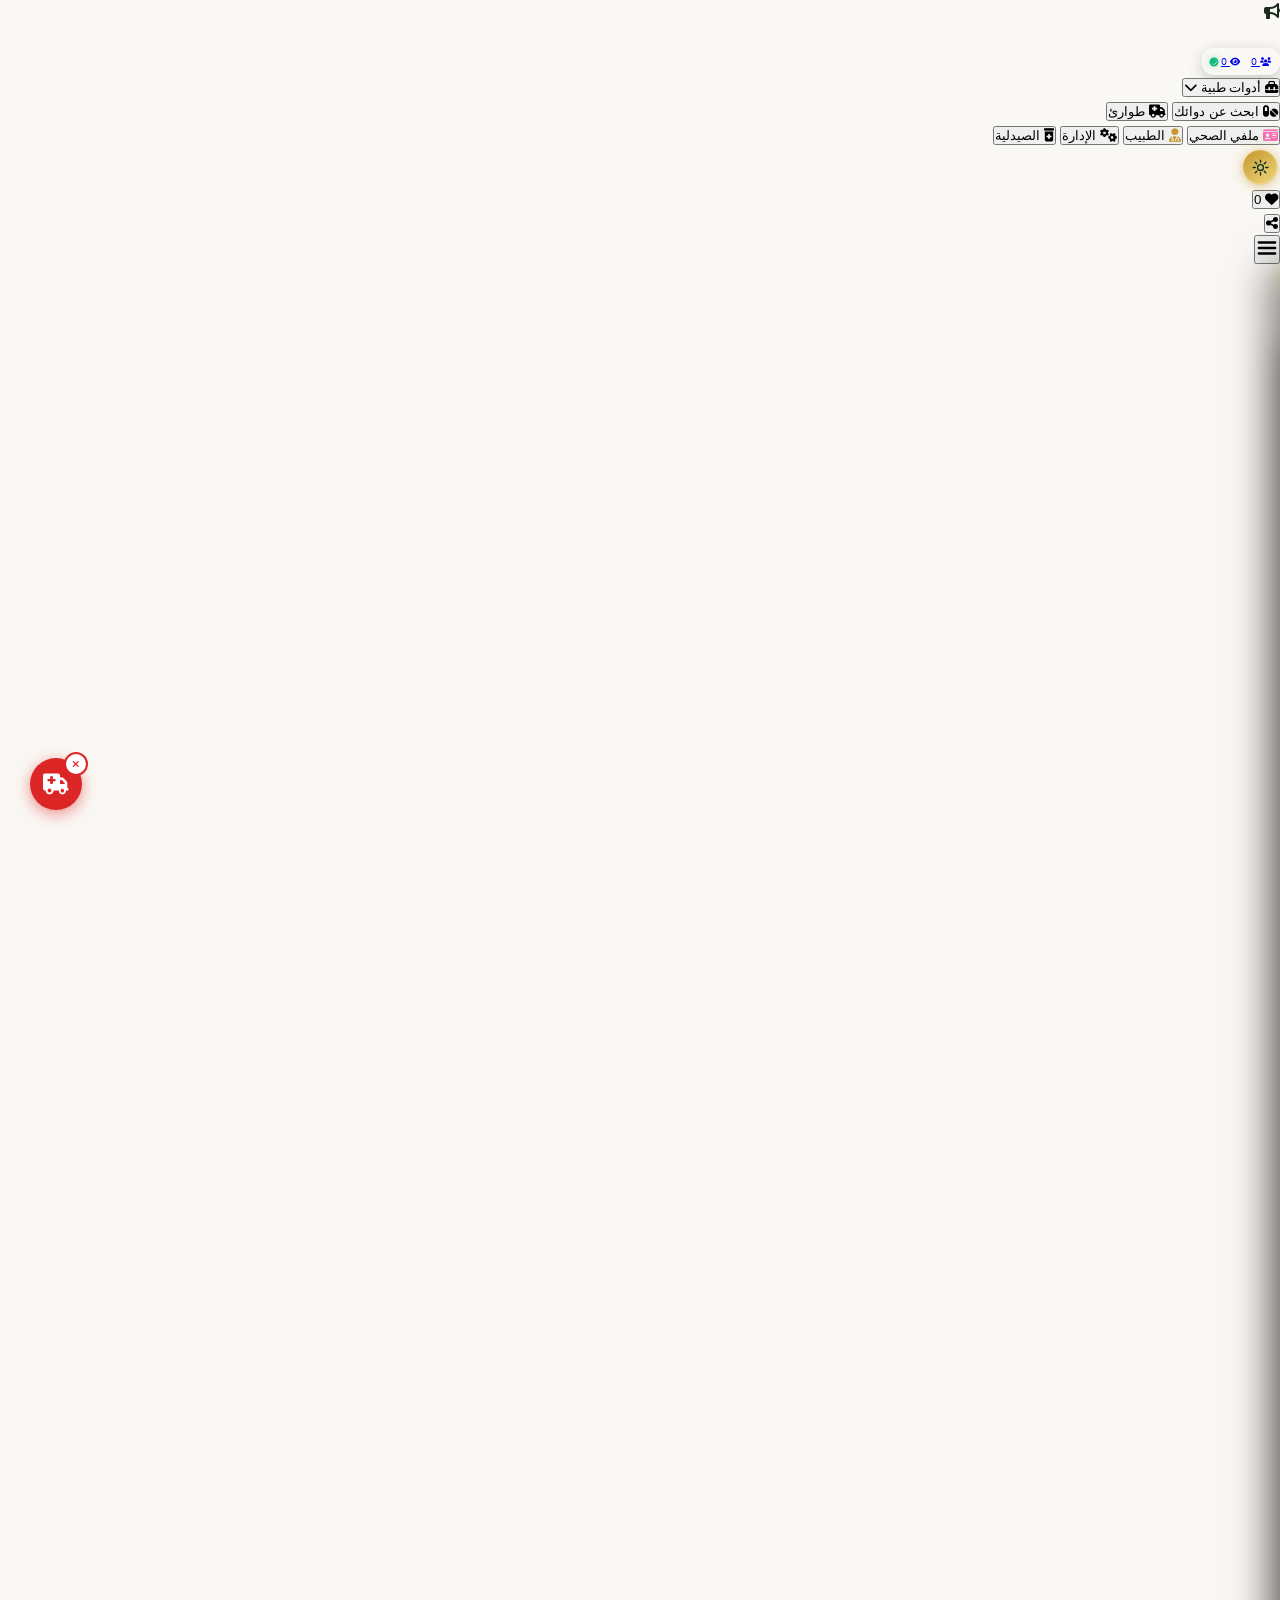
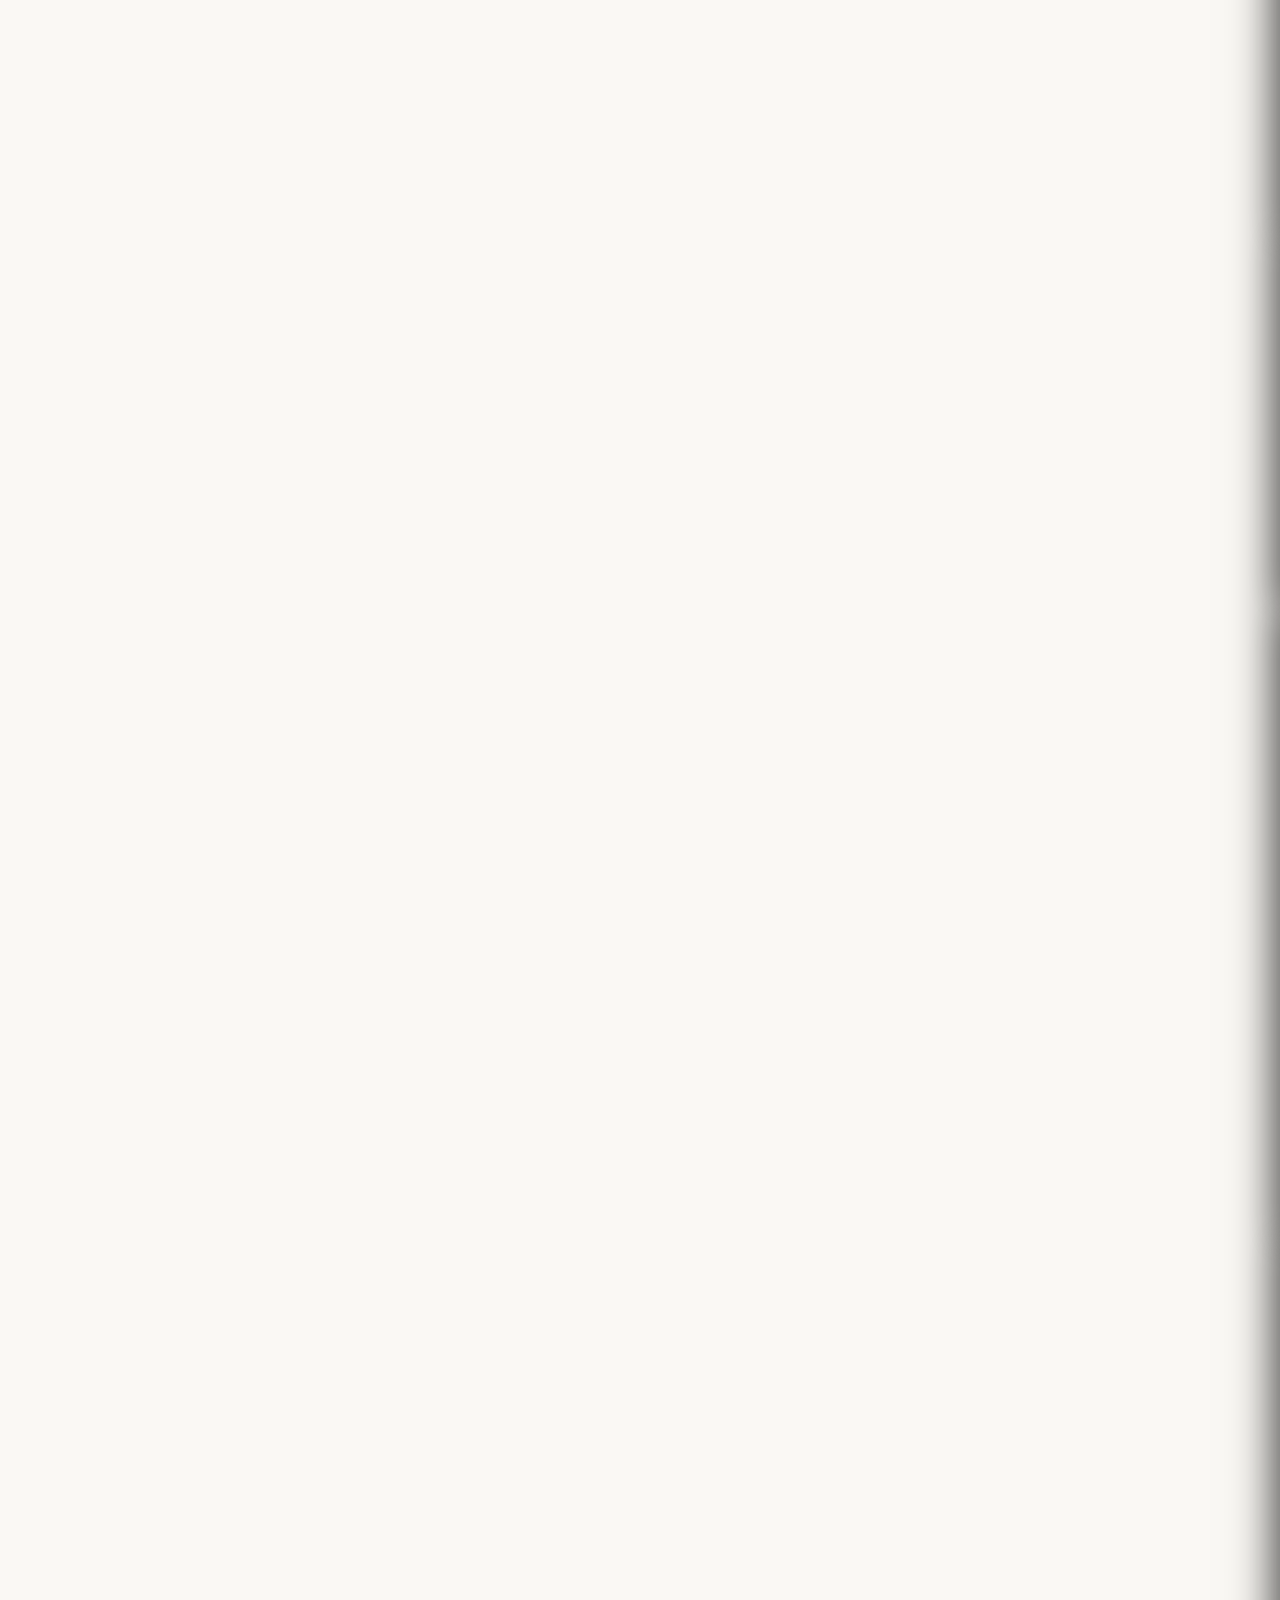
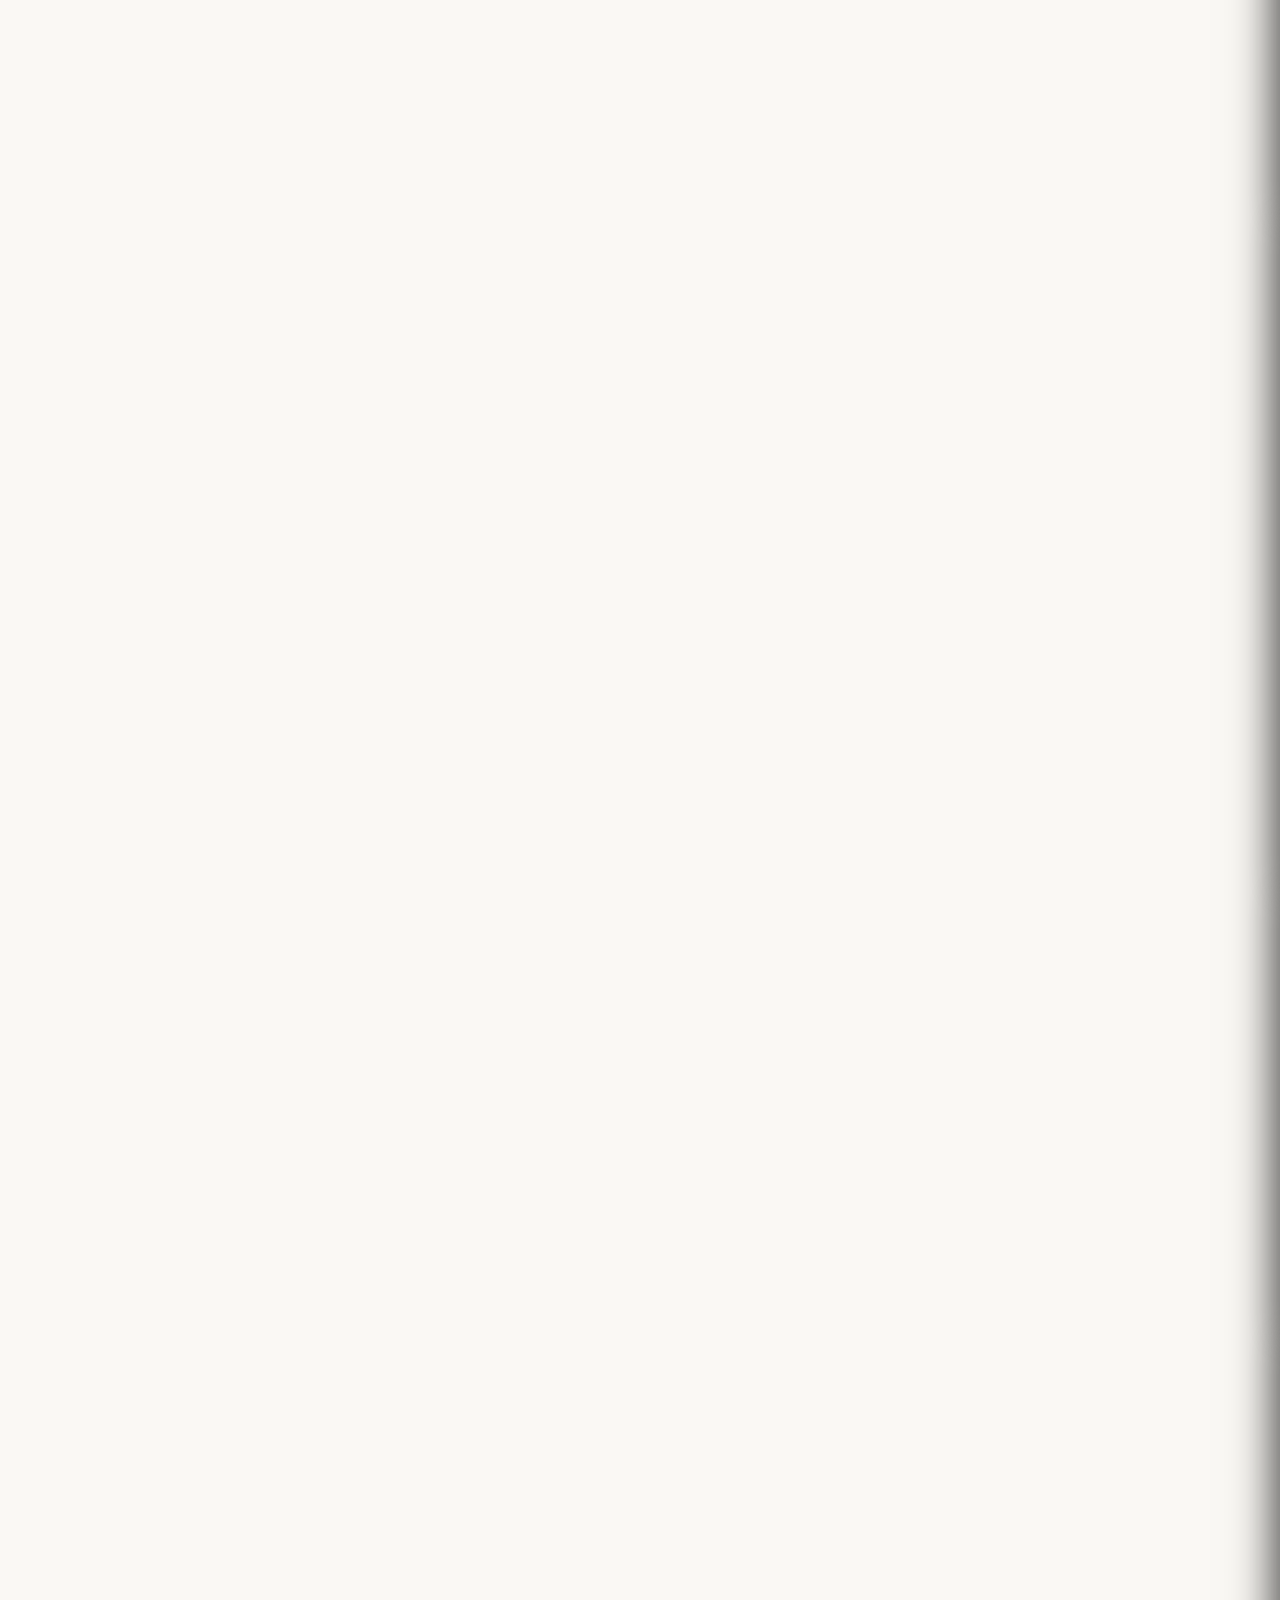
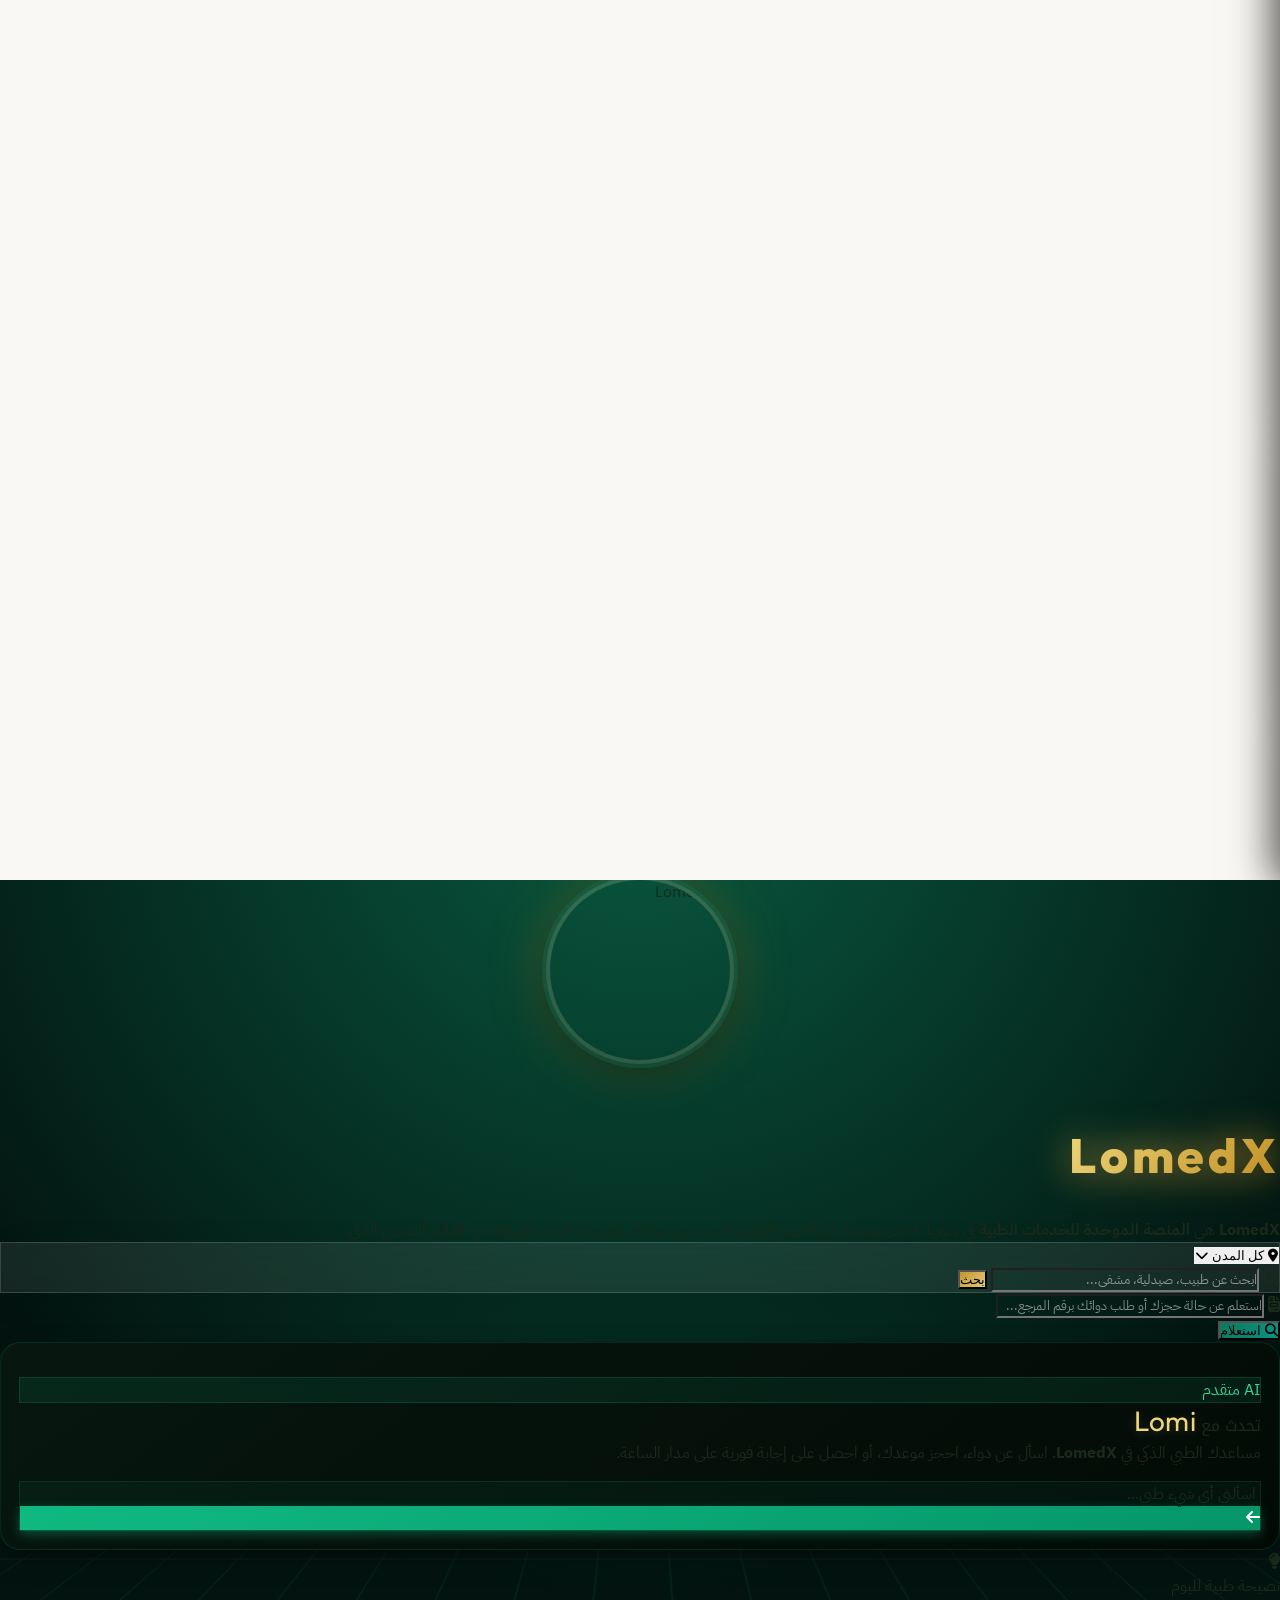
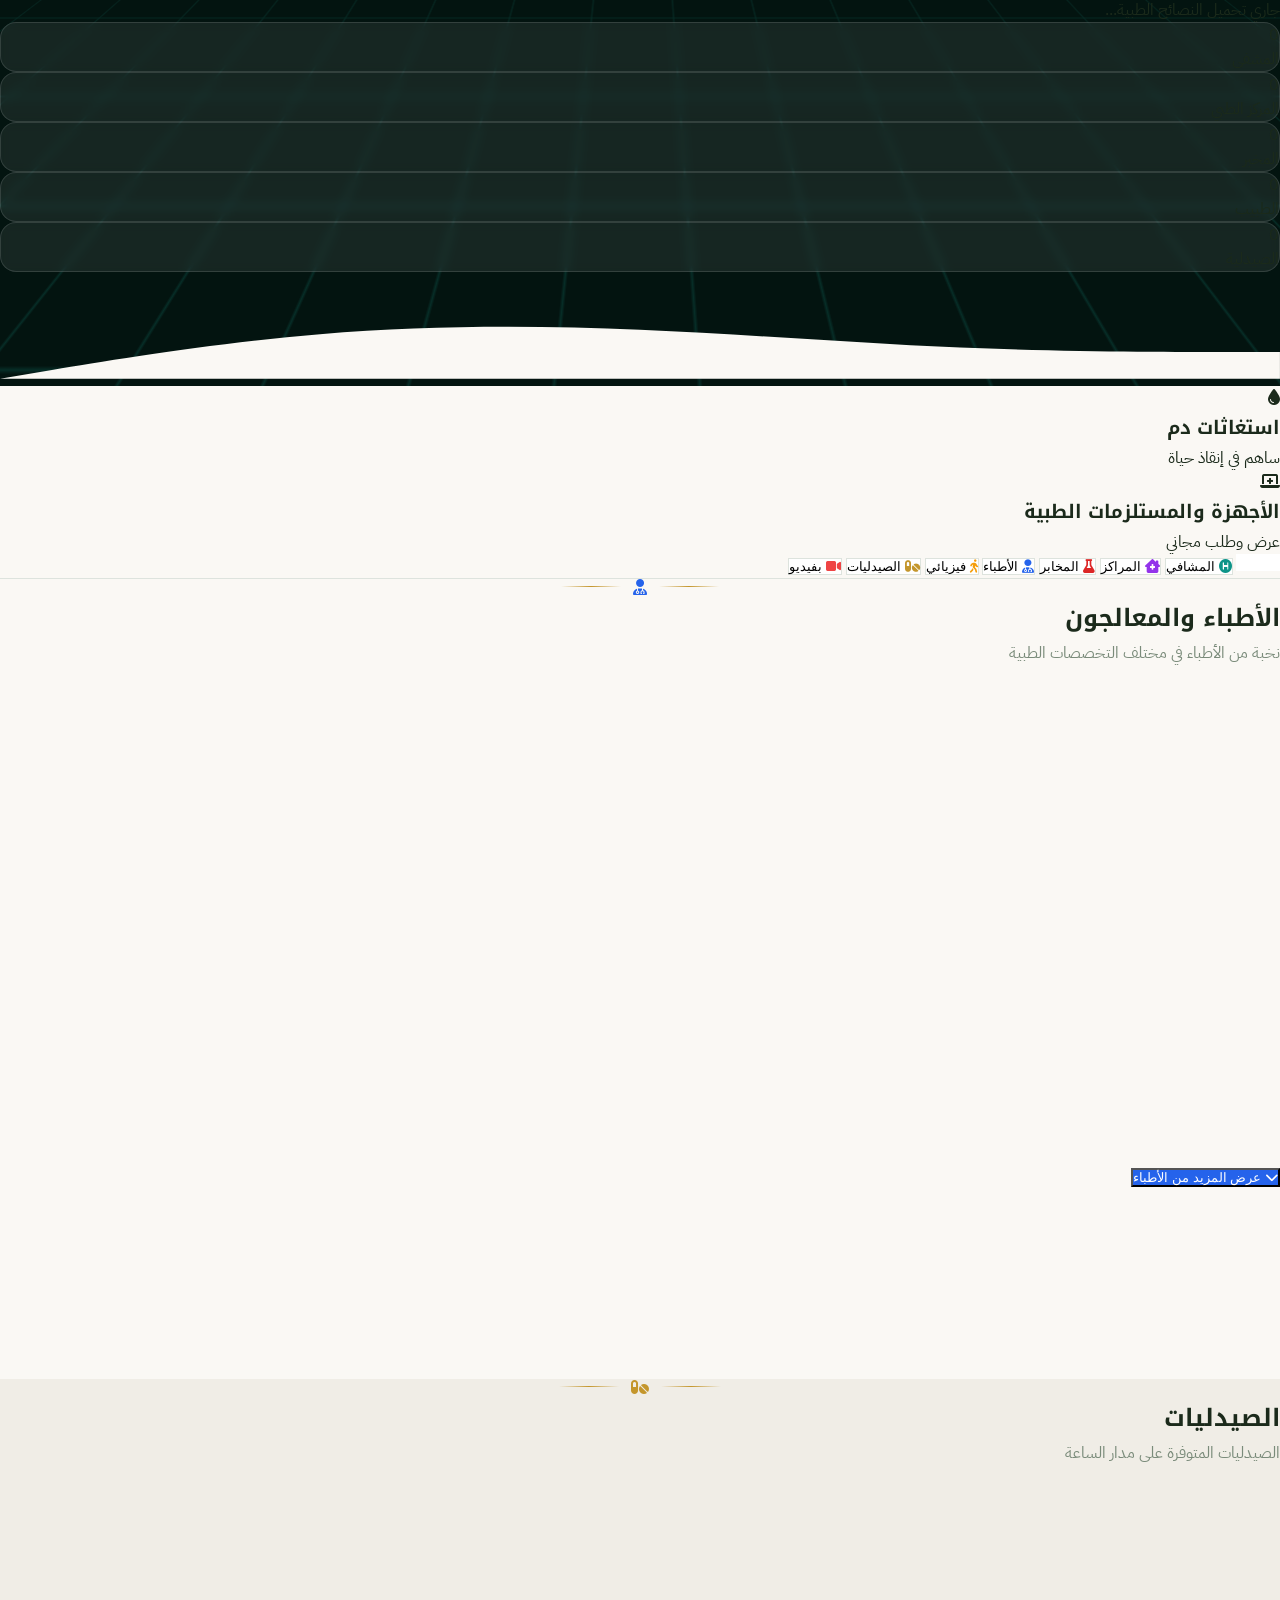
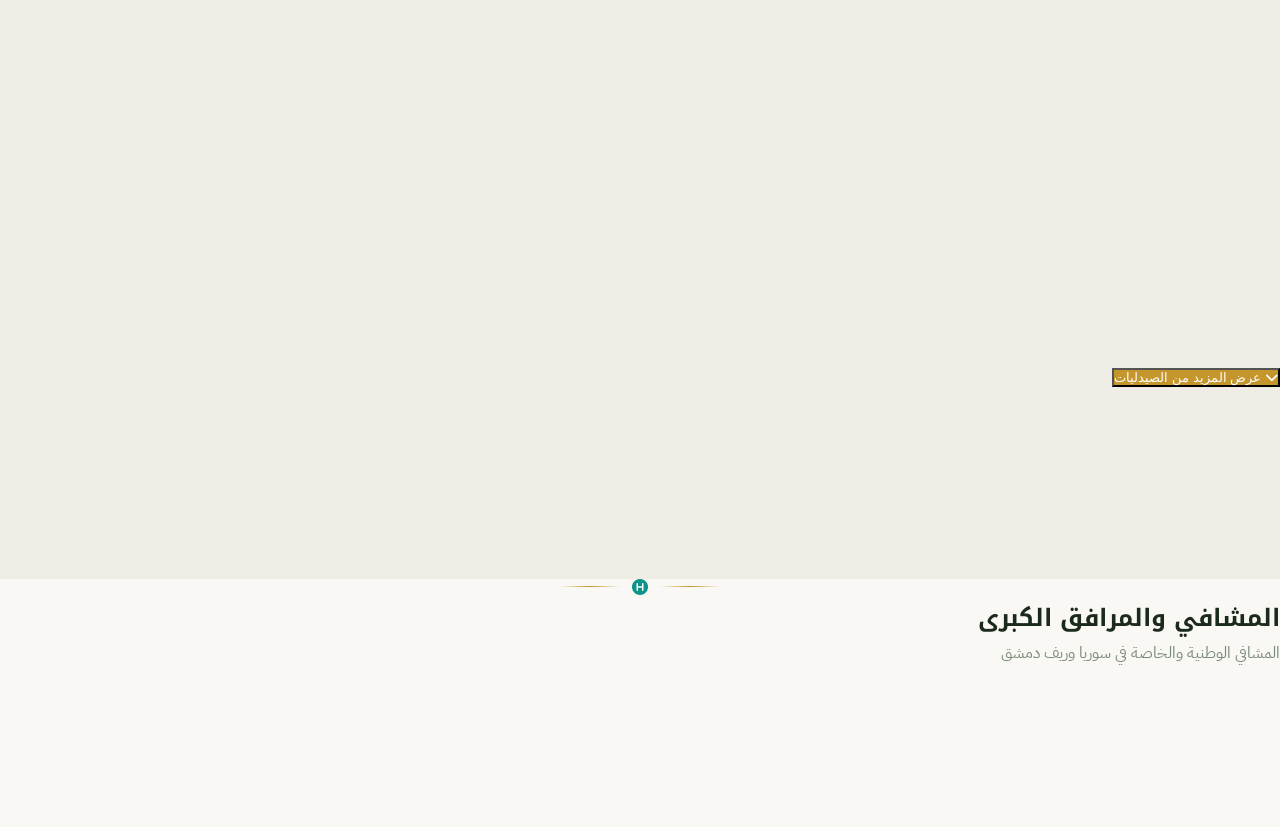
==== index.html @ 57954983 "Update script references and modify system portals section" ====
<!DOCTYPE html>
<html lang="ar" dir="rtl">
<head>
    <meta charset="UTF-8">
    <meta name="viewport" content="width=device-width, initial-scale=1.0">
    
    <!-- ====== عربي/إنجليزي====== -->
    <title>LomedX | المنصة الطبية الشاملة: حجز مواعيد، بنك دم، وملف صحي ذكي في سوريا</title>
    <meta name="description" content="Lomedx منصة طبية متكاملة في سوريا. ابحث عن أطباء، صيدليات، ومشافي. احجز موعدك إلكترونياً، أنشئ ملفك الصحي المشفر، واستفد من أدواتنا الطبية التفاعلية (حاسبات الجرعات، الإسعافات، بنك الدم).">
    <meta name="keywords" content="حجز موعد طبيب, منصة طبية سوريا, بنك الدم الرقمي, ملف صحي ذكي, Lomedx, doctors Syria, medical platform, Syria healthcare">
    <meta name="author" content="LomedX">
    <meta name="robots" content="index, follow, max-image-preview:large" />

    <!-- ======  دعم اللغتين عالمياً ====== -->
    <link rel="canonical" href="https://lomedx.com/" />
    <link rel="alternate" hreflang="ar" href="https://lomedx.com/" />
    <link rel="alternate" hreflang="en" href="https://lomedx.com/en" />
    <link rel="alternate" hreflang="x-default" href="https://lomedx.com/" />

    <!-- ====== وسائل التواصل ====== -->
    <meta property="og:title" content="LomedX | المنصة الطبية الشاملة في سوريا" />
    <meta property="og:description" content="الوصول السريع للرعاية الصحية: حجز المواعيد، الملف الصحي المشفر، بنك الدم، والأدوات الطبية التفاعلية." />
    <meta property="og:type" content="website" />
    <meta property="og:url" content="https://lomedx.com/" />
    <meta property="og:site_name" content="Lomedx" />
    <meta property="og:locale" content="ar_SY" />
    <meta property="og:locale:alternate" content="en_US" />
    <meta property="og:image" content="https://lomedx.com/logo-lomedx.png" />

    <meta name="twitter:card" content="summary_large_image" />
    <meta name="twitter:title" content="LomedX | المنصة الطبية الشاملة" />
    <meta name="twitter:description" content="حجز مواعيد الأطباء، بنك الدم، والملف الصحي الذكي في سوريا." />
    <meta name="twitter:image" content="https://lomedx.com/logo-lomedx.png" />

    <meta name="google-site-verification" content="xgV2Ga-CojV2Rw9acgS3hBPa_gAkuPtdbatttCT_LVY" />

    <!-- ====== JSON-LD بيانات منظمة للأداة الطبية ====== -->
    <script type="application/ld+json">
    {
      "@context": "https://schema.org",
      "@type": "WebApplication",
      "name": "LomedX Medical Platform",
      "url": "https://lomedx.com/",
      "description": "منصة طبية شاملة لحجز المواعيد، إدارة الملفات الصحية، والوصول للخدمات الطبية في سوريا.",
      "applicationCategory": "HealthApplication",
      "operatingSystem": "Web",
      "inLanguage": ["ar", "en"],
      "offers": {
        "@type": "Offer",
        "price": "0",
        "priceCurrency": "USD"
      },
      "publisher": {
        "@type": "Organization",
        "name": "LomedX"
      }
    }
    </script>

    <script type="application/ld+json">
    {
      "@context": "https://schema.org",
      "@type": "FAQPage",
      "mainEntity": [
        {
          "@type": "Question",
          "name": "كيف يمكنني حجز موعد طبي عبر منصة LomedX؟",
          "acceptedAnswer": {
            "@type": "Answer",
            "text": "يمكنك حجز موعدك بسهولة عبر البحث عن التخصص المطلوب في صندوق البحث الرئيسي، اختيار الطبيب المناسب، ثم الضغط على زر 'طلب موعد' واتباع الخطوات لتحديد اليوم والوقت المناسبين لك."
          }
        },
        {
          "@type": "Question",
          "name": "هل بياناتي الطبية آمنة في الملف الصحي الذكي؟",
          "acceptedAnswer": {
            "@type": "Answer",
            "text": "نعم، نستخدم أحدث بروتوكولات الأمان (TLS 1.3) وتقنيات التشفير لحماية بياناتك. ملفك الصحي محمي ولا يمكن الوصول إليه إلا من قبلك أو من قبل الطبيب في حالات الطوارئ عبر رمز QR خاص."
          }
        },
        {
          "@type": "Question",
          "name": "هل تقدم المنصة استشارات طبية مجانية؟",
          "acceptedAnswer": {
            "@type": "Answer",
            "text": "نعم، توفر منصة LomedX قسم 'اسأل طبيب' حيث يمكنك طرح أسئلتك الطبية العامة ليقوم نخبة من الأطباء المختصين بالإجابة عليها مجاناً."
          }
        }
      ]
    }
    </script>

    <!-- كود تفعيل التطبيق PWA -->
    <link rel="manifest" href="/manifest.json">
    <meta name="theme-color" content="#0E7C5F">
    <meta name="apple-mobile-web-app-capable" content="yes">
    <meta name="mobile-web-app-capable" content="yes">
    <meta name="apple-mobile-web-app-status-bar-style" content="black-translucent">
    <meta name="apple-mobile-web-app-title" content="LomedX">
    <link rel="apple-touch-icon" href="https://lomedx.com/logo.png">
    <!-- أيقونة المتصفح العادية -->
    <link rel="icon" type="image/png" sizes="32x32" href="https://lomedx.com/logo-lomedx.png" />
    <link rel="shortcut icon" type="image/x-icon" href="https://lomedx.com/logo-lomedx.png" />

    
    
    <!-- OneSignal SDK -->
    <script src="https://cdn.onesignal.com/sdks/web/v16/OneSignalSDK.page.js" defer></script>
    <script>
      window.OneSignalDeferred = window.OneSignalDeferred || [];
      OneSignalDeferred.push(async function(OneSignal) {
        await OneSignal.init({
          appId: "2e008b4d-0516-4b06-96b1-8a522e0c1587",
          serviceWorker: { path: "OneSignalSDKWorker.js", scope: "/" },
          allowLocalhostAsSecureOrigin: true
        });
      });
    </script>

    
    
 <script defer src="/js/seo-data.js?v=1.1"></script>
<script type="module" src="/js/app.js?v=30"></script>



<script src="https://cdn.tailwindcss.com"></script>
<script>tailwind.config = { darkMode: 'class' }</script>
<!--  ----------  -->
<link rel="preconnect" href="https://fonts.googleapis.com">
<link rel="preconnect" href="https://fonts.gstatic.com" crossorigin>
<link rel="preconnect" href="https://cdnjs.cloudflare.com">
<link href="https://fonts.googleapis.com/css2?family=Noto+Kufi+Arabic:wght@600;700;800;900&family=IBM+Plex+Sans+Arabic:wght@400;500;600;700&family=Outfit:wght@800&display=swap" rel="stylesheet">
<link rel="stylesheet" href="https://cdnjs.cloudflare.com/ajax/libs/font-awesome/6.5.0/css/all.min.css">
                                        <!-- ------------  -->
    <link rel="stylesheet" href="/css/style.css?v=8">
<link rel="stylesheet" href="/css/ai-assistant.css?v=1972">
</head>
<body>
<!-- شاشة التحميل  -->
<div id="appSplashScreen" class="splash-3d-scene">
    <div class="splash-stars"></div>
    <div class="splash-3d-stage">
        <div class="orbit-ring orbit-1"></div>
        <div class="orbit-ring orbit-2"></div>
        <div class="orbit-ring orbit-3"></div>
        
        <div class="splash-logo-3d">
            <div class="splash-logo-glow"></div>
            <!-- التعديل هنا: إضافة fetchpriority والأبعاد -->
            <img src="https://lomedx.com/logo.png" alt="المنصة الطبية" fetchpriority="high" width="100" height="100">
        </div>
        
        <i class="fas fa-heart-pulse orbit-icon orbit-icon-1"></i>
        <i class="fas fa-staff-snake orbit-icon orbit-icon-2"></i>
        <i class="fas fa-shield-heart orbit-icon orbit-icon-3"></i>
    </div>
    
    <div class="splash-text-3d-container">
        <div class="splash-text-3d lomedx-brand">LomedX</div>
        <div class="splash-subtext">جاري تجهيز عالمك الصحي...</div>
    </div>
    
    <div class="splash-loader-bar"></div>
</div>
    
<!-- سكريبت احتياطي مستقل لإخفاء شاشة التحميل لضمان عدم تعليق الموقع -->
<script>
    setTimeout(function() {
        var splash = document.getElementById('appSplashScreen');
        if (splash) {
            // 1. إيقاف جميع الحركات فوراً لتبريد المعالج
            splash.style.animation = 'none';
            var animatedElements = splash.querySelectorAll('*');
            animatedElements.forEach(function(el) {
                el.style.animation = 'none';
            });
            
            // 2. بدء تأثير الاختفاء
            splash.classList.add('hidden');
            
            // 3. حذف الشاشة نهائياً من الذاكرة (DOM) بعد انتهاء التأثير
            setTimeout(function() { 
                if (splash.parentNode) {
                    splash.parentNode.removeChild(splash);
                }
            }, 800);
        }
    }, 300);
</script>

        <!-- شريط الإعلانات العلوي -->
    <div id="topAnnouncementBar" class="hidden fixed top-0 right-0 left-0 z-[60] bg-gradient-to-l from-[#052E22] via-[#0E7C5F] to-[#052E22] text-white text-center py-2 px-12 text-xs sm:text-sm font-semibold shadow-md flex items-center justify-center gap-3 border-b border-[var(--gold)]/40">
        <i class="fas fa-bullhorn text-[var(--gold)] animate-pulse"></i>
        <span id="announcementText"></span>
        <a id="announcementLink" href="#" target="_blank" class="text-[var(--gold)] hover:underline text-xs whitespace-nowrap" style="display: none;">اضغط هنا</a>
    </div>

    <nav class="navbar fixed top-0 right-0 left-0 z-50 bg-transparent" id="navbar">
        <div class="max-w-7xl mx-auto px-4 sm:px-6 lg:px-8">
            <div class="flex items-center justify-between h-16 sm:h-20">

<!-- الإحصائياات-->
<a href="#home" 
   class="stat-pill-pro text-white no-underline flex-shrink-0" 
   title="إحصائيات المنصة"
   style="padding: 4px 8px; gap: 5px;">
    
    <!-- الزوار -->
    <span class="flex items-center" style="gap: 3px;">
        <i class="fas fa-users text-yellow-400" style="font-size: 9px;"></i>
        <span id="visitorCount" class="font-bold text-white" style="font-size: 10px;">0</span>
    </span>
    
    <!-- فاصل -->
    <span class="bg-white/20" style="width: 1px; height: 10px;"></span>
    
    <!-- المشاهدات -->
    <span class="flex items-center" style="gap: 3px;">
        <i class="fas fa-eye text-yellow-400" style="font-size: 9px;"></i>
        <span id="viewsCount" class="font-bold text-white" style="font-size: 10px;">0</span>
    </span>
    
    <!-- مؤشر الحالة -->
    <span class="radar-dot-pro" style="width: 5px; height: 5px;"></span>
</a>
                <div class="hidden lg:flex items-center gap-6">
                
                   <div class="tools-dropdown">
                    <button class="text-white/80 hover:text-white text-sm transition-colors flex items-center gap-1.5"><i class="fas fa-toolbox"></i> أدوات طبية <i class="fas fa-chevron-down text-xs"></i></button>
                    <div class="tools-dropdown-menu">
                        <a href="/medicine-donation" class="tools-dropdown-item"><i style="background: #0D9488;"><i class="fas fa-laptop-medical"></i></i><div><div class="text-sm font-bold text-gray-800">الأجهزة والمستلزمات الطبية</div><div class="text-xs text-gray-500">تبرع أو استعير جهازاً</div></div></a>
                        <a href="/blood-bank" class="tools-dropdown-item"><i style="background: #DC2626;"><i class="fas fa-tint"></i></i><div><div class="text-sm font-bold text-gray-800">بنك التبرع بالدم الرقمي</div><div class="text-xs text-gray-500">استغاثات وتبرعات</div></div></a>
                        <a href="/medical-map" class="tools-dropdown-item"><i style="background: #10B981;"><i class="fas fa-map-marked-alt"></i></i><div><div class="text-sm font-bold text-gray-800">الخريطة الطبية</div><div class="text-xs text-gray-500">عرض المنشآت على الخريطة</div></div></a>
                        <a href="/ask-doctor" class="tools-dropdown-item"><i style="background: #0EA5E9;"><i class="fas fa-comments"></i></i><div><div class="text-sm font-bold text-gray-800">اسأل طبيب</div><div class="text-xs text-gray-500">استشارة طبية مجانية</div></div></a>
                        <a href="/burn-calculator" class="tools-dropdown-item"><i style="background: #F97316;"><i class="fas fa-fire-extinguisher"></i></i><div><div class="text-sm font-bold text-gray-800">مُسعف الحروق الذكي</div><div class="text-xs text-gray-500">حاسبة الحروق المنزلية</div></div></a>
                        <a href="/seasonal-diseases" class="tools-dropdown-item"><i style="background: #8B5CF6;"><i class="fas fa-virus-covid"></i></i><div><div class="text-sm font-bold text-gray-800">الأمراض الموسمية الشائعة في منطقة القلمون</div><div class="text-xs text-gray-500">الدليل الوقاية المحلي</div></div></a> 
                        <a href="/raheba-radar" class="tools-dropdown-item"><i style="background: #4F46E5;"><i class="fas fa-satellite-dish"></i></i><div><div class="text-sm font-bold text-gray-800">رادار الصحي(التفاعلي)</div><div class="text-xs text-gray-500">تسجيل الحالات والتنبيهات</div></div></a>
                        <a href="/pregnancy-calc" class="tools-dropdown-item"><i style="background: #EC4899;"><i class="fas fa-baby"></i></i><div><div class="text-sm font-bold text-gray-800">حاسبة الحمل والولادة</div><div class="text-xs text-gray-500">تطور الجنين أسبوعياً</div></div></a>
                        <a href="/dose-calc" class="tools-dropdown-item"><i style="background: #2563EB;"><i class="fas fa-syringe"></i></i><div><div class="text-sm font-bold text-gray-800">حاسبة جرعات الأطفال</div><div class="text-xs text-gray-500">سيتامول وبروفين آمن</div></div></a>
                        <a href="/vaccine-scheduler" class="tools-dropdown-item"><i style="background: #F97316;"><i class="fas fa-syringe"></i></i><div><div class="text-sm font-bold text-gray-800">جدول لقاحات الطفل</div><div class="text-xs text-gray-500">حاسبة مواعيد التطعيم</div></div></a>
                        <a href="/health-calc" class="tools-dropdown-item"><i style="background: #4F46E5;"><i class="fas fa-weight-scale"></i></i><div><div class="text-sm font-bold text-gray-800">حاسبة الصحة (BMI والسعرات)</div><div class="text-xs text-gray-500">وزنك المثالي واحتياجك</div></div></a>
                        <a href="/water-calc" class="tools-dropdown-item"><i style="background: #0891B2;"><i class="fas fa-glass-water"></i></i><div><div class="text-sm font-bold text-gray-800">حاسبة الماء اليومية</div><div class="text-xs text-gray-500">حسب الوزن والطقس</div></div></a>
                        <a href="/med-renewal-calc" class="tools-dropdown-item"><i style="background: #06B6D4;"><i class="fas fa-calendar-check"></i></i><div><div class="text-sm font-bold text-gray-800">حاسبة تجديد الدواء</div><div class="text-xs text-gray-500">أسبوعي/شهري</div></div></a>
                        <a href="/first-aid" class="tools-dropdown-item"><i style="background: #DC2626;"><i class="fas fa-kit-medical"></i></i><div><div class="text-sm font-bold text-gray-800">الإسعافات الأولية</div><div class="text-xs text-gray-500">دليل شامل للطوارئ</div></div></a>
                        <a href="/med-symbols" class="tools-dropdown-item"><i style="background: #0D9488;"><i class="fas fa-file-medical"></i></i><div><div class="text-sm font-bold text-gray-800">رموز التحاليل والروشتات</div><div class="text-xs text-gray-500">الدليل فهم المصطلحات</div></div></a>
                        <a href="/chronic-nutrition" class="tools-dropdown-item"><i style="background: #10B981;"><i class="fas fa-bowl-food"></i></i><div><div class="text-sm font-bold text-gray-800">تغذية الأمراض المزمنة</div><div class="text-xs text-gray-500">نظام غذائي خاص</div></div></a>
                        <a href="/pre-visit-guide" class="tools-dropdown-item"><i style="background: #3B82F6;"><i class="fas fa-clipboard-list"></i></i><div><div class="text-sm font-bold text-gray-800">إرشادات قبل الزيارة</div><div class="text-xs text-gray-500">دليل الطبيب والمخبر</div></div></a>
                        <a href="/pre-test-guide" class="tools-dropdown-item"><i style="background: #0EA5E9;"><i class="fas fa-vial"></i></i><div><div class="text-sm font-bold text-gray-800">تعليمات قبل التحاليل</div><div class="text-xs text-gray-500">دليل الفحوصات والأشعة</div></div></a>
                        <a href="/events-first-aid" class="tools-dropdown-item"><i style="background: #B91C1C;"><i class="fas fa-people-group"></i></i><div><div class="text-sm font-bold text-gray-800">إسعافات المناسبات</div><div class="text-xs text-gray-500">التعامل مع حوادث التجمعات</div></div></a>
                        <a href="/food-interactions" class="tools-dropdown-item"><i style="background: #D97706;"><i class="fas fa-utensils"></i></i><div><div class="text-sm font-bold text-gray-800">تعارضات الأدوية والطعام</div><div class="text-xs text-gray-500">جدول الصيدلية</div></div></a>
                        <a href="/patient-reminder" class="tools-dropdown-item"><i style="background: #6366F1;"><i class="fas fa-bell"></i></i><div><div class="text-sm font-bold text-gray-800">دفتر التذكير الذاتي</div><div class="text-xs text-gray-500">مواعيد الأدوية والزيارات</div></div></a>
                    </div> 
                </div>
                <button onclick="openMedicineFinder()" class="bg-yellow-500 hover:bg-yellow-600 text-white px-4 py-2 rounded-xl text-xs font-bold transition-all"><i class="fas fa-pills ml-1"></i> ابحث عن دوائك</button>
<button onclick="toggleEmergencyPopup()" class="text-white bg-gradient-to-l from-red-600 to-red-700 hover:from-red-700 hover:to-red-800 px-4 py-2 rounded-xl text-xs font-bold transition-all flex items-center justify-center gap-2 shadow-lg shadow-red-500/20">
    <i class="fas fa-ambulance"></i> طوارئ
</button>
                    <div class="flex items-center gap-2 border-r border-white/20 pr-4">
                    <button onclick="openHealthFile()" class="flex items-center gap-1.5 px-3 py-1.5 bg-pink-500/20 hover:bg-pink-500/30 rounded-xl text-xs font-semibold text-white transition-all"><i class="fas fa-id-card" style="color:#F472B6"></i> ملفي الصحي</button>
                    <button onclick="openDoctorLogin()" class="flex items-center gap-1.5 px-3 py-1.5 bg-white/10 hover:bg-white/20 rounded-xl text-xs font-semibold text-white transition-all"><i class="fas fa-user-md" style="color:var(--gold)"></i> الطبيب</button>
                    <button onclick="openAdminLogin()" class="flex items-center gap-1.5 px-3 py-1.5 bg-white/10 hover:bg-white/20 rounded-xl text-xs font-semibold text-white transition-all"><i class="fas fa-cogs text-gray-300"></i> الإدارة</button>
                    <button onclick="openPharmacyLogin()" class="flex items-center gap-1.5 px-3 py-1.5 bg-white/10 hover:bg-white/20 rounded-xl text-xs font-semibold text-white transition-all"><i class="fas fa-prescription-bottle-medical text-green-300"></i> الصيدلية</button>
                </div>
            </div>
                <div class="flex items-center gap-1.5 sm:gap-2 ml-2 flex-shrink-0">

<div class="theme-compact" id="themeCompact" role="group" aria-label="تبديل نمط العرض">
    <canvas class="theme-compact-canvas" id="themeCompactCanvas"></canvas>
    
    <!-- Light Ring -->
    <button 
        class="theme-compact-ring theme-compact-light" 
        id="compactRingLight"
        type="button"
        aria-label="الوضع النهاري"
        aria-pressed="true"
    >
        <svg viewBox="0 0 24 24">
            <circle cx="12" cy="12" r="4"/>
            <line x1="12" y1="2" x2="12" y2="5"/>
            <line x1="12" y1="19" x2="12" y2="22"/>
            <line x1="2" y1="12" x2="5" y2="12"/>
            <line x1="19" y1="12" x2="22" y2="12"/>
            <line x1="4.9" y1="4.9" x2="7" y2="7"/>
            <line x1="17" y1="17" x2="19.1" y2="19.1"/>
            <line x1="4.9" y1="19.1" x2="7" y2="17"/>
            <line x1="17" y1="7" x2="19.1" y2="4.9"/>
        </svg>
    </button>
    
    <!-- Dark Ring -->
    <button 
        class="theme-compact-ring theme-compact-dark" 
        id="compactRingDark"
        type="button"
        aria-label="الوضع الليلي"
        aria-pressed="false"
    >
        <svg viewBox="0 0 24 24">
            <path d="M20 14.5A8.5 8.5 0 1 1 9.5 4a7 7 0 0 0 10.5 10.5z"/>
        </svg>
    </button>
</div>         
                    <!-- زر المفضلة الجديد -->
    <button onclick="openFavoritesModal()" class="relative w-9 h-9 rounded-full border border-white/20 flex items-center justify-center text-white text-sm bg-white/10 hover:bg-white/20 transition-all" title="قائمة المفضلة">
        <i class="fas fa-heart text-red-400"></i>
        <span id="favCountBadge" class="hidden absolute -top-1 -right-1 bg-red-500 text-white text-[10px] font-bold rounded-full w-4 h-4 flex items-center justify-center border border-[#052E22]">0</span>
    </button>
    

                    <div class="relative">
    <button id="shareBtnToggle" class="w-9 h-9 rounded-full border border-white/20 flex items-center justify-center text-white text-sm bg-white/10 hover:bg-white/20 transition-all" title="مشاركة المنصة">
        <i class="fas fa-share-nodes"></i>
    </button>
    <!-- القائمة المنسدلة للمشاركة (تظهر على الكمبيوتر) -->
    <div id="shareDropdown" class="hidden absolute left-0 mt-2 w-56 bg-white rounded-2xl shadow-2xl border border-gray-100 p-2 z-50" style="color: #1B2A1B;">
    </div>
</div>
    <button class="lg:hidden text-white w-10 h-10 rounded-full flex items-center justify-center bg-white/10 hover:bg-white/20 transition-all flex-shrink-0" 
    onclick="toggleMobileMenu()" 
    aria-label="فتح القائمة">
    <svg id="menuIcon" width="22" height="22" viewBox="0 0 24 24" fill="none" stroke="currentColor" stroke-width="2.5" stroke-linecap="round" stroke-linejoin="round">
        <line x1="3" y1="6" x2="21" y2="6"></line>
        <line x1="3" y1="12" x2="21" y2="12"></line>
        <line x1="3" y1="18" x2="21" y2="18"></line>
    </svg>
</button>
                </div>
            </div>
        </div>
    </nav>

                       <!-- قائمة الجوال - التصميم الفاخر المرتب احترافياً -->
        <div class="mobile-menu-premium fixed top-0 right-0 w-[300px] sm:w-[340px] h-full z-50 overflow-y-auto" id="mobileMenu">
        <div class="p-6 pt-12 relative">

            <!-- الهيدر العلوي -->
            <div class="flex items-center justify-between mb-8 relative z-10">
                <div class="flex items-center gap-3">
                    <div class="w-12 h-12 rounded-2xl overflow-hidden flex items-center justify-center border-2 border-[var(--gold)] flex-shrink-0" style="box-shadow: 0 0 20px rgba(196, 150, 44, 0.3);">
                        <img src="https://lomedx.com/logo.png" alt="LomedX" class="w-full h-full object-cover">
                    </div>
                    <div class="lomedx-brand text-2xl font-black leading-none pb-1">LomedX</div>  
                </div>
                <div class="flex items-center gap-2">
                    <button onclick="setupOneSignal()" class="text-yellow-400 hover:text-yellow-300 text-lg w-10 h-10 flex items-center justify-center rounded-xl bg-white/5 border border-yellow-500/20 hover:border-yellow-500/50 transition-all" title="تفعيل الإشعارات">
                        <i class="fas fa-bell"></i>
                    </button>
                    <button onclick="installPwaApp()" id="pwa-install-btn" class="text-green-400 hover:text-green-300 text-lg w-10 h-10 flex items-center justify-center rounded-xl bg-white/5 border border-green-500/20 hover:border-green-500/50 transition-all" title="تثبيت التطبيق">
                      <i class="fas fa-download"></i>
                    </button>
                </div>
            </div>

            <!-- صندوق تعرف على المنصة -->
            <div class="premium-card rounded-2xl p-4 mb-6 relative overflow-hidden" id="platformAccordion">
                <div class="absolute top-0 right-0 w-1.5 h-full bg-gradient-to-b from-[var(--gold)] to-transparent"></div>
                <button onclick="togglePlatformInfo()" class="w-full flex items-center justify-between text-right">
                    <div class="flex items-center gap-3">
                        <i class="fas fa-circle-info text-lg icon-gold-gradient"></i>
                        <span class="text-sm font-bold text-gold-gradient">تعرّف على المنصة الطبية</span>
                    </div>
                    <i class="fas fa-chevron-down text-xs text-[var(--gold)] transition-transform" id="platformInfoIcon"></i>
                </button>
                <div id="platformInfo" class="hidden text-right mt-3 space-y-3">
                    <div class="pt-2 border-t border-[var(--gold)]/20 flex flex-col gap-3">
                        <div class="flex items-start gap-3 p-3 rounded-xl bg-black/20 border border-white/5">
                            <div class="w-10 h-10 rounded-xl flex items-center justify-center flex-shrink-0" style="background: rgba(14, 124, 95, 0.2);">
                                <i class="fas fa-hospital-user icon-gold-gradient text-base mt-1"></i>
                            </div>
                            <div>
                                <h3 class="font-bold text-sm text-white mb-1">دليل المنشآت وحجز المواعيد</h3>
                                <p class="text-[10px] leading-relaxed text-white/50">بحث دقيق عن المنشآت الطبية والأطباء، مع إمكانية حجز الموعد إلكترونياً ومتابعته والتواصل المباشر.</p>
                            </div>
                        </div>
                        <div class="flex items-start gap-3 p-3 rounded-xl bg-black/20 border border-white/5">
                            <div class="w-10 h-10 rounded-xl flex items-center justify-center flex-shrink-0" style="background: rgba(236, 72, 153, 0.15);">
                                <i class="fas fa-id-card text-base mt-1" style="color: #EC4899;"></i>
                            </div>
                            <div>
                                <h3 class="font-bold text-sm text-white mb-1">الملف الصحي الذكي</h3>
                                <p class="text-[10px] leading-relaxed text-white/50">احفظ سجلك الطبي والروشتات بآمان، واستخرج رمز QR يتيح للطبيب قراءة ملفك بسرعة في الطوارئ.</p>
                            </div>
                        </div>
                        <div class="flex items-start gap-3 p-3 rounded-xl bg-black/20 border border-white/5">
                            <div class="w-10 h-10 rounded-xl flex items-center justify-center flex-shrink-0" style="background: rgba(196, 150, 44, 0.15);">
                                <i class="fas fa-laptop-medical text-base mt-1 icon-gold-gradient"></i>
                            </div>
                            <div>
                                <h3 class="font-bold text-sm text-white mb-1">الأدوات والمبادرات التكافلية</h3>
                                <p class="text-[10px] leading-relaxed text-white/50">الحاسبات الطبية، إسعافات أولية، إرشادات التحاليل، بالإضافة لبنك الدم والمستلزمات الطبية.</p>
                            </div>
                        </div>
                    </div>
                </div>
            </div>

 <!-- بطاقة الخدمات الأساسية -->
<div class="premium-card rounded-3xl p-4 mb-6">
  <div class="text-sm font-bold text-gold-gradient mb-4 px-2 flex items-center gap-2">
    <i class="fas fa-house text-xs"></i> الخدمات الأساسية
 </div>
    
    <div class="flex flex-col">
        <a href="#home" onclick="toggleMobileMenu()" class="menu-item-premium flex items-center gap-4 px-2 py-2.5 rounded-lg" style="text-decoration:none;"><i class="fas fa-house w-6 text-center text-base icon-gold-gradient"></i><span class="text-white/90 text-sm font-semibold">الرئيسية</span></a>
        <a href="#hospitals" onclick="toggleMobileMenu()" class="menu-item-premium flex items-center gap-4 px-2 py-2.5 rounded-lg" style="text-decoration:none;"><i class="fas fa-hospital w-6 text-center text-base icon-gold-gradient"></i><span class="text-white/90 text-sm font-semibold">المشافي والمراكز</span></a>
        <a href="#doctors" onclick="toggleMobileMenu()" class="menu-item-premium flex items-center gap-4 px-2 py-2.5 rounded-lg" style="text-decoration:none;"><i class="fas fa-user-doctor w-6 text-center text-base icon-gold-gradient"></i><span class="text-white/90 text-sm font-semibold">الأطباء</span></a>
        <a href="#pharmacies" onclick="toggleMobileMenu()" class="menu-item-premium flex items-center gap-4 px-2 py-2.5 rounded-lg" style="text-decoration:none;"><i class="fas fa-prescription-bottle-medical w-6 text-center text-base icon-gold-gradient"></i><span class="text-white/90 text-sm font-semibold">الصيدليات</span></a>
        <a href="#labs" onclick="toggleMobileMenu()" class="menu-item-premium flex items-center gap-4 px-2 py-2.5 rounded-lg" style="text-decoration:none;"><i class="fas fa-flask w-6 text-center text-base icon-gold-gradient"></i><span class="text-white/90 text-sm font-semibold">المخابر الطبية</span></a>
    </div>
</div>

            <!-- زر المدونة الطبية -->
            <a href="/blog" class="btn-dark-gold w-full rounded-2xl py-3 mb-6 flex items-center justify-center gap-2 transition-all hover:scale-[1.02] relative cursor-pointer" style="text-decoration:none;">
                <i class="fas fa-book-medical text-white text-lg"></i>
                <span class="text-white font-bold text-sm glow-gold">المدونة الطبية الذكية</span>
                <i class="fas fa-arrow-left text-white/70 text-xs absolute left-4"></i>
            </a>

<!-- 5. إدارة الصحة الشخصية -->
            <div class="premium-card rounded-3xl p-4 mb-6">
                <h2 class="text-sm font-bold text-gold-gradient mb-4 px-2 flex items-center gap-2">
                    <i class="fas fa-heart-pulse text-xs"></i> إدارة الصحة الشخصية
                </h2>
                <a href="/health-file" class="btn-dark-gold btn-health-glow w-full rounded-2xl p-3 mb-3 flex items-center justify-between hover:scale-[1.02] relative cursor-pointer" style="text-decoration:none;">
                    <div class="flex items-center gap-3">
                        <i class="fas fa-id-card text-white text-lg icon-heartbeat"></i>
                        <span class="text-white font-bold text-sm glow-gold">ملفي الصحي الذكي</span>
                    </div>
                    <i class="fas fa-arrow-left text-white/70 text-xs absolute left-4"></i>
                </a>
                <div class="flex flex-col">
                    <a href="/chronic-nutrition" class="menu-item-premium flex items-center gap-4 px-2 py-2.5 rounded-lg text-right" style="text-decoration:none;"><i class="fas fa-apple-whole w-6 text-center text-base icon-gold-gradient"></i><span class="text-white/90 text-sm font-semibold">تغذية الأمراض المزمنة</span></a>
                    <a href="/food-interactions" class="menu-item-premium flex items-center gap-4 px-2 py-2.5 rounded-lg text-right" style="text-decoration:none;"><i class="fas fa-utensils w-6 text-center text-base icon-gold-gradient"></i><span class="text-white/90 text-sm font-semibold">تعارضات الأدوية مع الطعام</span></a>
                    <a href="/patient-reminder" class="menu-item-premium flex items-center gap-4 px-2 py-2.5 rounded-lg text-right" style="text-decoration:none;"><i class="fas fa-bell w-6 text-center text-base icon-gold-gradient"></i><span class="text-white/90 text-sm font-semibold">دفتر التذكير الذاتي</span></a>
                </div>
            </div>

                 <!-- 3. الاستكشاف والخدمات التفاعلية -->
            <div class="premium-card rounded-3xl p-4 mb-6">
                <div class="text-sm font-bold text-gold-gradient mb-4 px-2 flex items-center gap-2">
                    <i class="fas fa-magnifying-glass text-xs"></i> الاستكشاف والخدمات التفاعلية
                </div>
                <div class="flex flex-col">
                    <a href="/medicine-finder" class="menu-item-premium flex items-center gap-4 px-2 py-2.5 rounded-lg text-right" style="text-decoration:none;"><i class="fas fa-pills w-6 text-center text-base icon-gold-gradient"></i><span class="text-white/90 text-sm font-semibold">ابحث عن دوائك</span></a>
                    <a href="/blood-bank" class="menu-item-premium flex items-center gap-4 px-2 py-2.5 rounded-lg text-right" style="text-decoration:none;"><i class="fas fa-droplet w-6 text-center text-base" style="color: #EF4444; filter: drop-shadow(0 0 3px rgba(239, 68, 68, 0.5));"></i><span class="text-white/90 text-sm font-semibold">بنك التبرع بالدم الرقمي</span></a>
                    <a href="/ask-doctor" class="menu-item-premium flex items-center gap-4 px-2 py-2.5 rounded-lg text-right" style="text-decoration:none;"><i class="fas fa-comments w-6 text-center text-base icon-gold-gradient"></i><span class="text-white/90 text-sm font-semibold">اسأل طبيب</span></a>
                    <a href="/medical-map" class="menu-item-premium flex items-center gap-4 px-2 py-2.5 rounded-lg text-right" style="text-decoration:none;"><i class="fas fa-map-marked-alt w-6 text-center text-base icon-gold-gradient"></i><span class="text-white/90 text-sm font-semibold">الخريطة الطبية التفاعلية</span></a>
                    <a href="/medicine-donation" class="menu-item-premium flex items-center gap-4 px-2 py-2.5 rounded-lg text-right" style="text-decoration:none;"><i class="fas fa-laptop-medical w-6 text-center text-base icon-gold-gradient"></i><span class="text-white/90 text-sm font-semibold">الأجهزة والمستلزمات الطبية</span></a>
              </div>
            </div>

<!-- 4. الدليل والإرشادات الصحية -->
            <div class="premium-card rounded-3xl p-4 mb-6">
            <div class="text-sm font-bold text-gold-gradient mb-4 px-2 flex items-center gap-2">
                    <i class="fas fa-book-medical text-xs"></i> الدليل والإرشادات الصحية
            </div>
                <div class="flex flex-col">
                    <a href="/raheba-radar" class="menu-item-premium flex items-center gap-4 px-2 py-2.5 rounded-lg text-right" style="text-decoration:none;"><i class="fas fa-satellite-dish w-6 text-center text-base icon-gold-gradient"></i><span class="text-white/90 text-sm font-semibold">رادار الصحي التفاعلي</span></a>
                    <a href="/pre-test-guide" class="menu-item-premium flex items-center gap-4 px-2 py-2.5 rounded-lg text-right" style="text-decoration:none;"><i class="fas fa-vial w-6 text-center text-base icon-gold-gradient"></i><span class="text-white/90 text-sm font-semibold">التعليمات قبل التحاليل</span></a>
                    <a href="/med-symbols" class="menu-item-premium flex items-center gap-4 px-2 py-2.5 rounded-lg text-right" style="text-decoration:none;"><i class="fas fa-file-medical w-6 text-center text-base icon-gold-gradient"></i><span class="text-white/90 text-sm font-semibold">رموز التحاليل والروشتات</span></a>
                    <a href="/pre-visit-guide" class="menu-item-premium flex items-center gap-4 px-2 py-2.5 rounded-lg text-right" style="text-decoration:none;"><i class="fas fa-clipboard-list w-6 text-center text-base icon-gold-gradient"></i><span class="text-white/90 text-sm font-semibold">إرشادات قبل زيارة الطبيب</span></a>
                    <a href="/seasonal-diseases" class="menu-item-premium flex items-center gap-4 px-2 py-2.5 rounded-lg text-right" style="text-decoration:none;"><i class="fas fa-virus-covid w-6 text-center text-base icon-gold-gradient"></i><span class="text-white/90 text-sm font-semibold">الأمراض الموسمية الشائعة في منطقة القلمون</span></a>
                </div>
            </div>

        
            <!-- 1. الخدمات العاجلة والطوارئ -->
            <div class="premium-card rounded-3xl p-4 mb-6">
                <div class="text-sm font-bold text-gold-gradient mb-4 px-2 flex items-center gap-2">
                    <i class="fas fa-triangle-exclamation text-xs"></i> 🚨 الخدمات العاجلة والطوارئ
            </div>
                <button onclick="toggleMobileMenu(); toggleEmergencyPopup()" class="w-full mb-3 text-white bg-gradient-to-l from-red-600 to-red-700 hover:from-red-700 hover:to-red-800 rounded-xl py-3 text-sm font-bold transition-all flex items-center justify-center gap-2 shadow-lg shadow-red-500/20">
                    <i class="fas fa-ambulance"></i> طوارئ
                </button>
                <div class="flex flex-col">
                    <a href="/first-aid" class="menu-item-premium flex items-center gap-4 px-2 py-2.5 rounded-lg text-right" style="text-decoration:none;"><i class="fas fa-shield-heart w-6 text-center text-base icon-gold-gradient"></i><span class="text-white/90 text-sm font-semibold">دليل الإسعافات الأولية</span></a>
                    <a href="/burn-calculator" class="menu-item-premium flex items-center gap-4 px-2 py-2.5 rounded-lg text-right" style="text-decoration:none;"><i class="fas fa-fire-extinguisher w-6 text-center text-base icon-gold-gradient"></i><span class="text-white/90 text-sm font-semibold">مسعف الحروق الذكي</span></a>
                    <a href="/events-first-aid" class="menu-item-premium flex items-center gap-4 px-2 py-2.5 rounded-lg text-right" style="text-decoration:none;"><i class="fas fa-people-group w-6 text-center text-base icon-gold-gradient"></i><span class="text-white/90 text-sm font-semibold">إسعافات المناسبات والتجمعات</span></a>
                </div>
            </div>

            <!-- 2. الحاسبات والأدوات الطبية -->
            <div class="premium-card rounded-3xl p-4 mb-6">
                <div class="text-sm font-bold text-gold-gradient mb-4 px-2 flex items-center gap-2">
                    <i class="fas fa-calculator text-xs"></i> الحاسبات والأدوات الطبية
                </div>
                <div class="flex flex-col">
                    <a href="/pregnancy-calc" class="menu-item-premium flex items-center gap-4 px-2 py-2.5 rounded-lg text-right" style="text-decoration:none;"><i class="fas fa-baby w-6 text-center text-base icon-gold-gradient"></i><span class="text-white/90 text-sm font-semibold">حاسبة الحمل والولادة</span></a>
                    <a href="/dose-calc" class="menu-item-premium flex items-center gap-4 px-2 py-2.5 rounded-lg text-right" style="text-decoration:none;"><i class="fas fa-syringe w-6 text-center text-base icon-gold-gradient"></i><span class="text-white/90 text-sm font-semibold">حاسبة جرعات الأطفال</span></a>
                    <a href="/vaccine-scheduler" class="menu-item-premium flex items-center gap-4 px-2 py-2.5 rounded-lg text-right" style="text-decoration:none;"><i class="fas fa-syringe w-6 text-center text-base icon-gold-gradient"></i><span class="text-white/90 text-sm font-semibold">جدول لقاحات الطفل</span></a>
                    <a href="/health-calc" class="menu-item-premium flex items-center gap-4 px-2 py-2.5 rounded-lg text-right" style="text-decoration:none;"><i class="fas fa-weight-scale w-6 text-center text-base icon-gold-gradient"></i><span class="text-white/90 text-sm font-semibold">حاسبة الصحة (BMI والسعرات)</span></a>
                    <a href="/water-calc" class="menu-item-premium flex items-center gap-4 px-2 py-2.5 rounded-lg text-right" style="text-decoration:none;"><i class="fas fa-glass-water w-6 text-center text-base icon-gold-gradient"></i><span class="text-white/90 text-sm font-semibold">حاسبة الماء اليومية</span></a>
                    <a href="/med-renewal-calc" class="menu-item-premium flex items-center gap-4 px-2 py-2.5 rounded-lg text-right" style="text-decoration:none;"><i class="fas fa-calendar-check w-6 text-center text-base icon-gold-gradient"></i><span class="text-white/90 text-sm font-semibold">حاسبة تجديد الدواء</span></a>
                </div>
            </div>

            
            <!-- 6. بوابات النظام -->
            <div class="premium-card rounded-3xl p-4 mb-8">
    <div class="text-sm font-bold text-gold-gradient mb-4 px-2 flex items-center gap-2">
        <i class="fas fa-shield-halved text-xs"></i> بوابات النظام
    </div>
    
    
    <div class="grid grid-cols-3 gap-3 mb-3">
        <button onclick="toggleMobileMenu(); openDoctorLogin()" class="portal-grid-btn flex flex-col items-center justify-center gap-2 p-3 rounded-2xl">
            <i class="fas fa-user-doctor text-lg icon-gold-gradient"></i>
            <span class="text-[10px] font-bold text-white/90">الطبيب</span>
        </button>
        <button onclick="toggleMobileMenu(); openPharmacyLogin()" class="portal-grid-btn flex flex-col items-center justify-center gap-2 p-3 rounded-2xl">
            <i class="fas fa-prescription-bottle-medical text-lg icon-gold-gradient"></i>
            <span class="text-[10px] font-bold text-white/90">الصيدلية</span>
        </button>
        <button onclick="toggleMobileMenu(); openAdminLogin()" class="portal-grid-btn flex flex-col items-center justify-center gap-2 p-3 rounded-2xl">
            <i class="fas fa-gears text-lg icon-gold-gradient"></i>
            <span class="text-[10px] font-bold text-white/90">الإدارة</span>
        </button>
    </div>
    
    <button onclick="toggleMobileMenu(); openDutyAdminLogin()" class="duty-portal-bar">
        
        <div class="duty-portal-bar-icon">
            <i class="fas fa-calendar-check"></i>
        </div>
        
        <div class="duty-portal-bar-text">
            <span class="duty-portal-bar-title">لوحة إدارة المناوبات</span>
            <span class="duty-portal-bar-subtitle">جدول الصيدليات المناوبة</span>
        </div>
         <i class="fas fa-chevron-left duty-portal-bar-arrow"></i>
    </button>
</div> 
            <!--حاوية مدن-->
<div class="premium-card rounded-2xl p-4 mt-4 mb-8 flex items-center justify-between relative overflow-hidden">
    <div class="absolute top-0 right-0 w-1.5 h-full bg-gradient-to-b from-[var(--gold)] to-transparent"></div>
    <div class="flex items-center gap-3">
        <div class="w-10 h-10 rounded-xl flex items-center justify-center flex-shrink-0" style="background: rgba(196, 150, 44, 0.15);">
            <i class="fas fa-map-location-dot text-lg icon-gold-gradient"></i>
        </div>
        <div>
            <div class="text-[10px] text-white/50 font-bold mb-0.5"> مدينتي الحالية </div>
            <div id="menuCurrentCityText" class="text-sm font-bold text-white" style="font-family: 'Noto Kufi Arabic';">كل المدن</div>
        </div>
    </div>
    <button onclick="openCitySelector('permanent')" class="w-8 h-8 rounded-lg bg-white/5 border border-white/10 hover:border-[var(--gold)] hover:bg-white/10 flex items-center justify-center transition-all" title="تعديل المدينة">
        <i class="fas fa-pen text-xs text-[var(--gold)]"></i>
    </button>
   </div>
     </div>
       </div>
         </div>
        
    <div class="fixed inset-0 bg-black/60 backdrop-blur-sm z-40 hidden" id="menuOverlay" onclick="toggleMobileMenu()"></div>
    <div id="ctrlOverlay" class="ctrl-overlay" onclick="closeCtrlPanel(event)">
        <div class="ctrl-content" onclick="event.stopPropagation()">
            <div class="p-5 border-b flex justify-between items-center text-white" style="background: #073D2E;">
                <h2 id="ctrlTitle" class="text-lg font-bold" style="font-family: 'Noto Kufi Arabic'">لوحة التحكم</h2>
                <button onclick="closeCtrlPanel()" class="text-2xl hover:text-gray-300 leading-none w-8 h-8 flex items-center justify-center rounded-lg hover:bg-white/10">&times;</button>
            </div>
            <div id="ctrlContent" class="p-6 overflow-y-auto flex-1"></div>
        </div>
    </div>

    <section id="home" class="hero-bg min-h-screen flex items-center relative">
        <div class="max-w-7xl mx-auto px-4 sm:px-6 lg:px-8 pt-24 pb-16 w-full relative z-10">
            <!-- الكود الجديد -->
<div class="text-center max-w-3xl mx-auto" id="hero-content">
    <!-- شعار طبي احترافي -->
    <div class="hero-medical-logo">
        <img src="https://lomedx.com/logo.png" alt="LomedX " loading="lazy">
    </div>


<div class="mb-2 flex flex-col items-center justify-center text-center" style="line-height: 1.3;">
    <span class="lomedx-brand-hero" style="font-size: 3rem;">LomedX</span>
</div>

<!-- شارة الموقع -->
<div class="text-center mb-6">
    <div id="userLocationBadge" class="inline-flex items-center gap-2 px-4 py-2 rounded-full bg-white/10 backdrop-blur-sm border border-white/15 text-white/80 text-sm" style="display: none;">
        <i class="fas fa-map-marker-alt" style="color: var(--gold)"></i>
        <span id="userLocationText">جاري تحديد موقعك...</span>
    </div>
</div>

<!-- الوصف (يحتوي على الكلمات المفتاحية للسيو) -->
<p class="text-white/70 text-base sm:text-lg mb-10 max-w-2xl mx-auto leading-relaxed">
    <strong class="text-white">LomedX</strong> هي <strong>المنصة الموحدة للخدمات الطبية</strong> في سوريا. احجز موعدك مع أفضل الأطباء، ابحث عن دوائك، تابع بنك الدم، واستفد من الملف الصحي الذكي.
</p>

    <div id="homeMediaAdsSection" class="hidden mb-6 w-full max-w-2xl mx-auto">
                    <div class="relative rounded-2xl overflow-hidden shadow-2xl border-4 border-white/20">
                        <div id="homeAdContainer" class="w-full h-[200px] sm:h-[350px]">
                            <!-- سيتم حقن الإعلانات هنا -->
                        </div>
                        <!-- النقاط (تُنشأ تلقائياً) -->
                        <div id="adDots" class="absolute bottom-2 left-1/2 -translate-x-1/2 flex gap-2 z-20"></div>
                    </div>
                </div>
                <!-- حاوية البحث الرئيسية -->
<div class="search-container rounded-2xl p-3 max-w-2xl mx-auto flex flex-col sm:flex-row items-stretch sm:items-center gap-2">
    <!-- زر المدينة الأنيق -->
    <button onclick="openCitySelector()" class="city-pill-btn flex items-center justify-center gap-2 px-4 py-3 rounded-xl bg-white/10 hover:bg-white/20 text-white text-sm font-semibold transition-all whitespace-nowrap">
        <i class="fas fa-location-dot text-[var(--gold)]"></i>
        <span id="currentCityText">كل المدن</span>
        <i class="fas fa-chevron-down text-xs opacity-70"></i>
    </button>

    <!-- حقل الإدخال وزر البحث -->
    <div class="flex flex-1 items-center gap-2 bg-white/5 sm:bg-transparent rounded-xl sm:rounded-none px-3 py-1 sm:py-0">
        <i class="fas fa-magnifying-glass text-white/40"></i>
        <input type="text" id="heroSearch" class="search-input w-full py-3 text-sm sm:text-base" placeholder="ابحث عن طبيب، صيدلية، مشفى..." oninput="handleSearch(this.value)">
        <button onclick="handleSearch(document.getElementById('heroSearch').value)" class="px-6 py-3 rounded-xl text-white font-semibold text-sm transition-all hover:shadow-lg hover:shadow-yellow-500/30 flex-shrink-0" style="background: linear-gradient(135deg, var(--gold), #e6c976);">بحث</button>
    </div>
</div>

<!-- حاوية الاستعلام السريع -->
<div class="mt-3 max-w-2xl mx-auto bg-white/5 backdrop-blur-md border border-white/10 rounded-2xl p-2 flex flex-col sm:flex-row items-stretch sm:items-center gap-2">
    <div class="flex items-center gap-3 px-3 flex-1">
        <i class="fas fa-file-invoice text-yellow-400 text-base"></i>
        <input type="text" id="quickLookupInput" class="search-input w-full py-2.5 text-sm bg-transparent" placeholder="استعلم عن حالة حجزك أو طلب دوائك برقم المرجع...">
    </div>
    <button onclick="quickLookup()" class="px-5 py-2.5 rounded-xl text-white font-semibold text-sm transition-all hover:opacity-90 flex items-center justify-center gap-2" style="background: linear-gradient(135deg, var(--accent), #0d9488);">
        <i class="fas fa-magnifying-glass text-xs"></i>
        استعلام
    </button>
</div>

<!-- ═══════════════════════════════════════════════════════════
      زر Lomi AI 
     ═══════════════════════════════════════════════════════════ -->
<div class="mt-5 max-w-2xl mx-auto px-1">
    <div onclick="window.openLomi()" 
         class="lomi-card group w-full"
         style="background: linear-gradient(145deg, #071710 0%, #030a06 100%); border-radius: 20px; padding: 18px; cursor: pointer; display: flex; flex-direction: column; gap: 16px; border: 1px solid rgba(16, 185, 129, 0.15); box-shadow: 0 10px 30px -10px rgba(0,0,0,0.8); transition: all 0.3s ease; position: relative; overflow: hidden; text-align: right;">
        <div class="absolute top-[-50%] right-[-10%] w-[250px] h-[250px] pointer-events-none" 
             style="background: radial-gradient(circle, rgba(240, 215, 123, 0.08) 0%, transparent 70%);"></div>
        <div class="flex flex-col relative z-10 w-full">
        
            <div class="inline-flex items-center gap-1.5 px-2.5 py-1 rounded-full text-[10px] font-bold self-start mb-3" 
                 style="background: rgba(16, 185, 129, 0.1); color: #34d399; border: 1px solid rgba(16, 185, 129, 0.2);">
                <div class="w-1.5 h-1.5 rounded-full bg-[#10b981] shadow-[0_0_8px_#10b981] animate-pulse"></div>
                AI متقدم
            </div>

            <div class="text-[22px] font-black text-white leading-tight flex items-center gap-2 mb-2" style="font-family: 'Noto Kufi Arabic', sans-serif;">
                تحدث مع <span style="font-family: 'Outfit', sans-serif; color: #F0D77B; font-size: 28px; letter-spacing: 0.5px; text-shadow: 0 2px 10px rgba(240, 215, 123, 0.2);">Lomi</span>
            </div>
            
             <div class="text-[13.5px] text-[#8fa89d] leading-relaxed font-normal w-full">
                مساعدك الطبي الذكي في <strong class="text-[#cbd5d1]">LomedX</strong>. اسأل عن دواء، احجز موعدك، أو احصل على إجابة فورية على مدار الساعة.
            </div>
        </div>

        <div class="flex items-center justify-between rounded-[14px] p-2.5 pl-4 relative z-10 mt-1" 
             style="background: rgba(16, 185, 129, 0.05); border: 1px solid rgba(16, 185, 129, 0.15);">
            
            <div class="flex items-center gap-2.5 text-[#6b7a73] text-[13px] font-medium">
                <i class="fas fa-sparkles text-[#10b981] text-[14px]"></i>
                <span>اسألني أي شيء طبي...</span>
            </div>
            
            <div class="w-[42px] h-[42px] rounded-[12px] flex items-center justify-center flex-shrink-0 transition-transform duration-300 group-hover:scale-105" 
                 style="background: linear-gradient(135deg, #10b981 0%, #059669 100%); color: white; box-shadow: 0 4px 12px rgba(16, 185, 129, 0.4);">
                <i class="fas fa-arrow-left text-[14px]"></i>
            </div>
        </div>
    </div>
</div>
<!-- ═══════════════════════════════════════════════════════════ -->



    
                <div class="mt-8 max-w-2xl mx-auto bg-white/10 backdrop-blur-md border border-white/20 rounded-2xl p-4 flex items-center gap-4 text-right">
                    <div class="w-10 h-10 rounded-xl bg-yellow-500/20 flex items-center justify-center flex-shrink-0">
                        <i class="fas fa-lightbulb text-yellow-400 text-lg"></i>
                    </div>
                    <div class="flex-1">
                        <div class="text-xs text-white/60 mb-1 font-bold">نصيحة طبية لليوم</div>
                        <div id="dailyTipText" class="text-sm text-white/90 font-medium leading-relaxed opacity-100">جاري تحميل النصائح الطبية...</div>
                    </div>
                </div>

                <div class="grid grid-cols-3 sm:grid-cols-6 gap-2 sm:gap-4 mt-12 max-w-4xl mx-auto">
    <div class="stat-card p-3 sm:p-5 rounded-2xl text-center"><div class="text-xl sm:text-3xl font-black text-white" id="stat-hospital">0</div><div class="text-[9px] sm:text-xs text-white/50 mt-1">المشفى</div></div>
    <div class="stat-card p-3 sm:p-5 rounded-2xl text-center"><div class="text-xl sm:text-3xl font-black text-white" id="stat-center">0</div><div class="text-[9px] sm:text-xs text-white/50 mt-1">المركز الطبي</div></div>
    <div class="stat-card p-3 sm:p-5 rounded-2xl text-center"><div class="text-xl sm:text-3xl font-black text-white" id="stat-lab">0</div><div class="text-[9px] sm:text-xs text-white/50 mt-1">المخبر</div></div>
    <div class="stat-card p-3 sm:p-5 rounded-2xl text-center"><div class="text-xl sm:text-3xl font-black text-white" id="stat-doctor">0</div><div class="text-[9px] sm:text-xs text-white/50 mt-1">الطبيب</div></div>
    <div class="stat-card p-3 sm:p-5 rounded-2xl text-center"><div class="text-xl sm:text-3xl font-black text-white" id="stat-pharmacy">0</div><div class="text-[9px] sm:text-xs text-white/50 mt-1">الصيدلية</div></div>
                </div>
        </div>
                <div class="absolute bottom-0 left-0 right-0"><svg viewBox="0 0 1440 120" fill="none" xmlns="http://www.w3.org/2000/svg"><path d="M0 120L60 110C120 100 240 80 360 70C480 60 600 60 720 65C840 70 960 80 1080 85C1200 90 1320 90 1380 90L1440 90V120H0Z" fill="var(--bg)"/></svg></div>
    </section> <!-- إغلاق قسم الهيرو -->
    
       <!-- قسم الاستغاثات والتصفية (مستقل تماماً) -->
    <section class="z-30 py-10 shadow-sm relative" style="background: rgba(250, 248, 244, 0.95); backdrop-filter: blur(12px); border-bottom: 1px solid var(--border)">
        <div class="max-w-7xl mx-auto px-4 sm:px-6 lg:px-8">
            
            <!-- 1. الاستغاثات والأدوية (مستقلة بالأعلى - نصف الشاشة لكل منهما) -->
            <div id="homeAlertsWrapper" class="hidden flex-col md:flex-row gap-6 mb-12">
                <!-- صندوق الدم -->
                <div id="homeBloodAlertsSection" class="hidden flex-1 rounded-3xl p-5 border border-red-100 bg-gradient-to-br from-red-50/80 to-white shadow-lg hover:shadow-xl transition-shadow duration-300">
                    <div class="flex items-center gap-4 mb-5">
                        <div class="relative w-12 h-12 rounded-2xl bg-red-500 flex items-center justify-center text-white text-xl shadow-md">
                            <i class="fas fa-tint"></i>
                            <span class="absolute -top-1 -right-1 flex h-3.5 w-3.5">
                                <span class="animate-ping absolute inline-flex h-full w-full rounded-full bg-red-400 opacity-75"></span>
                                <span class="relative inline-flex rounded-full h-3.5 w-3.5 bg-red-500 border-2 border-white"></span>
                            </span>
                        </div>
                        <div>
                            <h3 class="text-base font-black text-red-800" style="font-family: 'Noto Kufi Arabic'">استغاثات دم</h3>
                            <p class="text-xs text-red-500/80 font-semibold">ساهم في إنقاذ حياة</p>
                        </div>
                    </div>
                    <div id="homeBloodAlerts" class="grid grid-cols-1 sm:grid-cols-2 gap-3"></div>
                </div>
                
                                <!-- صندوق الأدوية -->
                <div id="homeMedicinesSection" class="hidden flex-1 rounded-3xl p-5 border border-teal-100 bg-gradient-to-br from-teal-50/80 to-white shadow-lg hover:shadow-xl transition-shadow duration-300">
                    <div class="flex items-center gap-4 mb-5">
                        <div class="w-12 h-12 rounded-2xl bg-teal-500 flex items-center justify-center text-white text-xl shadow-md">
                            <i class="fas fa-laptop-medical"></i>
                        </div>
                        <div>
                            <h3 class="text-base font-black text-teal-800" style="font-family: 'Noto Kufi Arabic'">الأجهزة والمستلزمات الطبية</h3>
                            <p class="text-xs text-teal-500/80 font-semibold">عرض وطلب مجاني</p>
                        </div>
                    </div>
                    <div id="homeMedicinesList" class="grid grid-cols-1 sm:grid-cols-2 gap-3"></div>
                </div>
            </div> 

            <div class="max-w-5xl mx-auto bg-white/50 dark:bg-slate-800/50 backdrop-blur-md p-6 rounded-3xl border-2 shadow-sm" style="border-color: #2563EB;">
                <div class="grid grid-cols-4 sm:grid-cols-8 gap-3 sm:gap-4">
                    <button class="filter-btn active rounded-2xl flex flex-col items-center justify-center shadow-sm p-3 aspect-square" data-filter="all" onclick="setFilter('all', this)">
                        <i class="fas fa-th-large text-2xl mb-2 text-gray-400"></i>
                        <span class="text-xs font-extrabold text-gray-700 dark:text-white">الكل</span>
                    </button>
                    <button class="filter-btn rounded-2xl flex flex-col items-center justify-center shadow-sm p-3 aspect-square" data-filter="hospital" onclick="setFilter('hospital', this)">
                        <i class="fas fa-hospital-symbol text-2xl mb-2" style="color:var(--hospital)"></i>
                        <span class="text-xs font-extrabold text-gray-700 dark:text-white">المشافي</span>
                    </button>
                    <button class="filter-btn rounded-2xl flex flex-col items-center justify-center shadow-sm p-3 aspect-square" data-filter="center" onclick="setFilter('center', this)">
                        <i class="fas fa-clinic-medical text-2xl mb-2" style="color:var(--center)"></i>
                        <span class="text-xs font-extrabold text-gray-700 dark:text-white">المراكز</span>
                    </button>
                    <button class="filter-btn rounded-2xl flex flex-col items-center justify-center shadow-sm p-3 aspect-square" data-filter="lab" onclick="setFilter('lab', this)">
                        <i class="fas fa-flask text-2xl mb-2" style="color:var(--lab)"></i>
                        <span class="text-xs font-extrabold text-gray-700 dark:text-white">المخابر</span>
                    </button>
                    <button class="filter-btn rounded-2xl flex flex-col items-center justify-center shadow-sm p-3 aspect-square" data-filter="doctor" onclick="setFilter('doctor', this)">
                        <i class="fas fa-user-md text-2xl mb-2" style="color:var(--doctor)"></i>
                        <span class="text-xs font-extrabold text-gray-700 dark:text-white">الأطباء</span>
                    </button>
                    <button class="filter-btn rounded-2xl flex flex-col items-center justify-center shadow-sm p-3 aspect-square" onclick="filterSpecialty('فيزيائي', this)">
                        <i class="fas fa-person-walking text-2xl mb-2" style="color: #F59E0B;"></i>
                        <span class="text-xs font-extrabold text-gray-700 dark:text-white">فيزيائي</span>
                    </button>
                    <button class="filter-btn rounded-2xl flex flex-col items-center justify-center shadow-sm p-3 aspect-square" data-filter="pharmacy" onclick="setFilter('pharmacy', this)">
                        <i class="fas fa-pills text-2xl mb-2" style="color:var(--pharmacy)"></i>
                        <span class="text-xs font-extrabold text-gray-700 dark:text-white">الصيدليات</span>
                    </button>
                    <button class="filter-btn rounded-2xl flex flex-col items-center justify-center shadow-sm p-3 aspect-square" onclick="toggleVideoFilter(this)">
                       <i class="fas fa-video text-2xl mb-2" style="color: #EF4444;"></i> <!-- وضعنا اللون الافتراضي في style -->
                       <span class="text-xs font-extrabold text-gray-700 dark:text-white">بفيديو</span>
                    </button>
                </div>
            </div>
            </section>

    
    <!-- 1️⃣ الأطباء -->
<section id="doctors" class="py-12 sm:py-16 dot-pattern" style="background: var(--bg)"><div class="max-w-7xl mx-auto px-4 sm:px-6 lg:px-8"><div class="text-center mb-10"><div class="ornament-line mb-3"><i class="fas fa-user-md text-sm" style="color: var(--doctor)"></i></div><h2 class="text-2xl sm:text-3xl font-black mb-3" style="font-family: 'Noto Kufi Arabic'; color: var(--fg)">الأطباء والمعالجون</h2><p class="text-sm" style="color: var(--muted)">نخبة من الأطباء في مختلف التخصصات الطبية</p></div><div class="grid grid-cols-1 sm:grid-cols-2 lg:grid-cols-3 gap-5" id="doctorsGrid"></div></div><div class="text-center mt-8 mb-10">
    <button onclick="loadMoreSection('doctor')" id="loadMore_doctor" class="hidden px-6 py-2.5 rounded-xl font-bold text-sm transition-all hover:opacity-90" style="background: var(--doctor); color: white;">
        <i class="fas fa-chevron-down"></i> عرض المزيد من الأطباء
    </button>
    </div></section>
<!-- 2️⃣ الصيدليات -->
<section id="pharmacies" class="py-12 sm:py-16" style="background: var(--bg-deep)"><div class="max-w-7xl mx-auto px-4 sm:px-6 lg:px-8"><div class="text-center mb-10"><div class="ornament-line mb-3"><i class="fas fa-pills text-sm" style="color: var(--pharmacy)"></i></div><h2 class="text-2xl sm:text-3xl font-black mb-3" style="font-family: 'Noto Kufi Arabic'; color: var(--fg)">الصيدليات</h2><p class="text-sm" style="color: var(--muted)">الصيدليات المتوفرة على مدار الساعة</p></div><div class="grid grid-cols-1 sm:grid-cols-2 lg:grid-cols-3 gap-5" id="pharmaciesGrid"></div></div><div class="text-center mt-8 mb-10">
    <button onclick="loadMoreSection('pharmacy')" id="loadMore_pharmacy" class="hidden px-6 py-2.5 rounded-xl font-bold text-sm transition-all hover:opacity-90" style="background: var(--pharmacy); color: white;">
        <i class="fas fa-chevron-down"></i> عرض المزيد من الصيدليات
    </button>
    </div></section>

<!-- 3️⃣ المشافي -->
<section id="hospitals" class="py-12 sm:py-16 dot-pattern" style="background: var(--bg)"><div class="max-w-7xl mx-auto px-4 sm:px-6 lg:px-8"><div class="text-center mb-10"><div class="ornament-line mb-3"><i class="fas fa-hospital-symbol text-sm" style="color: var(--hospital)"></i></div><h2 class="text-2xl sm:text-3xl font-black mb-3" style="font-family: 'Noto Kufi Arabic'; color: var(--fg)">المشافي والمرافق الكبرى</h2><p class="text-sm" style="color: var(--muted)">المشافي الوطنية والخاصة في سوريا وريف دمشق</p></div><div class="grid grid-cols-1 sm:grid-cols-2 lg:grid-cols-3 gap-5" id="hospitalsGrid"></div></div><div class="text-center mt-8 mb-10">
    <button onclick="loadMoreSection('hospital')" id="loadMore_hospital" class="hidden px-6 py-2.5 rounded-xl font-bold text-sm transition-all hover:opacity-90" style="background: var(--hospital); color: white;">
        <i class="fas fa-chevron-down"></i> عرض المزيد من المشافي
    </button>
    </div></section>

<!-- 4️⃣ المراكز -->
<section id="centers" class="py-12 sm:py-16" style="background: var(--bg-deep)"><div class="max-w-7xl mx-auto px-4 sm:px-6 lg:px-8"><div class="text-center mb-10"><div class="ornament-line mb-3"><i class="fas fa-clinic-medical text-sm" style="color: var(--center)"></i></div><h2 class="text-2xl sm:text-3xl font-black mb-3" style="font-family: 'Noto Kufi Arabic'; color: var(--fg)">المراكز الطبية</h2><p class="text-sm" style="color: var(--muted)">المراكز الطبية المتكاملة تقدم الخدمات الصحية الشاملة</p></div><div class="grid grid-cols-1 sm:grid-cols-2 lg:grid-cols-3 gap-5" id="centersGrid"></div></div><div class="text-center mt-8 mb-10">
    <button onclick="loadMoreSection('center')" id="loadMore_center" class="hidden px-6 py-2.5 rounded-xl font-bold text-sm transition-all hover:opacity-90" style="background: var(--center); color: white;">
        <i class="fas fa-chevron-down"></i> عرض المزيد من المراكز
    </button>
    </div></section>

<!-- 5️⃣ المخابر -->
<section id="labs" class="py-12 sm:py-16 dot-pattern" style="background: var(--bg)"><div class="max-w-7xl mx-auto px-4 sm:px-6 lg:px-8"><div class="text-center mb-10"><div class="ornament-line mb-3"><i class="fas fa-flask text-sm" style="color: var(--lab)"></i></div><h2 class="text-2xl sm:text-3xl font-black mb-3" style="font-family: 'Noto Kufi Arabic'; color: var(--fg)">مخابر التحاليل الطبية</h2><p class="text-sm" style="color: var(--muted)">مخابر مجهزة بأحدث الأجهزة لجميع أنواع التحاليل</p></div><div class="grid grid-cols-1 sm:grid-cols-2 lg:grid-cols-3 gap-5" id="labsGrid"></div></div><div class="text-center mt-8 mb-10">
    <button onclick="loadMoreSection('lab')" id="loadMore_lab" class="hidden px-6 py-2.5 rounded-xl font-bold text-sm transition-all hover:opacity-90" style="background: var(--lab); color: white;">
        <i class="fas fa-chevron-down"></i> عرض المزيد من المخابر
    </button>
    </div></section>

      <div id="noResults" class="hidden py-20 text-center" style="background: var(--bg)">
    <div class="max-w-md mx-auto">
        <div class="w-20 h-20 rounded-full bg-gray-100 flex items-center justify-center mx-auto mb-5">
            <i class="fas fa-city text-3xl text-gray-300"></i>
        </div>
        <h3 class="text-xl font-bold mb-2" style="font-family: 'Noto Kufi Arabic'">لا توجد نتائج مطابقة</h3>
        <p class="text-sm mb-6" style="color: var(--muted)">لم نتمكن من العثور على أطباء أو مشافي تطابق بحثك في هذه المنطقة. جرب تغيير الكلمات الرئيسية أو إعادة ضبط الفلاتر. نعمل على توسيع تغطيتنا باستمرار، وإذا كنت طبيباً أو صاحب منشأة طبية هنا يمكنك إضافتها مجاناً!</p>
        <div class="flex flex-col sm:flex-row gap-3 justify-center">
            <button onclick="resetSearch()" class="px-6 py-2.5 rounded-xl text-white text-sm font-semibold transition-all hover:opacity-90" style="background: var(--accent)">عرض المنشآت المتوفرة</button>
            
            <!-- تم تحويله لرابط مستقل -->
            <a href="/add-facility" onclick="resetSearch()" class="px-6 py-2.5 rounded-xl border text-sm font-semibold transition-all hover:bg-gray-50 flex items-center justify-center" style="border-color: var(--border); color: var(--accent)">
                سجل منشأتك مجاناً الآن
            </a>
        </div>
    </div>
</div>

    <section id="join-us" class="cta-section">
  <div class="cta-box">
    <div class="cta-grid"></div>

    <div class="cta-badge">
      <span class="badge-dot"></span>
      <span>التسجيل مجاني بالكامل</span>
    </div>

    <div class="cta-icon-wrap">
      <div class="cta-icon"><i class="fas fa-plus"></i></div>
    </div>

    <div class="cta-eyebrow">
      <i class="fas fa-hand-holding-medical"></i>
      <span>انضم إلى المنصة</span>
    </div>

    <h2 class="cta-title">هل تمتلك <span class="gold">منشأة طبية</span>؟</h2>

    <p class="cta-desc">
      أضف مشفاك، عيادتك، مركزك، مخبرك، أو صيدليتك مجاناً على LomedX. ساعدنا في توسيع التغطية الطبية في سوريا، وكن جزءاً من شبكة الرعاية الصحية الرقمية.
    </p>

        <!-- الأزرار الأساسية -->
<div class="cta-actions">
  <a href="/add-facility" class="cta-btn primary">
    <i class="fas fa-plus-circle"></i>
    <span>أضف منشأتك الآن</span>
  </a>
  
  <a href="/contact" class="cta-btn ghost">
    <i class="fas fa-headset"></i>
    <span>تواصل معنا</span>
  </a>
</div>

<!-- قسم الترقية والاشتراك -->
<div style="margin-top: 25px; border-top: 1px dashed rgba(255,255,255,0.15); padding-top: 20px;">
  
  <!-- ✅ السطر التوضيحي الصغير -->
  <p style="color: rgba(255,255,255,0.7); font-size: 13px; text-align: center; margin-bottom: 15px; font-family: 'IBM Plex Sans Arabic';">
    تريد فقط إدراج اسمك في الدليل؟ <b style="color: #F0D77B;">سجل مجاناً بالأعلى.</b><br>
    <span style="font-size: 11px; opacity: 0.8;">هل تريد إدارة عيادتك واستقبال الحجوزات؟ اختر الترقية أدناه.</span>
  </p>

  <div class="cta-actions" style="flex-wrap: wrap; justify-content: center;">
    <button onclick="openJoinSubscription('doctor')" class="cta-btn ghost" style="border-color: rgba(196, 150, 44, 0.4); color: #F0D77B; flex: 1; min-width: 200px;">
      <i class="fas fa-user-md" style="color: #F0D77B;"></i>
      <span>ارتقِ بعيادتك (ميزات الطبيب)</span>
    </button>

    <button onclick="openJoinSubscription('pharmacy')" class="cta-btn ghost" style="border-color: rgba(196, 150, 44, 0.4); color: #F0D77B; flex: 1; min-width: 200px;">
      <i class="fas fa-prescription" style="color: #F0D77B;"></i>
      <span>حوّل صيدليتك لرقمية (ميزات متقدمة)</span>
    </button>
  </div>
<!-- 🎬 LIVE CARD AD — إعلان البطاقة الحية -->
<div style="margin-top: 25px; width: 100%;">
    <div class="live-card-ad">
        <div class="lc-ad-left">
            <div class="lc-ad-icon">
                <i class="fas fa-video"></i>
            </div>
            <div class="lc-ad-text">
                <div class="lc-ad-title">ميزة البطاقة الحية (Live Card)</div>
                <div class="lc-ad-desc">أضف فيديو حقيقياً لمنشأتك وامنح زوارك جولة قبل الزيارة — متاحة لجميع المنشآت الطبية.</div>
            </div>
        </div>
        <div class="lc-ad-tag">
            <i class="fas fa-crown"></i> ميزة حصرية
        </div>
    </div>
</div>

    <div class="cta-features">
      <div class="cta-feature"><i class="fas fa-check-circle"></i> التسجيل مجاني</div>
      <div class="cta-feature"><i class="fas fa-bolt"></i> تفعيل خلال 24 ساعة</div>
      <div class="cta-feature"><i class="fas fa-chart-line"></i> زيارات مباشرة لعيادتك</div>
      <div class="cta-feature"><i class="fas fa-headset"></i> دعم تقني مجاني</div>
    </div>
  </div>
</section>

<!-- ══════════════ Modal ══════════════ -->
<!-- ══════════════ Modal: Add Facility ══════════════ -->
<div id="addFacilityOverlay" 
     class="modal-overlay" 
     role="dialog"
     aria-modal="true"
     aria-labelledby="modalTitle"
     onclick="handleOverlayClick(event)">
  <div class="add-facility-modal" onclick="event.stopPropagation()">
    
    <!-- Handle bar للموبايل (اختياري — يبدو native) -->
    <div class="modal-handle" aria-hidden="true"></div>
    
    <button class="modal-close-btn" type="button" onclick="closeAddFacilityModal()" aria-label="إغلاق">
      <i class="fas fa-times"></i>
    </button>
    
    <div class="modal-header">
      <div class="modal-header-icon">
        <i class="fas fa-hospital-user"></i>
      </div>
      <h3 id="modalTitle">تسجيل منشأة طبية جديدة</h3>
      <p>املأ النموذج وسنتواصل معك لإتمام التفعيل خلال 24 ساعة.</p>
    </div>
    
    <form id="addFacilityForm" onsubmit="submitFacilityRequest(event)" novalidate>
      
      <!-- اسم المنشأة -->
      <div class="form-group">
        <label for="facName">
          اسم المنشأة / الطبيب
          <span class="required-mark">*</span>
        </label>
        <div class="input-wrap">
          <i class="fas fa-hospital input-icon"></i>
          <input 
            type="text" 
            id="facName" 
            required 
            placeholder="مثال: د. أحمد العلي"
            autocomplete="name"
          >
        </div>
      </div>
      
      <!-- النوع + المدينة -->
      <div class="form-row">
        <div class="form-group">
          <label for="facType">
            نوع المنشأة
            <span class="required-mark">*</span>
          </label>
          <div class="input-wrap">
            <i class="fas fa-tag input-icon"></i>
            <select id="facType" required>
              <option value="طبيب">طبيب (عيادة)</option>
              <option value="صيدلية">صيدلية</option>
              <option value="مشفى">مشفى</option>
              <option value="مخبر">مخبر طبي</option>
              <option value="مركز">مركز طبي</option>
            </select>
          </div>
        </div>
        
        <div class="form-group">
          <label for="facCity">
            المدينة
            <span class="required-mark">*</span>
          </label>
          <div class="input-wrap">
            <i class="fas fa-map-marker-alt input-icon"></i>
            <input 
              type="text" 
              id="facCity" 
              required 
              placeholder="مثال: الرحيبة"
              autocomplete="address-level2"
            >
          </div>
        </div>
      </div>
      <!-- عنوان المنشأة -->
<div class="form-group">
  <label for="facAddress">
    عنوان المنشأة التفصيلي
    <span class="required-mark">*</span>
  </label>
  <div class="input-wrap">
    <i class="fas fa-map-marked-alt input-icon"></i>
    <input 
      type="text" 
      id="facAddress" 
      required 
      placeholder="مثال: الشارع العام، مقابل المشفى الوطني"
      autocomplete="street-address"
    >
  </div>
</div>
      <!-- رقم الهاتف -->
      <div class="form-group">
        <label for="facPhone">
          رقم الهاتف للتواصل
          <span class="required-mark">*</span>
        </label>
        <div class="input-wrap">
          <i class="fas fa-phone input-icon"></i>
          <input 
            type="tel" 
            id="facPhone" 
            required 
            placeholder="09XXXXXXXX"
            autocomplete="tel"
            inputmode="tel"
            dir="ltr"
            style="text-align: right; padding-right: 44px; padding-left: 14px;"
          >
        </div>
        <div class="input-hint">
          <i class="fas fa-info-circle"></i>
          <span>رقم سوري يبدأ بـ 09</span>
        </div>
      </div>
      
      <!-- زر الإرسال -->
      <button type="submit" class="submit-facility-btn">
        <i class="fas fa-paper-plane"></i>
        <span>إرسال طلب التسجيل</span>
      </button>
      
      <!-- ملاحظة أمان -->
      <div class="form-footer-note">
        <i class="fas fa-shield-alt"></i>
        <span>بياناتك محفوظة ولن تُشارك مع أي طرف ثالث</span>
      </div>
      
    </form>
  </div>
</div>
        
            <!-- ايقونة تحدي -->
    <div class="max-w-5xl mx-auto my-12 px-4">
    <div class="bg-gradient-to-l from-[#052E22] to-[#0a4d3a] rounded-3xl p-6 sm:p-8 border border-[var(--gold)]/30 flex flex-col sm:flex-row items-center justify-between gap-6 shadow-xl relative overflow-hidden transition-all duration-300 hover:shadow-2xl hover:border-[var(--gold)]/60">
        <div class="absolute top-0 right-0 w-48 h-48 bg-[var(--gold)]/10 rounded-full blur-3xl pointer-events-none"></div>
        <div class="flex items-center gap-4 relative z-10 w-full sm:w-auto text-center sm:text-right flex-col sm:flex-row">
            <div class="w-16 h-16 rounded-2xl bg-gradient-to-br from-[#F0D77B]/20 to-[#C4962C]/10 border border-[var(--gold)]/50 flex items-center justify-center text-[var(--gold)] text-3xl flex-shrink-0 shadow-[0_0_20px_rgba(196,150,44,0.3)] relative">
                <i class="fas fa-trophy drop-shadow-[0_0_10px_rgba(240,215,123,0.8)] animate-pulse"></i>
            </div>
            <div>
                <div class="font-bold text-lg sm:text-xl mb-1 bg-gradient-to-r from-[#F0D77B] via-[#FDE68A] to-[#C4962C] bg-clip-text text-transparent inline-block" style="font-family: 'Noto Kufi Arabic'; text-shadow: 0 2px 10px rgba(196, 150, 44, 0.2);">
                    تحدي LomedX
                </div>
                <div class="text-xs sm:text-sm text-white/60 leading-relaxed mt-1">بوابتك لاكتشاف الرصيد المعرفي الطبي، وقياس الوعي الصحي وفق أرقى المعايير.</div>
            </div>
        </div>

        <!-- زر قريباً -->
        <button onclick="showToast('🚀 نعمل على إطلاق التحدي قريباً، ترقبوا التحديثات.', 'info')" class="relative z-10 bg-gradient-to-r from-[var(--gold)] to-[#C4962C] text-[#052E22] px-6 py-3 rounded-xl font-black text-sm hover:scale-105 transition-transform flex items-center justify-center gap-2 w-full sm:w-auto shadow-lg shadow-[var(--gold)]/20 cursor-not-allowed">
            <i class="fas fa-hourglass-half"></i> 
            <span>قريباً...</span>
            <span class="absolute -top-1 -right-1 flex h-3 w-3">
                <span class="animate-ping absolute inline-flex h-full w-full rounded-full bg-red-400 opacity-75"></span>
                <span class="relative inline-flex rounded-full h-3 w-3 bg-red-500 border-2 border-[#052E22]"></span>
            </span>
        </button> 
    </div>
</div>
<!-- ═══════════════════════════════════════════════════════════ -->

    
        <footer class="relative pt-16 pb-8 overflow-hidden" style="background: #052E22; color: white;">
        <!-- خط ذهبي علوي أنيق -->
        <div class="absolute top-0 left-0 right-0 h-1 bg-gradient-to-r from-transparent via-[var(--gold)] to-transparent"></div>
        
        <div class="max-w-7xl mx-auto px-4 sm:px-6 lg:px-8">
            <div class="grid grid-cols-1 md:grid-cols-12 gap-10 mb-12">
                
                <!-- القسم الأول: الشعار والوصف -->
                <div class="md:col-span-5 flex flex-col items-start gap-4">
                    <div class="flex items-center gap-4">
                        <div class="w-16 h-16 rounded-2xl overflow-hidden flex items-center justify-center border-2 border-[var(--gold)]/30" style="box-shadow: 0 0 20px rgba(196, 150, 44, 0.2);">
                            <img src="https://lomedx.com/logo.png" alt="الشعار الدليل الطبي" class="w-full h-full object-cover" loading="lazy">
                        </div>
                        <div>
                            <h3 class="text-2xl lomedx-brand">LomedX</h3>
                            <p class="text-xs text-[var(--gold)] font-semibold tracking-wider">المنصة الطبية المتكاملة</p>
                        </div>
                    </div>
                    <p class="text-sm text-white/50 leading-relaxed">
                        رحلتك الصحية تبدأ من هنا. نوفر لك وصولاً سهلاً وأمناً لأفضل مشافي، المراكز، والأطباء في المناطق القلمون الغربي والشرقي وريف دمشق، مع أدوات ذكية ومبادرات تكافلية لخدمة مجتمعنا.
                    </p>
                </div>

                <!-- قسم روابط الـ SEO في الفوتر -->
                <div class="md:col-span-4">
                    <h4 class="text-sm font-bold mb-5 text-white/90 relative pr-4 before:content-[''] before:absolute before:right-0 before:top-1/2 before:-translate-y-1/2 before:w-1.5 before:h-5 before:bg-[var(--gold)] before:rounded-full" style="font-family: 'Noto Kufi Arabic';">الخدمات</h4>
                    <ul class="grid grid-cols-2 gap-2 text-sm">
                        <li><a href="/blog" class="text-white/50 hover:text-[var(--gold)] transition-colors">المدونة الطبية</a></li>
                        <li><a href="/blood-bank" class="text-white/50 hover:text-[var(--gold)] transition-colors">بنك الدم</a></li>
                        <li><a href="/first-aid" class="text-white/50 hover:text-[var(--gold)] transition-colors">إسعافات أولية</a></li>
                        <li><a href="/ask-doctor" class="text-white/50 hover:text-[var(--gold)] transition-colors">اسأل طبيب</a></li>
                        <li><a href="/medicine-finder" class="text-white/50 hover:text-[var(--gold)] transition-colors">البحث عن دواء</a></li>
                        <li><a href="/health-file" class="text-pink-400 hover:text-pink-300 transition-colors font-semibold">الملف الصحي</a></li>
                    </ul>
                </div>

<!-- القسم الثاني: روابط سريعة -->
<div class="md:col-span-3">
    <h4 class="text-sm font-bold mb-5 text-white/90 relative pr-4 before:content-[''] before:absolute before:right-0 before:top-1/2 before:-translate-y-1/2 before:w-1.5 before:h-5 before:bg-[var(--gold)] before:rounded-full" style="font-family: 'Noto Kufi Arabic';">روابط سريعة</h4>
    <ul class="space-y-3 text-sm">
        <li><a href="#home" class="text-white/50 hover:text-[var(--gold)] transition-colors flex items-center gap-2 group"><i class="fas fa-angle-left text-xs text-[var(--gold)]/50 group-hover:text-[var(--gold)]"></i> الرئيسية</a></li>
        <li><a href="#hospitals" class="text-white/50 hover:text-[var(--gold)] transition-colors flex items-center gap-2 group"><i class="fas fa-angle-left text-xs text-[var(--gold)]/50 group-hover:text-[var(--gold)]"></i> المشافي</a></li>
        <li><a href="#doctors" class="text-white/50 hover:text-[var(--gold)] transition-colors flex items-center gap-2 group"><i class="fas fa-angle-left text-xs text-[var(--gold)]/50 group-hover:text-[var(--gold)]"></i> الأطباء</a></li>
        <li><a href="#labs" class="text-white/50 hover:text-[var(--gold)] transition-colors flex items-center gap-2 group"><i class="fas fa-angle-left text-xs text-[var(--gold)]/50 group-hover:text-[var(--gold)]"></i> المخابر الطبية</a></li>
        <li><a href="#pharmacies" class="text-white/50 hover:text-[var(--gold)] transition-colors flex items-center gap-2 group"><i class="fas fa-angle-left text-xs text-[var(--gold)]/50 group-hover:text-[var(--gold)]"></i> الصيدليات</a></li>
        <li><button onclick="toggleEmergencyPopup()" class="text-white/50 hover:text-[var(--gold)] transition-colors flex items-center gap-2 group w-full text-right"><i class="fas fa-angle-left text-xs text-[var(--gold)]/50 group-hover:text-[var(--gold)]"></i> أرقام الطوارئ و الجهات الصحية</button></li>
         

                <!-- القسم الثالث: عن المنصة وتواصل + الأزرار القابلة للطي -->
                <div class="md:col-span-4">
                    <h4 class="text-sm font-bold mb-5 text-white/90 relative pr-4 before:content-[''] before:absolute before:right-0 before:top-1/2 before:-translate-y-1/2 before:w-1.5 before:h-5 before:bg-[var(--gold)] before:rounded-full" style="font-family: 'Noto Kufi Arabic';">عن المنصة</h4>
                    <div class="space-y-3 text-sm text-white/50">
                        <div class="flex items-start gap-3">
                            <i class="fas fa-bullseye w-4 mt-1" style="color: var(--gold)"></i>
                            <span>منظومة طبية ذكية تُعيد هندسة الرعاية الصحية في سوريا. لوميدكس أول منصة تضع بين يديك السيطرة الكاملة؛ من حفظ سجلك الطبي بتشفير متطور، إلى البحث الفوري عن دوائك في صيدليات مدينتك، ومروراً بمجتمع رقمي لإنقاذ الأرواح عبر بنك الدم، وصولاً لرادار صحي يرصد الأمراض، ومدونة طبية تثري وعيك، وأدوات ذكية تضع عائلتك دائماً في أمان تام.</span>
                        </div>
                        <div class="flex items-start gap-3">
                            <i class="fas fa-map-pin w-4 mt-1" style="color: var(--gold)"></i>
                            <span>نقدم خدماتنا الطبية في ريف دمشق ونتوسع لتغطية كافة أنحاء سوريا</span>
                        </div>
                    </div>
             <div class="flex items-center gap-3 mt-6">
             <span class="text-xs text-white/40">تابعنا:</span>
    
    <!-- فيسبوك -->
    <a href="https://www.facebook.com/share/1GLT1xyBPA/" target="_blank" rel="noopener" title="فيسبوك" class="w-9 h-9 rounded-lg bg-white/5 border border-white/10 flex items-center justify-center text-white/60 hover:text-white hover:bg-[var(--accent)] hover:border-[var(--accent)] transition-all">
        <i class="fab fa-facebook-f text-sm"></i>
    </a>
    <!-- إنستغرام -->
    <a href="https://www.instagram.com/lomed_x?obrf=bGo0bmJndmVqMzk3" target="_blank" rel="noopener" title="إنستغرام" class="w-9 h-9 rounded-lg bg-white/5 border border-white/10 flex items-center justify-center text-white/60 hover:text-white hover:bg-gradient-to-tr hover:from-[#f09433] hover:via-[#dc2743] hover:to-[#bc1888] hover:border-transparent transition-all">
        <i class="fab fa-instagram text-sm"></i>
    </a>
</div>

                    <!-- أزرار إخلاء المسؤولية وسياسة الخصوصية -->
<div class="mt-6 border-t border-white/10 pt-4 space-y-2">
    <a href="/disclaimer" class="w-full flex items-center justify-between text-sm font-semibold text-white/80 hover:text-[var(--gold)] transition-colors py-2 cursor-pointer" style="text-decoration:none;">
        <span class="flex items-center gap-2"><i class="fas fa-shield-alt text-[var(--gold)]"></i> إخلاء المسؤولية وشروط الاستخدام</span>
        <i class="fas fa-chevron-left text-xs text-white/30"></i>
    </a>

    <a href="/privacy-policy" class="w-full flex items-center justify-between text-sm font-semibold text-white/80 hover:text-[var(--gold)] transition-colors py-2 cursor-pointer" style="text-decoration:none;">
        <span class="flex items-center gap-2"><i class="fas fa-user-shield text-[var(--gold)]"></i> سياسة الخصوصية وأمن البيانات</span>
        <i class="fas fa-chevron-left text-xs text-white/30"></i>
    </a>
</div>
                    <!-- الروابط المستقلةة -->
                        <div class="mt-4 pt-4 border-t border-white/10 space-y-3">
                            <a href="/add-facility" class="w-full flex items-center justify-between text-sm font-semibold text-white/80 hover:text-[var(--gold)] transition-colors py-2 cursor-pointer" style="text-decoration:none;">
    <span class="flex items-center gap-2"><i class="fas fa-plus-circle text-[var(--gold)]"></i> أضف منشأتك الطبية</span>
    <i class="fas fa-chevron-left text-xs text-white/30"></i>
</a>
                        </div>
                            <a href="/contact" class="w-full flex items-center justify-between text-sm font-semibold text-white/80 hover:text-[var(--gold)] transition-colors py-2 cursor-pointer" style="text-decoration:none;">
    <span class="flex items-center gap-2"><i class="fas fa-headset text-[var(--gold)]"></i> تواصل معنا / دعم فني</span>
    <i class="fas fa-chevron-left text-xs text-white/30"></i>
</a>
                        </div>
                        <!-- زر الدعم الفني -->
<a href="/support" target="_blank" rel="noopener" class="w-full flex items-center justify-between text-sm font-semibold text-white/80 hover:text-white transition-colors py-2 cursor-pointer" style="text-decoration:none; background: transparent; border: none;">
    <span class="flex items-center gap-2"><i class="fas fa-circle-question text-[var(--gold)]"></i> هل تواجه مشكلة؟ مركز الدعم</span>
    <i class="fas fa-chevron-left text-xs text-white/30"></i>
</a>
                    </div>
                </div>
        </div>
<!-- البريد الإلكتروني الرسمي -->
<div class="mt-4 pt-4 border-t border-white/10 flex flex-col gap-4">
    
    <!-- بريد الدعم الفني -->
    <a href="mailto:support@lomedx.com" class="flex items-start gap-3 text-white/50 hover:text-[var(--gold)] transition-colors group" style="text-decoration:none;">
        <i class="fas fa-life-ring text-[var(--gold)] text-base mt-0.5 flex-shrink-0"></i>
        <div class="flex flex-col">
            <span class="text-[11px] font-bold text-white/90 group-hover:text-[var(--gold)] transition-colors mb-1">الدعم الفني</span>
            <span dir="ltr" class="font-mono text-[11px] text-white/40 text-right">support@lomedx.com</span>
        </div>
    </a>
    
    <!-- بريد الاستفسارات -->
    <a href="mailto:inquiry@lomedx.com" class="flex items-start gap-3 text-white/50 hover:text-[var(--gold)] transition-colors group" style="text-decoration:none;">
        <i class="fas fa-envelope text-[var(--gold)] text-base mt-0.5 flex-shrink-0"></i>
        <div class="flex flex-col">
            <span class="text-[11px] font-bold text-white/90 group-hover:text-[var(--gold)] transition-colors mb-1">الاستفسارات العامة</span>
            <span dir="ltr" class="font-mono text-[11px] text-white/40 text-right">inquiry@lomedx.com</span>
        </div>
    </a>
</div>
            <!-- الشريط السفلي لحقوق النشر -->
            <div class="pt-6 border-t border-white/10 flex flex-col md:flex-row items-center justify-between gap-4">
                <p class="text-white/40 text-xs">جميع الحقوق محفوظة © 2026 -  <span class="lomedx-brand text-sm">LomedX</span></p>
                <div class="alixjori-dev text-center md:text-left">
    <span class="dev-subtext">صُنع بكل عناية لخدمة مجتمعنا</span>
     <a href="https://www.facebook.com/share/1FJCKPxUJR/" target="_blank" rel="noopener" class="dev-credit-wrapper" style="flex-direction: column; gap: 4px; padding: 12px 24px; border-radius: 16px; text-decoration: none; cursor: pointer; display: flex;">
        <span class="dev-label">Designed & Developed by</span>
        <span class="dev-name">AlixJouria</span>
    </a>
     </div>
       </div>

            <!-- خريطة نصية لمحركات البحث (SEO Keywords) -->
            <div class="w-full mt-8 pt-6 border-t border-white/10 text-center">
                <p class="text-[10px] text-white/30 leading-relaxed">
                    <a href="#" class="hover:text-white/50">منصة طبية في سوريا</a> | 
                    <a href="#" class="hover:text-white/50">دليل أطباء ريف دمشق</a> | 
                    <a href="#" class="hover:text-white/50">حجز موعد طبيب أونلاين</a> | 
                    <a href="#" class="hover:text-white/50">صيدليات مناوبة</a> | 
                    <a href="#" class="hover:text-white/50">مخابر طبية</a> | 
                    <a href="#" class="hover:text-white/50">استشارة طبية مجانية</a>
                </p>
            </div>
        </div>
    </footer>
<!-- ( زر العودة للأعلى ) -->
<button class="back-to-top" id="backToTop" onclick="window.scrollTo({top:0,behavior:'smooth'})"><i class="fas fa-chevron-up"></i></button>
    <div class="toast" id="toast"></div>
    <div class="modal-overlay" id="modalOverlay" onclick="closeModal(event)"><div class="modal-content" id="modalContent" onclick="event.stopPropagation()"></div></div>
    <div id="lightbox" class="lightbox-overlay"><img src="" alt="صورة منشأة طبية من منصة LomedX"></div>


    

    <!-- لوحة اختيار المدينة المنزلقة -->
<div id="citySelectorOverlay" class="city-selector-overlay" onclick="closeCitySelector()">
    <div class="city-selector-panel" onclick="event.stopPropagation()">
        <div class="flex justify-between items-center mb-6">
            <h3 class="font-bold text-lg" style="font-family: 'Noto Kufi Arabic';">اختر مدينتك</h3>
            <button onclick="closeCitySelector()" class="text-2xl hover:text-gray-400">&times;</button>
        </div>
        <div id="cityListContainer"></div>
    </div>
</div>
<!-- لوحة تصنيفات المدونة المنزلقة -->
<div id="blogCategoryOverlay" class="city-selector-overlay" onclick="closeBlogCategory()">
    <div class="city-selector-panel" onclick="event.stopPropagation()">
        <div class="flex justify-between items-center mb-6">
            <h3 class="font-bold text-lg" style="font-family: 'Noto Kufi Arabic';">اختر التصنيف الطبي</h3>
            <button onclick="closeBlogCategory()" class="text-2xl hover:text-gray-400">&times;</button>
        </div>
        <div id="blogCategoryList"></div>
    </div>
</div>
    <!-- زر الطوارئ العائم الجديد -->
<div id="emergencyFabWrapper" style="position: fixed; bottom: 90px; left: 30px; z-index: 1001;">
    <button onclick="toggleEmergencyPopup()" id="emergencyFabBtn" style="width: 52px; height: 52px; background: #DC2626; color: white; border-radius: 50%; border: none; box-shadow: 0 4px 15px rgba(220, 38, 38, 0.5); cursor: pointer; font-size: 1.3rem; display: flex; align-items: center; justify-content: center;">
        <i class="fas fa-ambulance"></i>
    </button>
    <button onclick="hideEmergencyFab()" style="position: absolute; top: -6px; right: -6px; width: 24px; height: 24px; background: white; border: 2px solid #DC2626; color: #DC2626; border-radius: 50%; cursor: pointer; font-size: 10px; display: flex; align-items: center; justify-content: center;">
        <i class="fas fa-times"></i>
    </button>
</div>

<!-- النافذة المنبثقة الجديدة -->
<div id="emergencyPopup" style="display: none; position: fixed; bottom: 155px; left: 20px; width: 280px; background: var(--card); border-radius: 16px; box-shadow: 0 10px 40px rgba(0,0,0,0.2); z-index: 1002; border: 1px solid var(--border); overflow: hidden;">
    <div style="display: flex; justify-content: space-between; align-items: center; padding: 12px 16px; background: #052E22; color: white;">
        <h3 style="font-size: 0.9rem; font-weight: 700; display: flex; align-items: center; gap: 8px;">
            <i class="fas fa-triangle-exclamation" style="color: #F87171;"></i> الطوارئ السريعة
        </h3>
        <button onclick="toggleEmergencyPopup()" style="background: rgba(255,255,255,0.1); color: white; width: 26px; height: 26px; border-radius: 50%; border: none; cursor: pointer; display: flex; align-items: center; justify-content: center;">
            <i class="fas fa-times" style="font-size: 0.8rem;"></i>
        </button>
    </div>
    <div id="popupBodyContainer" style="padding: 12px; display: flex; flex-direction: column; gap: 8px; max-height: 300px; overflow-y: auto;">
        <p style="text-align: center; color: gray; font-size: 0.875rem; padding: 16px 0;">جاري تحميل الأرقام...</p>
    </div>
</div>

<script type="module" src="/js/ai-assistant.js?v=1523"></script>
  
</body>
</html>
---- css/style.css ----
:root{--bg:#FAF8F4;--bg-deep:#F0EDE6;--fg:#1B2A1B;--fg-light:#3D4F3D;--muted:#7A8B7A;--accent:#0E7C5F;--accent-dark:#095E47;--accent-light:#D6F0E5;--gold:#C4962C;--gold-light:#F5ECD0;--card:#FFFFFF;--border:#DDE3DD;--danger:#DC2626;--doctor:#2563EB;--pharmacy:#C4962C;--center:#9333EA;--lab:#DC2626;--hospital:#0D9488}*{margin:0;padding:0;box-sizing:border-box}body{font-family:'IBM Plex Sans Arabic',sans-serif;background:var(--bg);color:var(--fg);overflow-x:hidden;transition:background-color .3s ease,color .3s ease;-webkit-font-smoothing:antialiased}h1,h2,h3,h4,h5{font-family:'Noto Kufi Arabic',sans-serif}html{scroll-behavior:smooth}.hero-bg{position:relative;overflow:hidden;background-color:#031410;z-index:1}.hero-medical-logo{width:180px;height:180px;margin:0 auto 2.5rem;position:relative;display:flex;align-items:center;justify-content:center}.hero-medical-logo img{width:100%;height:100%;object-fit:contain;border-radius:50%;box-shadow:0 0 0 4px rgba(255,255,255,.1),0 0 0 8px rgba(14,124,95,.3),0 10px 40px rgba(0,0,0,.5),0 0 60px rgba(196,150,44,.4);transition:transform .4s ease}.hero-medical-logo img:hover{transform:scale(1.08) rotate(2deg)}@media (max-width:640px){.hero-medical-logo{width:150px;height:150px}}@media (max-width:400px){.hero-medical-logo{width:130px;height:130px}}.hero-bg::before{content:'';position:absolute;width:100%;height:100%;top:0;left:0;background:radial-gradient(circle at 50% -10%,rgba(16,185,129,.7) 0%,transparent 60%);z-index:-1}.hero-bg::after{content:'';position:absolute;width:200%;height:100%;bottom:-50%;left:-50%;background-image:linear-gradient(rgba(20,184,166,.6) 1px,transparent 1px),linear-gradient(90deg,rgba(20,184,166,.6) 1px,transparent 1px);background-size:50px 50px;transform:perspective(500px) rotateX(60deg);transform-origin:center top;mask-image:linear-gradient(to bottom,transparent 0%,#000 30%,#000 80%,transparent 100%);-webkit-mask-image:linear-gradient(to bottom,transparent 0%,#000 30%,#000 80%,transparent 100%);z-index:-1;pointer-events:none}.hero-bg::after{animation:none!important;opacity:.25;transform:perspective(500px) rotateX(60deg) translateY(25px)!important}.hero-bg::before{animation:none!important;opacity:.6}.hero-medical-logo img{animation:none!important}.hero-medical-logo::before,.hero-medical-logo::after{display:none!important}.search-container{backdrop-filter:blur(16px);background:rgba(255,255,255,.08);border:1px solid rgba(255,255,255,.15);transition:all .4s ease;box-shadow:0 8px 32px rgba(0,0,0,.1)}.search-container:focus-within{background:rgba(255,255,255,.15);border-color:rgba(196,150,44,.6);box-shadow:0 0 40px rgba(196,150,44,.2)}.search-input{background:transparent;color:#fff;outline:none;font-family:'IBM Plex Sans Arabic',sans-serif}.search-input::placeholder{color:rgba(255,255,255,.5)}.filter-btn{transition:all .3s cubic-bezier(.4,0,.2,1);position:relative;border:1px solid var(--border);background:#FFF;cursor:pointer}.filter-btn:hover{transform:translateY(-4px);box-shadow:0 12px 20px -5px rgba(0,0,0,.12);border-color:transparent!important}.filter-btn.active{transform:translateY(-4px);box-shadow:0 15px 30px -10px rgba(0,0,0,.2);border-color:transparent!important}.filter-btn.active i,.filter-btn.active span{color:#fff!important}.card{background:var(--card);border:1px solid var(--border);border-radius:16px;transition:box-shadow .3s ease,border-color .3s ease;position:relative;overflow:hidden;box-shadow:0 4px 15px rgba(0,0,0,.05)}.card::before{content:'';position:absolute;top:0;right:0;width:4px;height:0;transition:height .3s ease;border-radius:0 0 4px 0;z-index:2}.card:hover::before{height:100%}.card:hover{box-shadow:0 15px 30px -10px rgba(0,0,0,.15);border-color:transparent}.card.doctor-card::before{background:var(--doctor)}.card.pharmacy-card::before{background:var(--pharmacy)}.card.center-card::before{background:var(--center)}.card.lab-card::before{background:var(--lab)}.card.hospital-card::before{background:var(--hospital)}.badge{font-size:.7rem;padding:3px 10px;border-radius:20px;font-weight:600}.badge-doctor{background:#DBEAFE;color:#1E40AF}.badge-pharmacy{background:var(--gold-light);color:#92610A}.badge-center{background:#F3E8FF;color:#6B21A8}.badge-lab{background:#FEE2E2;color:#991B1B}.badge-hospital{background:#CCFBF1;color:#115E59}.cat-icon{width:52px;height:52px;border-radius:14px;display:flex;align-items:center;justify-content:center;font-size:1.3rem;flex-shrink:0}.cat-icon-doctor{background:#DBEAFE;color:#2563EB}.cat-icon-pharmacy{background:var(--gold-light);color:var(--gold)}.cat-icon-center{background:#F3E8FF;color:#9333EA}.cat-icon-lab{background:#FEE2E2;color:#DC2626}.cat-icon-hospital{background:#CCFBF1;color:var(--hospital)}.call-btn{transition:all .3s ease;position:relative;overflow:hidden}.call-btn::before{content:'';position:absolute;top:50%;left:50%;width:0;height:0;background:rgba(255,255,255,.2);border-radius:50%;transition:all .5s ease;transform:translate(-50%,-50%)}.call-btn:hover::before{width:200%;height:200%}.call-btn:hover{transform:scale(1.05)}.stat-card{background:rgba(255,255,255,.08);backdrop-filter:blur(5px);border:1px solid rgba(255,255,255,.12);border-radius:16px;transition:all .3s ease}.stat-card:hover{background:rgba(255,255,255,.14);transform:translateY(-5px);box-shadow:0 0 20px rgba(14,124,95,.3)}.ornament-line{display:flex;align-items:center;gap:12px;justify-content:center}.ornament-line::before,.ornament-line::after{content:'';width:60px;height:1px;background:linear-gradient(90deg,transparent,var(--gold),transparent)}.navbar{backdrop-filter:blur(10px);transition:all .4s ease}.navbar.scrolled{background:rgba(7,61,46,.95);box-shadow:0 4px 30px rgba(0,0,0,.2)}.toast{position:fixed;bottom:30px;left:50%;transform:translateX(-50%) translateY(100px);background:var(--fg);color:#fff;padding:14px 28px;border-radius:12px;font-size:.9rem;z-index:10001;opacity:0;transition:all .4s ease;box-shadow:0 10px 40px rgba(0,0,0,.3);max-width:90vw;text-align:center}.toast.show{opacity:1;transform:translateX(-50%) translateY(0)}.back-to-top{position:fixed;bottom:30px;left:30px;width:48px;height:48px;border-radius:50%;background:var(--accent);color:#fff;display:flex;align-items:center;justify-content:center;cursor:pointer;opacity:0;transform:translateY(20px) scale(.5);transition:all .4s ease;box-shadow:0 4px 20px rgba(14,124,95,.4);z-index:1000;border:none}.back-to-top.visible{opacity:1;transform:translateY(0) scale(1)}.back-to-top:hover{transform:translateY(-5px) scale(1.1)}.mobile-menu{transform:translateX(100%);transition:transform .4s ease}.mobile-menu.open{transform:translateX(0)}::-webkit-scrollbar{width:8px}::-webkit-scrollbar-track{background:var(--bg)}::-webkit-scrollbar-thumb{background:var(--accent);border-radius:4px}.detail-row{display:flex;align-items:center;gap:8px;font-size:.85rem;color:var(--muted)}.detail-row i{width:16px;text-align:center;font-size:.75rem}.modal-overlay{position:fixed;inset:0;background:rgba(0,0,0,.6);backdrop-filter:blur(3px);z-index:9999;display:none;align-items:center;justify-content:center;padding:20px}.modal-overlay.active{display:flex}.modal-content{background:var(--card);border-radius:20px;max-width:500px;width:100%;max-height:90vh;overflow-y:auto;opacity:0;transform:scale(.9);transition:all .3s ease}.modal-overlay.active .modal-content{opacity:1;transform:scale(1)}.ctrl-overlay{position:fixed;inset:0;background:rgba(0,0,0,.7);backdrop-filter:blur(4px);z-index:9998;display:none;align-items:center;justify-content:center;padding:20px}.ctrl-overlay.active{display:flex}.ctrl-content{background:var(--bg);border-radius:24px;max-width:900px;width:100%;max-height:90vh;overflow:hidden;display:flex;flex-direction:column;box-shadow:0 25px 50px -12px rgba(0,0,0,.25);opacity:0;transform:scale(.9);transition:all .3s ease}.ctrl-overlay.active .ctrl-content{opacity:1;transform:scale(1)}.ctrl-input{width:100%;padding:14px 16px;border-radius:14px;border:1.5px solid var(--border);background:var(--card);color:var(--fg);font-family:'IBM Plex Sans Arabic',sans-serif;font-size:.95rem;outline:none;transition:all .3s ease}.ctrl-input:focus{background:var(--card);border-color:var(--accent);box-shadow:0 0 0 4px rgba(14,124,95,.1)}.ctrl-input::placeholder{color:var(--muted);font-weight:400}html.dark .ctrl-input{background:var(--bg-deep)!important;color:#f8fafc!important;border-color:#334155!important}html.dark .ctrl-input:focus{background:#1e293b!important;border-color:var(--accent)!important}.dot-pattern{background-image:radial-gradient(circle,var(--border) 1px,transparent 1px);background-size:30px 30px}.filters-scroll{overflow-x:auto;-webkit-overflow-scrolling:touch;scrollbar-width:none}.filters-scroll::-webkit-scrollbar{display:none}.booking-step{display:none}.booking-step.active{display:block}@keyframes fadeIn{from{opacity:0;transform:translateY(10px)}to{opacity:1;transform:translateY(0)}}.day-btn{background:var(--card);border:2px solid var(--border);color:var(--fg);border-radius:16px;transition:all .3s cubic-bezier(.4,0,.2,1)}.day-btn:hover{border-color:var(--accent);transform:translateY(-3px);box-shadow:0 6px 12px -4px rgba(14,124,95,.15)}.day-btn.active{background:var(--accent);color:#fff;border-color:var(--accent);box-shadow:0 10px 20px -5px rgba(14,124,95,.4);transform:translateY(-3px)}.day-btn.active span{color:#fff}#slotsContainer button{background:var(--bg-deep);color:var(--accent);border:1px solid transparent;border-radius:10px;font-weight:700;transition:all .2s ease}#slotsContainer button:hover{background:var(--accent-light);transform:scale(1.05)}#slotsContainer button.active{background:var(--accent);color:#fff;box-shadow:0 4px 12px rgba(14,124,95,.3)}#slotsContainer button:disabled{background:var(--bg-deep);color:var(--muted);opacity:.5;cursor:not-allowed;text-decoration:line-through}html.dark #slotsContainer button{background:#1e293b;color:#10B981}html.dark #slotsContainer button:hover{background:#134e4a;color:#fff}#step1Next{background:var(--accent);color:#fff;border-radius:14px;font-weight:800;padding:14px;transition:all .3s ease;box-shadow:0 8px 20px -5px rgba(14,124,95,.4)}#step1Next:disabled{background:var(--muted);box-shadow:none;cursor:not-allowed;opacity:.5}#step1Next:not(:disabled):hover{transform:translateY(-2px);box-shadow:0 12px 25px -5px rgba(14,124,95,.5)}html.dark .day-btn{background:#1e293b;border-color:#334155}html.dark .day-btn.active{background:var(--accent);color:#fff;border-color:var(--accent)}html.dark .booking-step{color:var(--fg)!important}.day-checkbox{accent-color:var(--accent);width:20px;height:20px;cursor:pointer}html.dark{--bg:#0f172a;--bg-deep:#020617;--fg:#f8fafc;--fg-light:#cbd5e1;--muted:#94a3b8;--card:#1e293b;--border:#334155;--accent-light:#134e4a;--accent-dark:#10B981!important;--gold-light:#422006!important;--gold:#F0D77B!important}html.dark .bg-white{background-color:var(--card)!important}html.dark .bg-gray-50,html.dark .bg-gray-100{background-color:var(--bg-deep)!important}html.dark .text-gray-900,html.dark .text-gray-800{color:var(--fg)!important}html.dark .text-gray-700{color:var(--fg-light)!important}html.dark .text-gray-600,html.dark .text-gray-500,html.dark .text-gray-400{color:var(--muted)!important}html.dark .border-gray-100,html.dark .border-gray-200,html.dark .border-gray-300{border-color:var(--border)!important}html.dark .ctrl-content,html.dark .modal-content{background-color:var(--card)!important}html.dark .toast{background-color:var(--fg)!important;color:var(--bg)!important}html.dark .accordion-item{background-color:var(--card)!important;border-color:var(--border)!important}html.dark .accordion-body{background-color:var(--bg-deep)!important}html.dark .disease-card,html.dark .med-symbol-card,html.dark .burn-option{background-color:var(--card)!important;border-color:var(--border)!important}html.dark .file-input-label{background-color:var(--bg-deep)!important;color:var(--muted)!important;border-color:var(--border)!important}html.dark .dot-pattern{background-image:radial-gradient(circle,#334155 1px,transparent 1px)!important}html.dark .filter-btn{background:var(--card)!important;border-color:var(--border)!important;color:var(--fg)!important}.lightbox-overlay{position:fixed;inset:0;background:rgba(0,0,0,.95);z-index:10002;display:none;justify-content:center;align-items:center;cursor:zoom-out;padding:20px}.lightbox-overlay.active{display:flex;animation:fadeIn .3s ease}.lightbox-overlay img{max-width:90%;max-height:90%;border-radius:12px;box-shadow:0 25px 50px -12px rgba(0,0,0,.8);transform:scale(.8);transition:transform .3s ease}.lightbox-overlay.active img{transform:scale(1)}.alixjori-dev{margin-top:20px;display:flex;flex-direction:column;align-items:center;gap:6px;text-align:center;font-size:.8rem;color:rgba(255,255,255,.4)}.dev-subtext{font-size:.7rem;color:rgba(255,255,255,.3);letter-spacing:.5px}.dev-credit-wrapper{display:flex;align-items:center;gap:8px;padding:8px 16px;background:rgba(255,255,255,.03);border:1px solid rgba(196,150,44,.1);border-radius:999px;backdrop-filter:blur(4px);transition:all .3s ease}.dev-credit-wrapper:hover{background:rgba(196,150,44,.05);border-color:rgba(196,150,44,.3);box-shadow:0 0 20px rgba(196,150,44,.1)}.dev-label{font-size:.7rem;color:rgba(255,255,255,.4);text-transform:uppercase;letter-spacing:1px}.dev-name{font-family:'Outfit',sans-serif;font-weight:700;font-size:.95rem;background:linear-gradient(110deg,var(--gold) 20%,#fff 50%,var(--gold) 80%);background-size:200% auto;-webkit-background-clip:text;background-clip:text;-webkit-text-fill-color:transparent;animation:shimmerGold 3s linear infinite;letter-spacing:.5px}.dev-icon{color:var(--gold);font-size:.75rem;filter:drop-shadow(0 0 4px rgba(196,150,44,.5))}@keyframes shimmerGold{to{background-position:-200% center}}.input-invalid{border-color:var(--danger)!important;box-shadow:0 0 0 3px rgba(220,38,38,.2)!important}.file-input-wrapper{position:relative;overflow:hidden;display:inline-block;width:100%}.file-input-wrapper input[type=file]{position:absolute;top:0;right:0;opacity:0;width:100%;height:100%;cursor:pointer}.file-input-label{display:flex;flex-direction:column;align-items:center;justify-content:center;padding:30px;border:2px dashed var(--border);border-radius:12px;cursor:pointer;transition:all .3s;background:var(--bg);color:var(--muted)}.file-input-label:hover{border-color:var(--accent);background:var(--accent-light);color:var(--accent-dark)}.preview-image{max-height:150px;border-radius:8px;margin-top:10px}.tools-dropdown{position:relative}.tools-dropdown-menu{position:absolute;top:100%;left:0;margin-top:10px;background:#fff;border-radius:16px;box-shadow:0 10px 40px rgba(0,0,0,.15);border:1px solid var(--border);min-width:280px;opacity:0;visibility:hidden;transform:translateY(10px);transition:all .3s ease;z-index:100;overflow:hidden}.tools-dropdown:hover .tools-dropdown-menu{opacity:1;visibility:visible;transform:translateY(0)}.tools-dropdown-item{display:flex;align-items:center;gap:12px;padding:14px 20px;cursor:pointer;transition:background .2s;border-bottom:1px solid var(--border)}.tools-dropdown-item:last-child{border-bottom:none}.tools-dropdown-item:hover{background:var(--bg-deep)}.tools-dropdown-item i{width:36px;height:36px;border-radius:10px;display:flex;align-items:center;justify-content:center;color:#fff;font-size:1rem}.med-symbol-card{background:var(--card);border:1px solid var(--border);border-radius:12px;padding:16px;transition:all .3s}.med-symbol-card:hover{border-color:var(--accent);transform:translateY(-3px);box-shadow:0 8px 20px rgba(0,0,0,.05)}.med-symbol-badge{display:inline-block;background:var(--accent-light);color:var(--accent-dark);padding:4px 10px;border-radius:6px;font-weight:800;font-family:monospace;margin-bottom:8px}.disease-card{background:var(--card);border:1px solid var(--border);border-radius:16px;overflow:hidden;transition:all .3s}.disease-card:hover{transform:translateY(-5px);box-shadow:0 12px 25px -5px rgba(0,0,0,.1)}.disease-header{padding:16px;display:flex;align-items:center;gap:12px;color:#fff}.disease-body{padding:16px}.disease-section{margin-bottom:12px;padding-bottom:12px;border-bottom:1px dashed var(--border)}.disease-section:last-child{border-bottom:none;margin-bottom:0;padding-bottom:0}.blood-type-badge{font-weight:900;font-size:1.5rem;padding:10px 20px;border-radius:12px;background:#FEE2E2;color:#DC2626;display:inline-block}.burn-option{border:2px solid var(--border);border-radius:12px;padding:16px;cursor:pointer;transition:all .2s;text-align:center}.burn-option:hover{border-color:var(--accent);background:var(--accent-light)}.burn-option.selected{border-color:var(--accent);background:var(--accent-light);color:var(--accent-dark);font-weight:bold}#dailyTipText{transition:opacity .3s ease}.accordion-item{border:1px solid var(--border);border-radius:12px;margin-bottom:10px;overflow:hidden}.accordion-header{padding:16px;cursor:pointer;display:flex;justify-content:space-between;align-items:center;background:var(--card);font-weight:bold;font-size:.9rem}.accordion-body{max-height:0;overflow:hidden;transition:max-height .3s ease;background:var(--bg)}.accordion-item.active .accordion-body{max-height:2000px}.accordion-item.active .accordion-header i{transform:rotate(180deg)}#shareDropdown .share-menu-item{display:flex;align-items:center;gap:10px;padding:10px 12px;border-radius:12px;font-size:.875rem;font-weight:600;color:var(--fg);text-decoration:none;transition:background .2s ease;cursor:pointer;border:none;background:transparent;width:100%;font-family:'IBM Plex Sans Arabic',sans-serif}#shareDropdown .share-menu-item:hover{background:var(--bg-deep)}#shareDropdown .share-menu-item i{width:20px;text-align:center;font-size:1.1rem}html.dark #shareDropdown{background:var(--card);border-color:var(--border)}html.dark #shareDropdown .share-menu-item{color:var(--fg)}html.dark #shareDropdown .share-menu-item:hover{background:var(--bg-deep)}@keyframes marquee{0%{transform:translateX(100%)}100%{transform:translateX(-100%)}}#announcementText{white-space:nowrap;display:inline-block;animation:marquee 30s linear infinite;padding-left:100%}#announcementText:hover{animation-play-state:paused}#announcementText.no-marquee{animation:none;padding-left:0}.fasting-badge{display:inline-flex;align-items:center;gap:4px;padding:4px 12px;border-radius:20px;font-weight:700;font-size:.8rem}.fasting-8{background:#FEF3C7;color:#92400E}.fasting-10{background:#FFEDD5;color:#9A3412}.fasting-12{background:#FEE2E2;color:#991B1B}.fasting-none{background:#D1FAE5;color:#065F46}.fasting-special{background:#EDE9FE;color:#5B21B6}.prelab-accordion{max-height:0;overflow:hidden;transition:max-height .4s ease}.prelab-accordion.open{max-height:800px}.prelab-toggle{cursor:pointer;transition:background .2s}.prelab-toggle:hover{background:var(--bg-deep)}.tab-btn{padding:8px 16px;border-radius:10px;font-size:.85rem;font-weight:600;cursor:pointer;transition:all .2s;border:1px solid var(--border);background:var(--card);color:var(--muted)}.tab-btn.active{background:var(--accent);color:#fff;border-color:var(--accent)}.tab-btn:hover:not(.active){border-color:var(--accent);color:var(--accent)}.glow-border{position:relative}.glow-border::before{content:'';position:absolute;inset:-2px;border-radius:18px;background:linear-gradient(135deg,var(--accent),var(--gold),var(--accent));background-size:200% 200%;animation:glowShift 4s ease infinite;z-index:-1;opacity:0;transition:opacity .3s}.glow-border:hover::before{opacity:1}@keyframes glowShift{0%,100%{background-position:0% 50%}50%{background-position:100% 50%}}.stat-pill-pro{display:inline-flex;align-items:center;gap:8px;background:rgba(255,255,255,.08);backdrop-filter:blur(12px);border:1px solid rgba(255,255,255,.1);padding:6px 14px;border-radius:12px;font-size:11px;transition:all .4s ease;box-shadow:0 4px 15px rgba(0,0,0,.2)}.stat-pill-pro:hover{background:rgba(255,255,255,.15);border-color:rgba(196,150,44,.5);transform:translateY(-2px);box-shadow:0 8px 20px rgba(0,0,0,.3)}.radar-dot-pro{width:7px;height:7px;background-color:#10B981;border-radius:50%;position:relative;box-shadow:0 0 8px #10B981;flex-shrink:0}.radar-dot-pro::before{content:'';position:absolute;top:50%;left:50%;transform:translate(-50%,-50%);width:100%;height:100%;border-radius:50%;border:2px solid #10B981;animation:radar-pulse-pro 2s ease-out infinite}@keyframes radar-pulse-pro{0%{transform:translate(-50%,-50%) scale(1);opacity:.8}100%{transform:translate(-50%,-50%) scale(3);opacity:0}}.verified-badge{display:inline-flex;align-items:center;gap:4px;background:linear-gradient(135deg,#0E7C5F 0%,#10B981 100%);color:#FFF;font-size:.65rem;font-weight:800;padding:3px 8px;border-radius:10px;vertical-align:middle;margin-left:6px;box-shadow:0 2px 6px rgba(14,124,95,.3);border:1px solid rgba(255,255,255,.3);font-family:'IBM Plex Sans Arabic',sans-serif}.verified-badge i{font-size:.7rem}.verified-gold{background:linear-gradient(135deg,#C4962C 0%,#e6c976 50%,#C4962C 100%);color:#422006;box-shadow:0 2px 6px rgba(196,150,44,.3)}.city-pill-btn{border:1px solid rgba(255,255,255,.15)}.city-pill-btn:hover{border-color:rgba(196,150,44,.5)}.city-selector-overlay{position:fixed;inset:0;background:rgba(0,0,0,.5);backdrop-filter:blur(4px);z-index:9999;display:flex;align-items:flex-end;justify-content:center;opacity:0;visibility:hidden;transition:all .3s ease}.city-selector-overlay.active{opacity:1;visibility:visible}.city-selector-panel{background:var(--bg);width:100%;max-width:500px;max-height:70vh;border-radius:24px 24px 0 0;padding:24px;box-shadow:0 -10px 40px rgba(0,0,0,.2);transform:translateY(100%);transition:transform .4s cubic-bezier(.4,0,.2,1);overflow-y:auto}.city-selector-overlay.active .city-selector-panel{transform:translateY(0)}.city-option{display:flex;align-items:center;justify-content:space-between;padding:16px;border-radius:14px;cursor:pointer;border:1px solid var(--border);background:var(--card);margin-bottom:10px;transition:all .2s}.city-option:hover{border-color:var(--accent);background:var(--accent-light);transform:translateX(5px)}.city-option.selected{background:var(--accent);color:#fff;border-color:var(--accent)}.emergency-fab-wrapper{position:fixed;bottom:90px;left:30px;z-index:1000;transition:opacity .3s ease,visibility .3s ease}.emergency-fab-wrapper.hidden-fab{opacity:0;visibility:hidden}.emergency-fab-close{position:absolute;top:-6px;right:-6px;width:24px;height:24px;background:#fff;border:2px solid #DC2626;color:#DC2626;border-radius:50%;display:flex;align-items:center;justify-content:center;font-size:10px;cursor:pointer;box-shadow:0 2px 5px rgba(0,0,0,.2);transition:all .2s ease;z-index:1001}.emergency-fab-close:hover{background:#DC2626;color:#fff;transform:scale(1.1)}.lomedx-brand{font-family:'Outfit','Poppins','Segoe UI',sans-serif;font-weight:800;background:linear-gradient(135deg,#F0D77B 0%,#C4962C 50%,#0E7C5F 100%);-webkit-background-clip:text;background-clip:text;-webkit-text-fill-color:transparent;color:transparent;letter-spacing:.5px;display:inline-block;text-shadow:0 2px 10px rgba(196,150,44,.15)}html.dark .lomedx-brand{background:linear-gradient(135deg,#f8d674 0%,#F0D77B 50%,#10B981 100%);-webkit-background-clip:text;background-clip:text;-webkit-text-fill-color:transparent}.mobile-menu-premium{background:radial-gradient(circle at top center,#0a4d3a 0%,#052E22 40%,#021410 100%);box-shadow:-10px 0 40px rgba(0,0,0,.5);transform:translateX(100%);transition:transform .4s cubic-bezier(.4,0,.2,1)}.mobile-menu-premium.open{transform:translateX(0)}.mobile-menu-premium::-webkit-scrollbar{width:5px}.mobile-menu-premium::-webkit-scrollbar-track{background:rgba(0,0,0,.2)}.mobile-menu-premium::-webkit-scrollbar-thumb{background:var(--gold);border-radius:10px}.text-gold-gradient{background:linear-gradient(135deg,#F0D77B 0%,#C4962C 50%,#92610A 100%);-webkit-background-clip:text;background-clip:text;-webkit-text-fill-color:transparent;filter:drop-shadow(0 2px 4px rgba(196,150,44,.3))}.icon-gold-gradient{background:linear-gradient(135deg,#F0D77B 0%,#C4962C 100%);-webkit-background-clip:text;background-clip:text;-webkit-text-fill-color:transparent}.premium-card{background:linear-gradient(180deg,rgba(14,124,95,.15) 0%,rgba(2,20,16,.4) 100%);border:1px solid rgba(196,150,44,.3);backdrop-filter:blur(10px);box-shadow:0 8px 32px rgba(0,0,0,.3),inset 0 1px 0 rgba(196,150,44,.1)}.menu-item-premium{border-bottom:1px solid rgba(196,150,44,.1);transition:all .3s ease}.menu-item-premium:last-child{border-bottom:none}.menu-item-premium:hover{background:linear-gradient(90deg,rgba(196,150,44,.1) 0%,transparent 100%);padding-right:10px!important}.btn-dark-gold{background:linear-gradient(135deg,#92610A 0%,#C4962C 50%,#92610A 100%);box-shadow:0 10px 25px rgba(196,150,44,.3),inset 0 1px 0 rgba(255,255,255,.3);border:1px solid #F0D77B}.portal-grid-btn{background:linear-gradient(180deg,rgba(196,150,44,.05) 0%,rgba(196,150,44,.15) 100%);border:1px solid rgba(196,150,44,.5);transition:all .3s ease;box-shadow:inset 0 1px 0 rgba(240,215,123,.2)}.portal-grid-btn:hover{background:linear-gradient(180deg,rgba(196,150,44,.15) 0%,rgba(196,150,44,.3) 100%);border-color:#F0D77B;transform:translateY(-3px);box-shadow:0 8px 20px rgba(196,150,44,.2),inset 0 1px 0 rgba(240,215,123,.4)}.accordion-content{max-height:0;overflow:hidden;transition:max-height .4s ease-in-out}.accordion-active .accordion-content{max-height:1000px}.accordion-active .chevron-icon{transform:rotate(180deg);color:#F0D77B}.chevron-icon{transition:all .3s ease}.glow-gold{text-shadow:0 0 10px rgba(240,215,123,.5)}.goog-te-balloon,.goog-tooltip,.goog-tooltip:hover{display:none!important}.mini-spinner{width:24px;height:24px;border:3px solid rgba(255,255,255,.3);border-radius:50%;border-top-color:var(--accent);animation:spin 1s linear infinite;margin:0 auto}.spinner-container{display:flex;flex-direction:column;align-items:center;justify-content:center;gap:10px;padding:40px 0;color:var(--muted);font-size:.85rem}@keyframes spin{to{transform:rotate(360deg)}}#smartSearchDropdown{background-color:#fff;border:1px solid #DDE3DD;border-radius:16px;box-shadow:0 15px 40px rgba(0,0,0,.15);overflow:hidden;max-height:350px;overflow-y:auto}html.dark #smartSearchDropdown{background-color:#1e293b;border-color:#334155;box-shadow:0 15px 40px rgba(0,0,0,.5)}.smart-result-item{display:flex;align-items:center;gap:12px;padding:12px 16px;cursor:pointer;border-bottom:1px solid #DDE3DD;transition:background .2s}.smart-result-item:last-child{border-bottom:none}.smart-result-item:hover{background-color:#F0EDE6}html.dark .smart-result-item:hover{background-color:#334155}.smart-icon{width:40px;height:40px;border-radius:10px;display:flex;align-items:center;justify-content:center;flex-shrink:0;font-size:1rem}.smart-text{flex:1;min-width:0}.smart-name{font-weight:700;font-size:.875rem;color:#1B2A1B;white-space:nowrap;overflow:hidden;text-overflow:ellipsis}html.dark .smart-name{color:#f8fafc}.smart-desc{font-size:.75rem;color:#7A8B7A;white-space:nowrap;overflow:hidden;text-overflow:ellipsis}html.dark .smart-desc{color:#94a3b8}.smart-arrow{font-size:.75rem;color:#DDE3DD}html.dark .smart-arrow{color:#334155}.smart-empty{padding:24px;text-align:center;font-size:.875rem;color:#7A8B7A}html.dark .smart-empty{color:#94a3b8}.card,.premium-card,.accordion-item{content-visibility:auto;contain-intrinsic-size:200px}@media (prefers-reduced-motion:reduce){*,*::before,*::after{animation-duration:.01ms!important;animation-iteration-count:1!important;transition-duration:.01ms!important}}.hero-bg.paused-anim *,.hero-bg.paused-anim *::before,.hero-bg.paused-anim *::after{animation-play-state:paused!important}body.tab-hidden *,body.tab-hidden *::before,body.tab-hidden *::after{animation-play-state:paused!important}body.stop-animations *:not(.mobile-menu-premium):not(.mobile-menu-premium *):not(.btn-health-glow):not(.btn-health-glow *),body.stop-animations *::before,body.stop-animations *::after{animation-play-state:paused!important}body.stop-animations .btn-health-glow::before,body.stop-animations .btn-health-glow::after,body.stop-animations .btn-health-glow span::before{animation-play-state:running!important}@media (max-width:768px){.btn,.call-btn,.filter-btn,.portal-grid-btn{transition:transform .1s ease-out,box-shadow .2s ease}.btn:active,.call-btn:active,.filter-btn:active,.card:active{transform:scale(.96)!important;box-shadow:0 2px 10px rgba(0,0,0,.1)!important}.back-to-top,.emergency-fab-wrapper{bottom:calc(30px + env(safe-area-inset-bottom))!important}.accordion-header,.day-btn,.tools-dropdown-item{min-height:44px}.modal-content>div>button:first-child{width:36px;height:36px}}.ctrl-content,.mobile-menu-premium,.city-selector-panel{-webkit-overflow-scrolling:touch;scroll-behavior:smooth}::selection{background:rgba(14,124,95,.2);color:#0E7C5F;text-shadow:none}::-moz-selection{background:rgba(14,124,95,.2);color:#0E7C5F}input:focus,select:focus,textarea:focus,.ctrl-input:focus{outline:none!important;border-color:var(--accent)!important;box-shadow:0 0 0 4px rgba(14,124,95,.1)!important;transition:box-shadow .2s ease}.skeleton-loader{background:linear-gradient(90deg,#f0f0f0 25%,#e0e0e0 50%,#f0f0f0 75%);background-size:200% 100%;animation:shimmer 1.5s infinite;border-radius:8px;height:20px;width:100%}@keyframes shimmer{0%{background-position:200% 0}100%{background-position:-200% 0}}@property --border-angle{syntax:'<angle>';initial-value:0deg;inherits:false}.btn-health-glow{position:relative!important;border:none!important;z-index:1!important;isolation:isolate;overflow:hidden!important;animation:btnMedicalPulse 3s ease-in-out infinite!important;transition:transform .3s cubic-bezier(.34,1.56,.64,1)!important}.btn-health-glow::before{content:''!important;position:absolute!important;width:200%!important;height:200%!important;top:-50%!important;left:-50%!important;border-radius:50%!important;background:conic-gradient(from 0deg,#F0D77B,#10B981,#C4962C,#FFF,#F0D77B)!important;z-index:-2!important;filter:drop-shadow(0 0 8px rgba(240,215,123,.8))!important;animation:rotateGlowBorder 4s linear infinite!important}@keyframes rotateGlowBorder{from{transform:rotate(0deg)}to{transform:rotate(360deg)}}.btn-health-glow::after{content:''!important;position:absolute!important;inset:2px!important;border-radius:calc(1rem - 2px)!important;z-index:-1!important;background-image:linear-gradient(115deg,transparent 30%,rgba(255,255,255,.05) 40%,rgba(255,255,255,.35) 47%,rgba(255,255,255,.9) 50%,rgba(255,255,255,.35) 53%,rgba(255,255,255,.05) 60%,transparent 70%),linear-gradient(135deg,#F0D77B 0%,#C4962C 50%,#92610A 100%);background-size:300% 100%,100% 100%;background-repeat:no-repeat,no-repeat;background-position:200% 0,0 0;will-change:background-position;animation:shineMoveRTL 6.5s cubic-bezier(.65,.05,.36,1) infinite!important}@keyframes shineMoveRTL{0%{background-position:200% 0,0 0}60%{background-position:-100% 0,0 0}100%{background-position:-100% 0,0 0}}.btn-health-glow span{position:relative!important;display:inline-flex!important;align-items:center!important;justify-content:center!important;gap:8px!important;z-index:1!important;color:#FFF!important;font-weight:700!important;text-shadow:0 1px 3px rgba(0,0,0,.6),0 2px 6px rgba(0,0,0,.4)!important}@keyframes btnMedicalPulse{0%,100%{box-shadow:0 4px 15px rgba(0,0,0,.3),0 0 15px rgba(196,150,44,.6),0 0 10px rgba(16,185,129,.4)}50%{box-shadow:0 4px 15px rgba(0,0,0,.3),0 0 30px rgba(196,150,44,1),0 0 20px rgba(16,185,129,.8)}}.splash-3d-scene{position:fixed;inset:0;background:radial-gradient(circle at 50% 50%,#064D3A 0%,#021410 100%);z-index:99999;display:flex;flex-direction:column;align-items:center;justify-content:center;perspective:1000px;transition:transform .8s cubic-bezier(.76,0,.24,1),opacity .8s ease,visibility .8s ease;overflow:hidden}.splash-stars{position:absolute;inset:0;background-image:radial-gradient(2px 2px at 20px 30px,rgba(255,255,255,.8),transparent),radial-gradient(2px 2px at 40px 70px,rgba(196,150,44,.6),transparent),radial-gradient(1px 1px at 90px 40px,rgba(255,255,255,.9),transparent),radial-gradient(2px 2px at 160px 120px,rgba(14,124,95,.8),transparent),radial-gradient(1px 1px at 250px 80px,rgba(255,255,255,.7),transparent);background-size:300px 300px;background-repeat:repeat;animation:starsMove 8s linear infinite;opacity:.6;z-index:1}@keyframes starsMove{from{background-position:0 0}to{background-position:300px 300px}}.splash-3d-stage{position:relative;width:200px;height:200px;transform-style:preserve-3d;animation:stageFloat 4s ease-in-out infinite;z-index:10}@keyframes stageFloat{0%,100%{transform:translateY(0) rotateX(10deg) rotateY(0deg)}50%{transform:translateY(-15px) rotateX(15deg) rotateY(10deg)}}.orbit-ring{position:absolute;top:50%;left:50%;border-radius:50%;border:2px solid transparent;transform-style:preserve-3d;box-shadow:0 0 20px rgba(196,150,44,.3)}.orbit-1{width:180px;height:180px;margin-left:-90px;margin-top:-90px;border-top-color:#C4962C;border-right-color:#0E7C5F;animation:spin1 4s linear infinite}.orbit-2{width:240px;height:240px;margin-left:-120px;margin-top:-120px;border-bottom-color:#C4962C;border-left-color:rgba(14,124,95,.5);transform:rotateX(70deg);animation:spin2 6s linear infinite reverse}.orbit-3{width:300px;height:300px;margin-left:-150px;margin-top:-150px;border-top-color:rgba(14,124,95,.3);border-left-color:#C4962C;transform:rotateY(70deg);animation:spin3 8s linear infinite}@keyframes spin1{from{transform:rotateZ(0deg)}to{transform:rotateZ(360deg)}}@keyframes spin2{from{transform:rotateX(70deg) rotateZ(0deg)}to{transform:rotateX(70deg) rotateZ(360deg)}}@keyframes spin3{from{transform:rotateY(70deg) rotateZ(0deg)}to{transform:rotateY(70deg) rotateZ(360deg)}}.splash-logo-3d{position:absolute;top:50%;left:50%;width:100px;height:100px;margin-left:-50px;margin-top:-50px;transform-style:preserve-3d;transform:translateZ(50px);z-index:5}.splash-logo-3d img{width:100%;height:100%;border-radius:50%;object-fit:cover;box-shadow:0 0 40px rgba(196,150,44,.6),0 15px 35px rgba(0,0,0,.5);border:3px solid rgba(255,255,255,.2)}.splash-logo-glow{position:absolute;inset:-20px;border-radius:50%;background:radial-gradient(circle,rgba(196,150,44,.4) 0%,transparent 70%);filter:blur(15px);animation:glowPulse 2s ease-in-out infinite}@keyframes glowPulse{0%,100%{opacity:.5;transform:scale(1)}50%{opacity:1;transform:scale(1.2)}}.orbit-icon{position:absolute;top:50%;left:50%;color:#C4962C;text-shadow:0 0 10px rgba(196,150,44,.8);font-size:1.2rem;transform-style:preserve-3d}.orbit-icon-1{animation:orbitMove1 4s linear infinite}.orbit-icon-2{animation:orbitMove2 6s linear infinite}.orbit-icon-3{animation:orbitMove3 8s linear infinite}@keyframes orbitMove1{from{transform:rotate(0deg) translateX(90px) rotate(0deg) translateZ(20px)}to{transform:rotate(360deg) translateX(90px) rotate(-360deg) translateZ(20px)}}@keyframes orbitMove2{from{transform:rotate(120deg) translateX(120px) rotate(-120deg) translateZ(-20px)}to{transform:rotate(480deg) translateX(120px) rotate(-480deg) translateZ(-20px)}}@keyframes orbitMove3{from{transform:rotate(240deg) translateX(150px) rotate(-240deg) translateZ(0)}to{transform:rotate(600deg) translateX(150px) rotate(-600deg) translateZ(0)}}.splash-text-3d-container{margin-top:4rem;text-align:center;z-index:10;transform-style:preserve-3d;animation:textFloat 3s ease-in-out infinite}@keyframes textFloat{0%,100%{transform:translateY(0) translateZ(30px)}50%{transform:translateY(-5px) translateZ(50px)}}.splash-text-3d{font-family:'Outfit',sans-serif;font-size:2.5rem;font-weight:800;letter-spacing:1px;background:linear-gradient(135deg,#F0D77B 0%,#C4962C 50%,#0E7C5F 100%);-webkit-background-clip:text;background-clip:text;-webkit-text-fill-color:transparent;color:transparent;filter:drop-shadow(1px 1px 0 #073D2E) drop-shadow(2px 2px 0 #073D2E) drop-shadow(3px 3px 0 #073D2E) drop-shadow(4px 4px 0 #073D2E) drop-shadow(5px 5px 8px rgba(0,0,0,.6))}.splash-subtext{color:rgba(255,255,255,.6);font-size:.9rem;margin-top:.5rem;letter-spacing:2px;text-transform:uppercase}.splash-loader-bar{margin-top:2rem;width:200px;height:4px;background:rgba(255,255,255,.1);border-radius:10px;overflow:hidden;position:relative;z-index:10;box-shadow:0 0 15px rgba(0,0,0,.5)}.splash-loader-bar::after{content:'';position:absolute;top:0;left:0;width:40%;height:100%;background:linear-gradient(90deg,transparent,#C4962C,transparent);box-shadow:0 0 15px #C4962C;animation:loaderSlide 1.5s ease-in-out infinite}@keyframes loaderSlide{0%{left:-40%}100%{left:100%}}.splash-3d-scene.hidden{opacity:0;transform:scale(1.1);visibility:hidden}.cta-section{padding:80px 16px;background:var(--bg-deep)}.cta-box{position:relative;max-width:1140px;margin:0 auto;background:linear-gradient(135deg,#021410 0%,#052E22 100%);border-radius:24px;padding:80px 40px;text-align:center;overflow:hidden;color:#fff;box-shadow:0 20px 60px rgba(0,0,0,.3)}.cta-grid{position:absolute;inset:0;pointer-events:none;opacity:.06;background-image:linear-gradient(rgba(255,255,255,.5) 1px,transparent 1px),linear-gradient(90deg,rgba(255,255,255,.5) 1px,transparent 1px);background-size:40px 40px;-webkit-mask-image:radial-gradient(ellipse at center,#000 40%,transparent 80%);mask-image:radial-gradient(ellipse at center,#000 40%,transparent 80%)}.cta-box::before,.cta-box::after{content:'';position:absolute;border-radius:50%;pointer-events:none;animation:ctaGlowShift 8s ease-in-out infinite}.cta-box::before{top:-50%;right:-20%;width:600px;height:600px;background:radial-gradient(circle,rgba(196,150,44,.15),transparent 65%)}.cta-box::after{bottom:-40%;left:-10%;width:500px;height:500px;background:radial-gradient(circle,rgba(14,124,95,.2),transparent 70%);animation-direction:reverse}@keyframes ctaGlowShift{0%,100%{transform:translate(0,0) scale(1)}50%{transform:translate(30px,-30px) scale(1.1)}}.cta-badge{position:absolute;top:24px;left:24px;z-index:2;padding:8px 16px;border-radius:9999px;background:rgba(16,185,129,.15);border:1px solid rgba(16,185,129,.3);color:#6EE7B7;font-size:12px;font-weight:600;display:inline-flex;align-items:center;gap:8px}.badge-dot{width:6px;height:6px;border-radius:50%;background:#10B981;box-shadow:0 0 0 3px rgba(16,185,129,.2);animation:badgePulse 2s ease-in-out infinite}@keyframes badgePulse{0%,100%{transform:scale(1);opacity:1}50%{transform:scale(1.3);opacity:.6}}.cta-icon-wrap{position:relative;width:96px;height:96px;margin:0 auto 32px;display:grid;place-items:center;z-index:1}.cta-icon-wrap::before,.cta-icon-wrap::after{content:'';position:absolute;inset:0;border-radius:50%;border:1.5px solid rgba(196,150,44,.4);animation:ctaRingOut 3s cubic-bezier(0,0,.2,1) infinite}.cta-icon-wrap::after{animation-delay:1.5s}@keyframes ctaRingOut{0%{transform:scale(.9);opacity:.9}100%{transform:scale(2.2);opacity:0}}.cta-icon{width:88px;height:88px;border-radius:50%;background:linear-gradient(135deg,rgba(196,150,44,.25),rgba(196,150,44,.1));border:1.5px solid rgba(196,150,44,.4);color:#F0D77B;display:grid;place-items:center;font-size:34px;z-index:2;box-shadow:0 0 40px rgba(196,150,44,.2)}.cta-eyebrow{position:relative;z-index:1;display:inline-flex;align-items:center;gap:10px;padding:6px 16px;border-radius:9999px;background:rgba(196,150,44,.15);border:1px solid rgba(196,150,44,.3);color:#F0D77B;font-size:12px;font-weight:600;letter-spacing:2px;margin-bottom:24px}.cta-title{position:relative;z-index:1;font-size:clamp(28px,5vw,40px);font-weight:800;line-height:1.2;margin-bottom:20px;color:#fff;font-family:'Noto Kufi Arabic'}.cta-title .gold{color:#F0D77B}.cta-desc{position:relative;z-index:1;font-size:17px;line-height:1.7;color:rgba(255,255,255,.75);max-width:600px;margin:0 auto 40px}.cta-actions{position:relative;z-index:1;display:flex;gap:12px;justify-content:center;flex-wrap:wrap}.cta-btn{padding:16px 32px;border-radius:12px;font-family:inherit;font-size:15px;font-weight:700;cursor:pointer;border:none;display:inline-flex;align-items:center;gap:10px;transition:all .3s;text-decoration:none}.cta-btn.primary{background:linear-gradient(135deg,#C4962C 0%,#F0D77B 100%);color:#052E22;box-shadow:0 8px 24px rgba(196,150,44,.35)}.cta-btn.primary:hover{transform:translateY(-3px);box-shadow:0 16px 40px rgba(196,150,44,.45)}.cta-btn.ghost{background:rgba(255,255,255,.08);color:#fff;border:1px solid rgba(255,255,255,.2);backdrop-filter:blur(10px)}.cta-btn.ghost:hover{background:rgba(255,255,255,.15);transform:translateY(-3px)}.cta-features{position:relative;z-index:1;display:flex;justify-content:center;gap:32px;margin-top:48px;padding-top:32px;border-top:1px solid rgba(255,255,255,.1);flex-wrap:wrap}.cta-feature{display:flex;align-items:center;gap:10px;font-size:13px;color:rgba(255,255,255,.7);font-weight:500}.cta-feature i{color:#F0D77B}.add-facility-modal{position:relative;background:var(--card,#0a1f1a);border-radius:20px;width:100%;max-width:480px;max-height:calc(100dvh - 40px);overflow-y:auto;overscroll-behavior:contain;padding:36px 32px 32px;box-shadow:0 20px 60px rgba(0,0,0,.5),0 0 0 1px rgba(255,255,255,.05);border:1px solid var(--border,rgba(196,150,44,.2));transform:scale(.95) translateY(10px);opacity:0;transition:transform .4s cubic-bezier(.16,1,.3,1),opacity .3s ease;scrollbar-width:thin;scrollbar-color:rgba(196,150,44,.4) transparent}.modal-overlay.active .add-facility-modal{transform:scale(1) translateY(0);opacity:1}.add-facility-modal::-webkit-scrollbar{width:4px}.add-facility-modal::-webkit-scrollbar-thumb{background:rgba(196,150,44,.4);border-radius:4px}.modal-handle{display:none;position:absolute;top:8px;left:50%;transform:translateX(-50%);width:40px;height:4px;border-radius:4px;background:rgba(255,255,255,.15)}.modal-close-btn{position:absolute;top:16px;left:16px;width:40px;height:40px;border-radius:50%;background:rgba(255,255,255,.06);border:1px solid rgba(255,255,255,.08);color:var(--muted,#94a3b8);cursor:pointer;display:grid;place-items:center;transition:all .25s ease;font-size:14px;-webkit-tap-highlight-color:transparent;touch-action:manipulation}.modal-close-btn:hover,.modal-close-btn:focus-visible{background:#ef4444;color:#fff;border-color:#ef4444;transform:rotate(90deg)}.modal-close-btn:active{transform:rotate(90deg) scale(.9)}.modal-header{text-align:center;margin-bottom:28px;padding-top:4px}.modal-header-icon{width:64px;height:64px;border-radius:50%;background:linear-gradient(135deg,rgba(196,150,44,.2),rgba(196,150,44,.05));border:1.5px solid rgba(196,150,44,.3);color:var(--accent,#C4962C);display:grid;place-items:center;font-size:24px;margin:0 auto 16px;box-shadow:0 0 30px rgba(196,150,44,.15)}.modal-header h3{font-family:'Noto Kufi Arabic',sans-serif;font-size:20px;font-weight:700;color:var(--fg,#fff);margin-bottom:8px;line-height:1.3;letter-spacing:-.3px}.modal-header p{font-size:13px;color:var(--muted,#94a3b8);line-height:1.6;max-width:320px;margin:0 auto}.form-group{margin-bottom:18px}.form-group label{display:flex;align-items:center;gap:4px;font-size:13px;font-weight:600;color:var(--fg-light,#e2e8f0);margin-bottom:8px;letter-spacing:.2px}.required-mark{color:#ef4444;font-size:14px;line-height:1}.input-wrap{position:relative;display:block}.input-icon{position:absolute;top:50%;right:16px;transform:translateY(-50%);color:var(--muted,#64748b);font-size:14px;pointer-events:none;transition:color .25s ease;z-index:2}.input-wrap:focus-within .input-icon{color:var(--accent,#C4962C)}.form-group input,.form-group select{width:100%;padding:14px 44px 14px 16px;border-radius:12px;border:1.5px solid var(--border,rgba(148,163,184,.15));background:var(--bg,rgba(0,0,0,.2));color:var(--fg,#fff);font-family:inherit;font-size:15px;font-weight:500;outline:none;transition:all .25s ease;-webkit-appearance:none;-moz-appearance:none;appearance:none;min-height:52px;-webkit-tap-highlight-color:transparent}.form-group input[type=text],.form-group input[type=tel]{-webkit-box-shadow:0 0 0 1000px transparent inset}.form-group input::placeholder{color:var(--muted,#64748b);opacity:.7;font-weight:400}.form-group input:focus,.form-group select:focus{border-color:var(--accent,#C4962C);background:rgba(196,150,44,.05);box-shadow:0 0 0 4px rgba(196,150,44,.15)}.form-group select{background-image:url("data:image/svg+xml;charset=UTF-8,%3csvg xmlns='http://www.w3.org/2000/svg' viewBox='0 0 24 24' fill='none' stroke='%23C4962C' stroke-width='2' stroke-linecap='round' stroke-linejoin='round'%3e%3cpolyline points='6 9 12 15 18 9'%3e%3c/polyline%3e%3c/svg%3e");background-repeat:no-repeat;background-position:left 16px center;background-size:18px;padding-left:44px;cursor:pointer}.form-group select option{background:#052E22;color:#fff;padding:10px}.input-hint{display:flex;align-items:center;gap:6px;margin-top:8px;font-size:11px;color:var(--muted,#64748b);font-weight:500}.input-hint i{color:var(--accent,#C4962C);font-size:11px;opacity:.8}.form-row{display:grid;grid-template-columns:1fr 1fr;gap:14px}.submit-facility-btn{width:100%;padding:16px 24px;border-radius:12px;border:none;background:linear-gradient(135deg,#C4962C 0%,#F0D77B 100%);color:#052E22;font-family:inherit;font-size:15px;font-weight:700;cursor:pointer;display:flex;align-items:center;justify-content:center;gap:10px;transition:all .3s cubic-bezier(.4,0,.2,1);margin-top:12px;min-height:54px;box-shadow:0 8px 24px rgba(196,150,44,.3),inset 0 1px 0 rgba(255,255,255,.3);-webkit-tap-highlight-color:transparent;touch-action:manipulation;letter-spacing:.3px}.submit-facility-btn:hover:not(:disabled){transform:translateY(-2px);box-shadow:0 16px 40px rgba(196,150,44,.45),inset 0 1px 0 rgba(255,255,255,.3)}.submit-facility-btn:active:not(:disabled){transform:translateY(0) scale(.98)}.submit-facility-btn:disabled{opacity:.7;cursor:not-allowed;transform:none}.form-footer-note{display:flex;align-items:center;justify-content:center;gap:8px;margin-top:16px;padding-top:16px;border-top:1px solid rgba(255,255,255,.06);font-size:11px;color:var(--muted,#64748b);font-weight:500;text-align:center}.form-footer-note i{color:#10B981;font-size:12px}@media (max-width:700px){.modal-overlay{align-items:flex-end;padding:0;padding-bottom:env(safe-area-inset-bottom)}.add-facility-modal{max-width:100%;width:100%;border-radius:24px 24px 0 0;padding:40px 22px 28px;max-height:92dvh;transform:translateY(100%);box-shadow:0 -10px 40px rgba(0,0,0,.4),0 0 0 1px rgba(255,255,255,.05);border:none;border-top:1px solid rgba(196,150,44,.2)}.modal-overlay.active .add-facility-modal{transform:translateY(0)}.modal-handle{display:block;top:10px;width:44px;height:5px;background:rgba(255,255,255,.2)}.modal-close-btn{top:20px;left:auto;right:20px;width:44px;height:44px;font-size:16px}.modal-header{margin-bottom:24px;padding-top:8px}.modal-header-icon{width:56px;height:56px;font-size:20px;margin-bottom:14px}.modal-header h3{font-size:18px}.modal-header p{font-size:12px}.form-group{margin-bottom:16px}.form-group label{font-size:12px;margin-bottom:7px}.form-group input,.form-group select{padding:14px 42px 14px 14px;font-size:16px;min-height:54px;border-radius:11px}.input-icon{right:14px;font-size:15px}.form-group select{background-position:left 14px center;padding-left:40px}.form-row{grid-template-columns:1fr;gap:0}.submit-facility-btn{padding:17px 24px;font-size:15px;margin-top:8px;min-height:56px}.form-footer-note{font-size:10px;margin-top:14px;padding-top:14px;flex-direction:column;gap:4px}}@media (max-width:380px){.add-facility-modal{padding:36px 18px 24px}.modal-header-icon{width:50px;height:50px;font-size:18px}.modal-header h3{font-size:16px}.form-group input,.form-group select{font-size:15px;min-height:50px}.submit-facility-btn{font-size:14px;padding:15px 20px}}@media (max-height:600px) and (max-width:900px){.add-facility-modal{max-height:95dvh;padding-top:32px}.modal-header-icon{width:44px;height:44px;font-size:16px;margin-bottom:10px}.modal-header h3{font-size:16px;margin-bottom:4px}.modal-header p{font-size:11px}.form-group{margin-bottom:12px}.form-group input,.form-group select{min-height:46px;padding-top:11px;padding-bottom:11px}}@media (prefers-reduced-motion:reduce){.modal-overlay,.add-facility-modal,.modal-close-btn,.submit-facility-btn{transition-duration:.01ms!important}}.contact-field{display:flex;flex-direction:column;gap:8px;margin-bottom:1.2rem}.contact-label{font-size:.85rem;font-weight:600;color:var(--fg-light);display:flex;align-items:center;gap:6px}.contact-required{color:var(--danger);font-size:.9rem}.contact-input{width:100%;padding:12px 16px;border-radius:12px;border:1px solid var(--border);background:var(--card);color:var(--fg);font-family:'IBM Plex Sans Arabic',sans-serif;outline:none;transition:all .3s ease}.contact-input:focus{border-color:var(--accent);box-shadow:0 0 0 3px var(--accent-light)}.contact-input::placeholder{color:var(--muted);opacity:.7}.contact-select-wrapper{position:relative;width:100%}.contact-select{appearance:none;-webkit-appearance:none;cursor:pointer;padding-left:40px}.contact-select-arrow{position:absolute;left:16px;top:50%;transform:translateY(-50%);color:var(--muted);pointer-events:none;font-size:.8rem;transition:transform .3s}.contact-select-wrapper:hover .contact-select-arrow{color:var(--accent)}html.dark .contact-input{background-color:var(--bg-deep)!important;border-color:var(--border)!important;color:var(--fg)!important}html.dark .contact-input:focus{background-color:var(--card)!important;border-color:var(--accent)!important}#rxPrintWindow{font-family:'IBM Plex Sans Arabic',sans-serif;background:linear-gradient(135deg,#0a1f1a 0%,#052E22 100%);padding:30px 20px;min-height:100vh;display:flex;flex-direction:column;align-items:center;margin:0}#rxPrintWindow .toolbar{max-width:800px;width:100%;margin:0 auto 25px;display:flex;gap:12px;justify-content:center;flex-wrap:wrap}#rxPrintWindow .btn{display:inline-flex;align-items:center;gap:8px;padding:12px 26px;border-radius:14px;border:none;font-family:'Noto Kufi Arabic',sans-serif;font-weight:800;font-size:.95rem;cursor:pointer;transition:all .3s cubic-bezier(.34,1.56,.64,1);box-shadow:0 8px 24px rgba(0,0,0,.2)}#rxPrintWindow .btn-primary{background:linear-gradient(135deg,#C4962C 0%,#F0D77B 100%);color:#052E22}#rxPrintWindow .btn-primary:hover{transform:translateY(-3px);box-shadow:0 12px 32px rgba(196,150,44,.5)}#rxPrintWindow .btn-secondary{background:rgba(255,255,255,.08);color:#fff;border:1px solid rgba(255,255,255,.15);backdrop-filter:blur(10px)}#rxPrintWindow .btn-secondary:hover{background:rgba(255,255,255,.15);transform:translateY(-3px)}#rxPrintWindow .paper{max-width:800px;width:100%;background:#fff;border-radius:24px;overflow:hidden;box-shadow:0 30px 80px rgba(0,0,0,.4),0 0 0 1px rgba(196,150,44,.15);position:relative}#rxPrintWindow .paper::before{content:'';position:absolute;top:0;left:0;right:0;height:5px;background:linear-gradient(90deg,#0E7C5F,#C4962C,#F0D77B,#C4962C,#0E7C5F);z-index:2}#rxPrintWindow .header{background:linear-gradient(135deg,#052E22 0%,#0E7C5F 100%);color:#fff;padding:32px 40px;display:flex;justify-content:space-between;align-items:center;position:relative;overflow:hidden}#rxPrintWindow .header::before{content:'';position:absolute;top:-50%;right:-20%;width:400px;height:400px;background:radial-gradient(circle,rgba(196,150,44,.25),transparent 70%);border-radius:50%;pointer-events:none}#rxPrintWindow .header::after{content:'';position:absolute;bottom:-60%;left:-10%;width:300px;height:300px;background:radial-gradient(circle,rgba(16,185,129,.2),transparent 70%);border-radius:50%;pointer-events:none}#rxPrintWindow .doctor-info{position:relative;z-index:2;display:flex;align-items:center;gap:20px}#rxPrintWindow .doctor-avatar{width:72px;height:72px;border-radius:20px;background:linear-gradient(135deg,#F0D77B 0%,#C4962C 100%);display:flex;align-items:center;justify-content:center;font-size:32px;color:#052E22;box-shadow:0 8px 24px rgba(196,150,44,.4);border:2px solid rgba(255,255,255,.2)}#rxPrintWindow .doctor-text h1{font-family:'Noto Kufi Arabic',sans-serif;font-size:26px;font-weight:900;margin:0 0 6px;letter-spacing:-.5px}#rxPrintWindow .doctor-text p{margin:0;opacity:.85;font-size:13.5px;font-weight:600;display:flex;align-items:center;gap:8px}#rxPrintWindow .doctor-text p i{color:#F0D77B;font-size:12px}#rxPrintWindow .header-brand{position:relative;z-index:2;text-align:left}#rxPrintWindow .brand-logo{font-family:'Outfit',sans-serif;font-weight:800;font-size:22px;background:linear-gradient(135deg,#F0D77B,#C4962C);-webkit-background-clip:text;background-clip:text;-webkit-text-fill-color:transparent;letter-spacing:1px;margin-bottom:4px}#rxPrintWindow .brand-date{font-size:12px;opacity:.7;font-weight:600}#rxPrintWindow .patient-section{background:linear-gradient(135deg,#F8FAF9 0%,#F0F4F2 100%);padding:22px 40px;border-bottom:1px solid #E5EAE7;display:grid;grid-template-columns:2fr 1fr 1fr;gap:20px}#rxPrintWindow .patient-field{display:flex;flex-direction:column;gap:4px}#rxPrintWindow .patient-label{font-size:11px;color:#7A8B7A;font-weight:700;text-transform:uppercase;letter-spacing:1px;display:flex;align-items:center;gap:5px}#rxPrintWindow .patient-label i{color:#0E7C5F;font-size:10px}#rxPrintWindow .patient-value{font-size:15px;color:#1B2A1B;font-weight:800;font-family:'Noto Kufi Arabic',sans-serif}#rxPrintWindow .content{padding:30px 40px 20px;min-height:320px;position:relative}#rxPrintWindow .content::before{content:'Rx';position:absolute;top:10px;left:30px;font-family:'Outfit',serif;font-size:140px;font-weight:800;color:#F0EDE6;line-height:1;z-index:0;pointer-events:none;user-select:none}#rxPrintWindow .med-list{list-style:none;padding:0;margin:0;position:relative;z-index:1}#rxPrintWindow .med-list li{padding:16px 18px;margin-bottom:10px;background:linear-gradient(135deg,#F8FAF9 0%,#F0F4F2 100%);border-radius:14px;border-right:4px solid #0E7C5F;font-size:16px;display:flex;align-items:center;gap:14px;transition:all .3s}#rxPrintWindow .med-list li:hover{background:linear-gradient(135deg,#F0F4F2 0%,#E8F0EC 100%);transform:translateX(-3px)}#rxPrintWindow .num-circle{width:34px;height:34px;border-radius:10px;background:linear-gradient(135deg,#0E7C5F,#095E47);color:#fff;display:flex;align-items:center;justify-content:center;font-size:15px;font-weight:900;flex-shrink:0;box-shadow:0 4px 10px rgba(14,124,95,.25);font-family:'Outfit',sans-serif}#rxPrintWindow .med-name{font-family:'Noto Kufi Arabic',sans-serif;font-weight:800;color:#1B2A1B;font-size:16px;min-width:140px}#rxPrintWindow .med-dose{color:#4A5A4A;font-size:14.5px;font-weight:600;margin-right:auto;padding-right:8px}#rxPrintWindow .notes-box{margin-top:22px;padding:18px 20px;background:linear-gradient(135deg,#FFFBEB 0%,#FEF3C7 100%);border-right:5px solid #F59E0B;border-radius:14px;font-size:14.5px;color:#854D0E;line-height:1.8;position:relative;z-index:1;display:flex;gap:14px;align-items:flex-start}#rxPrintWindow .notes-icon{width:38px;height:38px;border-radius:10px;background:linear-gradient(135deg,#FBBF24,#F59E0B);display:flex;align-items:center;justify-content:center;color:#fff;font-size:16px;flex-shrink:0;box-shadow:0 4px 12px rgba(245,158,11,.35)}#rxPrintWindow .notes-content b{display:block;color:#713F12;font-family:'Noto Kufi Arabic',sans-serif;margin-bottom:4px;font-size:13px}#rxPrintWindow .footer{padding:22px 40px 32px;display:flex;justify-content:space-between;align-items:flex-end;gap:24px;border-top:2px dashed #E5EAE7;margin-top:20px}#rxPrintWindow .verification-block{display:flex;gap:16px;align-items:flex-end}#rxPrintWindow .qr-container{width:90px;height:90px;background:#fff;padding:6px;border:2px solid #0E7C5F;border-radius:14px;display:flex;align-items:center;justify-content:center;box-shadow:0 6px 16px rgba(14,124,95,.15);position:relative}#rxPrintWindow .qr-container::after{content:'امسح للتحقق';position:absolute;bottom:-22px;left:50%;transform:translateX(-50%);font-size:10px;color:#7A8B7A;white-space:nowrap;font-weight:700}#rxPrintWindow .qr-container img{width:100%;height:100%;border-radius:8px}#rxPrintWindow .ver-code{font-family:'Courier New',monospace;background:#F8FAF9;padding:10px 14px;border-radius:10px;font-size:12.5px;color:#0E7C5F;border:1.5px dashed #A7D5C2;font-weight:700;letter-spacing:.5px}#rxPrintWindow .signature{text-align:center;min-width:200px}#rxPrintWindow .signature-line{border-top:2px solid #1B2A1B;padding-top:10px;font-family:'Noto Kufi Arabic',sans-serif;font-weight:800;color:#1B2A1B;font-size:14px;position:relative}#rxPrintWindow .signature-line::before{content:'\f304';font-family:'Font Awesome 6 Free';font-weight:900;position:absolute;top:-14px;left:50%;transform:translateX(-50%);color:#0E7C5F;font-size:14px;background:#fff;padding:0 8px}@media print{#rxPrintWindow{background:#fff;padding:0;display:block}#rxPrintWindow .toolbar{display:none!important}#rxPrintWindow .paper{border-radius:0;box-shadow:none;max-width:100%;margin:0}#rxPrintWindow .header,#rxPrintWindow .patient-section,#rxPrintWindow .med-list li,#rxPrintWindow .num-circle,#rxPrintWindow .notes-box,#rxPrintWindow .notes-icon,#rxPrintWindow .paper::before{-webkit-print-color-adjust:exact;print-color-adjust:exact}@page{size:A4;margin:10mm}}@media (max-width:640px){#rxPrintWindow .header{padding:24px 24px;flex-direction:column;text-align:center;gap:16px}#rxPrintWindow .doctor-info{flex-direction:column;gap:12px}#rxPrintWindow .header-brand{text-align:center}#rxPrintWindow .patient-section{padding:18px 24px;grid-template-columns:1fr;gap:12px}#rxPrintWindow .content{padding:24px 24px 15px}#rxPrintWindow .content::before{font-size:100px;top:5px;left:15px}#rxPrintWindow .footer{padding:18px 24px 28px;flex-direction:column;align-items:stretch;gap:20px}#rxPrintWindow .signature{min-width:auto}#rxPrintWindow .med-list li{flex-wrap:wrap}#rxPrintWindow .med-dose{margin-right:0;padding-right:0;padding-top:6px;width:100%}}.theme-compact{position:relative;width:100px;height:40px;display:flex;align-items:center;justify-content:space-between;padding:3px;background:rgba(255,255,255,.1);border-radius:100px;border:1px solid rgba(255,255,255,.2);backdrop-filter:blur(10px);-webkit-backdrop-filter:blur(10px);transition:background-color .5s ease,border-color .5s ease;overflow:visible;isolation:isolate}html.dark .theme-compact{background:rgba(255,255,255,.05);border-color:rgba(255,255,255,.1)}.theme-compact-canvas{position:absolute;inset:-18px;width:calc(100% + 36px);height:calc(100% + 36px);pointer-events:none;z-index:1}.theme-compact-ring{position:relative;z-index:3;width:32px;height:32px;border-radius:50%;border:none;background:transparent;cursor:pointer;display:flex;align-items:center;justify-content:center;padding:0;transition:transform .4s cubic-bezier(.34,1.4,.64,1),opacity .5s ease,background .4s ease,box-shadow .4s ease,color .4s ease;-webkit-tap-highlight-color:transparent;font-family:inherit;outline:none}.theme-compact-ring:focus-visible{box-shadow:0 0 0 2px rgba(196,150,44,.5)}.theme-compact-ring svg{width:17px;height:17px;display:block;fill:none;stroke:currentColor;stroke-width:1.8;stroke-linecap:round;stroke-linejoin:round}.theme-compact-light{color:rgba(255,255,255,.7)}html.dark .theme-compact-light{opacity:.5;color:rgba(255,255,255,.5)}html:not(.dark) .theme-compact-light{background:linear-gradient(145deg,#C4962C,#F0D77B);color:#052E22;box-shadow:0 2px 8px rgba(196,150,44,.4),0 0 0 1px rgba(240,215,123,.4),0 0 16px rgba(196,150,44,.3);transform:scale(1.05)}html:not(.dark) .theme-compact-light svg{filter:drop-shadow(0 0 3px rgba(240,215,123,.7));stroke:#052E22}.theme-compact-dark{color:rgba(255,255,255,.7)}html:not(.dark) .theme-compact-dark{opacity:.5}html.dark .theme-compact-dark{background:linear-gradient(145deg,#C4962C,#F0D77B);color:#052E22;box-shadow:0 2px 8px rgba(196,150,44,.4),0 0 0 1px rgba(240,215,123,.4),0 0 16px rgba(196,150,44,.3);transform:scale(1.05)}html.dark .theme-compact-dark svg{filter:drop-shadow(0 0 3px rgba(240,215,123,.7));stroke:#052E22}.theme-compact-ring:hover{transform:scale(1.12)}.theme-compact-ring:active{transform:scale(.92)}html:not(.dark) .theme-compact-light:hover{transform:scale(1.12)}html.dark .theme-compact-dark:hover{transform:scale(1.12)}.theme-compact-ring.pulse{animation:compactRingPulse .7s ease}@keyframes compactRingPulse{0%{transform:scale(1.05)}40%{transform:scale(1.3)}100%{transform:scale(1.05)}}@media (max-width:640px){.theme-compact{width:86px;height:36px;padding:2px}.theme-compact-ring{width:28px;height:28px}.theme-compact-ring svg{width:15px;height:15px}}@media (max-width:380px){.theme-compact{width:78px;height:32px}.theme-compact-ring{width:26px;height:26px}.theme-compact-ring svg{width:13px;height:13px}}.lomedx-brand-hero{font-family:'Outfit','Poppins',sans-serif;font-weight:800;font-size:2.5rem;letter-spacing:.08em;margin:1.5rem 0 2rem 0;display:inline-block;position:relative;background:linear-gradient(135deg,#F0D77B 0%,#C4962C 50%,#0E7C5F 100%);background-size:200% auto;-webkit-background-clip:text;background-clip:text;-webkit-text-fill-color:transparent;color:transparent;animation:shimmerGoldHero 4s linear infinite;filter:drop-shadow(0 0 15px rgba(196,150,44,.35)) drop-shadow(0 4px 8px rgba(0,0,0,.25))}html.dark .lomedx-brand-hero{background:linear-gradient(135deg,#f8d674 0%,#F0D77B 50%,#10B981 100%);background-size:200% auto;-webkit-background-clip:text;background-clip:text;-webkit-text-fill-color:transparent}.lomedx-brand-hero::after{content:'LomedX';position:absolute;inset:0;background:inherit;-webkit-background-clip:text;background-clip:text;-webkit-text-fill-color:transparent;filter:blur(20px);opacity:.5;animation:pulseGlowHero 3s ease-in-out infinite;z-index:-1;pointer-events:none}@keyframes shimmerGoldHero{to{background-position:-200% center}}@keyframes pulseGlowHero{0%,100%{opacity:.3;filter:blur(15px)}50%{opacity:.6;filter:blur(25px)}}@media (max-width:640px){.lomedx-brand-hero{font-size:2rem;letter-spacing:.06em}}@media (max-width:380px){.lomedx-brand-hero{font-size:1.75rem}}#dutyRosterPanel{padding:10px;font-family:'IBM Plex Sans Arabic',sans-serif}#dutyRosterPanel .duty-card{background:var(--card);border-radius:12px;padding:20px;margin-bottom:16px;box-shadow:0 1px 3px rgba(0,0,0,.05);border:1px solid var(--border)}#dutyRosterPanel .duty-header{display:flex;align-items:center;gap:10px;padding-bottom:12px;margin-bottom:16px;border-bottom:2px solid var(--border)}#dutyRosterPanel .duty-header-icon{width:36px;height:36px;border-radius:8px;background:#EFF6FF;color:#1E3A5F;display:flex;align-items:center;justify-content:center;font-size:1rem}#dutyRosterPanel .duty-header h3{font-family:'Noto Kufi Arabic',sans-serif;font-size:.95rem;font-weight:800;color:#1E3A5F}#dutyRosterPanel .filter-grid{display:grid;grid-template-columns:1fr 1fr auto;gap:12px;align-items:end}@media (max-width:768px){#dutyRosterPanel .filter-grid{grid-template-columns:1fr}}#dutyRosterPanel .form-label{display:block;font-weight:700;font-size:.75rem;color:var(--muted);margin-bottom:5px;text-transform:uppercase;letter-spacing:.5px}#dutyRosterPanel .form-input,#dutyRosterPanel .form-select{width:100%;padding:10px 12px;border:2px solid var(--border);border-radius:8px;font-family:inherit;font-size:.85rem;background:var(--card);color:var(--text);font-weight:600;transition:all .2s}#dutyRosterPanel .form-input:focus,#dutyRosterPanel .form-select:focus{outline:none;border-color:#0891B2;box-shadow:0 0 0 3px rgba(8,145,178,.1)}#dutyRosterPanel .btn{padding:10px 20px;border-radius:8px;border:none;font-family:inherit;font-weight:700;font-size:.85rem;cursor:pointer;transition:all .2s;display:inline-flex;align-items:center;justify-content:center;gap:6px;white-space:nowrap}#dutyRosterPanel .btn-primary{background:#1E3A5F;color:#fff}#dutyRosterPanel .btn-success{background:#059669;color:#fff}#dutyRosterPanel .btn-danger{background:#DC2626;color:#fff}#dutyRosterPanel .btn-outline{background:transparent;border:2px solid var(--border);color:var(--text)}#dutyRosterPanel .actions-grid{display:grid;grid-template-columns:repeat(4,1fr);gap:10px;margin-bottom:16px}@media (max-width:640px){#dutyRosterPanel .actions-grid{grid-template-columns:repeat(2,1fr)}}#dutyRosterPanel .action-btn{padding:16px 10px;border-radius:10px;border:1px solid var(--border);background:var(--card);font-family:inherit;font-weight:700;font-size:.78rem;color:var(--text);cursor:pointer;transition:all .2s;display:flex;flex-direction:column;align-items:center;gap:8px}#dutyRosterPanel .action-btn i{font-size:1.3rem;margin-bottom:2px}#dutyRosterPanel .action-btn:hover{transform:translateY(-2px);box-shadow:0 8px 20px rgba(0,0,0,.08);border-color:#0891B2}#dutyRosterPanel .action-btn-excel{color:#059669}#dutyRosterPanel .action-btn-export{color:#2563EB}#dutyRosterPanel .action-btn-print{color:var(--muted)}#dutyRosterPanel .duty-table-wrapper{background:var(--card);border-radius:12px;border:1px solid var(--border);overflow-x:auto;-webkit-overflow-scrolling:touch;box-shadow:0 1px 3px rgba(0,0,0,.04);scrollbar-width:thin}#dutyRosterPanel .duty-table{width:100%;border-collapse:collapse;font-size:.85rem}#dutyRosterPanel .duty-table thead{background:#1E3A5F;color:#fff}#dutyRosterPanel .duty-table th{padding:12px 14px;text-align:right;font-weight:800;font-size:.75rem;text-transform:uppercase;letter-spacing:.5px}#dutyRosterPanel .duty-table tbody tr{border-bottom:1px solid var(--border);transition:background .15s}#dutyRosterPanel .duty-table tbody tr:last-child{border-bottom:none}#dutyRosterPanel .duty-table tbody tr:hover{background:#F8FAFC}#dutyRosterPanel .duty-table td{padding:12px 14px;vertical-align:middle}#dutyRosterPanel .col-date{font-family:'IBM Plex Sans Arabic',sans-serif;white-space:nowrap}#dutyRosterPanel .date-day{font-weight:900;color:#1E3A5F;font-size:1rem}#dutyRosterPanel .date-month{font-size:.7rem;color:var(--muted);display:block}#dutyRosterPanel .col-pharmacy{font-family:'Noto Kufi Arabic',sans-serif;font-weight:800;color:var(--text)}#dutyRosterPanel .col-phone{font-family:'Courier New',monospace;font-weight:700;color:#0E7490;direction:ltr;text-align:right}#dutyRosterPanel .col-actions{text-align:center;width:100px}#dutyRosterPanel .row-btn{width:30px;height:30px;border-radius:6px;border:1px solid var(--border);background:var(--card);cursor:pointer;display:inline-flex;align-items:center;justify-content:center;transition:all .15s;font-size:.75rem}#dutyRosterPanel .row-btn-del{color:#DC2626}#dutyRosterPanel .row-btn-del:hover{background:#DC2626;color:#fff;border-color:#DC2626}#dutyRosterPanel .empty-state{text-align:center;padding:60px 20px}#dutyRosterPanel .empty-state-icon{width:80px;height:80px;border-radius:50%;background:#F1F5F9;color:var(--muted);display:flex;align-items:center;justify-content:center;font-size:2rem;margin:0 auto 20px}#dutyRosterPanel .drop-zone{border:2px dashed var(--border);border-radius:12px;padding:40px 20px;text-align:center;cursor:pointer;transition:all .2s;background:var(--card)}#dutyRosterPanel .drop-zone:hover{border-color:#0891B2;background:#F0FDFF}#dutyRosterPanel .drop-zone-icon{font-size:2.5rem;color:var(--muted);margin-bottom:12px}.badge-duty-today{background:#10B981!important;color:#fff!important;animation:pulse-duty 2s infinite}@keyframes pulse-duty{0%{box-shadow:0 0 0 0 rgba(16,185,129,.4)}70%{box-shadow:0 0 0 6px rgba(16,185,129,0)}100%{box-shadow:0 0 0 0 rgba(16,185,129,0)}}#dutyRosterPanel .badge-midnight{display:inline-block;background:linear-gradient(135deg,#FEF3C7,#FDE68A);color:#78350F;padding:4px 10px;border-radius:6px;font-size:11px;font-weight:800;border:1px solid #FCD34D;white-space:nowrap}#dutyRosterPanel .badge-normal{display:inline-block;background:linear-gradient(135deg,#DBEAFE,#BFDBFE);color:#1E40AF;padding:4px 10px;border-radius:6px;font-size:11px;font-weight:800;border:1px solid #93C5FD;white-space:nowrap}html.dark #dutyRosterPanel .duty-card{background:var(--card);border-color:var(--border)}html.dark #dutyRosterPanel .duty-header-icon{background:rgba(30,58,95,.3);color:#7DD3FC}html.dark #dutyRosterPanel .duty-header h3{color:#7DD3FC}html.dark #dutyRosterPanel .duty-header{border-bottom-color:var(--border)}html.dark #dutyRosterPanel .form-input,html.dark #dutyRosterPanel .form-select{background:var(--bg-deep);color:var(--fg);border-color:var(--border)}html.dark #dutyRosterPanel .duty-table thead{background:#0F172A}html.dark #dutyRosterPanel .duty-table tbody tr:hover{background:var(--bg-deep)}html.dark #dutyRosterPanel .date-day{color:#7DD3FC}html.dark #dutyRosterPanel .col-phone{color:#67E8F9}html.dark #dutyRosterPanel .action-btn{background:var(--card);border-color:var(--border);color:var(--fg)}html.dark #dutyRosterPanel .drop-zone{background:var(--card);border-color:var(--border)}html.dark #dutyRosterPanel .drop-zone:hover{background:rgba(8,145,178,.1);border-color:#0891B2}html.dark #dutyRosterPanel .row-btn{background:var(--card);border-color:var(--border)}html.dark #dutyRosterPanel .empty-state-icon{background:rgba(30,41,59,.5)}html.dark #dutyRosterPanel .badge-midnight{background:linear-gradient(135deg,#422006,#713F12);color:#FDE68A;border-color:#B45309}html.dark #dutyRosterPanel .badge-normal{background:linear-gradient(135deg,#1E3A8A,#1E40AF);color:#BFDBFE;border-color:#3B82F6}html.dark .badge-duty-today{background:#059669!important;color:#FFF!important;box-shadow:0 0 0 3px rgba(16,185,129,.15)}.badge-duty-active{display:inline-flex!important;align-items:center!important;gap:6px!important;background:linear-gradient(135deg,#10B981 0%,#059669 100%)!important;color:#FFF!important;padding:4px 10px!important;border-radius:20px!important;font-size:.7rem!important;font-weight:800!important;border:none!important;box-shadow:0 0 0 2px rgba(16,185,129,.3)!important;animation:pulse-duty-active 2s ease-in-out infinite!important;white-space:nowrap!important}@keyframes pulse-duty-active{0%,100%{box-shadow:0 0 0 2px rgba(16,185,129,.3);transform:scale(1)}50%{box-shadow:0 0 0 6px rgba(16,185,129,0);transform:scale(1.03)}}.duty-pulse-dot{display:inline-block;width:6px;height:6px;border-radius:50%;background:#FFF;box-shadow:0 0 8px #FFF;animation:dot-blink 1s ease-in-out infinite;flex-shrink:0}@keyframes dot-blink{0%,100%{opacity:1;transform:scale(1)}50%{opacity:.4;transform:scale(.7)}}.badge-duty-upcoming{display:inline-flex!important;align-items:center!important;gap:4px!important;background:linear-gradient(135deg,#F59E0B 0%,#D97706 100%)!important;color:#FFF!important;padding:4px 10px!important;border-radius:20px!important;font-size:.7rem!important;font-weight:800!important;border:none!important;box-shadow:0 2px 8px rgba(245,158,11,.3)!important;white-space:nowrap!important}.badge-duty-ended{display:inline-flex!important;align-items:center!important;gap:4px!important;background:linear-gradient(135deg,#64748B 0%,#475569 100%)!important;color:#FFF!important;padding:4px 10px!important;border-radius:20px!important;font-size:.7rem!important;font-weight:800!important;border:none!important;white-space:nowrap!important;opacity:.9}html.dark .badge-duty-active{background:linear-gradient(135deg,#059669 0%,#047857 100%)!important}html.dark .badge-duty-upcoming{background:linear-gradient(135deg,#D97706 0%,#B45309 100%)!important}html.dark .badge-duty-ended{background:linear-gradient(135deg,#475569 0%,#334155 100%)!important}.duty-portal-bar{position:relative;display:flex;align-items:center;gap:12px;width:100%;padding:12px 14px;background:linear-gradient(180deg,rgba(196,150,44,.05) 0%,rgba(196,150,44,.15) 100%);border:1px solid rgba(196,150,44,.5);border-radius:16px;box-shadow:inset 0 1px 0 rgba(240,215,123,.2);color:#FFF;cursor:pointer;font-family:'IBM Plex Sans Arabic',sans-serif;text-align:right;overflow:hidden;isolation:isolate;transition:all .3s cubic-bezier(.4,0,.2,1)}.duty-portal-bar::before{content:'';position:absolute;top:0;right:-100%;width:100%;height:100%;background:linear-gradient(90deg,transparent 0%,rgba(240,215,123,.15) 50%,transparent 100%);z-index:-1;animation:dutyBarShine 5s ease-in-out infinite;pointer-events:none}@keyframes dutyBarShine{0%,100%{right:-100%}50%{right:100%}}.duty-portal-bar:hover{transform:translateY(-2px);background:linear-gradient(180deg,rgba(196,150,44,.15) 0%,rgba(196,150,44,.3) 100%);border-color:#F0D77B;box-shadow:0 8px 20px rgba(196,150,44,.2),inset 0 1px 0 rgba(240,215,123,.4)}.duty-portal-bar:hover .duty-portal-bar-icon{transform:scale(1.08) rotate(-3deg);box-shadow:0 0 15px rgba(240,215,123,.5)}.duty-portal-bar:hover .duty-portal-bar-arrow{transform:translateX(-5px);color:#F0D77B}.duty-portal-bar:active{transform:translateY(0) scale(.99)}.duty-portal-bar-icon{width:40px;height:40px;flex-shrink:0;display:flex;align-items:center;justify-content:center;background:linear-gradient(180deg,rgba(196,150,44,.15) 0%,rgba(196,150,44,.3) 100%);border:1px solid rgba(240,215,123,.4);border-radius:10px;font-size:1rem;transition:all .3s ease;box-shadow:inset 0 1px 0 rgba(240,215,123,.3)}.duty-portal-bar-icon i{background:linear-gradient(135deg,#F0D77B 0%,#C4962C 100%);-webkit-background-clip:text;background-clip:text;-webkit-text-fill-color:transparent;filter:drop-shadow(0 0 4px rgba(240,215,123,.4))}.duty-portal-bar-text{flex:1;display:flex;flex-direction:column;gap:2px;min-width:0}.duty-portal-bar-title{font-family:'Noto Kufi Arabic',sans-serif;font-size:.85rem;font-weight:800;color:#FFF;line-height:1.3;letter-spacing:-.2px}.duty-portal-bar-subtitle{font-size:.68rem;font-weight:500;color:rgba(255,255,255,.55);line-height:1.3}.duty-portal-bar-arrow{font-size:.75rem;color:rgba(240,215,123,.4);flex-shrink:0;transition:all .3s ease}@media (max-width:380px){.duty-portal-bar{padding:10px 12px;gap:10px}.duty-portal-bar-icon{width:36px;height:36px;font-size:.9rem}.duty-portal-bar-title{font-size:.8rem}.duty-portal-bar-subtitle{font-size:.62rem}}.ai-message.ai-user{align-self:flex-end;background:#0E7C5F;color:#fff;padding:10px 15px;border-radius:15px;border-top-left-radius:4px;font-size:13px;line-height:1.6;max-width:85%}.ai-typing{display:flex;gap:4px;padding:12px 15px;background:#fff;border-radius:15px;border-top-right-radius:4px;width:fit-content;border:1px solid #DDE3DD}.ai-typing span{width:6px;height:6px;background:#7A8B7A;border-radius:50%;animation:ai-bounce 1.4s infinite}.ai-typing span:nth-child(2){animation-delay:.2s}.ai-typing span:nth-child(3){animation-delay:.4s}@keyframes ai-bounce{0%,60%,100%{transform:translateY(0)}30%{transform:translateY(-5px)}}.ai-title-typewriter{overflow:hidden;white-space:nowrap;animation:typing 3.5s steps(30,end),blink-caret .75s step-end infinite;font-weight:900;color:#F0D77B}@keyframes typing{from{width:0}to{width:100%}}@keyframes blink-caret{from,to{border-color:transparent}50%{border-color:#F0D77B}}.typing-cursor{display:inline-block;width:2px;height:14px;background:#0E7C5F;margin-right:2px;animation:blink 1s step-end infinite;vertical-align:middle}@keyframes blink{50%{opacity:0}}.live-card-ad{background:linear-gradient(135deg,#021410 0%,#052E22 100%);border:2px solid #C4962C;border-radius:16px;padding:18px 20px;width:100%;position:relative;overflow:hidden;box-shadow:0 10px 30px rgba(196,150,44,.15),inset 0 0 20px rgba(196,150,44,.05);display:flex;align-items:center;justify-content:space-between;gap:15px}.lc-ad-left{display:flex;align-items:center;gap:15px;position:relative;z-index:2}.lc-ad-icon{width:56px;height:56px;background:linear-gradient(135deg,#F0D77B 0%,#C4962C 100%);border-radius:16px;display:flex;align-items:center;justify-content:center;font-size:24px;color:#021410;box-shadow:0 8px 20px rgba(196,150,44,.4);flex-shrink:0}.lc-ad-title{font-family:'Noto Kufi Arabic',sans-serif;font-size:17px;font-weight:900;margin:0 0 5px 0;color:#F0D77B;line-height:1.4}.lc-ad-desc{font-size:12px;color:#8EA8A1;margin:0;font-weight:600;line-height:1.6}.lc-ad-tag{background:rgba(196,150,44,.15);border:1px solid rgba(196,150,44,.4);color:#F0D77B;font-size:11px;font-weight:800;padding:6px 12px;border-radius:8px;white-space:nowrap;display:flex;align-items:center;gap:5px;flex-shrink:0}@media (max-width:500px){.live-card-ad{flex-direction:column;text-align:center;padding:18px 16px}.lc-ad-left{flex-direction:column;gap:12px}.lc-ad-title{font-size:15px}.lc-ad-desc{font-size:11px}}#cityBanner{position:fixed;bottom:20px;left:20px;right:20px;max-width:560px;margin:0 auto;background:var(--card);border:1px solid var(--border);border-radius:20px;padding:14px 18px;box-shadow:0 10px 40px rgba(0,0,0,.18);z-index:9997;display:flex;align-items:center;gap:12px;animation:cityBannerSlideUp .45s cubic-bezier(.34,1.56,.64,1);direction:rtl;backdrop-filter:blur(12px)}#cityBanner.hiding{animation:cityBannerSlideDown .35s ease forwards}@keyframes cityBannerSlideUp{from{transform:translateY(120%);opacity:0}to{transform:translateY(0);opacity:1}}@keyframes cityBannerSlideDown{to{transform:translateY(120%);opacity:0}}.city-banner-content{display:flex;align-items:center;gap:10px;flex:1;min-width:0}.city-banner-icon{width:40px;height:40px;border-radius:12px;background:linear-gradient(135deg,var(--accent),var(--accent-dark));color:#fff;display:flex;align-items:center;justify-content:center;font-size:18px;flex-shrink:0;box-shadow:0 4px 12px rgba(14,124,95,.3)}.city-banner-text{min-width:0}.city-banner-title{font-family:'Noto Kufi Arabic',sans-serif;font-size:14px;font-weight:800;color:var(--fg);margin-bottom:2px;white-space:nowrap;overflow:hidden;text-overflow:ellipsis}.city-banner-sub{font-size:11px;color:var(--muted);font-weight:500}.city-banner-actions{display:flex;align-items:center;gap:8px;flex-shrink:0}.city-banner-select{padding:8px 12px;border-radius:10px;border:1px solid var(--border);background:var(--bg);color:var(--fg);font-family:inherit;font-size:13px;font-weight:600;cursor:pointer;outline:none;min-width:100px;transition:border-color .2s}.city-banner-select:focus{border-color:var(--accent);box-shadow:0 0 0 3px rgba(14,124,95,.12)}.city-banner-confirm{padding:8px 16px;border-radius:10px;border:none;background:var(--accent);color:#fff;font-family:inherit;font-size:13px;font-weight:800;cursor:pointer;transition:all .2s;white-space:nowrap}.city-banner-confirm:hover{background:var(--accent-dark);transform:translateY(-1px)}.city-banner-close{width:32px;height:32px;border-radius:50%;background:transparent;border:none;color:var(--muted);cursor:pointer;display:flex;align-items:center;justify-content:center;font-size:14px;transition:all .2s;flex-shrink:0}.city-banner-close:hover{background:rgba(220,38,38,.1);color:var(--danger)}@media (max-width:640px){#cityBanner{bottom:16px;left:12px;right:12px;padding:12px 14px;flex-direction:column;align-items:stretch;gap:10px}.city-banner-actions{justify-content:space-between}.city-banner-select{flex:1;min-width:0}.city-banner-title{white-space:normal}}html.dark #cityBanner{background:var(--card);border-color:var(--border);box-shadow:0 10px 40px rgba(0,0,0,.4)}html.dark .city-banner-select{background:var(--bg-deep)}

#menuIcon, .mobile-menu-premium, .modal-content, .ctrl-content, .card, .filter-btn {
    will-change: transform, opacity;
}
.filter-btn, .call-btn {
    transform: translateZ(0); 
}
.modal-overlay, .ctrl-overlay, .city-selector-overlay {
    backdrop-filter: none !important;
    -webkit-backdrop-filter: none !important;
    background-color: rgba(0, 0, 0, 0.75) !important; 
}
video {
    content-visibility: auto;
}
.card .relative.h-40 {
    aspect-ratio: 4 / 3;
    height: auto !important;
    min-height: 160px;
}
#doctorsGrid, #pharmaciesGrid, #hospitalsGrid, #centersGrid, #labsGrid {
    min-height: 500px; 
}
#doctors, #pharmacies, #hospitals, #centers, #labs {
    min-height: 800px !important; 
}
#hero-content {
    min-height: 700px !important;
}
#join-us {
    min-height: 600px !important;
    display: flex;
    align-items: center;
    justify-content: center;
}
---- css/ai-assistant.css ----
:root{--brand-900:#052A1F;--brand-800:#0A5F4A;--brand-700:#0E7C5F;--brand-600:#10B981;--brand-500:#34D399;--brand-400:#6EE7B7;--brand-300:#A7F3D0;--brand-200:#D1FAE5;--brand-100:#D1FAE5;--brand-50:#ECFDF5;--gold-500:#B8941E;--gold-400:#D4AF37;--gold-300:#E5C76B;--gold-200:#F0D77B;--gold-100:#FAF0C8;--ink-900:#0A1812;--ink-800:#1A2E27;--ink-700:#2C4038;--ink-600:#4A5F56;--ink-500:#64748B;--ink-400:#94A3B8;--ink-300:#CBD5E1;--ink-200:#E3E8E6;--ink-100:#F0F4F2;--ink-50:#F8FAF9;--danger:#DC2626;--danger-bg:#FEF2F2;--danger-border:#FCA5A5;--success:#059669;--success-bg:#D1FAE5;--warning:#F59E0B;--warning-bg:#FEF3C7;--gradient-brand:linear-gradient(135deg,var(--brand-700) 0%,var(--brand-600) 100%);--gradient-gold:linear-gradient(135deg,var(--gold-400),#A67C1F);--shadow-sm:0 2px 6px rgba(0,0,0,0.02);--shadow-md:0 4px 16px -4px rgba(10,95,74,0.4);--shadow-lg:0 6px 20px -6px rgba(16,185,129,0.35);--shadow-xl:0 20px 50px -20px rgba(6,46,34,0.4);--ease-out:cubic-bezier(0.16,1,0.3,1);--ease-smooth:cubic-bezier(0.4,0,0.2,1);--radius-sm:8px;--radius-md:14px;--radius-lg:18px;--radius-xl:20px;--radius-2xl:24px;--header-height:90px;--input-min-height:44px;--input-max-height:120px}.lomi-overlay{position:fixed!important;inset:0!important;z-index:999999!important;background:rgba(6,46,34,0.5)!important;backdrop-filter:blur(8px)!important;-webkit-backdrop-filter:blur(8px)!important;display:flex!important;align-items:center!important;justify-content:center!important;padding:16px!important;opacity:0;visibility:hidden;transition:opacity 0.3s var(--ease-out),visibility 0.3s var(--ease-out)!important;font-family:'IBM Plex Sans Arabic',system-ui,-apple-system,sans-serif!important;direction:rtl!important}.lomi-overlay.active{opacity:1!important;visibility:visible!important}.lomi-overlay *,.lomi-overlay *::before,.lomi-overlay *::after{margin:0!important;padding:0!important;box-sizing:border-box!important;-webkit-tap-highlight-color:transparent!important;-webkit-font-smoothing:antialiased!important;-moz-osx-font-smoothing:grayscale!important}.lomi-overlay button:focus-visible,.lomi-overlay a:focus-visible,.lomi-overlay textarea:focus-visible{outline:2px solid var(--brand-600)!important;outline-offset:2px!important}.lomi-app{width:100%!important;max-width:580px!important;height:100dvh!important;max-height:880px!important;background:#ffffff!important;border-radius:var(--radius-2xl)!important;box-shadow:0 0 0 1px rgba(6,46,34,0.05),var(--shadow-xl),0 40px 100px -40px rgba(6,46,34,0.5)!important;display:flex!important;flex-direction:column!important;overflow:hidden!important;position:relative!important;transform:translateY(20px) scale(0.98)!important;transition:transform 0.4s var(--ease-out)!important;isolation:isolate!important}.lomi-overlay.active .lomi-app{transform:translateY(0) scale(1)!important}.lomi-header{position:absolute!important;top:0!important;left:0!important;right:0!important;z-index:50!important;background:radial-gradient(circle at 15% -20%,rgba(240,215,123,0.2) 0%,transparent 55%),radial-gradient(circle at 85% 120%,rgba(110,231,183,0.22) 0%,transparent 55%),linear-gradient(135deg,var(--brand-900) 0%,var(--brand-700) 60%,var(--brand-600) 100%)!important;color:#ffffff!important;padding:18px 22px!important;display:flex!important;align-items:center!important;gap:14px!important;flex-shrink:0!important}.lomi-header::after{content:''!important;position:absolute!important;bottom:0!important;left:0!important;right:0!important;height:1.5px!important;background:linear-gradient(90deg,transparent 0%,rgba(240,215,123,0.9) 50%,transparent 100%)!important}.lomi-avatar-wrap{position:relative!important;width:48px!important;height:48px!important;flex-shrink:0!important;display:flex!important;align-items:center!important;justify-content:center!important;z-index:1!important}.lomi-avatar{width:42px!important;height:42px!important;border-radius:50%!important;background:radial-gradient(circle at 30% 25%,rgba(255,255,255,0.5) 0%,transparent 45%),var(--gradient-gold)!important;display:flex!important;align-items:center!important;justify-content:center!important;box-shadow:inset 0 0 0 1.5px rgba(255,255,255,0.3),0 6px 16px -4px rgba(0,0,0,0.35)!important}.lomi-avatar svg{width:22px!important;height:22px!important;color:var(--brand-900)!important}.lomi-header-info{flex:1!important;min-width:0!important;position:relative!important;z-index:1!important}.lomi-header-title{font-family:'Noto Kufi Arabic','IBM Plex Sans Arabic',sans-serif!important;font-weight:800!important;font-size:16px!important;margin-bottom:2px!important;color:#ffffff!important}.lomi-header-status{font-size:11px!important;font-weight:500!important;display:flex!important;align-items:center!important;gap:6px!important;color:rgba(255,255,255,0.85)!important}.lomi-status-dot{width:6px!important;height:6px!important;border-radius:50%!important;background:#4ADE80!important;box-shadow:0 0 0 3px rgba(74,222,128,0.2)!important;flex-shrink:0!important}.lomi-status-dot.busy{background:var(--gold-400)!important;animation:dotBlink 1s infinite!important}@keyframes dotBlink{0%,100%{opacity:1}50%{opacity:0.4}}.lomi-header-btn{width:36px!important;height:36px!important;border-radius:10px!important;background:rgba(255,255,255,0.1)!important;border:1px solid rgba(255,255,255,0.12)!important;color:#ffffff!important;display:flex!important;align-items:center!important;justify-content:center!important;cursor:pointer!important;transition:background 0.2s var(--ease-smooth),transform 0.2s var(--ease-smooth)!important;z-index:1!important;flex-shrink:0!important}.lomi-header-btn:hover{background:rgba(255,255,255,0.2)!important;transform:translateY(-1px)!important}.lomi-messages{flex:1!important;overflow-y:auto!important;overflow-x:hidden!important;padding:var(--header-height) 18px 20px!important;background:#F5F9F6!important;display:flex!important;flex-direction:column!important;gap:12px!important;scrollbar-width:thin!important;scrollbar-color:var(--ink-300) transparent!important;position:relative!important;-webkit-overflow-scrolling:touch!important;overscroll-behavior:contain!important}.lomi-messages::-webkit-scrollbar{width:6px!important}.lomi-messages::-webkit-scrollbar-track{background:transparent!important}.lomi-messages::-webkit-scrollbar-thumb{background:var(--ink-300)!important;border-radius:3px!important}.lomi-msg{display:flex!important;gap:6px!important;max-width:88%!important;position:relative!important;animation:msgEnter 0.3s var(--ease-out)!important}@keyframes msgEnter{from{opacity:0;transform:translateY(8px) scale(0.98)}to{opacity:1;transform:translateY(0) scale(1)}}.lomi-msg.user{align-self:flex-end!important;flex-direction:row-reverse!important}.lomi-msg.assistant{align-self:flex-start!important;flex-direction:column!important;max-width:95%!important}.lomi-msg-row{display:flex!important;gap:6px!important;width:100%!important;align-items:flex-end!important}.lomi-bubble{padding:10px 14px!important;border-radius:16px!important;font-size:14px!important;line-height:1.6!important;word-wrap:break-word!important;overflow-wrap:break-word!important;word-break:break-word!important;white-space:pre-wrap!important;max-width:100%!important}.lomi-msg.user .lomi-bubble{background:var(--gradient-brand)!important;color:#ffffff!important;border-bottom-right-radius:4px!important;box-shadow:var(--shadow-md)!important}.lomi-msg.assistant .lomi-bubble{background:#ffffff!important;color:var(--ink-800)!important;border:1px solid var(--ink-200)!important;border-bottom-left-radius:4px!important;box-shadow:var(--shadow-sm)!important}.lomi-bubble strong{color:var(--brand-800)!important;font-weight:700!important}.lomi-msg.user .lomi-bubble strong{color:var(--gold-200)!important}.lomi-bubble .text-brand{color:var(--brand-800)!important;font-weight:700!important}.lomi-msg-actions{display:flex!important;gap:6px!important;align-self:flex-start!important;opacity:1!important;margin-top:6px!important;margin-right:4px!important;flex-shrink:0!important}.lomi-action-btn{width:28px!important;height:28px!important;border-radius:8px!important;background:transparent!important;border:none!important;display:flex!important;align-items:center!important;justify-content:center!important;cursor:pointer!important;color:var(--ink-400)!important;transition:all 0.2s var(--ease-smooth)!important;font-size:14px!important}.lomi-action-btn:hover{background:var(--ink-100)!important;color:var(--brand-700)!important}.lomi-action-btn.rating-btn.active{background:var(--brand-50)!important;color:var(--brand-600)!important}.lomi-feature-actions{display:flex!important;flex-direction:column!important;gap:10px!important;margin-top:12px!important;width:100%!important}.lomi-feature-btn{display:flex!important;align-items:center!important;gap:14px!important;padding:14px 18px!important;background:linear-gradient(135deg,#ffffff,var(--brand-50))!important;border:1.5px solid var(--brand-500)!important;border-radius:16px!important;cursor:pointer!important;transition:all 0.25s var(--ease-smooth)!important;text-decoration:none!important;color:var(--brand-800)!important;font-family:inherit!important;width:100%!important;text-align:right!important;box-shadow:0 2px 8px rgba(16,185,129,0.05)!important}.lomi-feature-btn:hover{box-shadow:var(--shadow-lg)!important;transform:translateY(-2px)!important;border-color:var(--brand-600)!important}.lomi-feature-btn-icon{width:42px!important;height:42px!important;border-radius:12px!important;background:var(--gradient-brand)!important;display:flex!important;align-items:center!important;justify-content:center!important;font-size:20px!important;flex-shrink:0!important}.lomi-feature-btn-text{flex:1!important;min-width:0!important;display:flex!important;flex-direction:column!important;justify-content:center!important}.lomi-feature-btn-title{font-size:14px!important;font-weight:800!important;color:var(--brand-800)!important;margin-bottom:4px!important;line-height:1.3!important}.lomi-feature-btn-sub{font-size:11.5px!important;color:var(--ink-500)!important;line-height:1.4!important}.lomi-feature-btn-arrow{display:flex!important;align-items:center!important;justify-content:center!important;color:var(--brand-600)!important;margin-right:auto!important;margin-left:5px!important;transition:transform 0.2s var(--ease-smooth)!important;flex-shrink:0!important}.lomi-feature-btn:hover .lomi-feature-btn-arrow{transform:translateX(-4px)!important}.lomi-typing{display:flex!important;gap:4px!important;padding:12px 16px!important;background:#ffffff!important;border-radius:16px!important;border:1px solid var(--ink-200)!important;border-bottom-left-radius:4px!important;width:fit-content!important;align-items:center!important;box-shadow:var(--shadow-sm)!important}.lomi-typing span{width:6px!important;height:6px!important;border-radius:50%!important;background:var(--brand-600)!important;animation:typingBounce 1.3s infinite ease-in-out!important}.lomi-typing span:nth-child(2){animation-delay:0.15s!important}.lomi-typing span:nth-child(3){animation-delay:0.30s!important}@keyframes typingBounce{0%,60%,100%{transform:translateY(0);opacity:0.4}30%{transform:translateY(-4px);opacity:1}}.lomi-chips{display:flex!important;gap:6px!important;padding:10px 18px!important;overflow-x:auto!important;scrollbar-width:none!important;background:#ffffff!important;border-top:1px solid var(--ink-200)!important;flex-shrink:0!important}.lomi-chips::-webkit-scrollbar{display:none!important}.lomi-chip{flex-shrink:0!important;padding:7px 12px!important;background:#ffffff!important;border:1.5px solid var(--ink-200)!important;border-radius:20px!important;font-size:12px!important;font-weight:600!important;color:var(--ink-700)!important;cursor:pointer!important;display:flex!important;align-items:center!important;gap:5px!important;transition:all 0.2s var(--ease-smooth)!important;font-family:inherit!important;white-space:nowrap!important}.lomi-chip:hover{background:var(--brand-50)!important;border-color:var(--brand-600)!important;color:var(--brand-800)!important}.lomi-input-area{padding:12px 16px!important;background:#ffffff!important;border-top:1px solid var(--ink-200)!important;display:flex!important;gap:8px!important;align-items:flex-end!important;flex-shrink:0!important}.lomi-input-wrap{flex:1!important;position:relative!important}.lomi-input{width:100%!important;padding:10px 14px!important;border:1.5px solid var(--ink-200)!important;border-radius:14px!important;font-family:inherit!important;font-size:14px!important;resize:none!important;max-height:var(--input-max-height)!important;min-height:var(--input-min-height)!important;background:var(--ink-50)!important;transition:border-color 0.2s,background 0.2s,box-shadow 0.2s!important;color:var(--ink-900)!important;outline:none!important;caret-color:var(--brand-700)!important;line-height:1.5!important}.lomi-input::placeholder{color:var(--ink-400)!important}.lomi-input:focus{border-color:var(--brand-600)!important;box-shadow:0 0 0 3px rgba(16,185,129,0.15)!important;background:#ffffff!important}.lomi-char-counter{position:absolute!important;bottom:-14px!important;left:10px!important;font-size:10px!important;color:var(--ink-400)!important;opacity:0;transition:opacity 0.2s!important}.lomi-char-counter.show{opacity:1!important}.lomi-send-btn{width:44px!important;height:44px!important;border-radius:14px!important;border:none!important;cursor:pointer!important;display:flex!important;align-items:center!important;justify-content:center!important;flex-shrink:0!important;transition:all 0.2s var(--ease-smooth)!important;background:var(--gradient-brand)!important;color:#ffffff!important;box-shadow:0 4px 12px -3px rgba(16,185,129,0.45)!important}.lomi-send-btn:disabled{background:var(--ink-200)!important;color:var(--ink-400)!important;box-shadow:none!important;cursor:not-allowed!important}.lomi-send-btn.stop{background:linear-gradient(135deg,var(--danger),#F87171)!important}.lomi-disclaimer{display:flex!important;align-items:center!important;justify-content:center!important;gap:6px!important;padding:8px 14px!important;background:#FAFBFA!important;border-top:1px solid var(--ink-200)!important;font-size:10px!important;color:var(--ink-600)!important;flex-shrink:0!important;line-height:1.4!important}.lomi-disclaimer svg{width:12px!important;height:12px!important;color:var(--brand-600)!important}.lomi-disclaimer strong{color:var(--brand-800)!important}.lomi-history-panel{position:absolute!important;inset:0!important;background:#ffffff!important;z-index:100!important;display:flex!important;flex-direction:column!important;transform:translateX(100%)!important;transition:transform 0.35s var(--ease-out)!important;box-shadow:-10px 0 30px rgba(0,0,0,0.1)!important}.lomi-history-panel.open{transform:translateX(0)!important}.lomi-history-header{display:flex!important;align-items:center!important;justify-content:space-between!important;padding:16px 18px!important;border-bottom:1px solid var(--ink-200)!important;background:var(--ink-50)!important;flex-shrink:0!important}.lomi-history-title{font-family:'Noto Kufi Arabic','IBM Plex Sans Arabic',sans-serif!important;font-weight:700!important;font-size:15px!important;color:var(--ink-800)!important}.lomi-history-close{width:34px!important;height:34px!important;border-radius:10px!important;border:none!important;background:var(--ink-100)!important;color:var(--ink-600)!important;display:flex!important;align-items:center!important;justify-content:center!important;cursor:pointer!important}.lomi-history-list{flex:1!important;overflow-y:auto!important;padding:10px!important;display:flex!important;flex-direction:column!important;gap:8px!important;background:#ffffff!important}.lomi-history-item{display:flex!important;align-items:center!important;gap:10px!important;padding:12px!important;border-radius:var(--radius-md)!important;border:1.5px solid var(--ink-200)!important;background:#ffffff!important;cursor:pointer!important;transition:all 0.2s var(--ease-smooth)!important;text-align:right!important;width:100%!important}.lomi-history-item:hover{border-color:var(--brand-500)!important;background:var(--brand-50)!important}.lomi-history-item.active{border-color:var(--brand-600)!important;background:var(--brand-50)!important}.lomi-history-item-icon{width:36px!important;height:36px!important;border-radius:10px!important;background:var(--gradient-brand)!important;display:flex!important;align-items:center!important;justify-content:center!important;font-size:16px!important;flex-shrink:0!important;color:#ffffff!important}.lomi-history-item-body{flex:1!important;min-width:0!important}.lomi-history-item-title{font-size:13px!important;font-weight:700!important;color:var(--ink-800)!important;white-space:nowrap!important;overflow:hidden!important;text-overflow:ellipsis!important;margin-bottom:2px!important}.lomi-history-item-meta{font-size:11px!important;color:var(--ink-500)!important}.lomi-history-item-delete{width:30px!important;height:30px!important;border-radius:var(--radius-sm)!important;border:none!important;background:transparent!important;color:var(--ink-400)!important;display:flex!important;align-items:center!important;justify-content:center!important;cursor:pointer!important;opacity:0;transition:all 0.2s var(--ease-smooth)!important;flex-shrink:0!important}.lomi-history-item:hover .lomi-history-item-delete,.lomi-history-item:focus-within .lomi-history-item-delete{opacity:1!important}.lomi-history-item-delete:hover{background:var(--danger-bg)!important;color:var(--danger)!important}@media (hover:none) and (pointer:coarse){.lomi-history-item-delete{opacity:1!important}}.lomi-history-empty{flex:1!important;display:flex!important;flex-direction:column!important;align-items:center!important;justify-content:center!important;gap:8px!important;color:var(--ink-500)!important;font-size:13px!important;padding:30px 20px!important}.lomi-history-empty span{font-size:32px!important}.lomi-history-footer{padding:10px 14px!important;border-top:1px solid var(--ink-200)!important;flex-shrink:0!important}.lomi-history-new-btn{width:100%!important;padding:12px!important;border-radius:var(--radius-md)!important;border:none!important;background:var(--gradient-brand)!important;color:#ffffff!important;font-family:inherit!important;font-size:13.5px!important;font-weight:700!important;cursor:pointer!important;display:flex!important;align-items:center!important;justify-content:center!important;gap:6px!important;transition:all 0.2s var(--ease-smooth)!important}.lomi-entity-results{display:flex!important;flex-direction:column!important;gap:8px!important;margin-top:10px!important;width:100%!important}.lomi-entity-header{font-size:12px!important;font-weight:700!important;color:var(--ink-600)!important;padding:2px 6px!important}.lomi-entity-card{display:flex!important;align-items:center!important;gap:12px!important;padding:12px!important;background:#FFFFFF!important;border:1px solid var(--ink-200)!important;border-radius:var(--radius-md)!important;cursor:pointer!important;transition:all 0.2s var(--ease-smooth)!important;text-align:right!important;font-family:inherit!important;width:100%!important;box-shadow:var(--shadow-sm)!important}.lomi-entity-card:hover{border-color:var(--brand-500)!important;box-shadow:var(--shadow-lg)!important}.lomi-entity-avatar{width:46px!important;height:46px!important;border-radius:50%!important;object-fit:cover!important;flex-shrink:0!important;border:2px solid var(--brand-50)!important}.lomi-entity-avatar-fallback{width:46px!important;height:46px!important;border-radius:50%!important;background:var(--brand-50)!important;color:var(--brand-600)!important;display:flex!important;align-items:center!important;justify-content:center!important;font-size:20px!important;flex-shrink:0!important;border:2px solid var(--brand-200)!important}.lomi-entity-body{flex:1!important;min-width:0!important;display:flex!important;flex-direction:column!important;gap:4px!important}.lomi-entity-name{font-size:14px!important;font-weight:800!important;color:var(--ink-800)!important;white-space:nowrap!important;overflow:hidden!important;text-overflow:ellipsis!important}.lomi-entity-meta{font-size:11px!important;color:var(--ink-500)!important;display:flex!important;align-items:center!important;gap:6px!important;flex-wrap:wrap!important}.lomi-entity-badge{background:var(--ink-100)!important;padding:2px 6px!important;border-radius:4px!important;font-size:10px!important;font-weight:700!important;color:var(--ink-600)!important}.lomi-entity-rating{font-size:10.5px!important;color:var(--warning)!important;font-weight:800!important}.lomi-entity-action{font-size:11px!important;font-weight:800!important;color:var(--brand-700)!important;background:var(--brand-50)!important;padding:6px 10px!important;border-radius:8px!important;flex-shrink:0!important;transition:all 0.2s var(--ease-smooth)!important}.lomi-show-more-btn{width:100%!important;padding:10px!important;background:var(--ink-50)!important;border:1.5px dashed var(--ink-300)!important;border-radius:12px!important;color:var(--ink-600)!important;font-size:12px!important;font-weight:700!important;cursor:pointer!important;display:flex!important;align-items:center!important;justify-content:center!important;gap:4px!important;transition:all 0.2s var(--ease-smooth)!important;font-family:inherit!important}.lomi-show-more-btn:hover{background:var(--brand-50)!important;border-color:var(--brand-500)!important;color:var(--brand-700)!important}.lomi-entity-empty,.lomi-entity-loading{padding:14px!important;text-align:center!important;font-size:12px!important;color:var(--ink-600)!important;background:var(--ink-50)!important;border-radius:12px!important;border:1px dashed var(--ink-300)!important;line-height:1.6!important}.lomi-entity-loading{color:var(--brand-700)!important;font-weight:700!important;background:var(--brand-50)!important;border-color:var(--brand-300)!important}.lomi-entity-status{display:inline-flex!important;align-items:center!important;gap:3px!important;font-size:10px!important;font-weight:700!important;padding:2px 6px!important;border-radius:4px!important}.lomi-entity-status .dot{width:5px!important;height:5px!important;border-radius:50%!important;display:inline-block!important}.lomi-entity-status.open{background:var(--success-bg)!important;color:#065F46!important}.lomi-entity-status.open .dot{background:var(--brand-600)!important}.lomi-entity-status.closed{background:var(--danger-bg)!important;color:#991B1B!important}.lomi-entity-status.closed .dot{background:#EF4444!important}.lomi-truncated-notice{text-align:center!important;padding:6px 14px!important;margin:6px auto!important;background:var(--ink-100)!important;border-radius:10px!important;font-size:10.5px!important;color:var(--ink-500)!important;width:fit-content!important}@media (max-width:600px){.lomi-overlay{padding:0!important;align-items:flex-end!important}.lomi-app{max-width:100%!important;height:100dvh!important;max-height:100dvh!important;border-radius:0!important;transform:translateY(100%)!important;padding-bottom:env(safe-area-inset-bottom)!important}.lomi-overlay.active .lomi-app{transform:translateY(0)!important}.lomi-header{padding:12px 14px!important;padding-top:max(12px,env(safe-area-inset-top))!important}.lomi-messages{padding:calc(var(--header-height) - 25px) 12px 16px!important}.lomi-input-area{padding:8px 10px!important}.lomi-chips{padding:8px 14px!important}.lomi-disclaimer{padding:6px 10px!important;font-size:9.5px!important}.lomi-msg{max-width:92%!important}.lomi-bubble{font-size:13.5px!important;padding:9px 12px!important}}@media (max-width:380px){.lomi-header{padding:10px!important;gap:8px!important}.lomi-avatar{width:38px!important;height:38px!important}.lomi-avatar svg{width:18px!important;height:18px!important}.lomi-header-btn{width:32px!important;height:32px!important}.lomi-header-title{font-size:14px!important}.lomi-header-status{font-size:10px!important}}@media (prefers-reduced-motion:reduce){.lomi-overlay,.lomi-app,.lomi-msg,.lomi-typing span,.lomi-status-dot.busy,.lomi-entity-status.open .dot,.lomi-feature-btn,.lomi-chip,.lomi-send-btn,.lomi-history-item,.lomi-entity-card,.lomi-action-btn{animation:none!important;transition:none!important}.lomi-overlay.active .lomi-app{transform:none!important}}
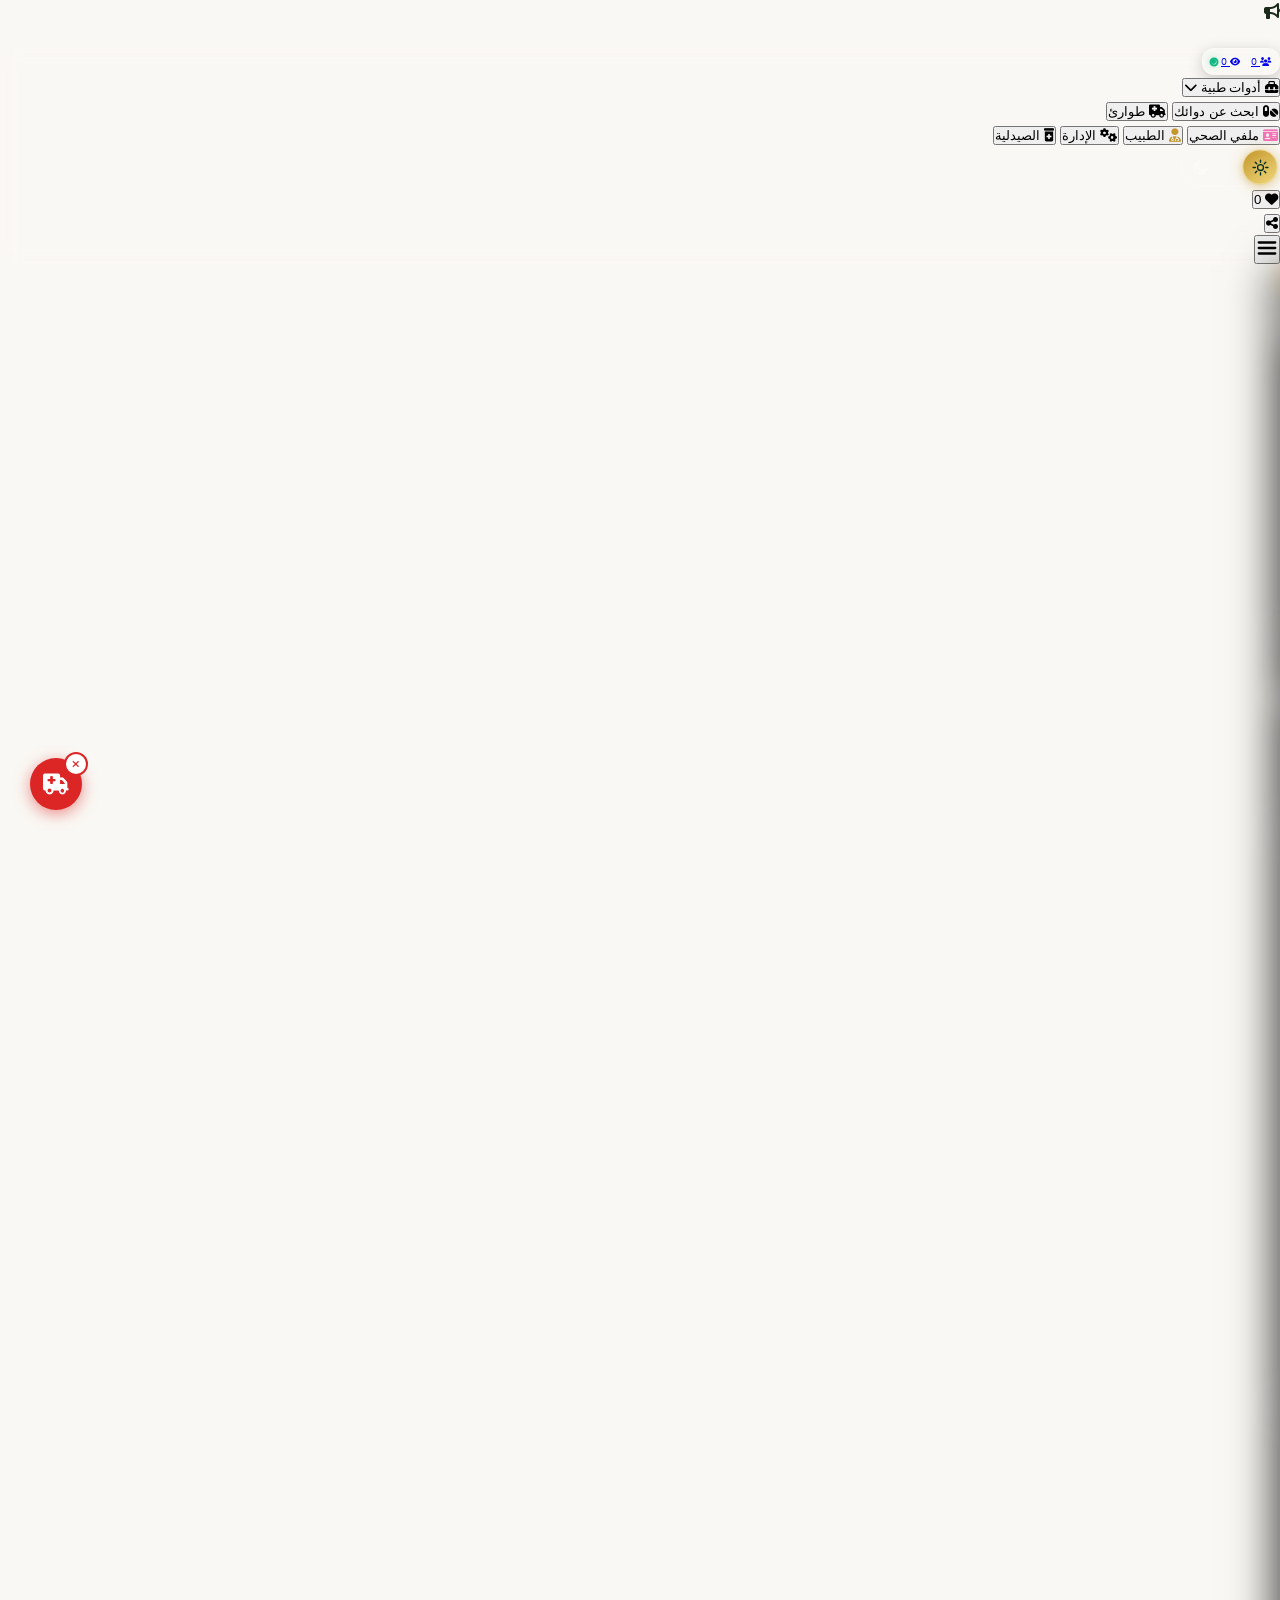
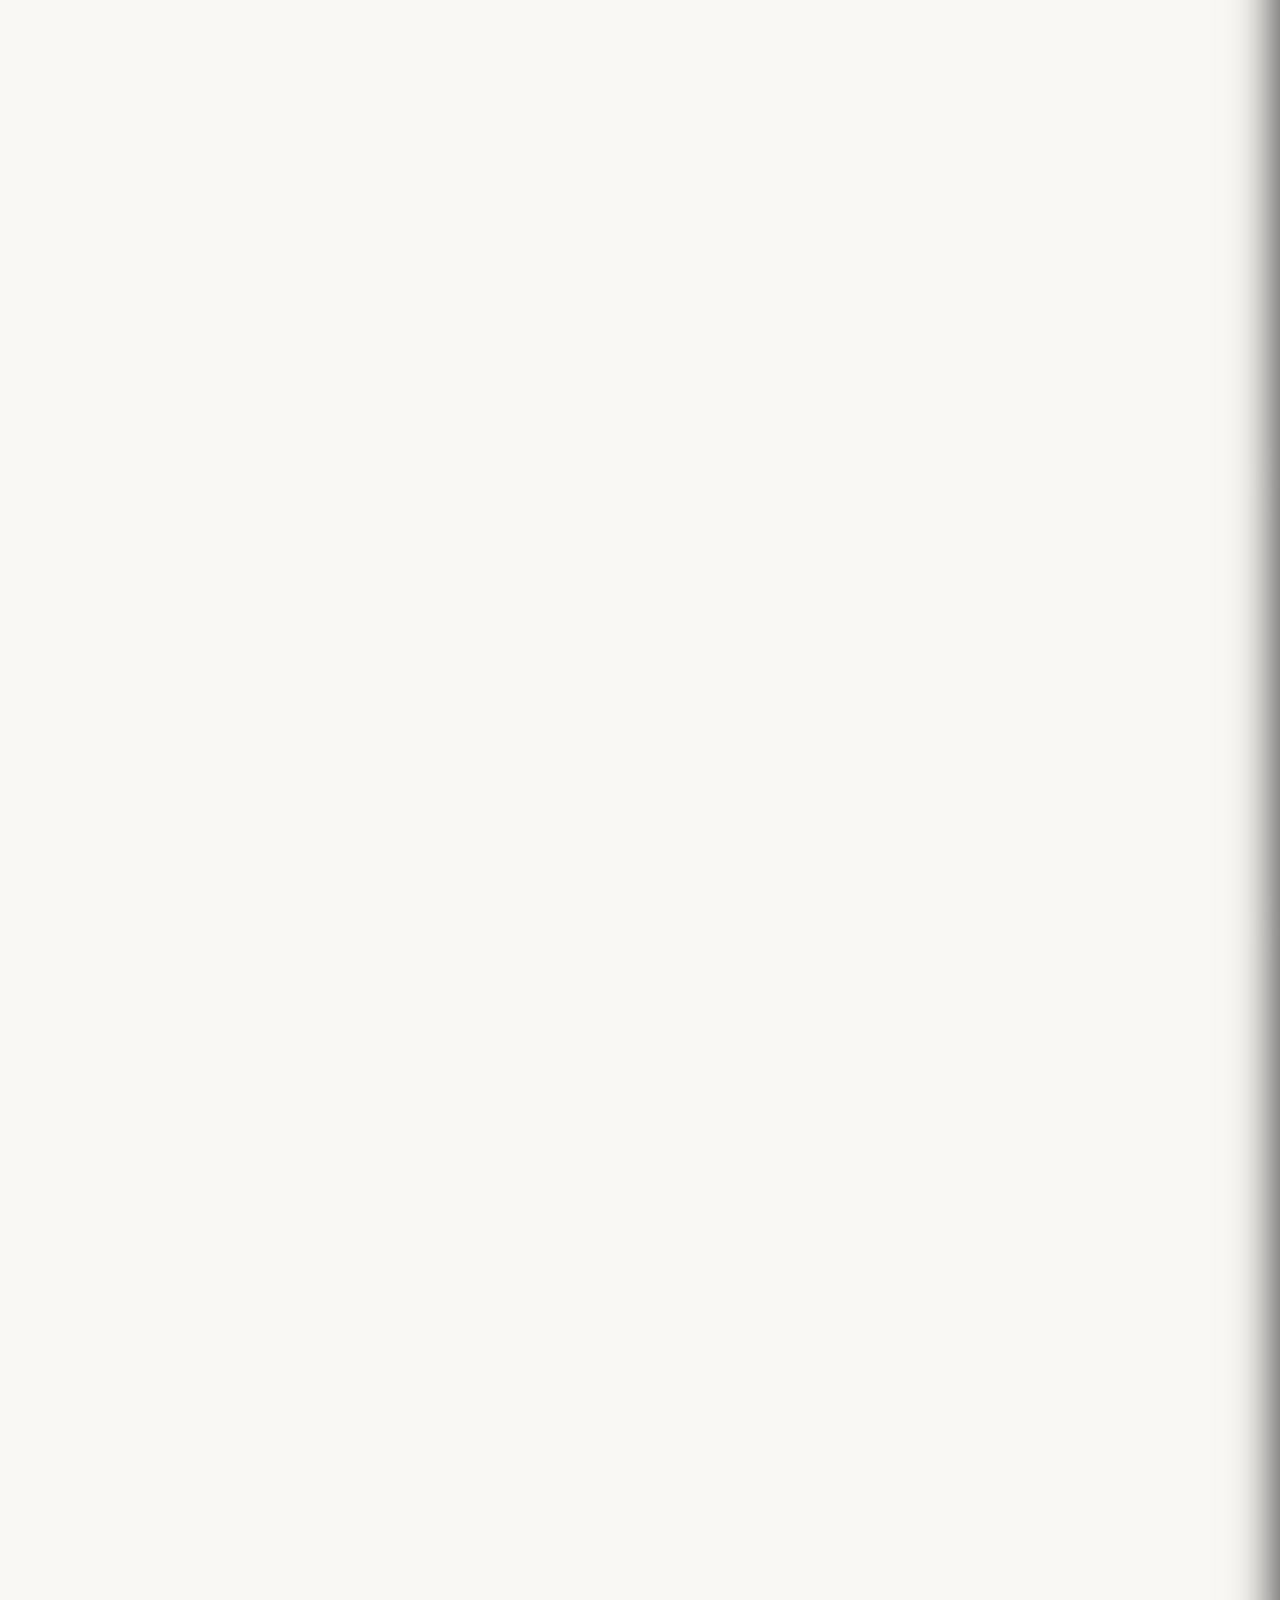
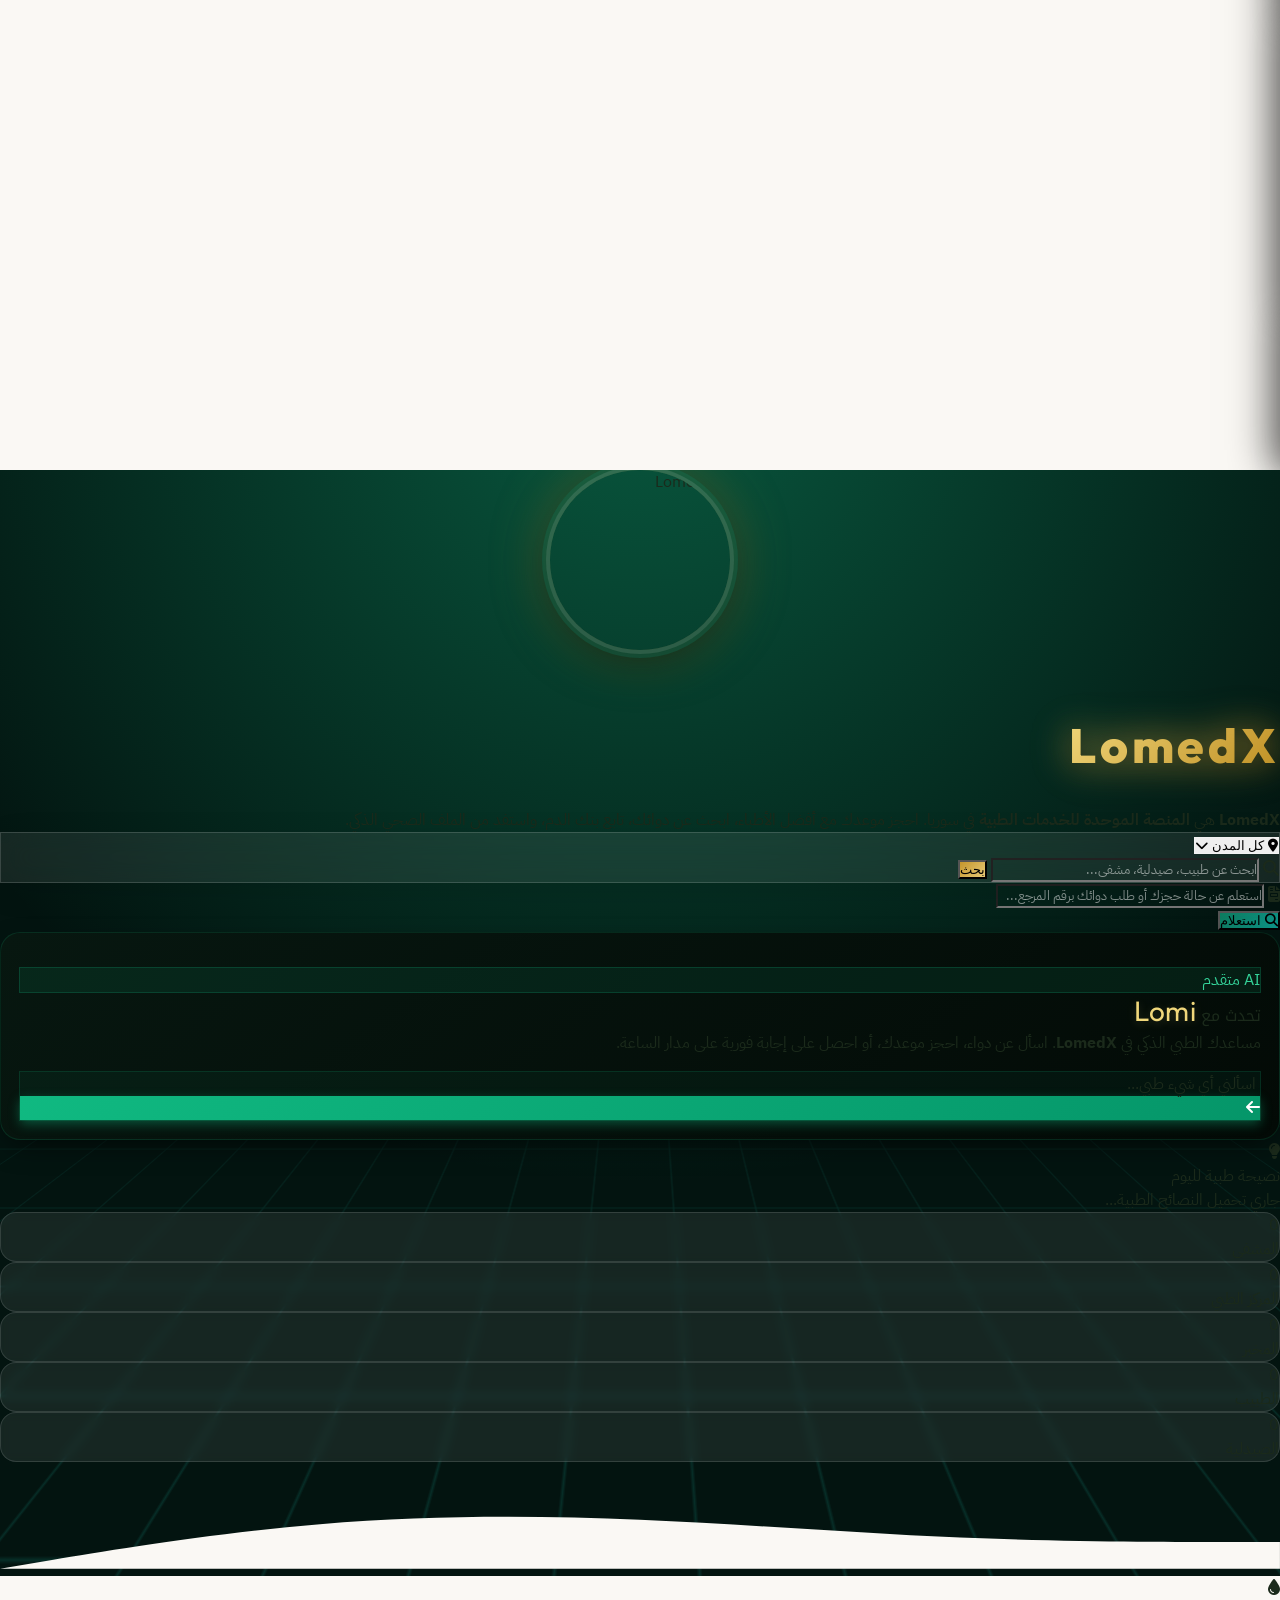
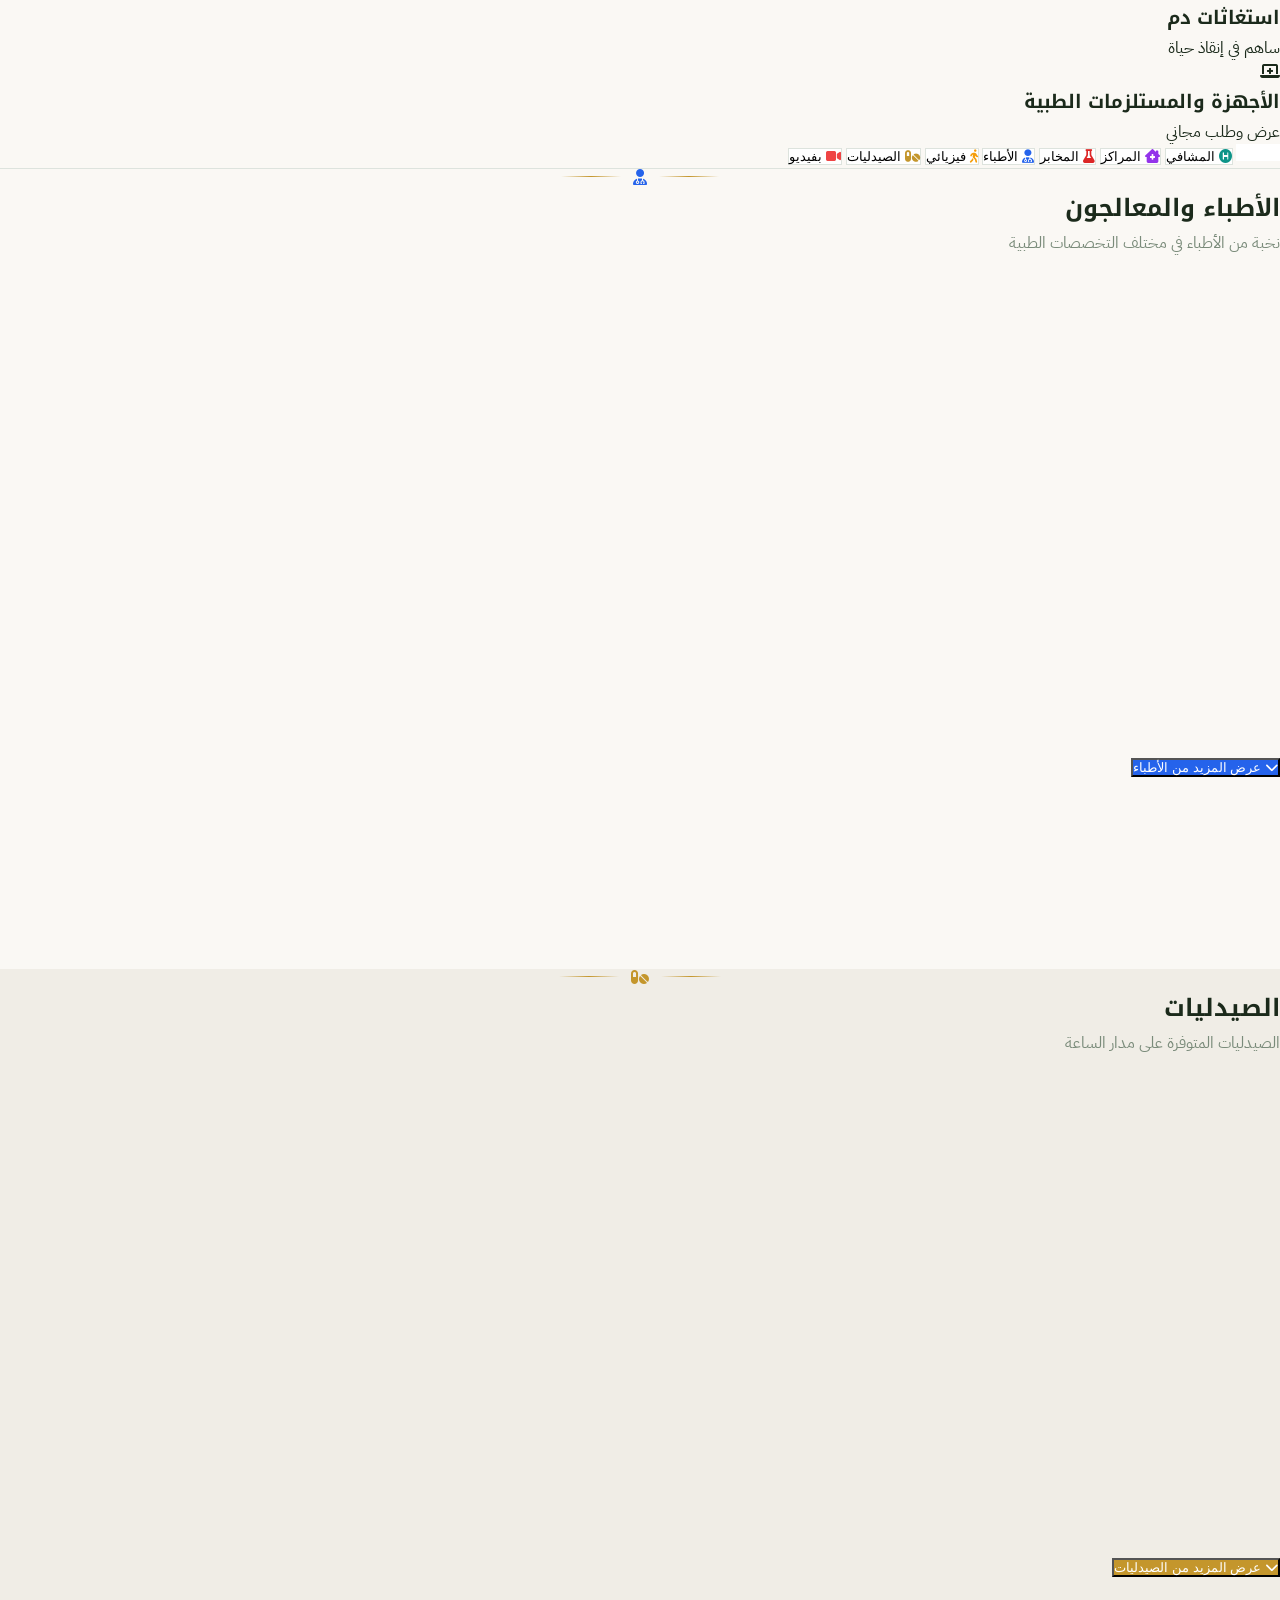
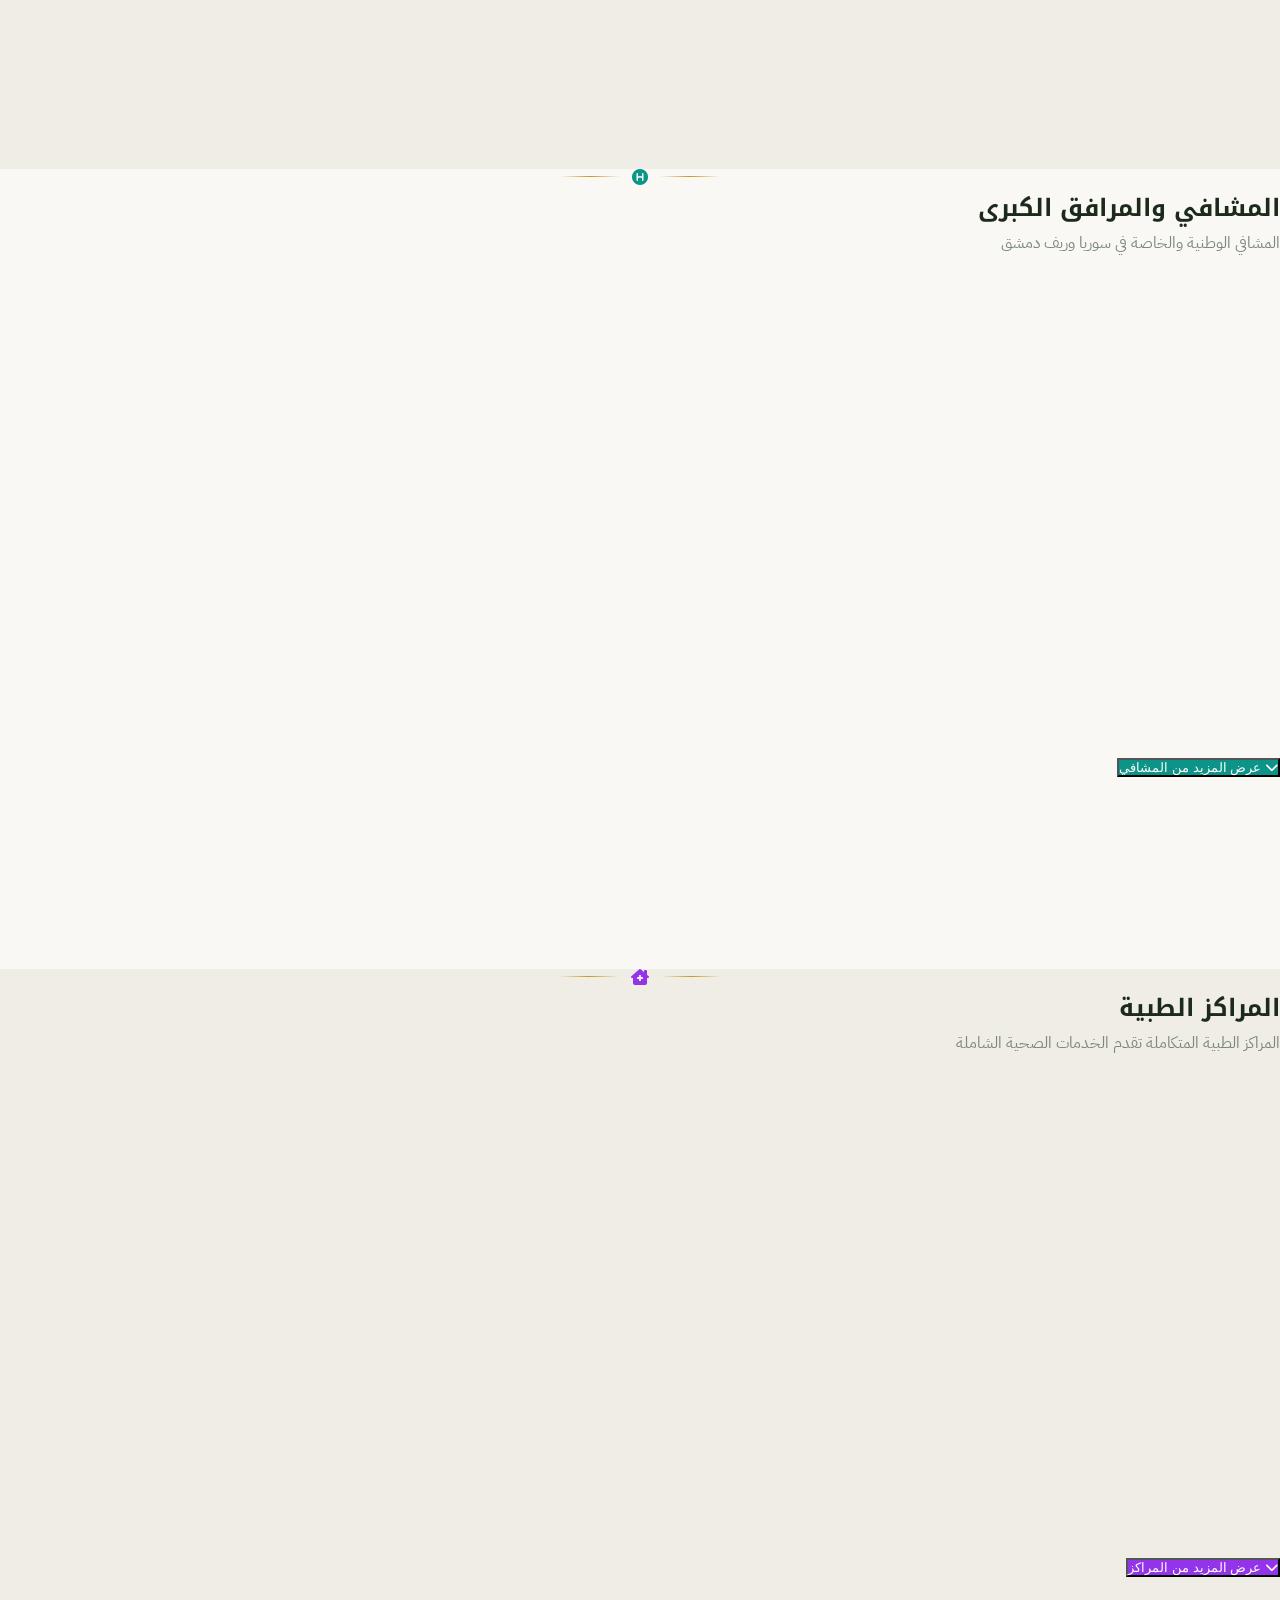
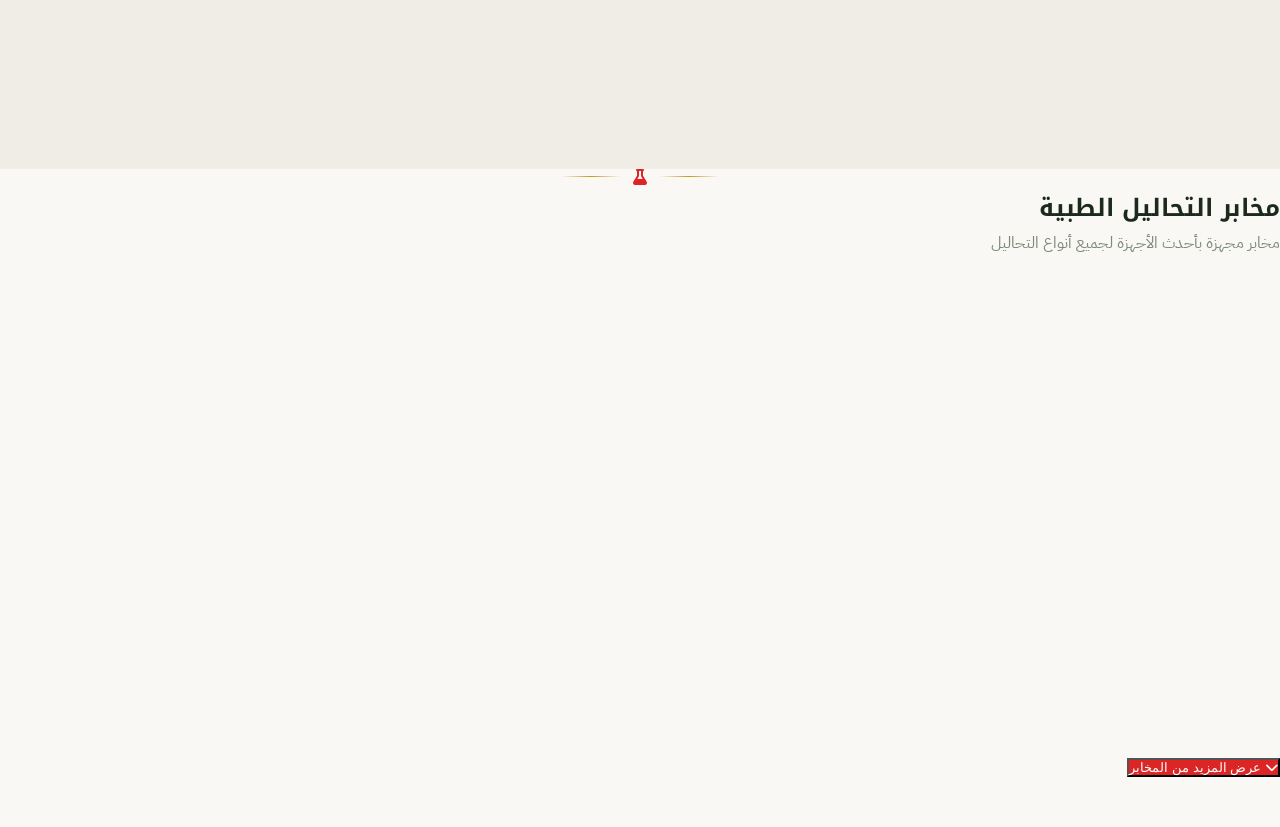
==== commit da3ee7ea: "Update app.js script version in index.html" ====
--- a/index.html
+++ b/index.html
@@ -120,7 +120,7 @@
     
     
  <script defer src="/js/seo-data.js?v=1.1"></script>
-<script type="module" src="/js/app.js?v=30"></script>
+<script type="module" src="/js/app.js?v=330"></script>
 
 
 
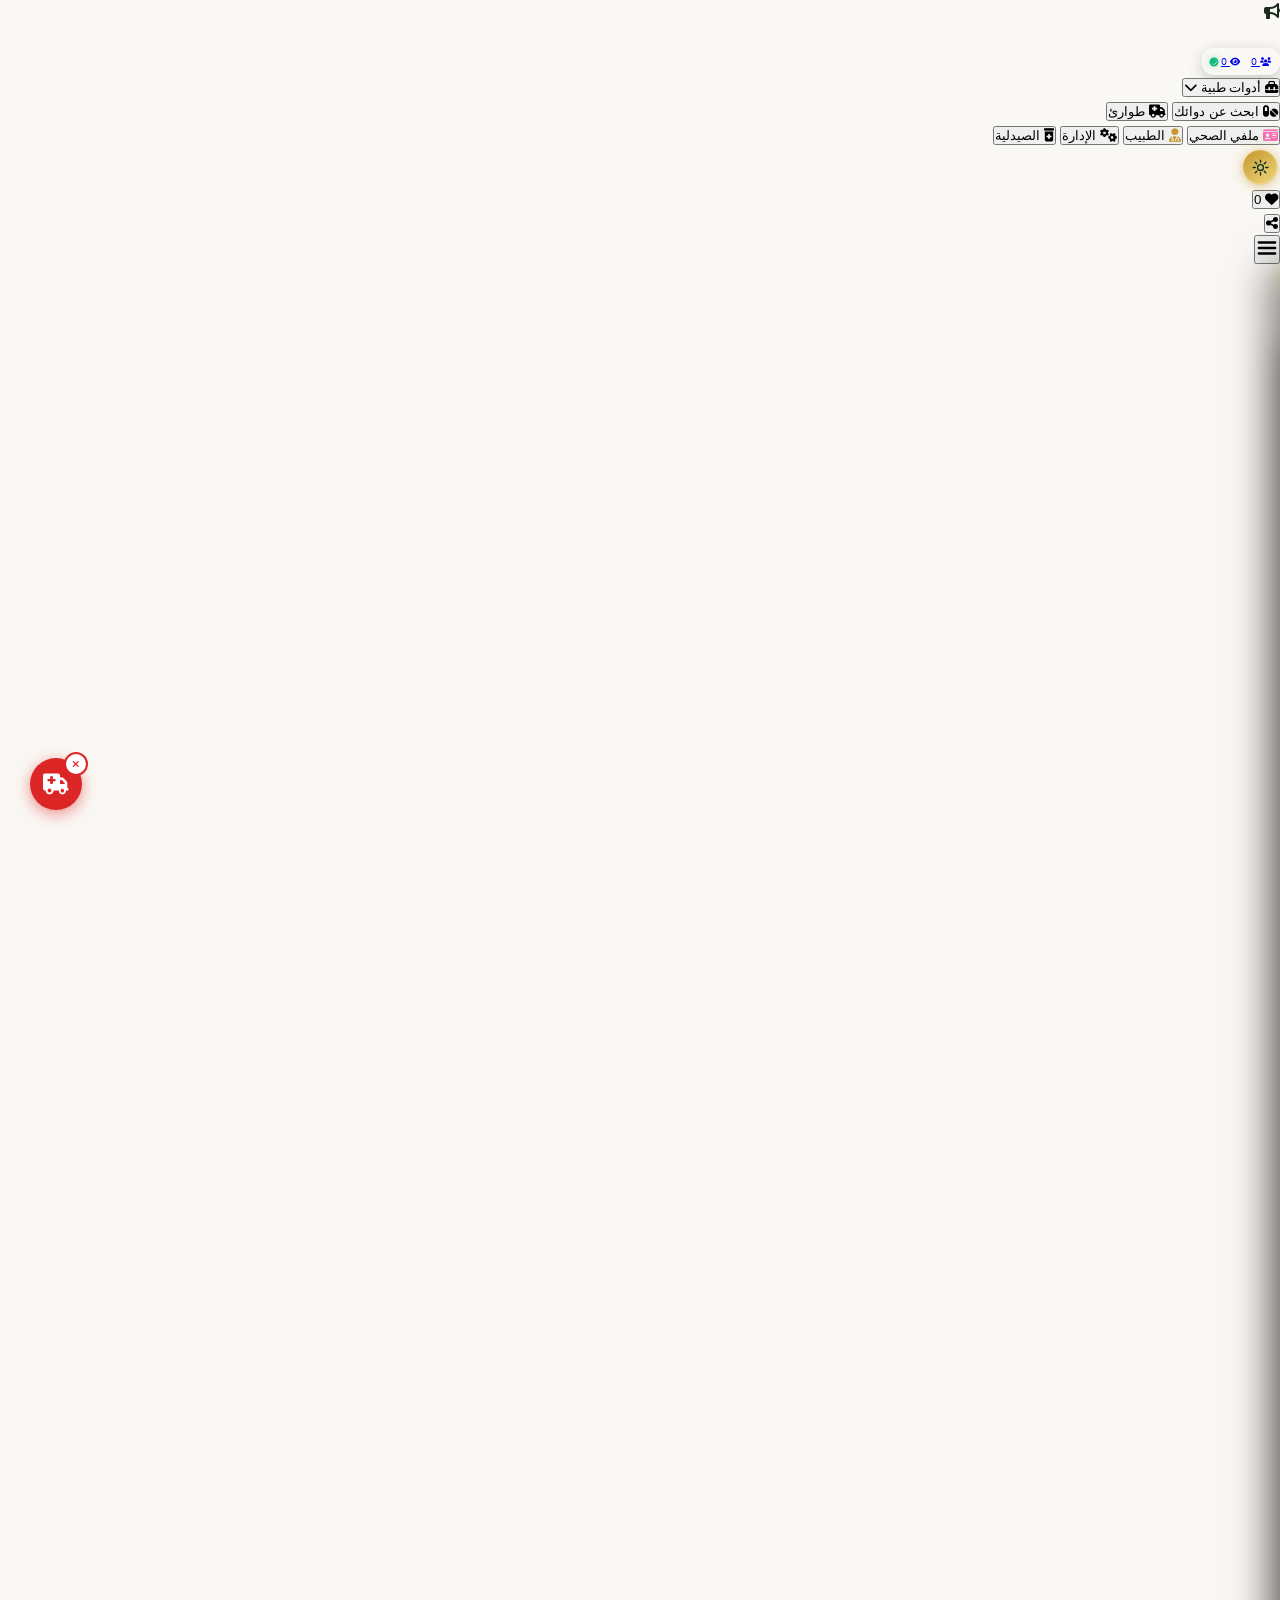
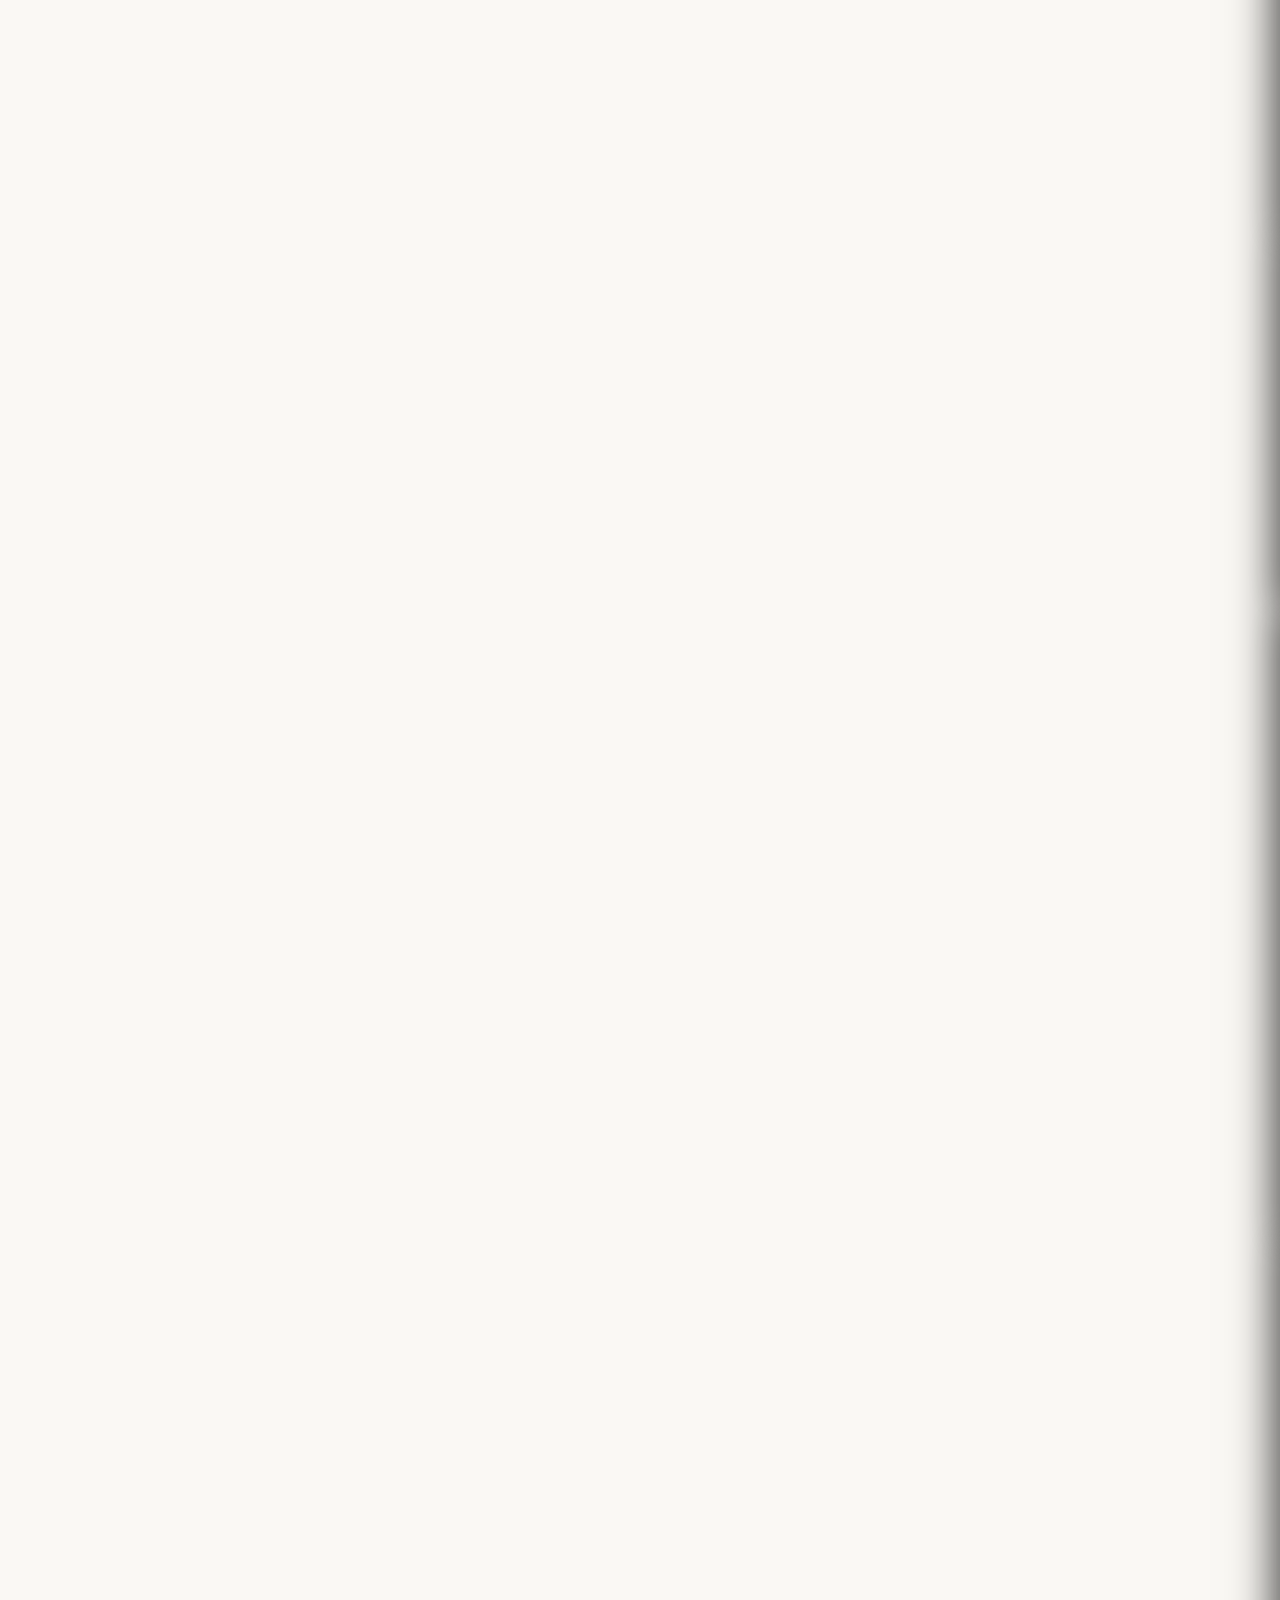
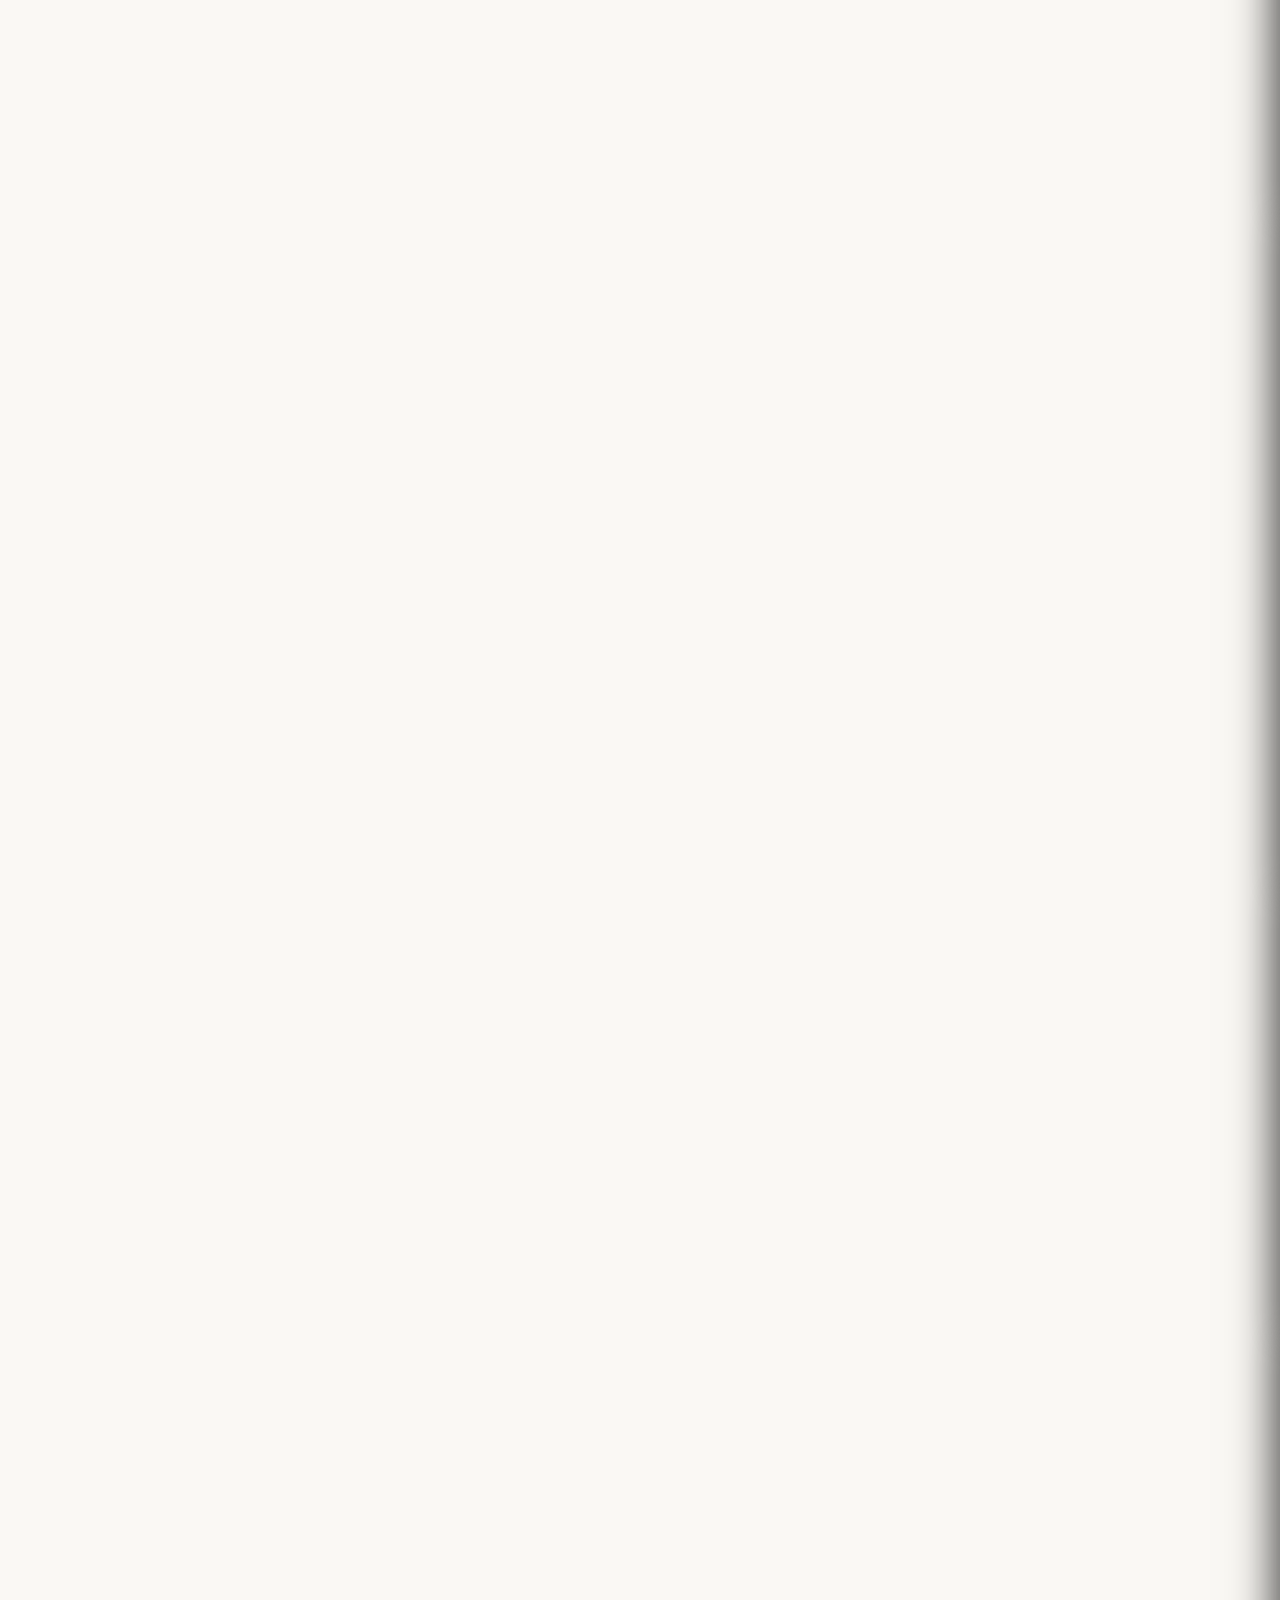
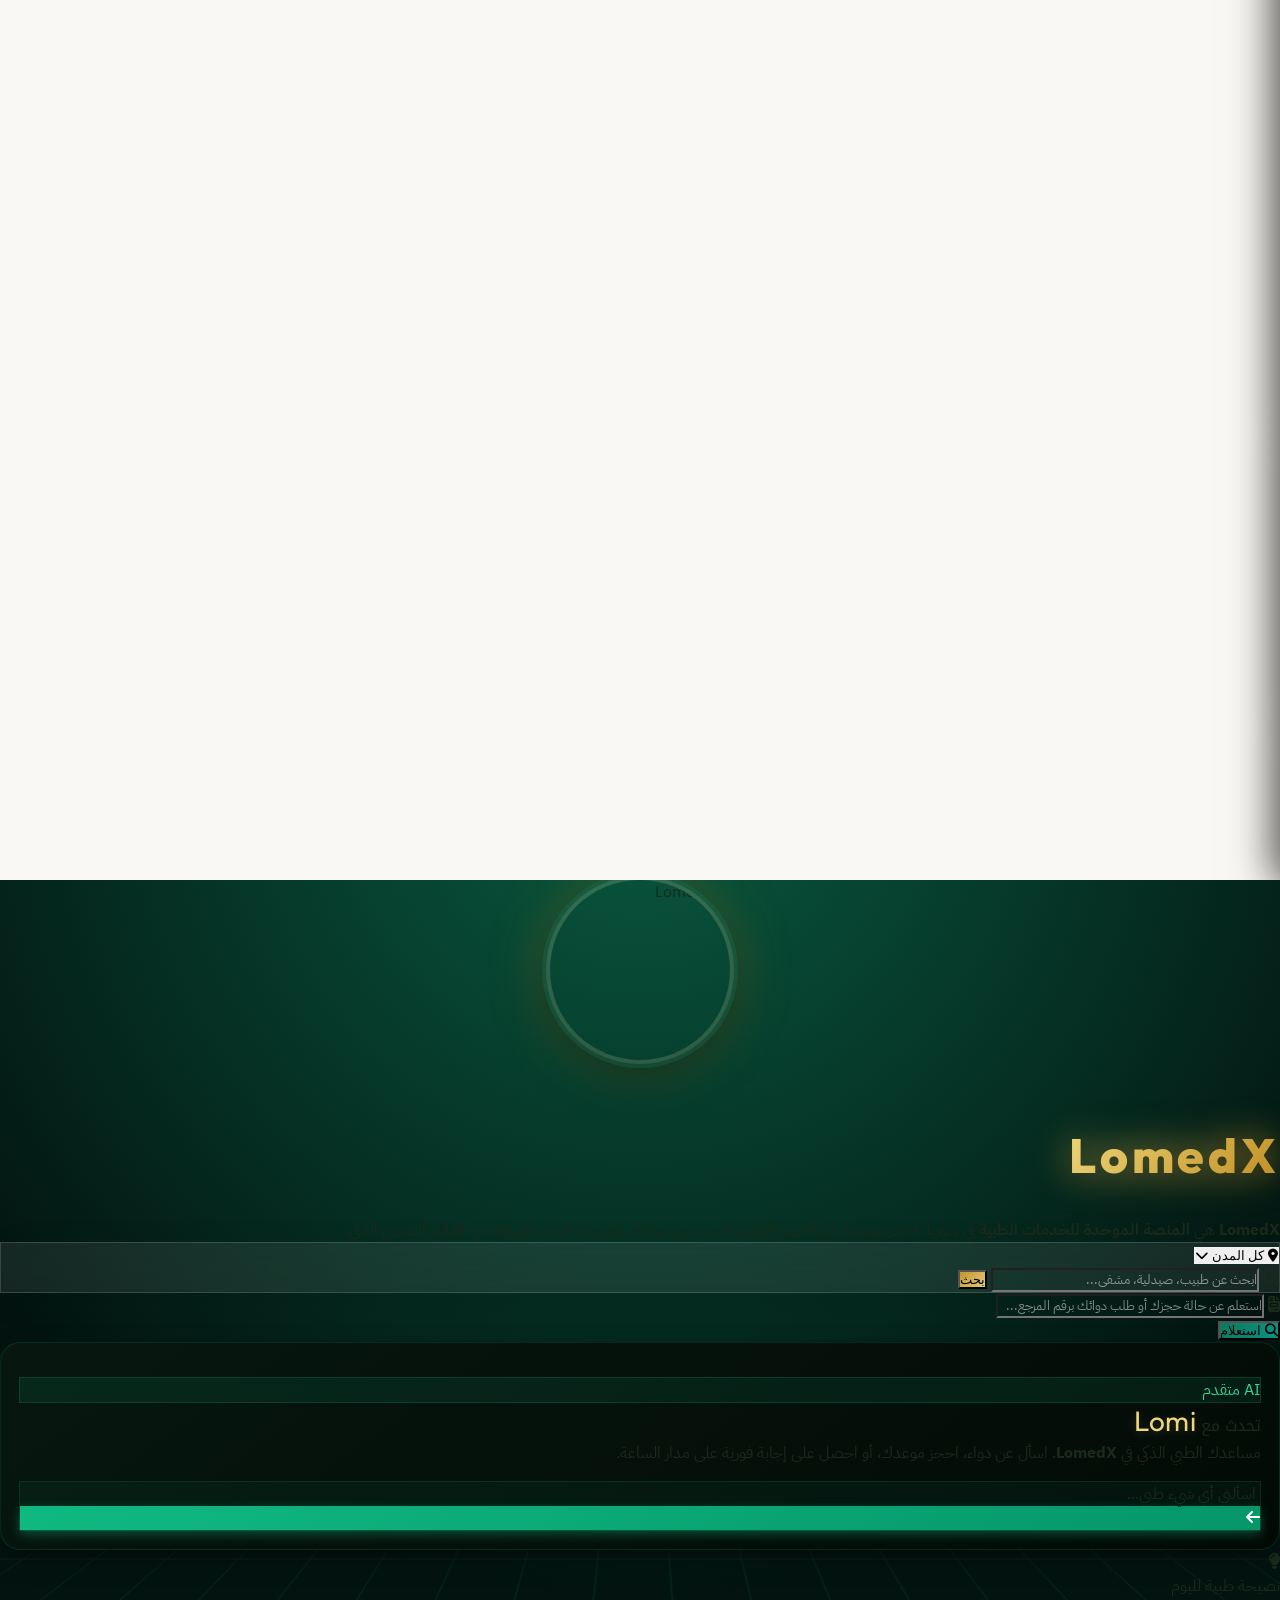
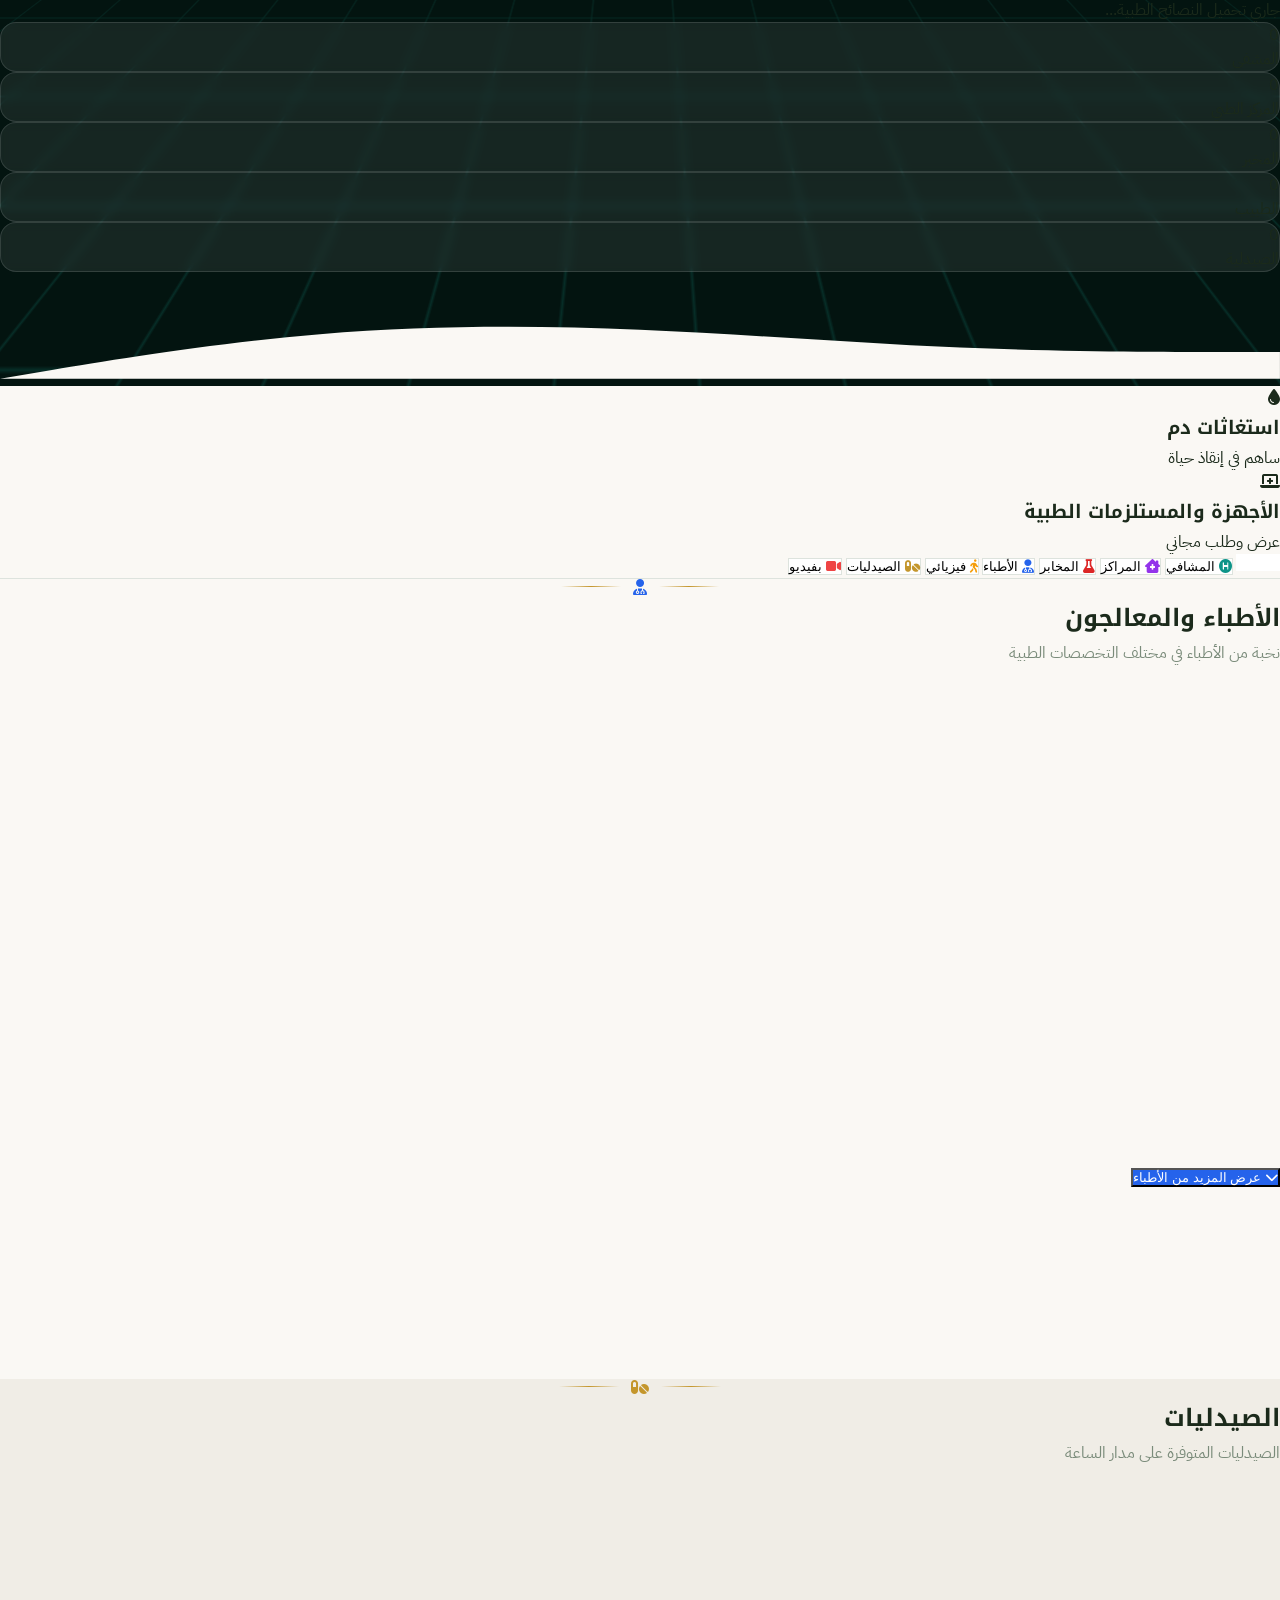
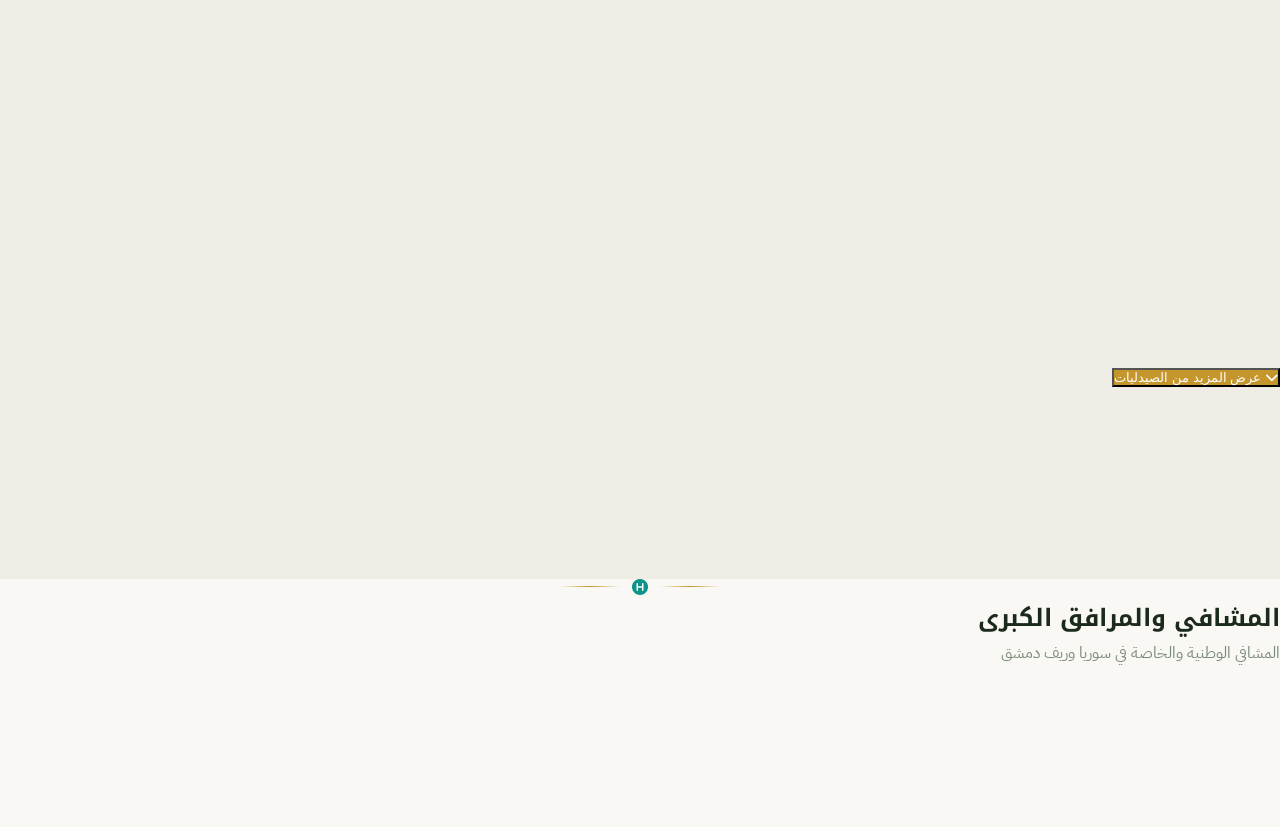
==== commit 6fe12c8c: "Update app.js script version in index.html" ====
--- a/index.html
+++ b/index.html
@@ -120,7 +120,7 @@
     
     
  <script defer src="/js/seo-data.js?v=1.1"></script>
-<script type="module" src="/js/app.js?v=330"></script>
+<script type="module" src="/js/app.js?v=337"></script>
 
 
 
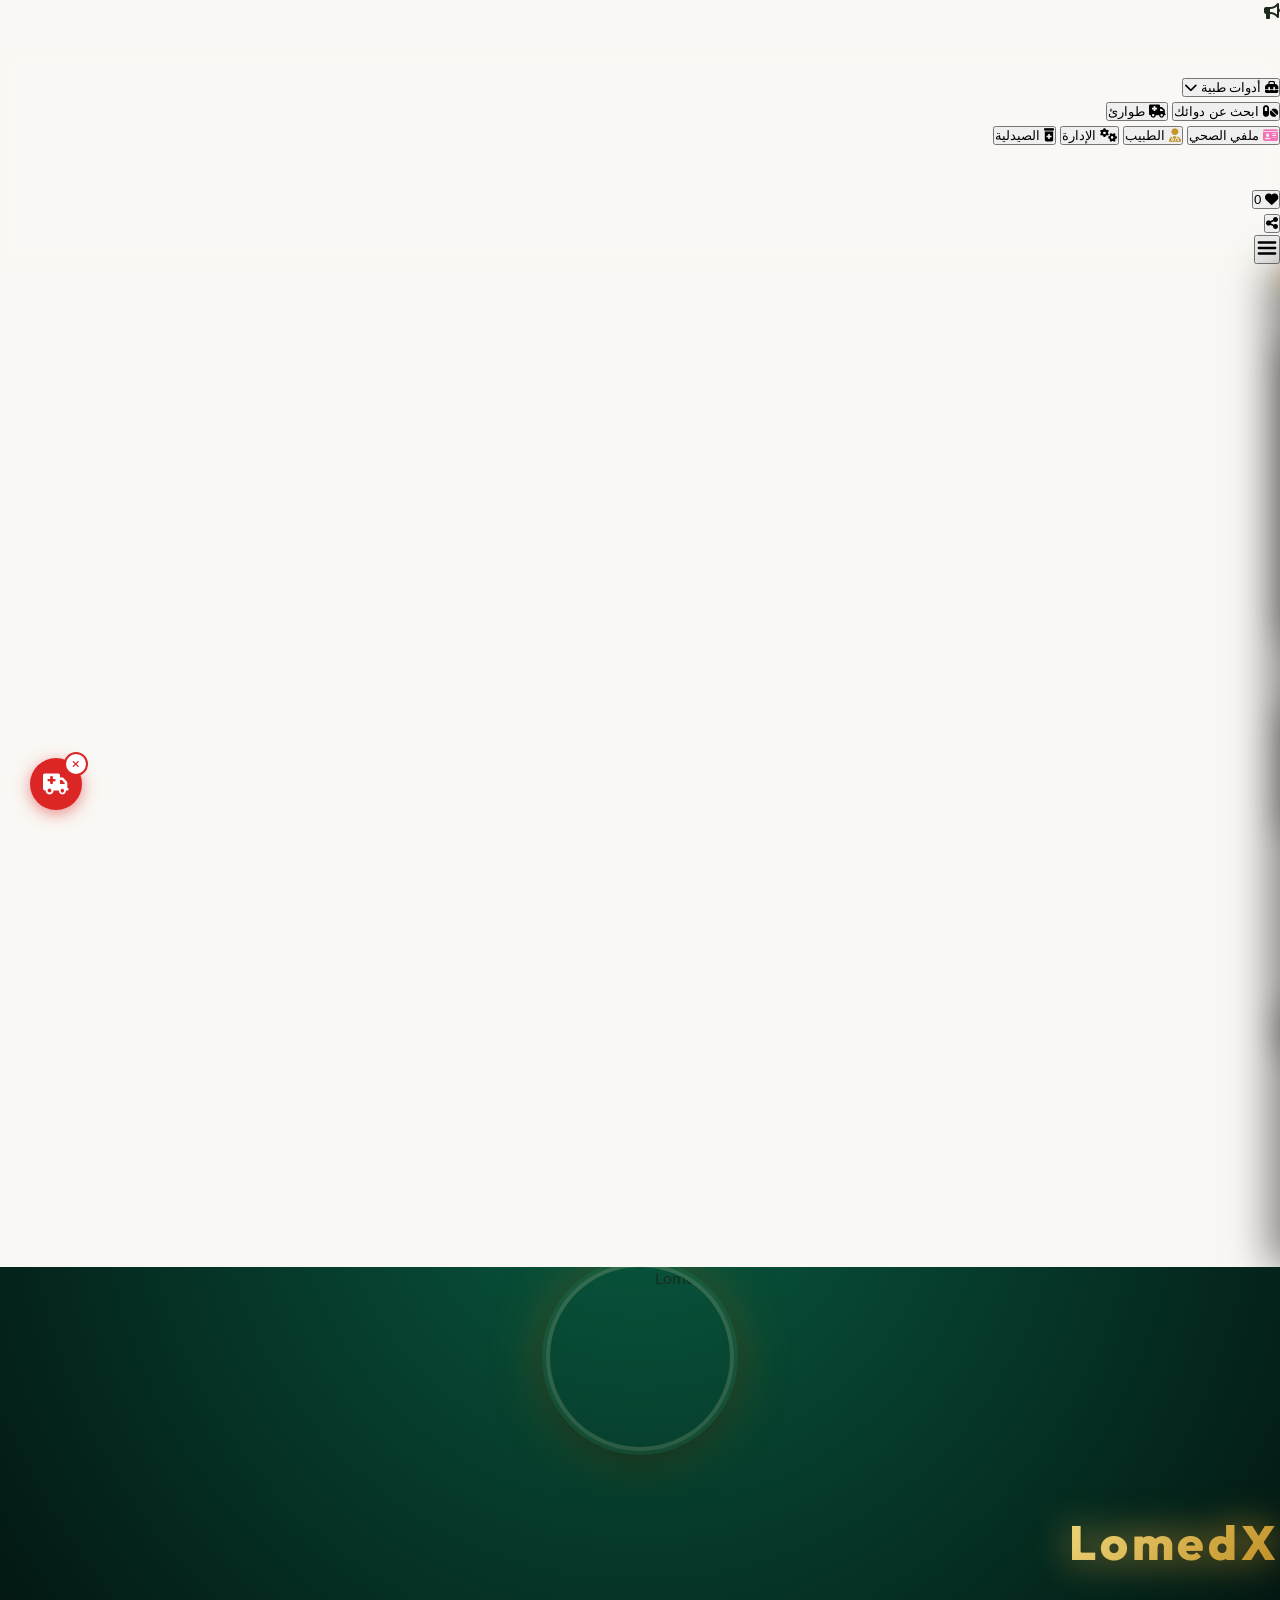
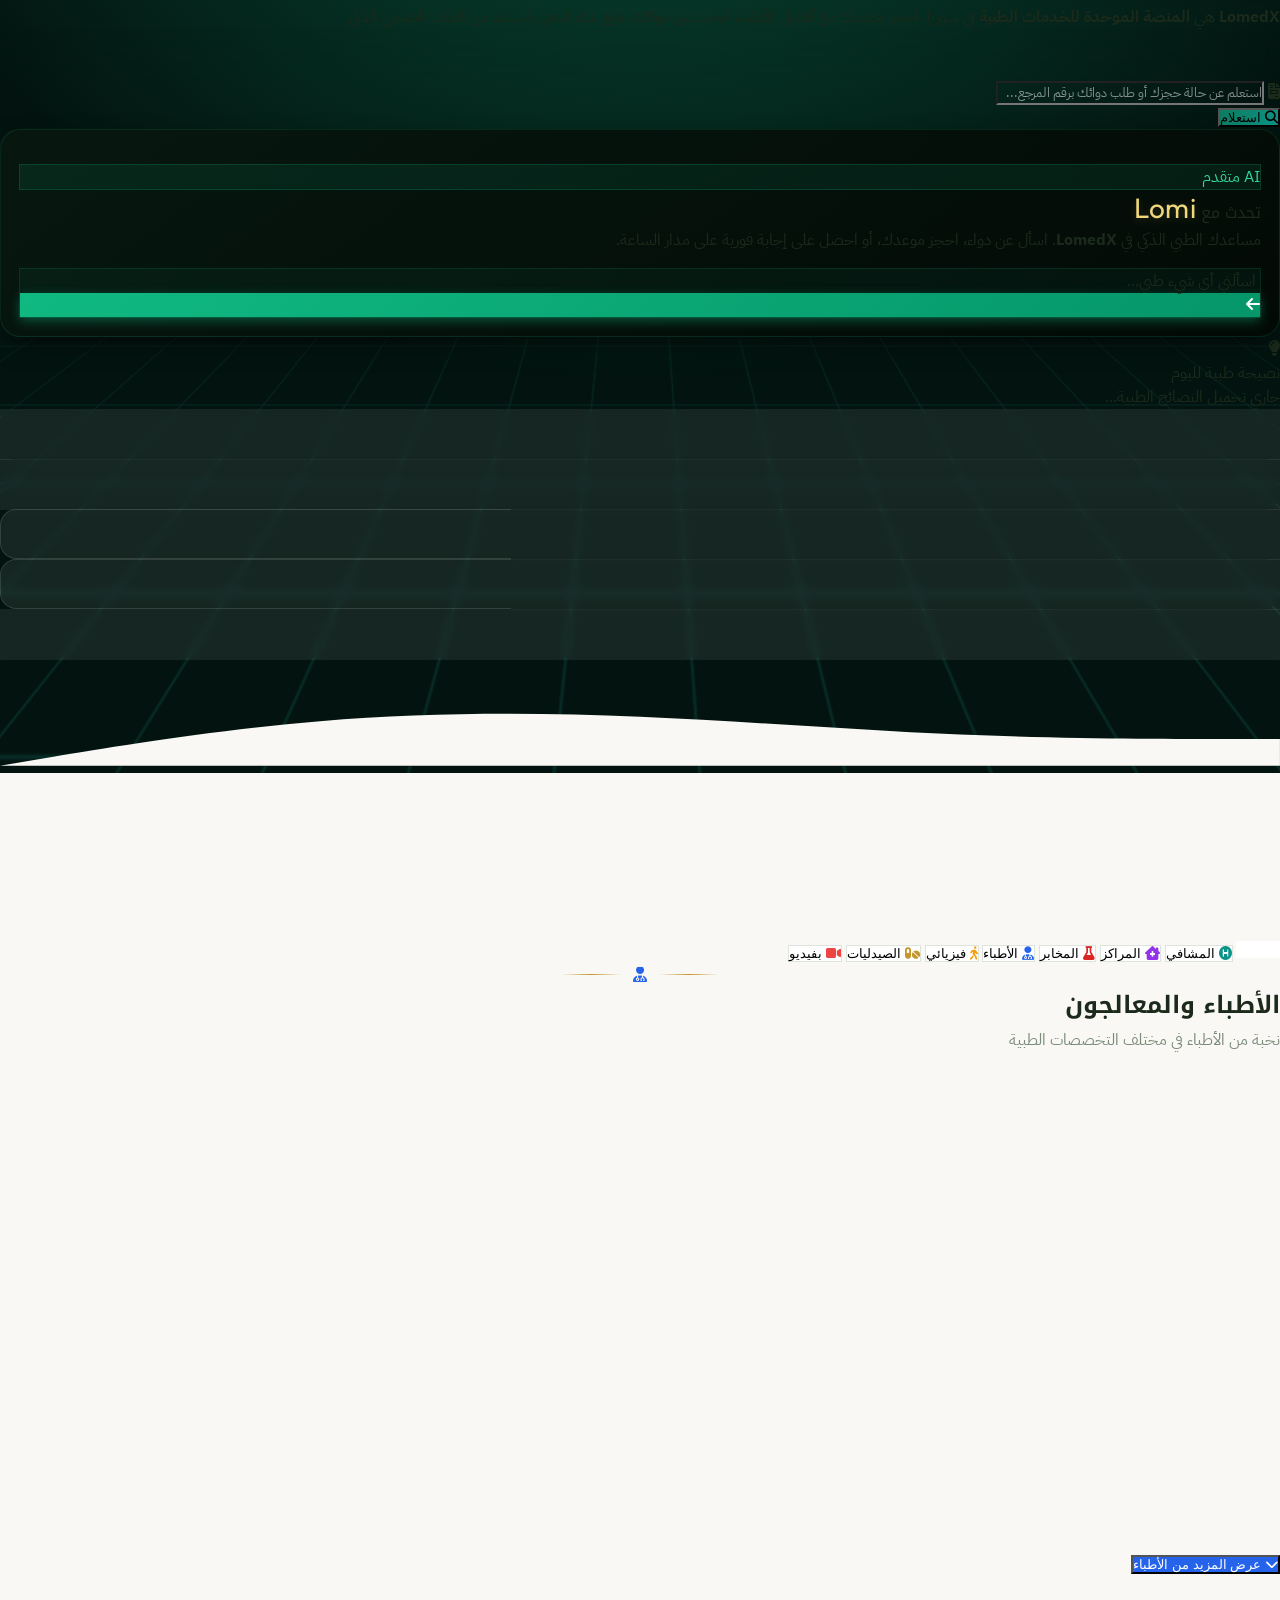
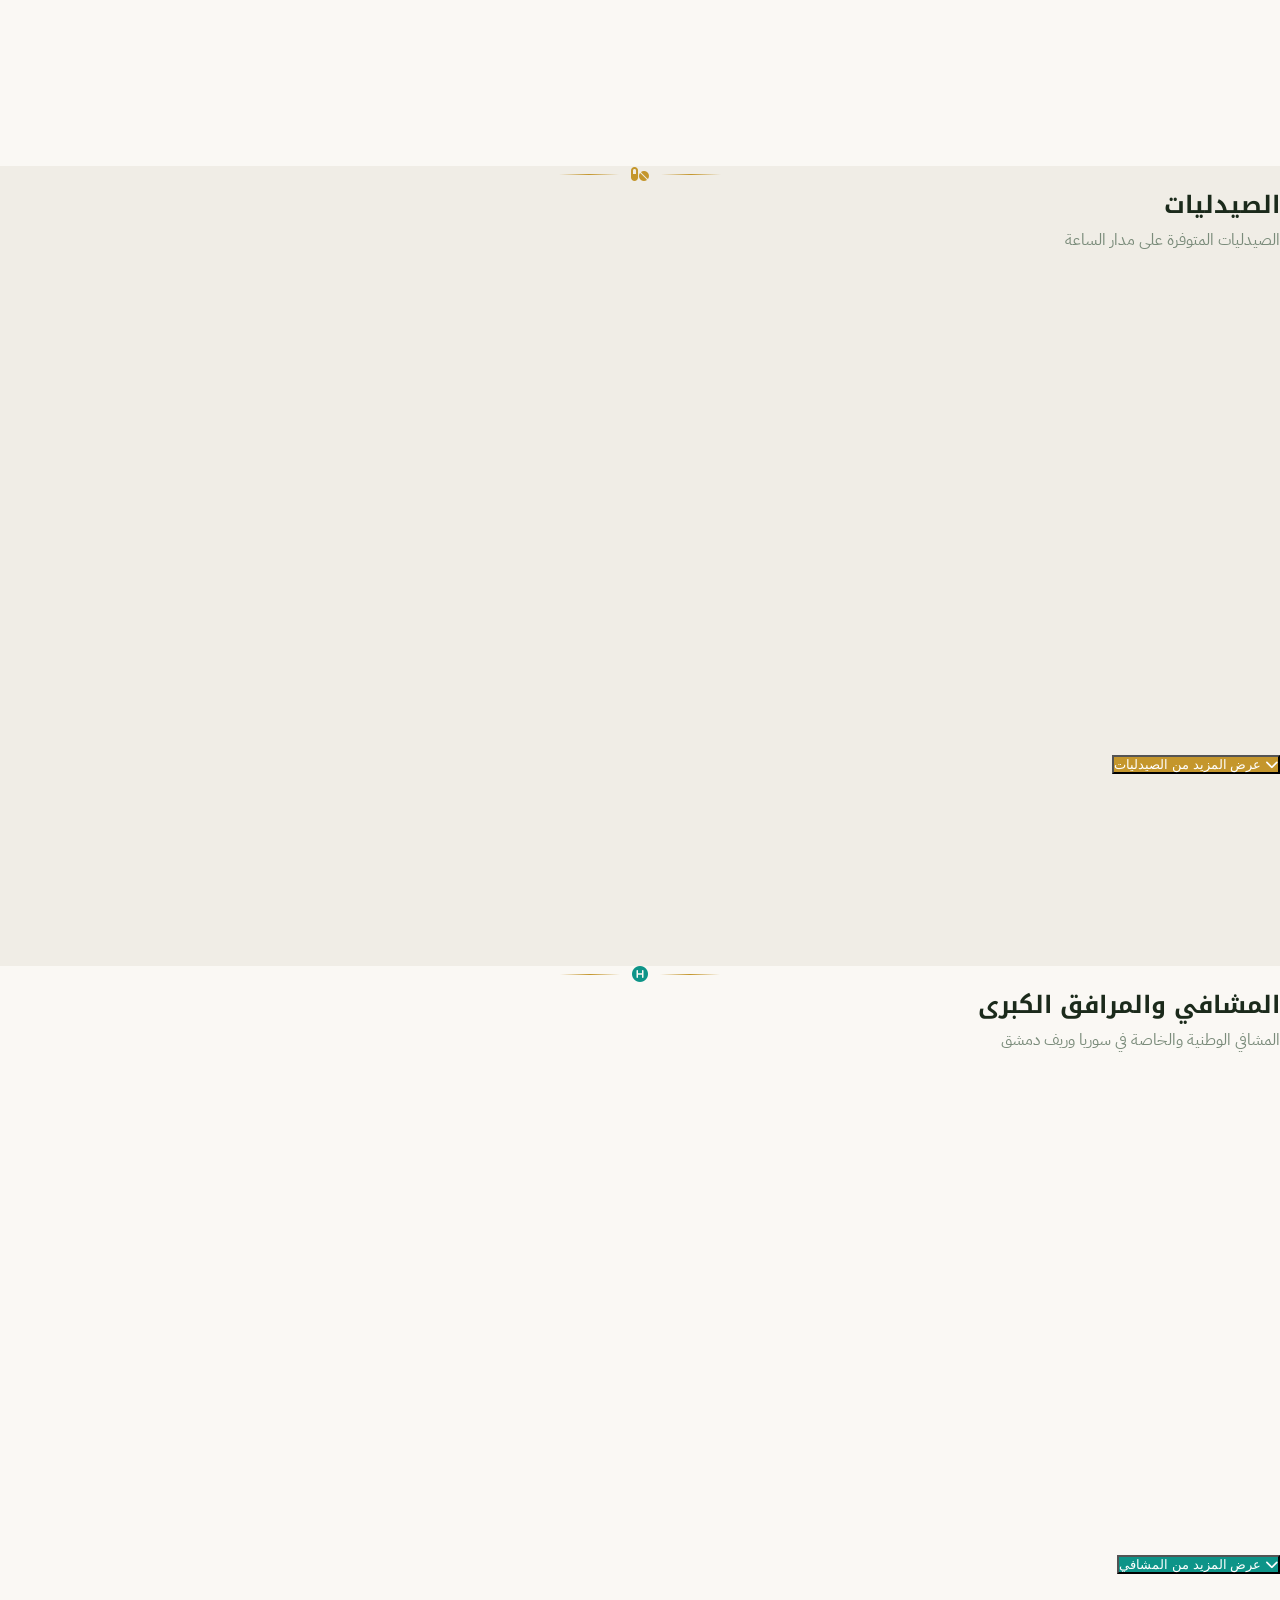
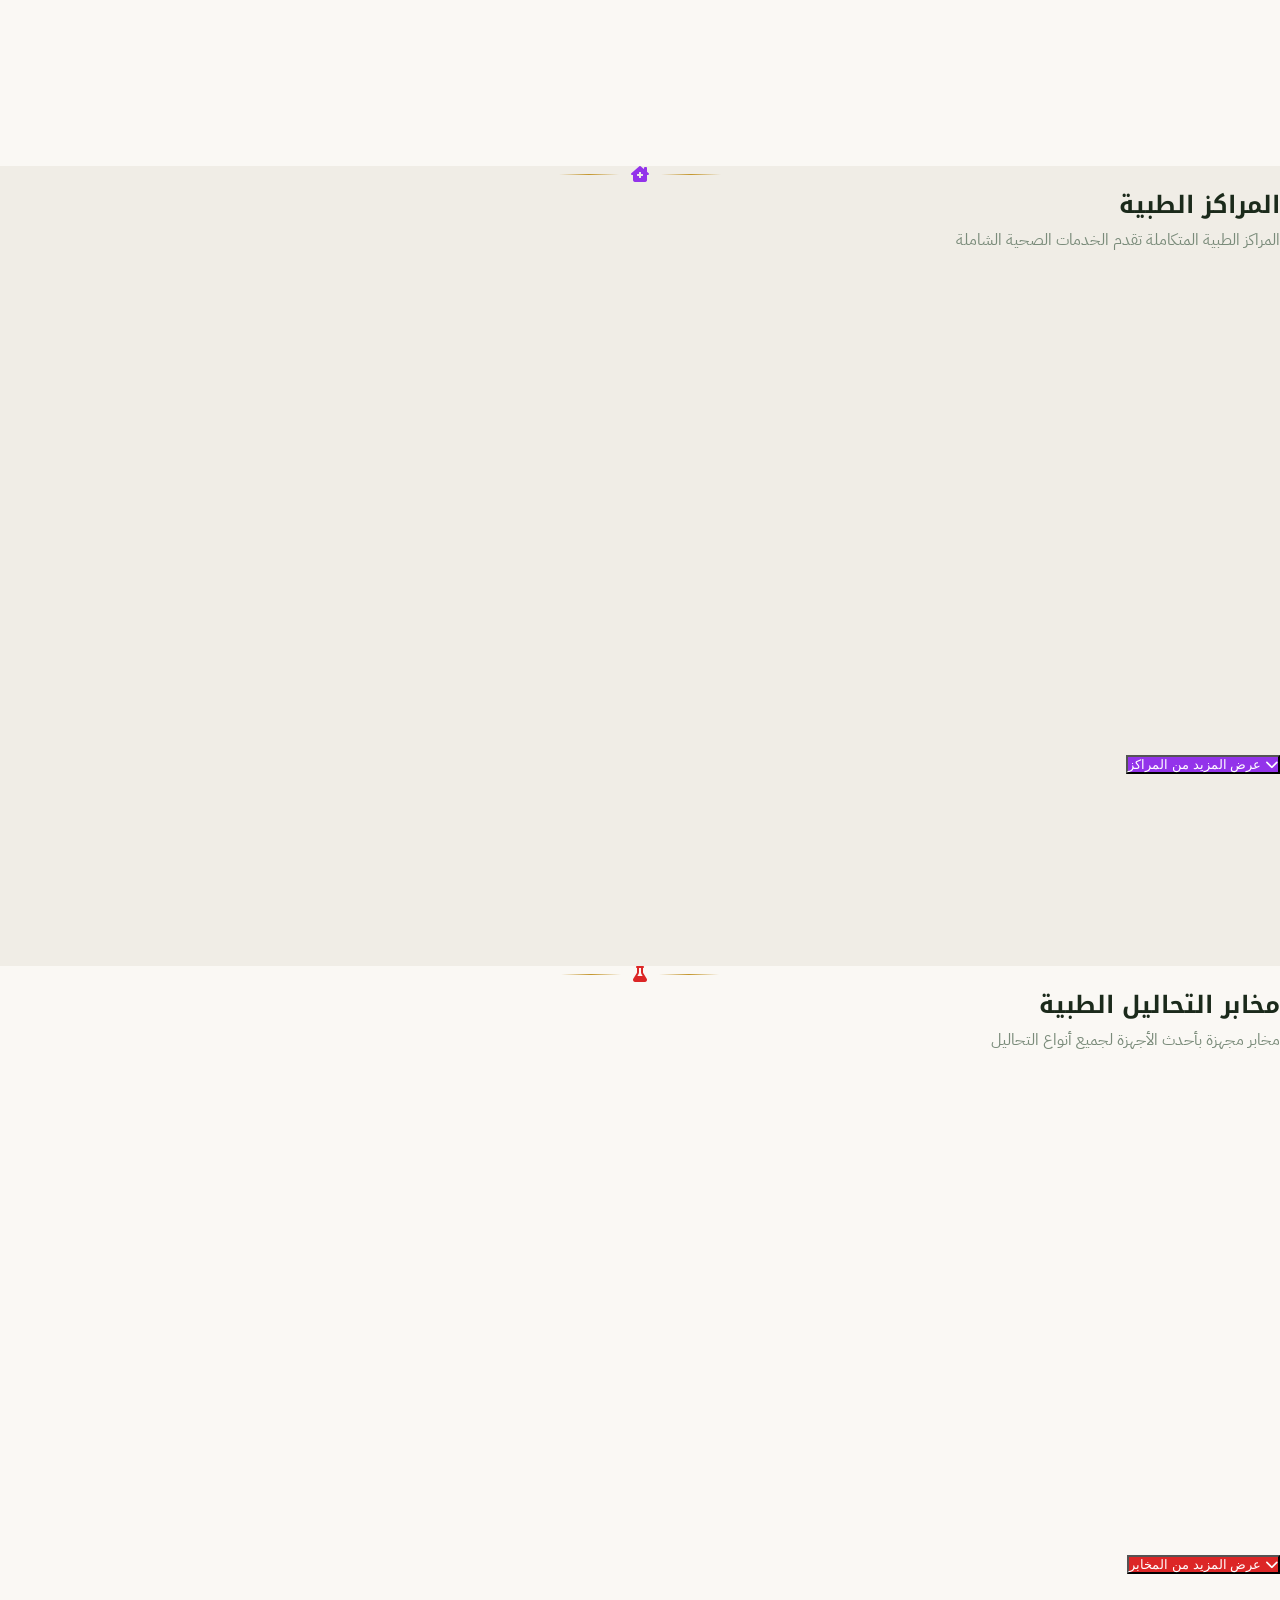
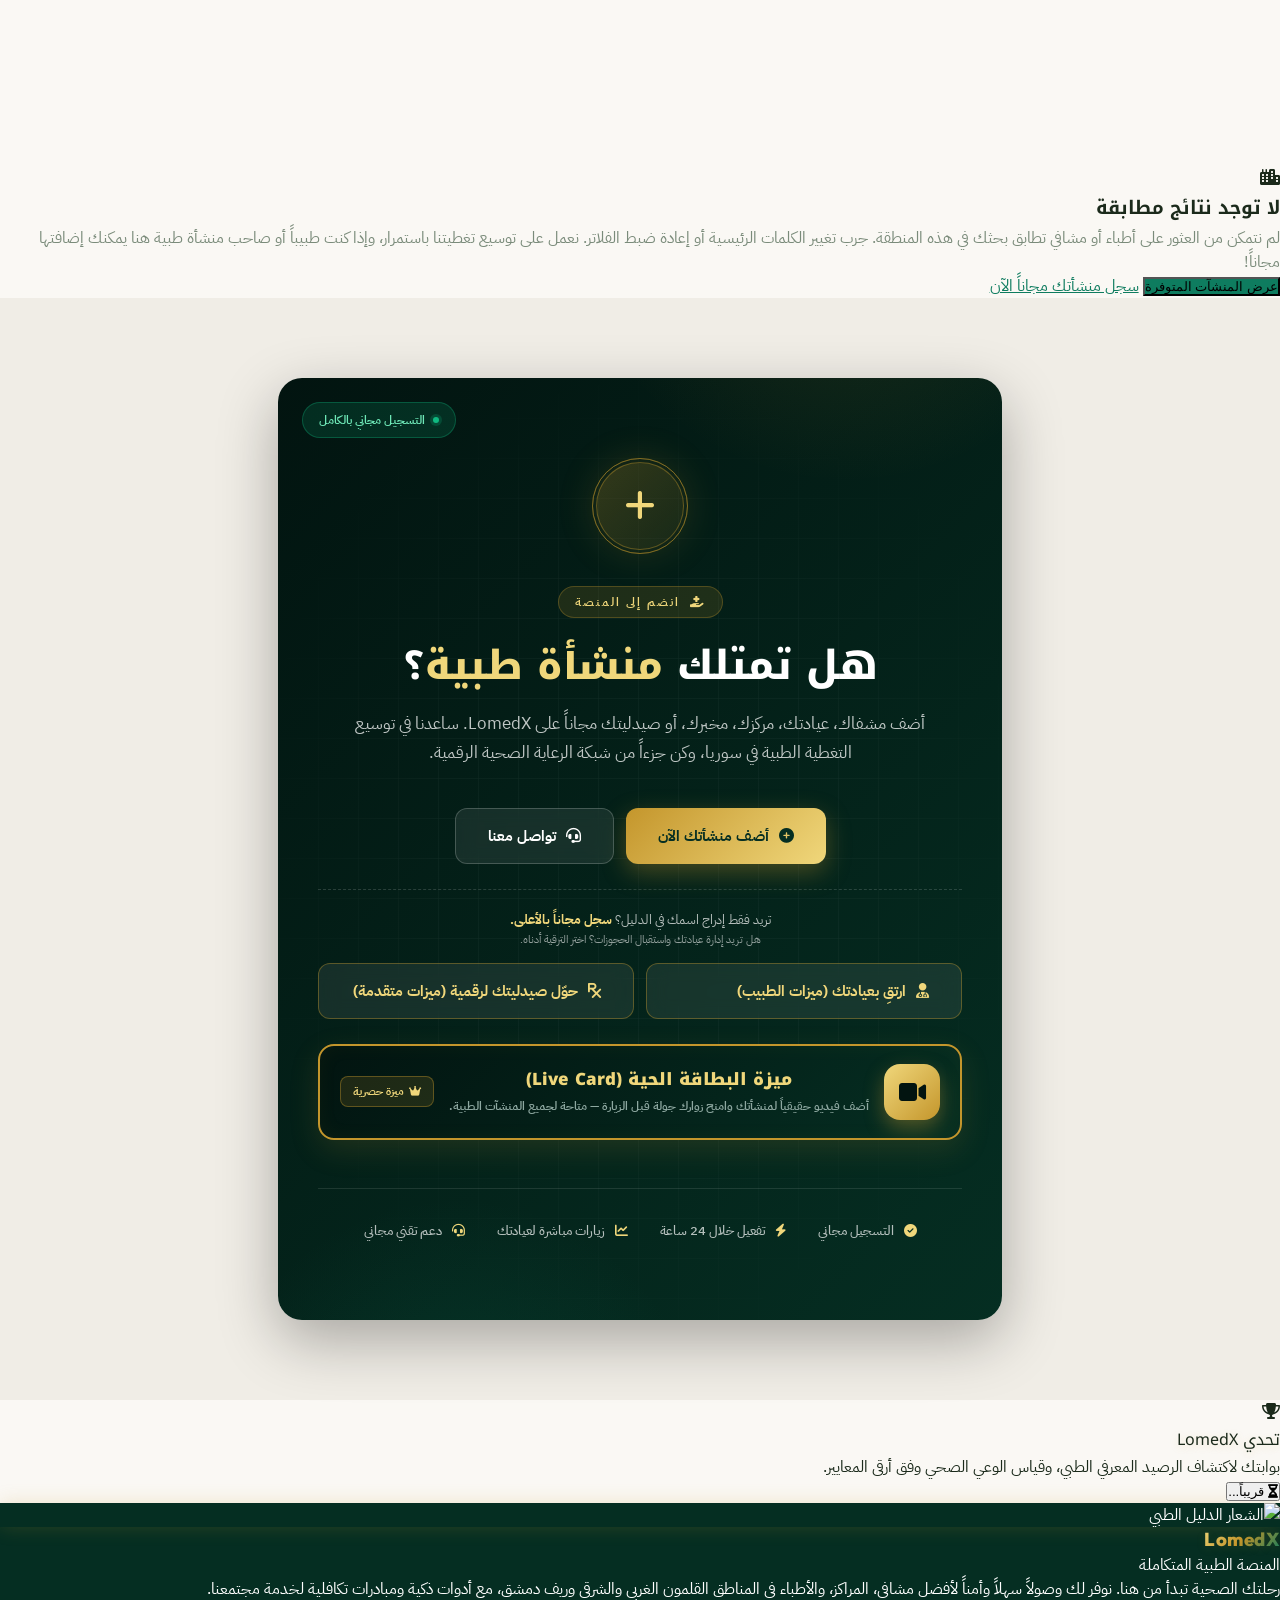
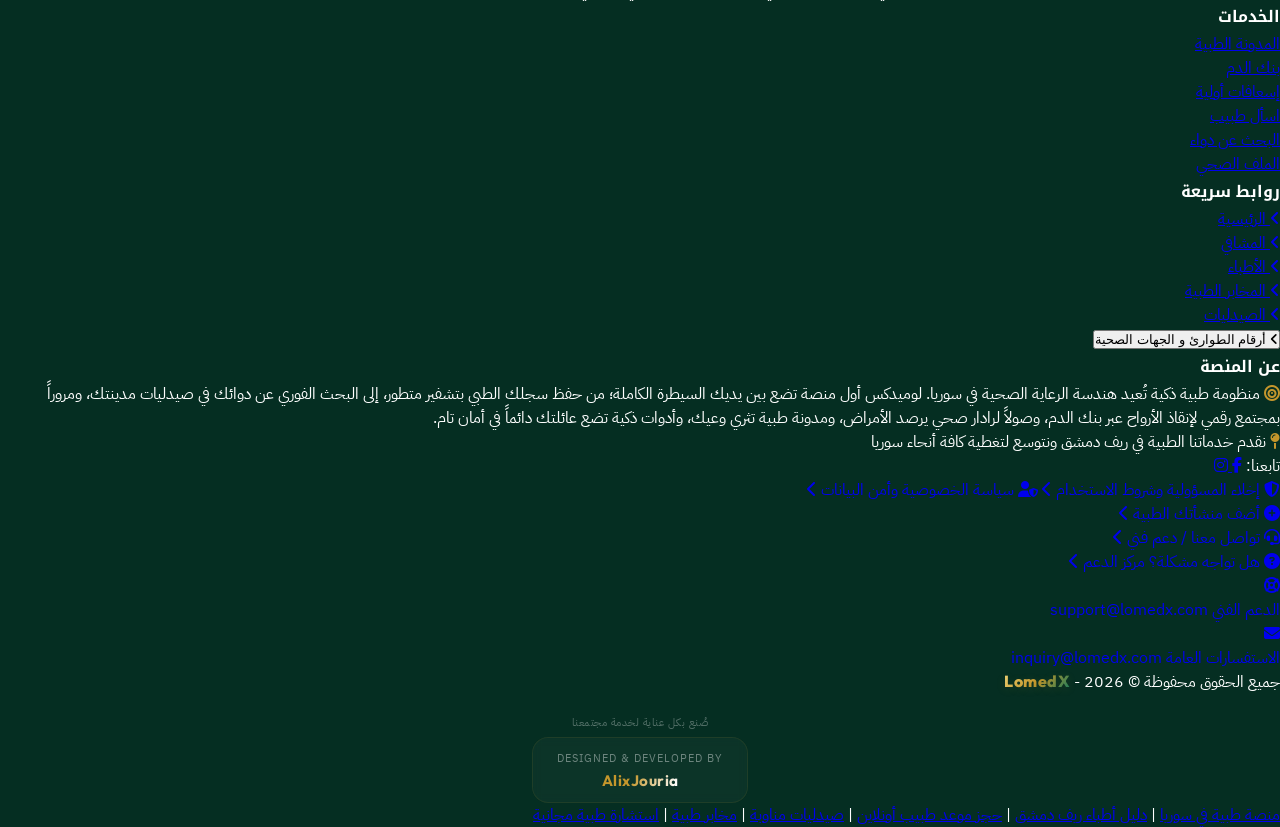
==== commit dcb28d35: "Update app.js script version in index.html" ====
--- a/index.html
+++ b/index.html
@@ -120,7 +120,7 @@
     
     
  <script defer src="/js/seo-data.js?v=1.1"></script>
-<script type="module" src="/js/app.js?v=337"></script>
+<script type="module" src="/js/app.js?v=340"></script>
 
 
 
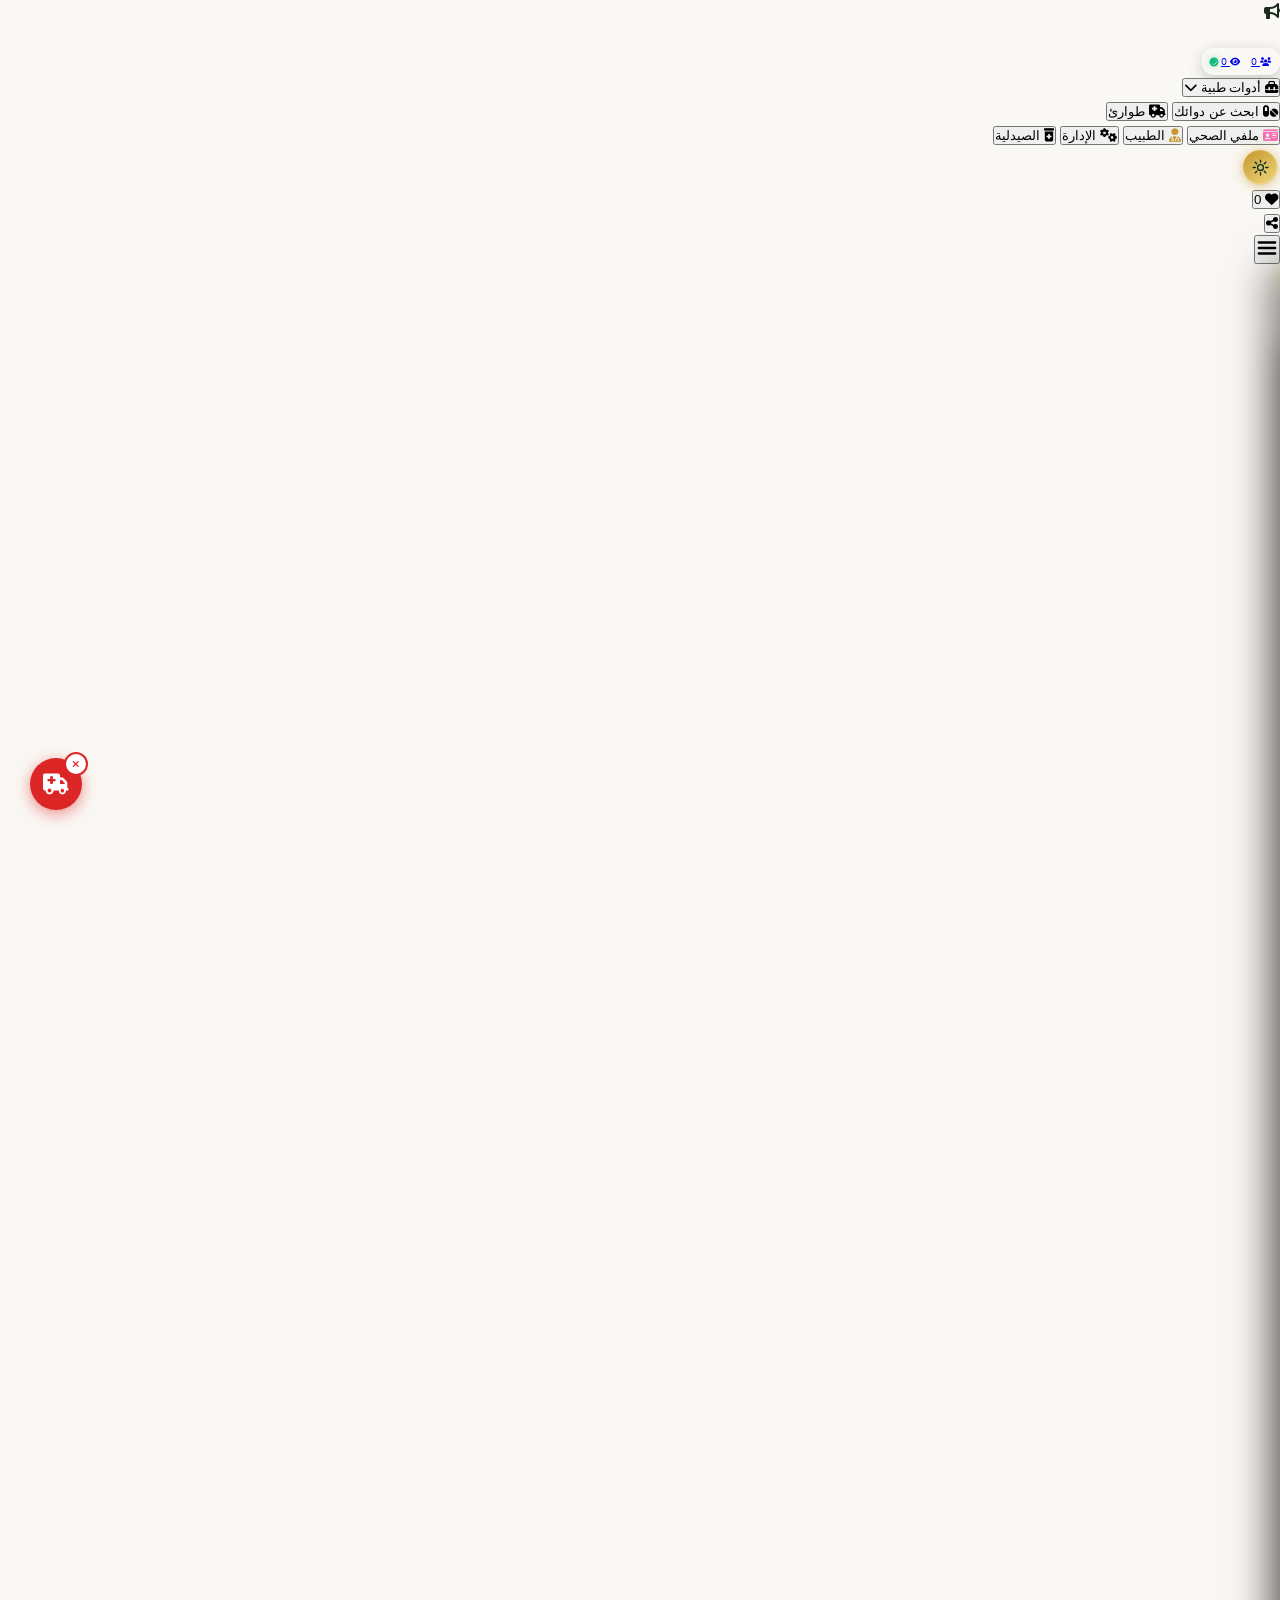
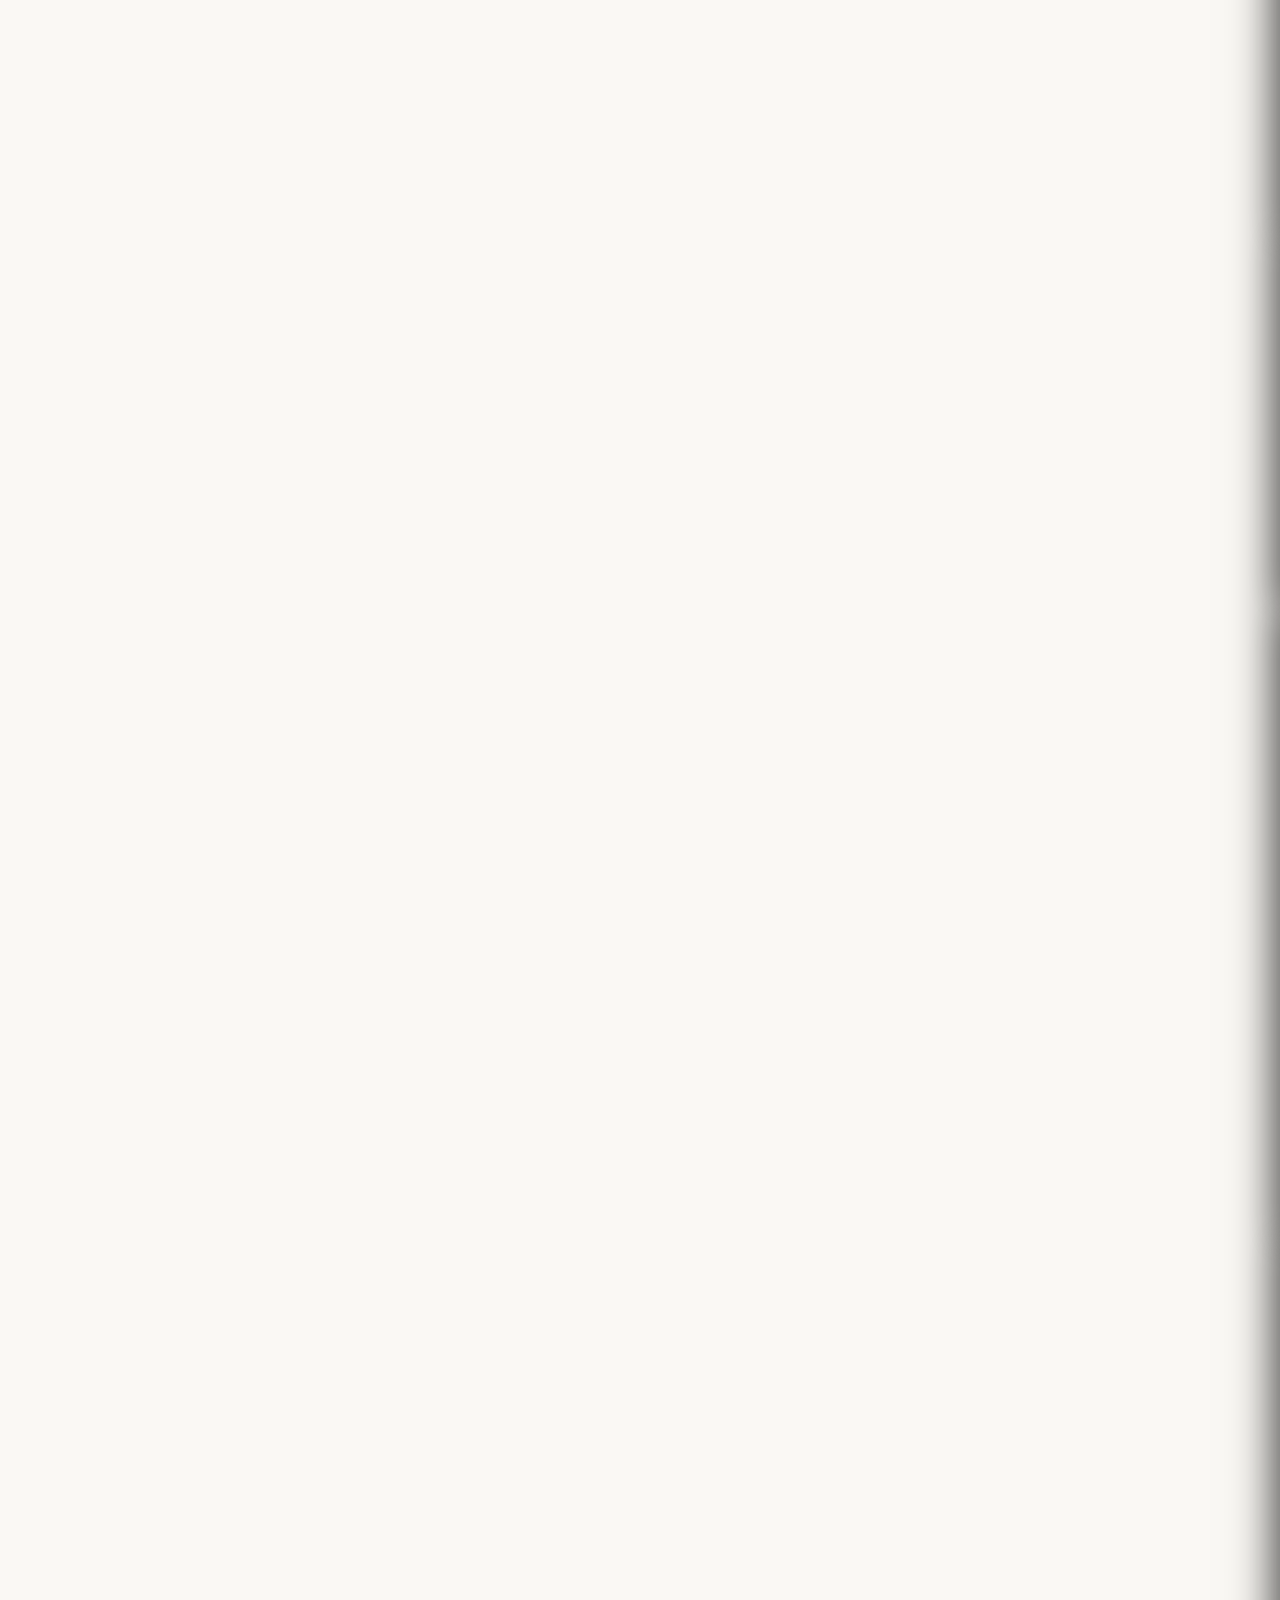
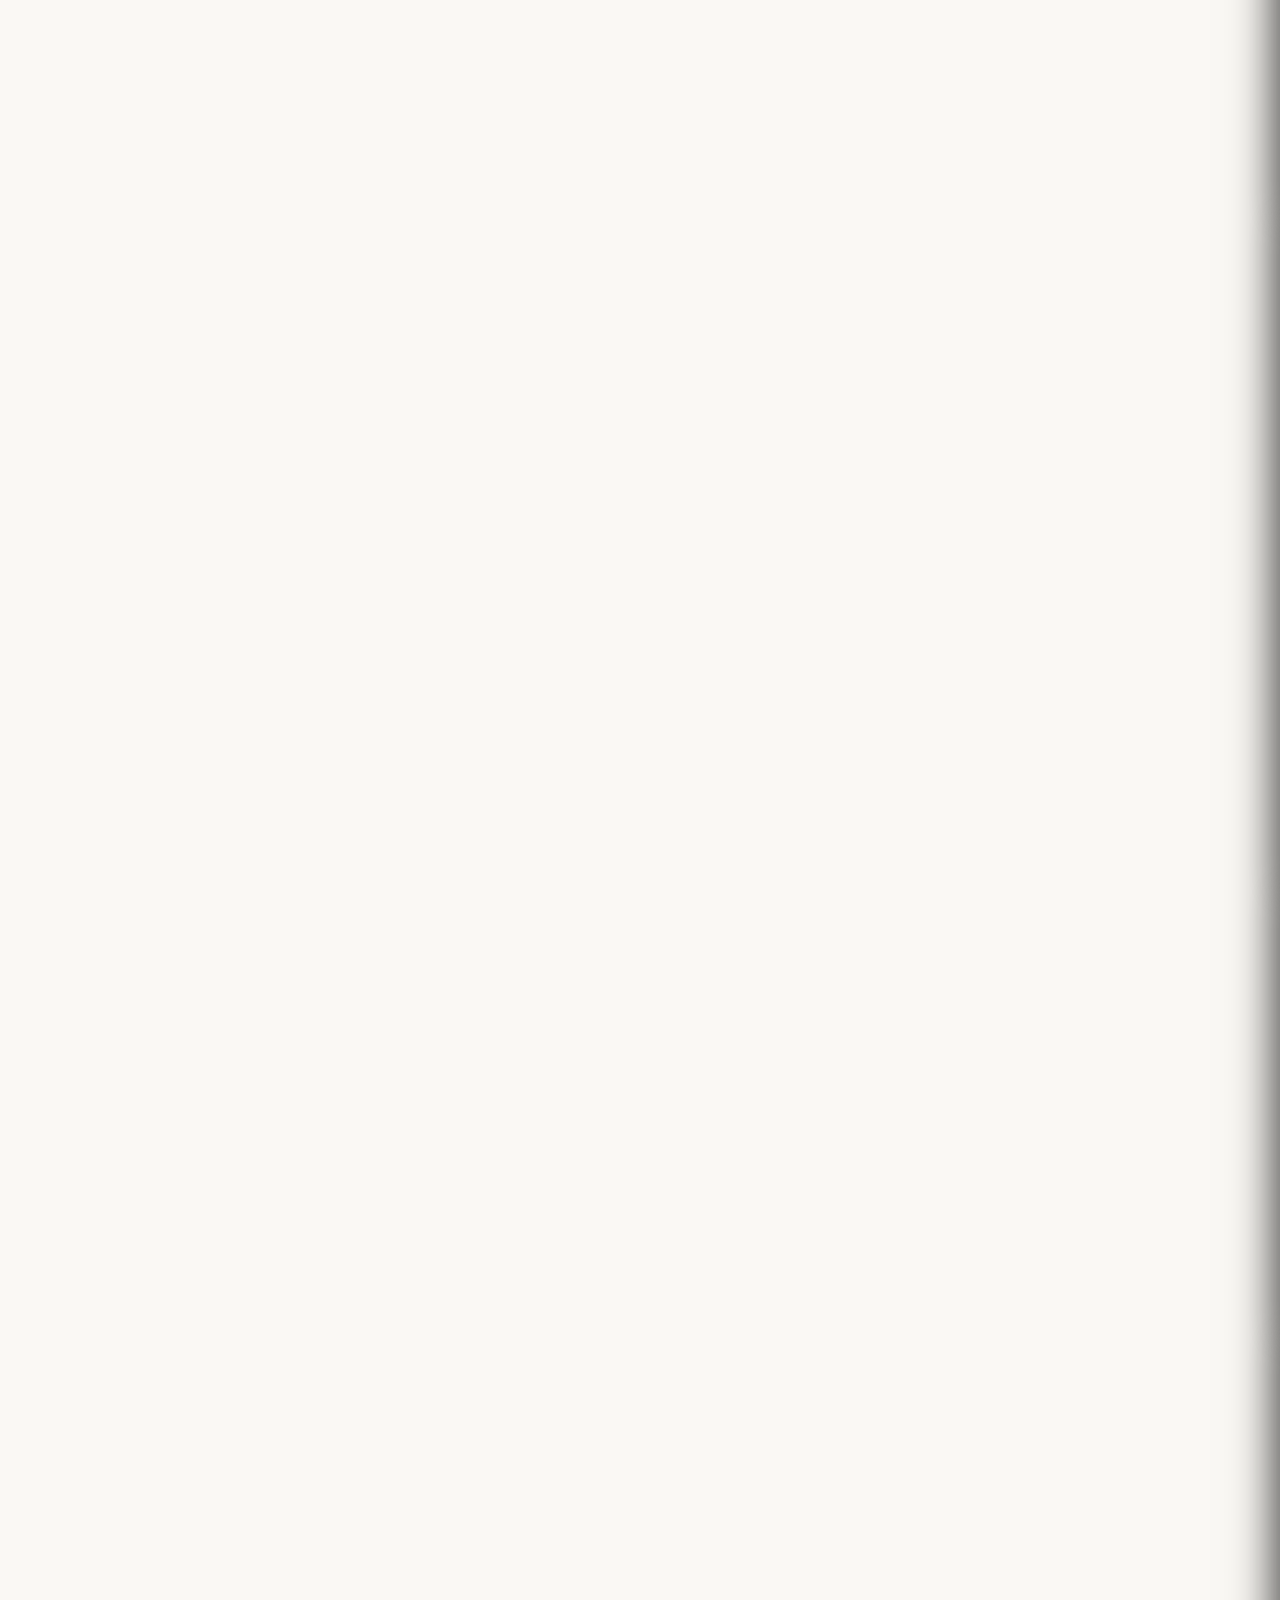
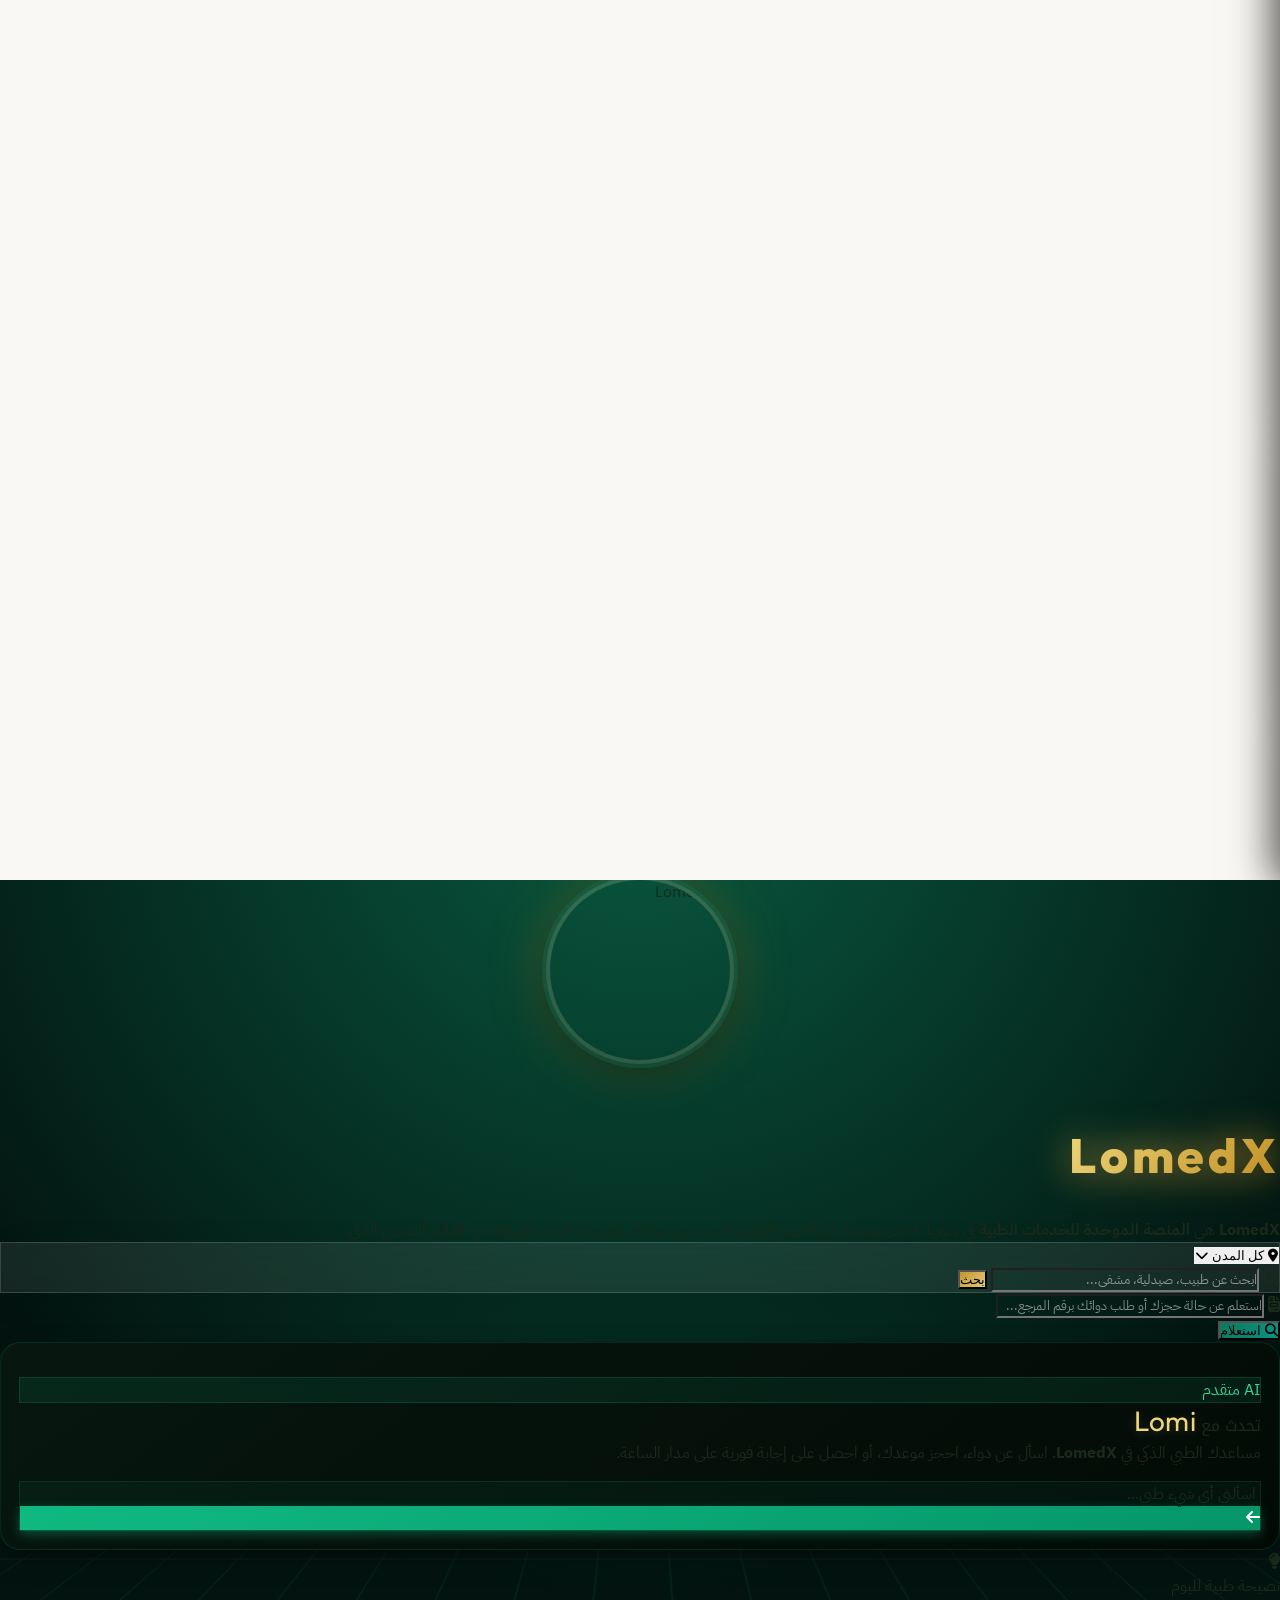
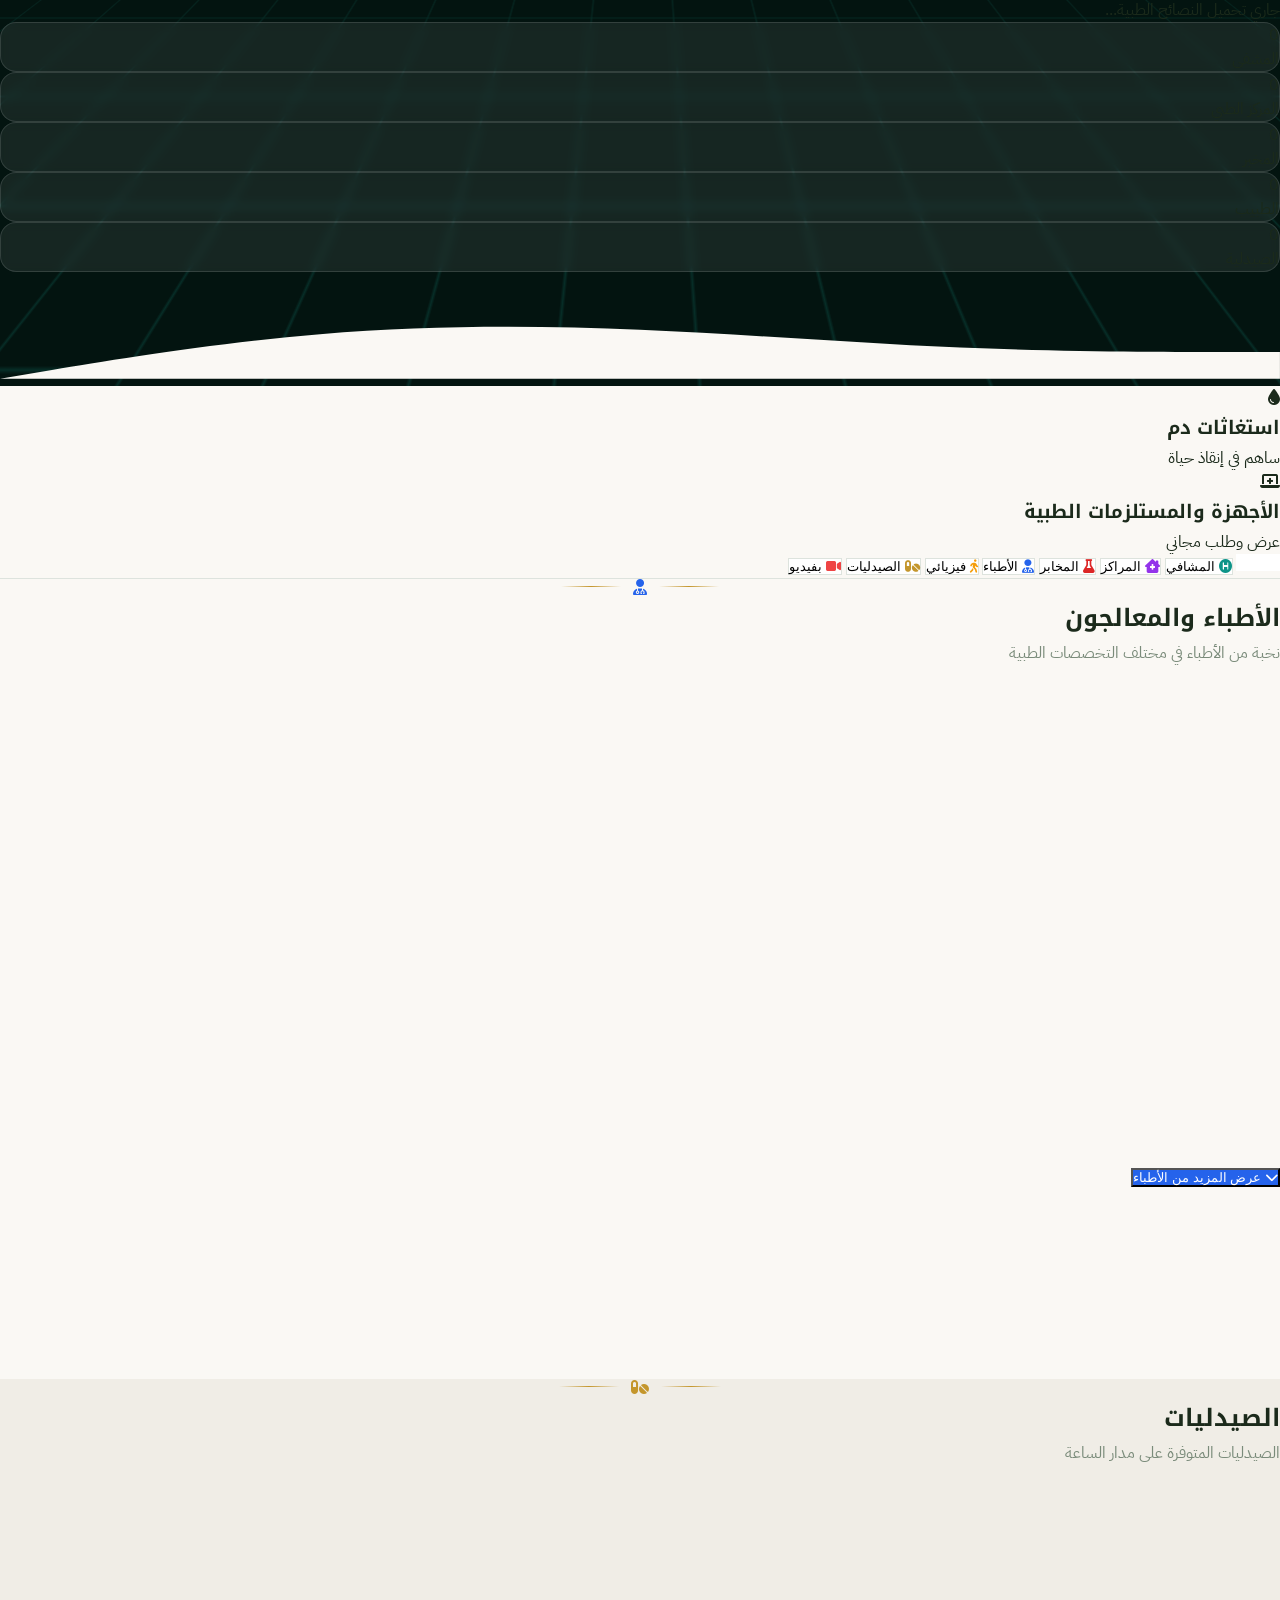
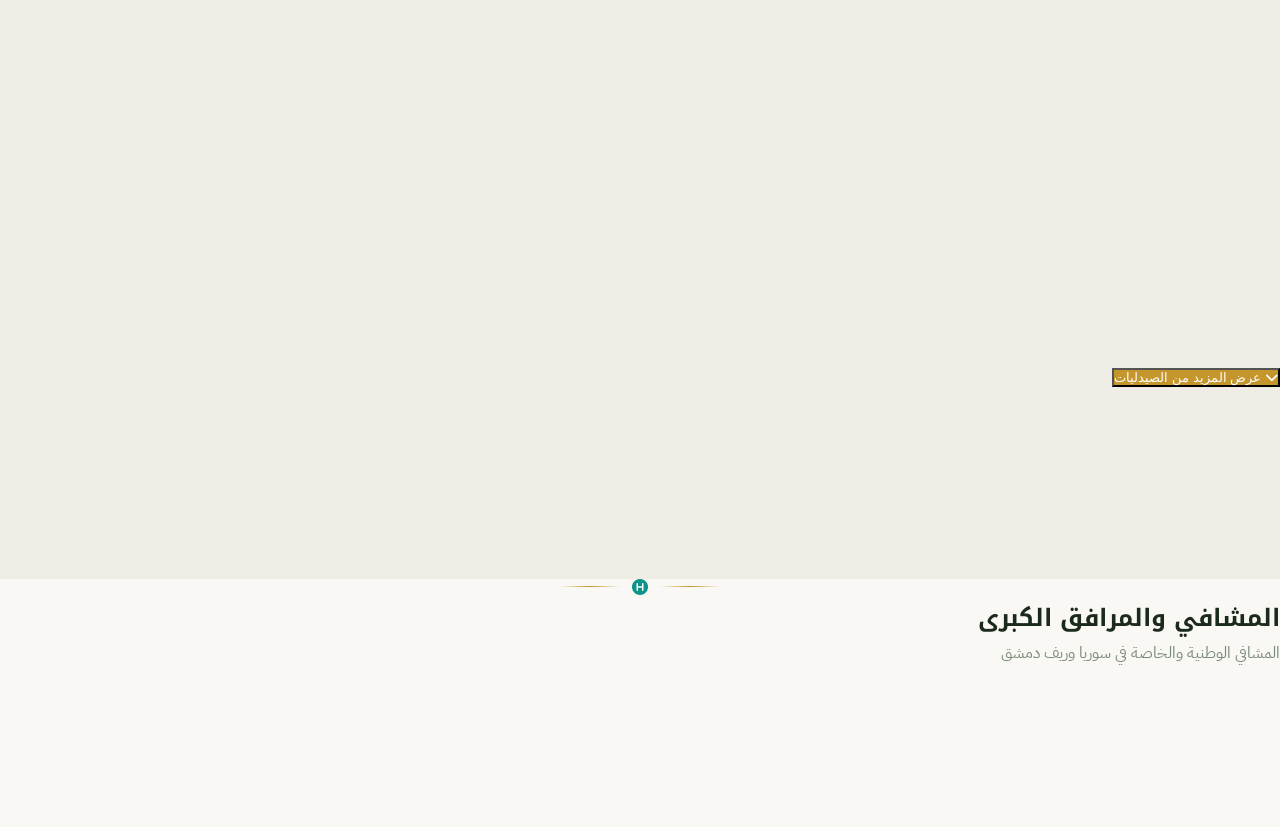
==== commit 5d61505b: "Update app.js script version to 341" ====
--- a/index.html
+++ b/index.html
@@ -120,7 +120,7 @@
     
     
  <script defer src="/js/seo-data.js?v=1.1"></script>
-<script type="module" src="/js/app.js?v=340"></script>
+<script type="module" src="/js/app.js?v=341"></script>
 
 
 
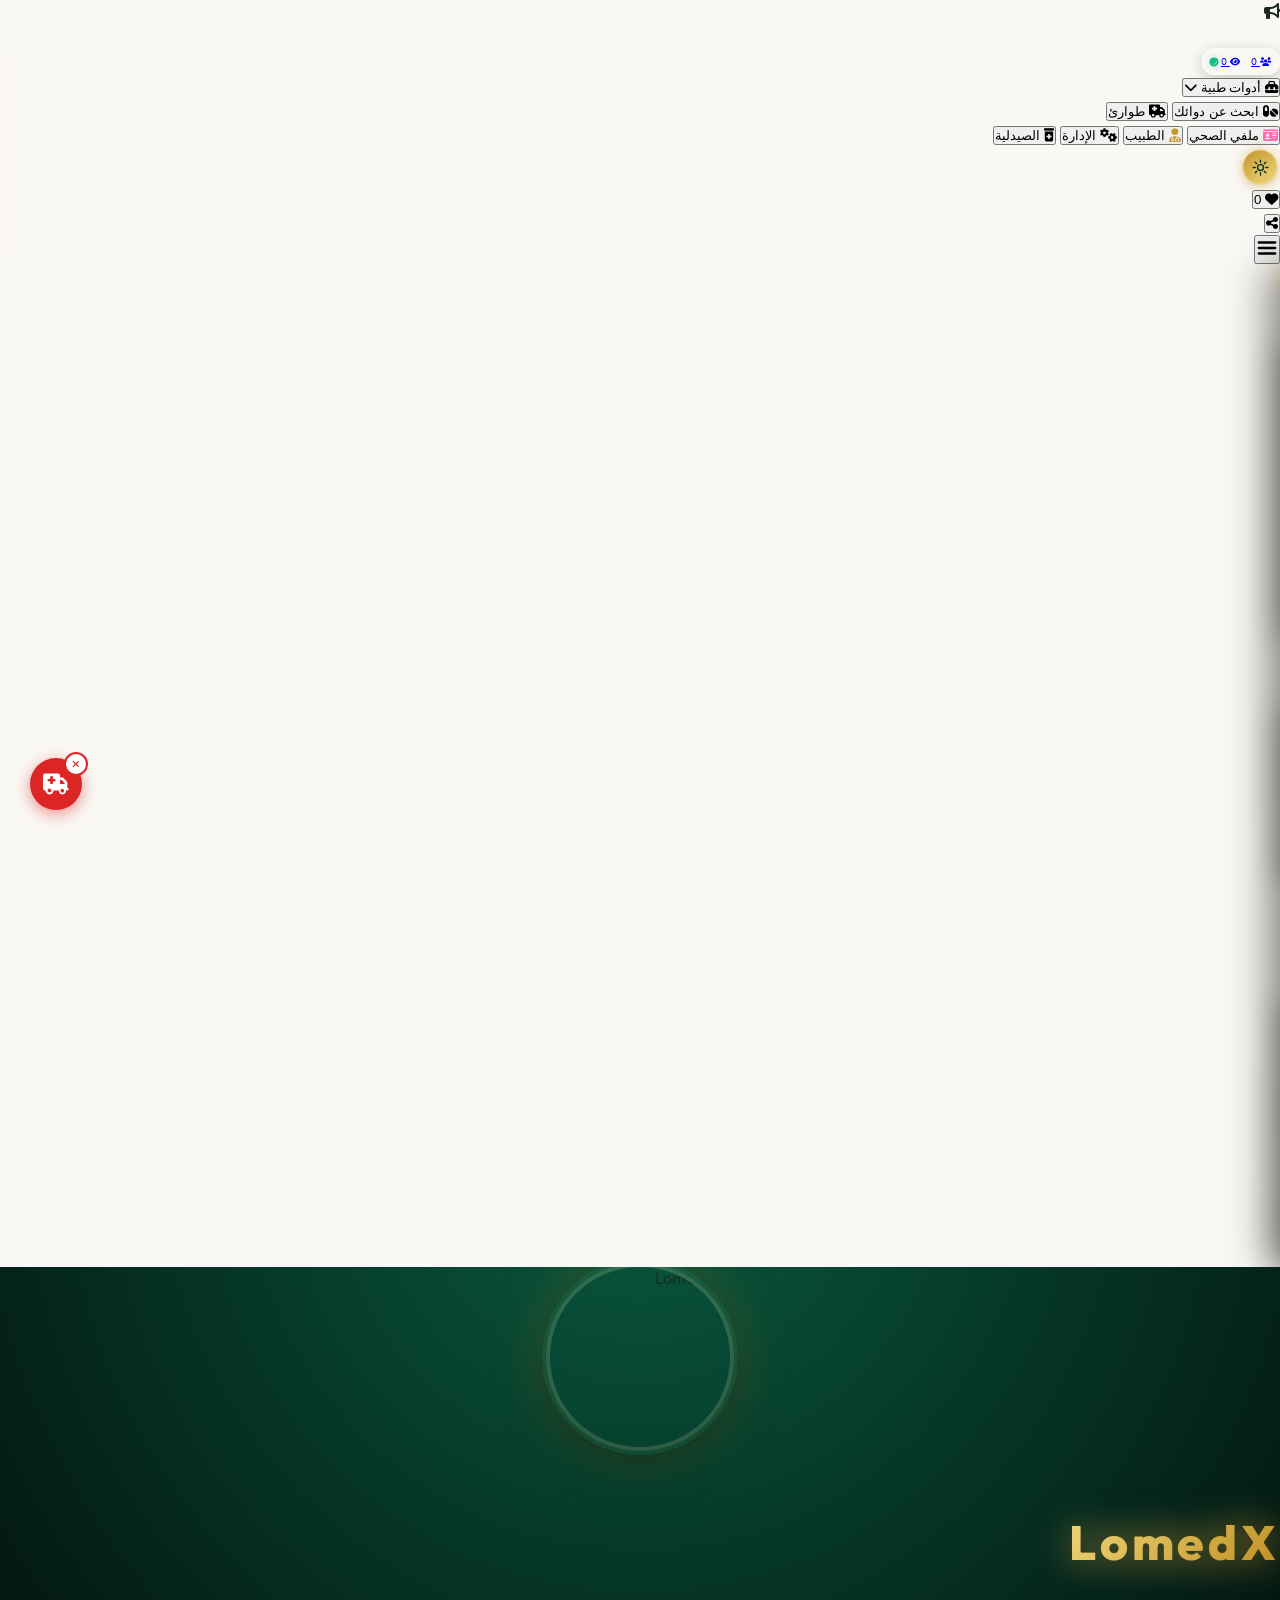
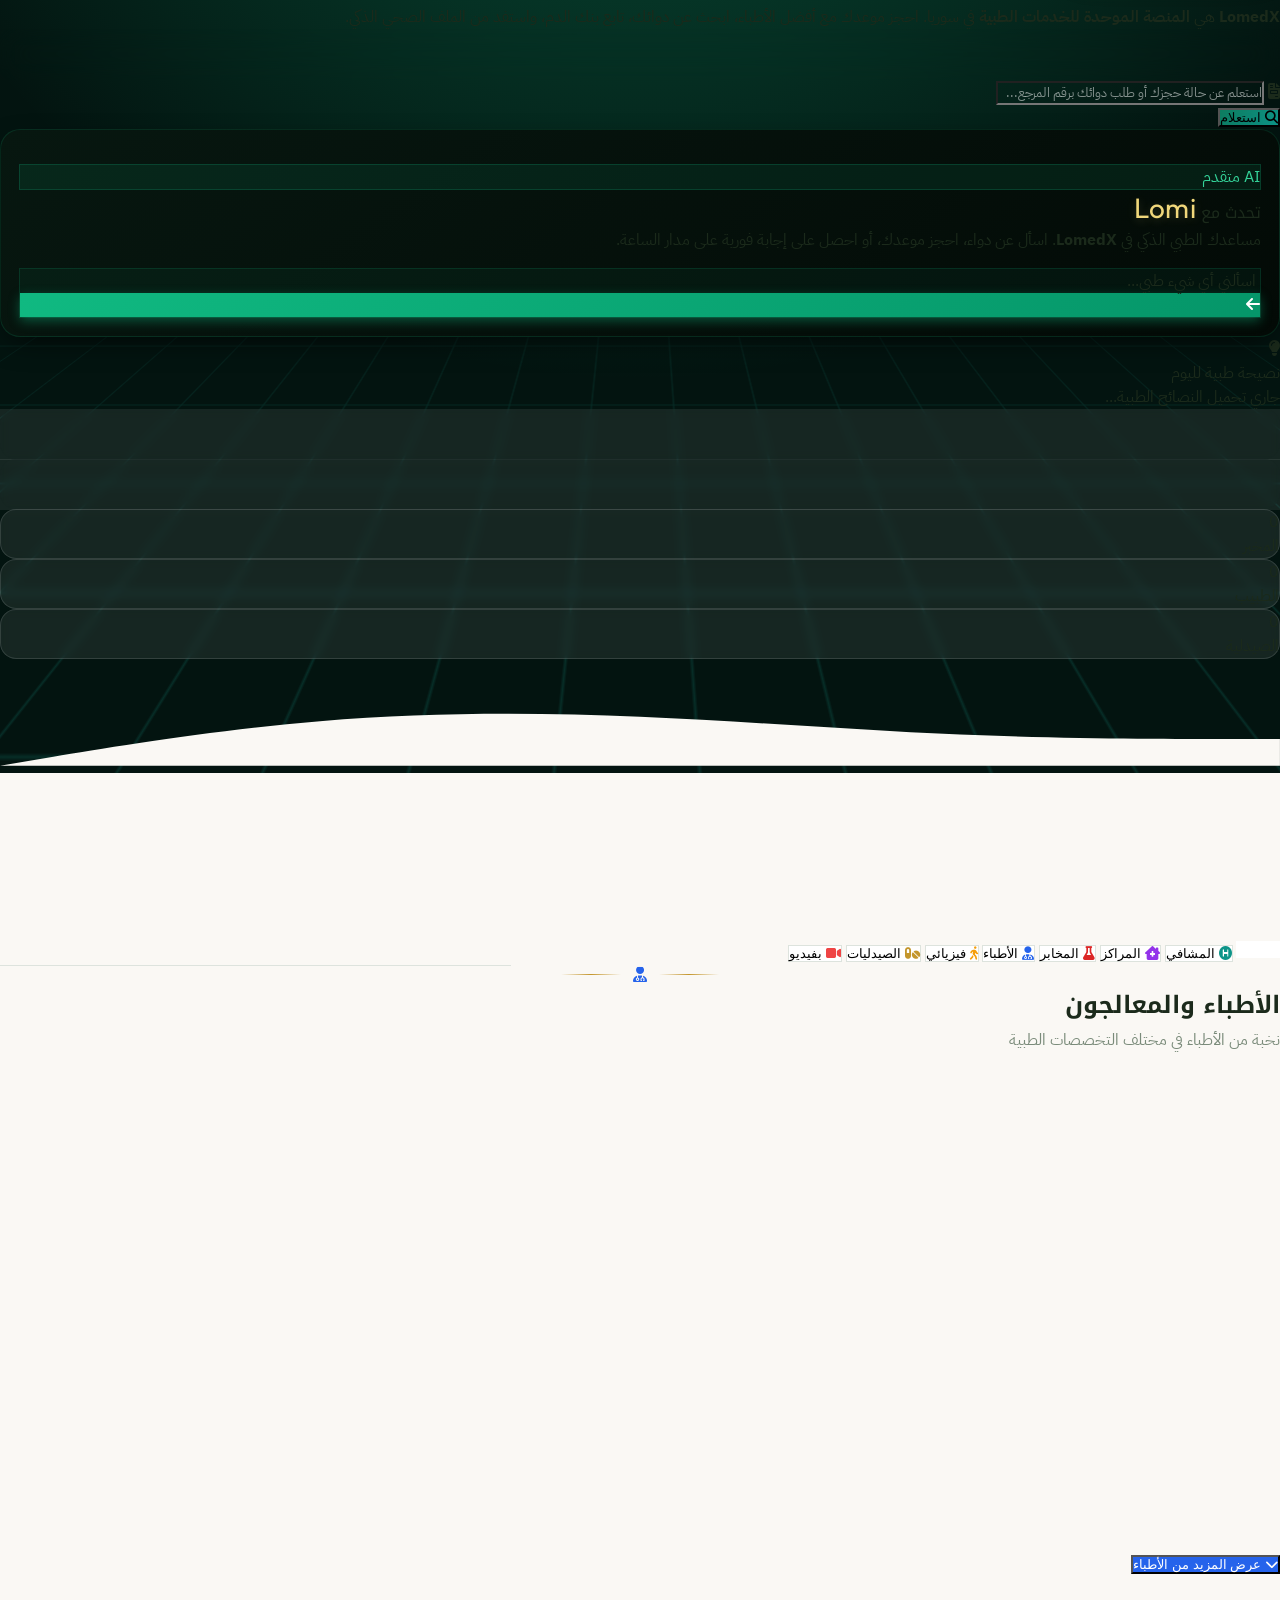
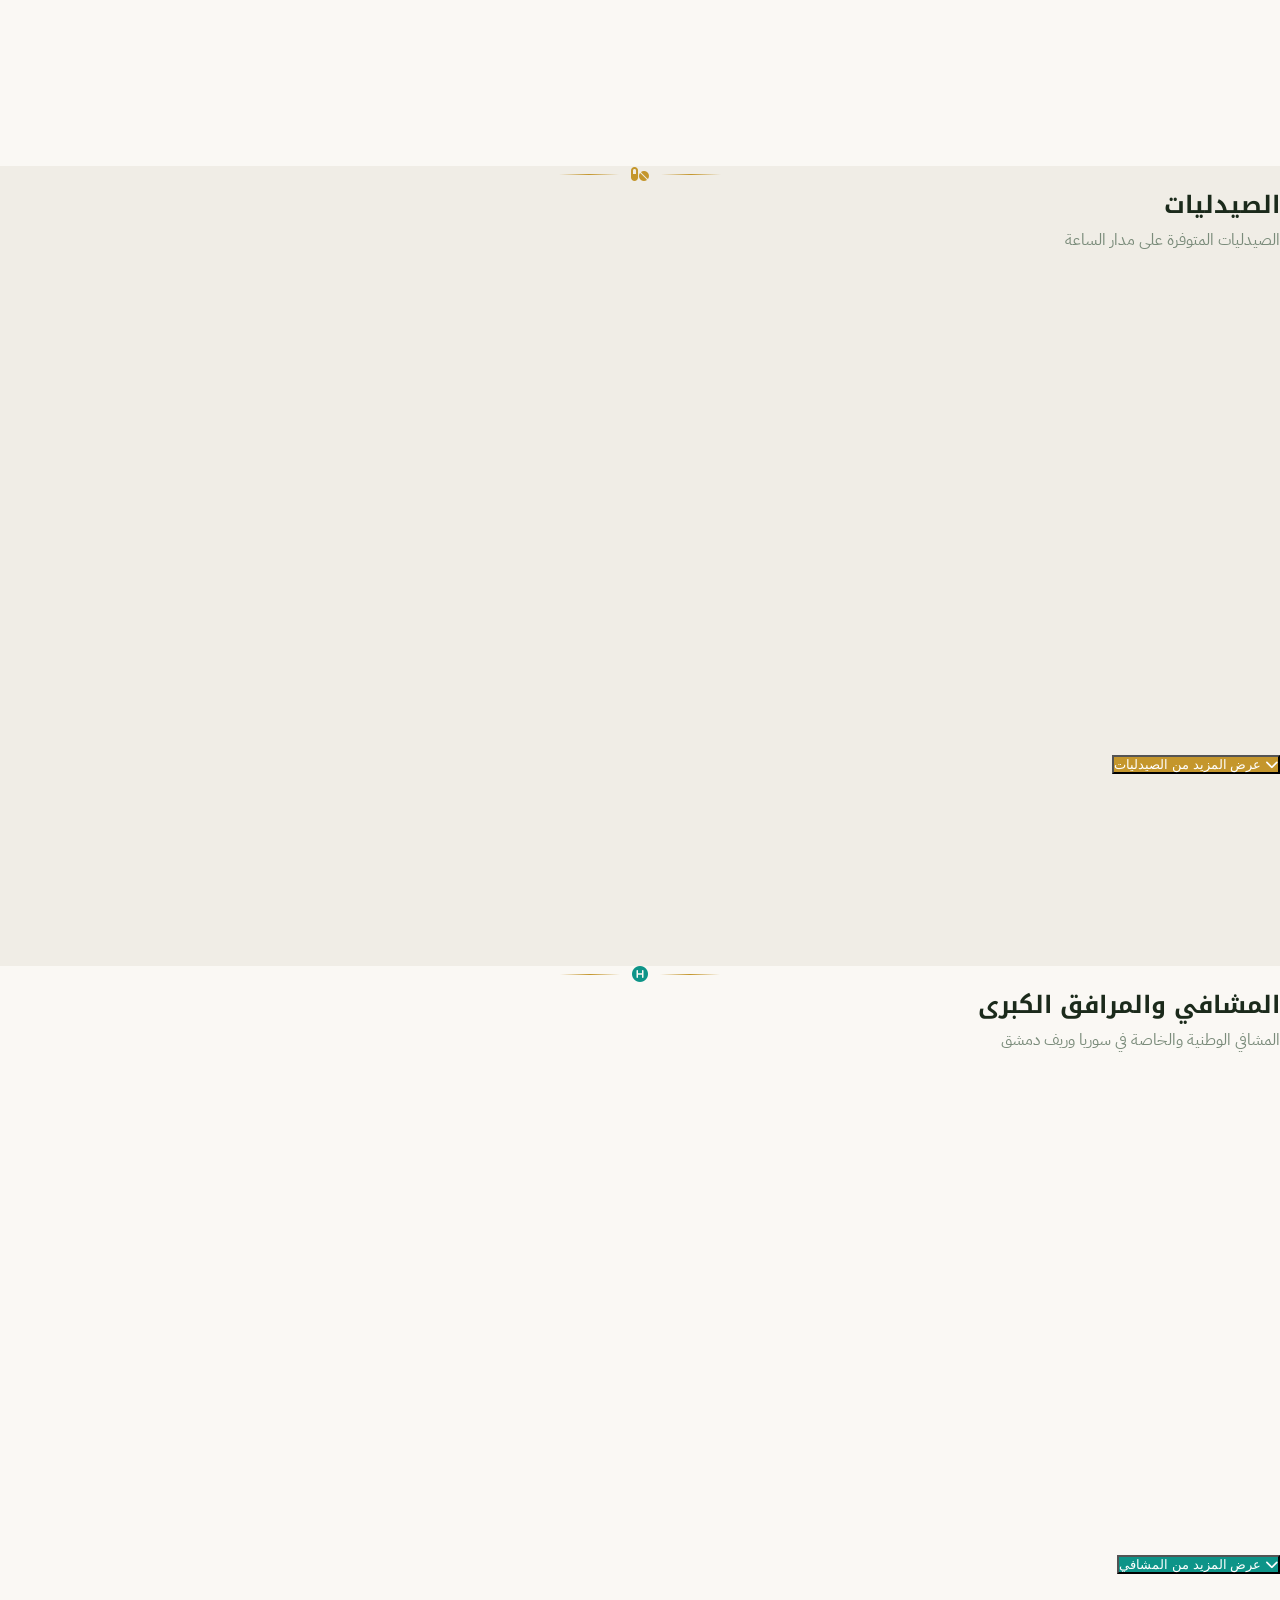
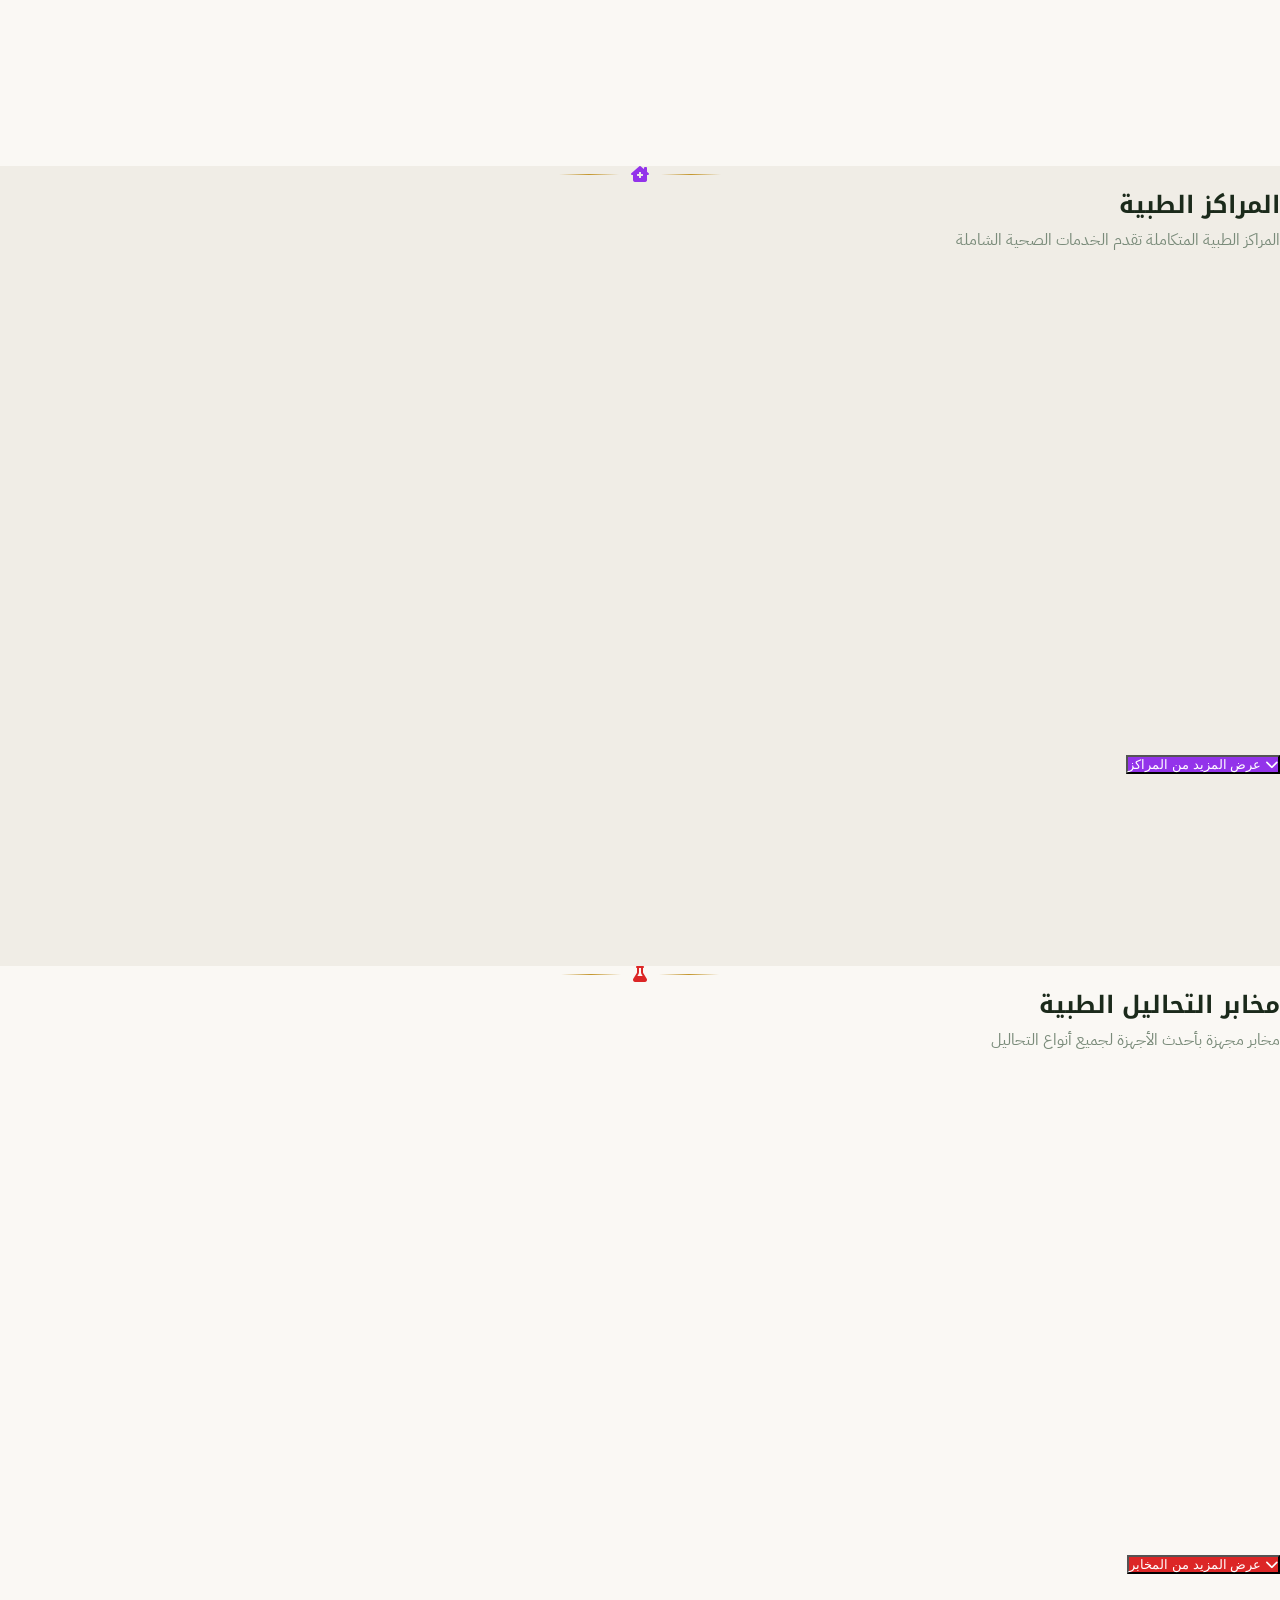
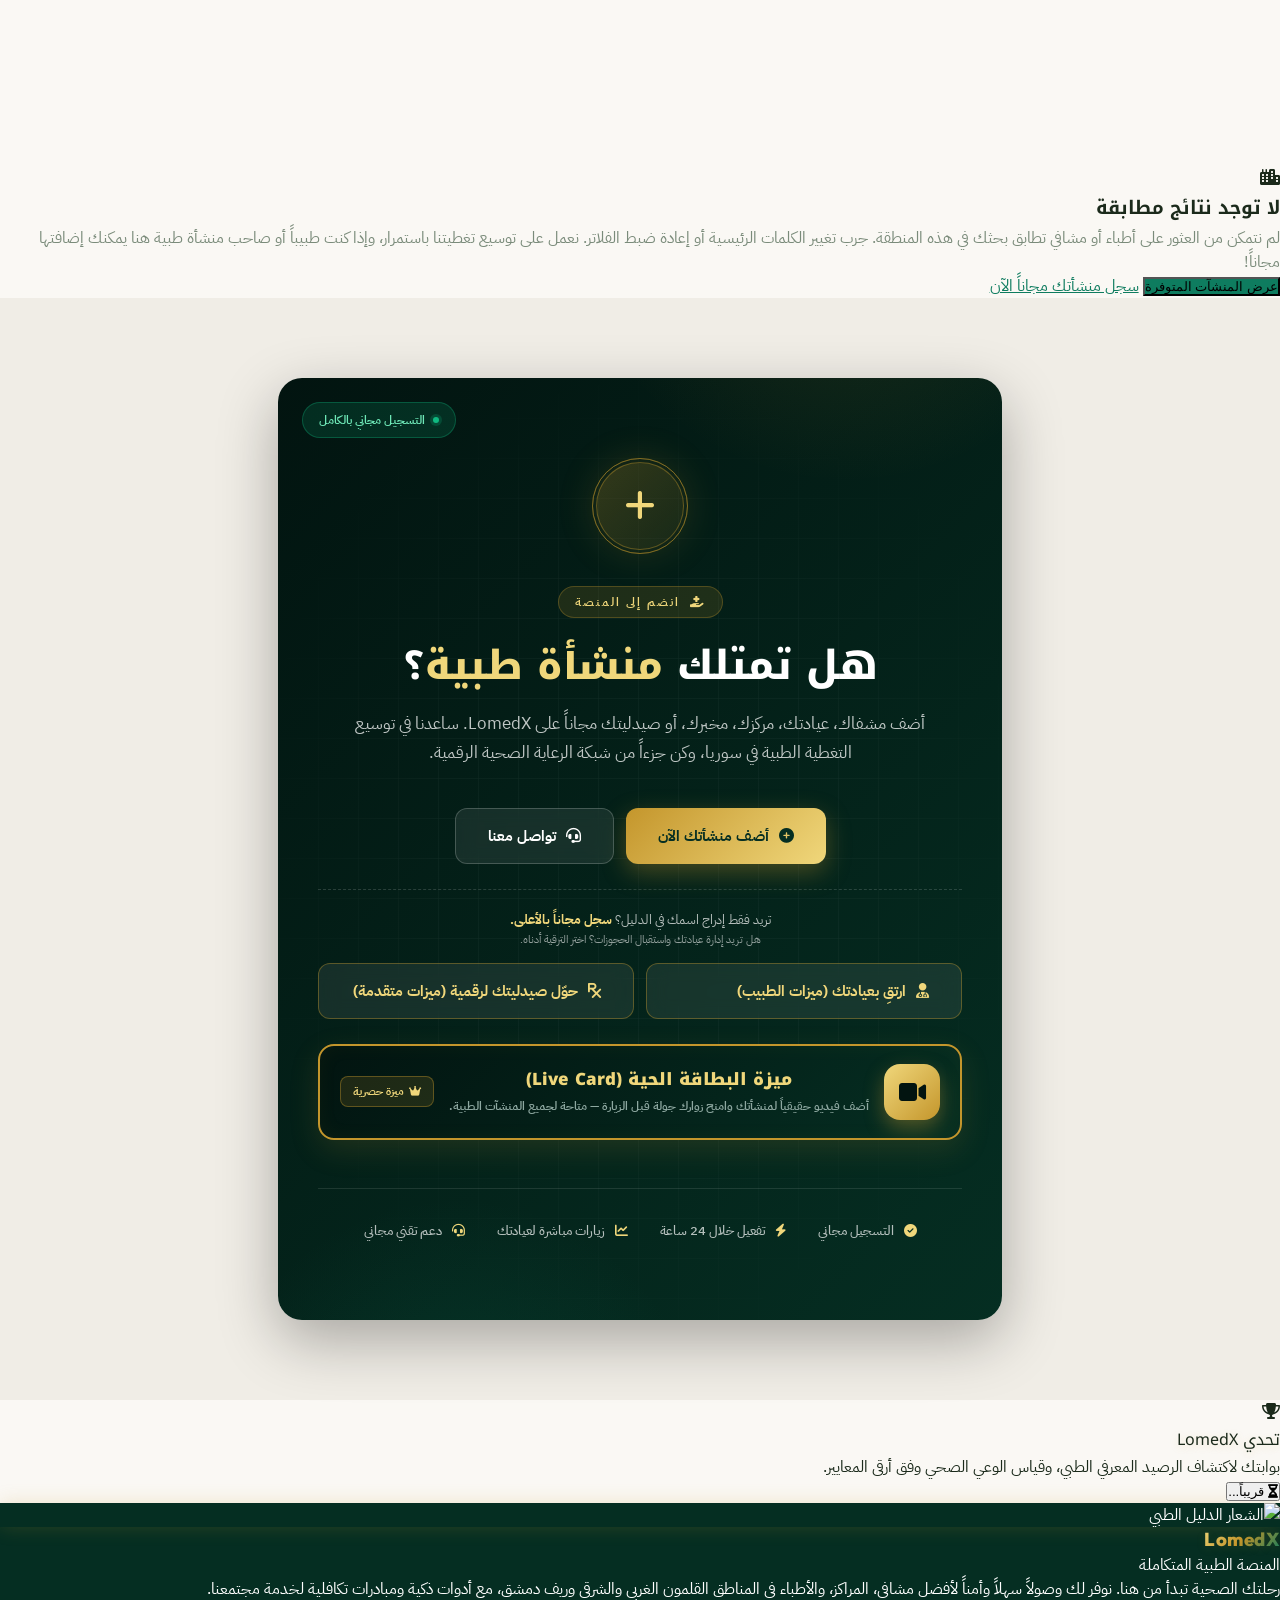
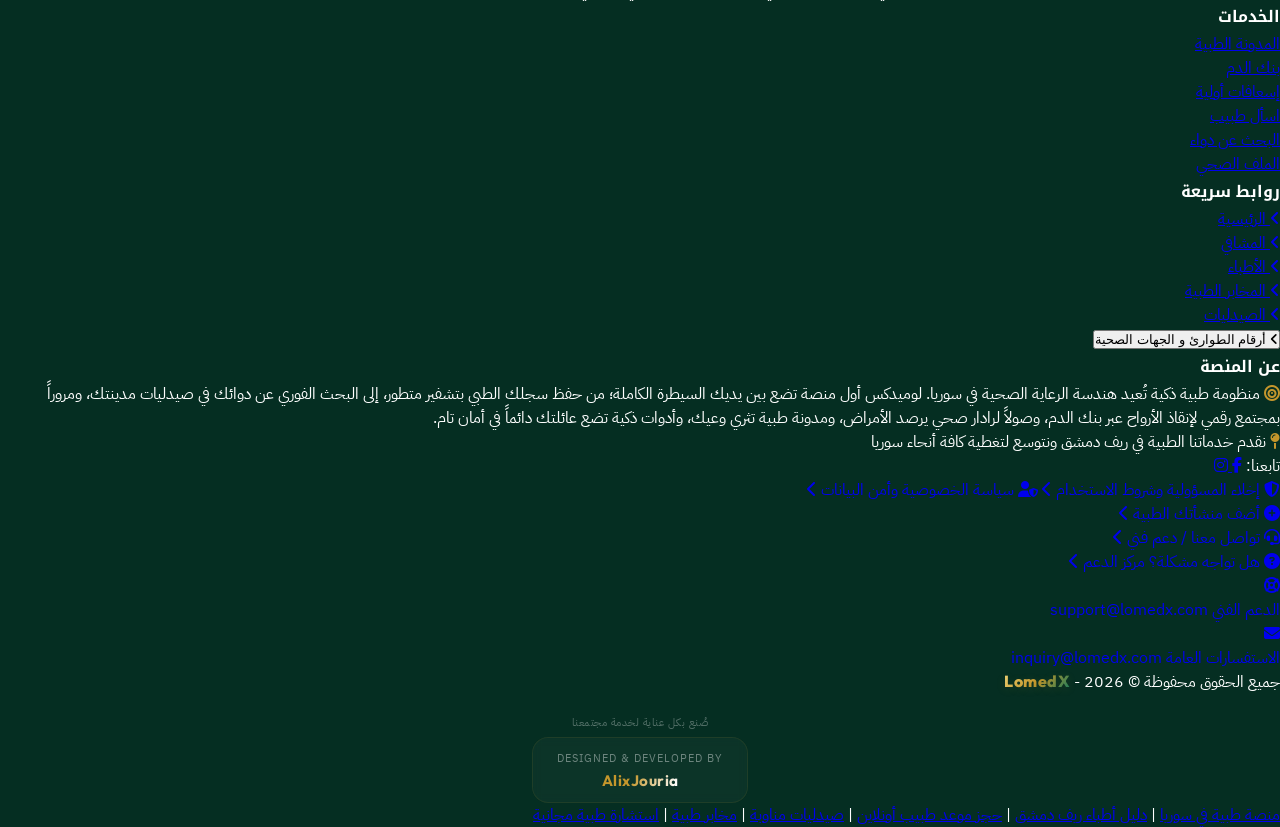
==== commit bd49730b: "Update app.js script version to 342" ====
--- a/index.html
+++ b/index.html
@@ -120,7 +120,7 @@
     
     
  <script defer src="/js/seo-data.js?v=1.1"></script>
-<script type="module" src="/js/app.js?v=341"></script>
+<script type="module" src="/js/app.js?v=342"></script>
 
 
 
